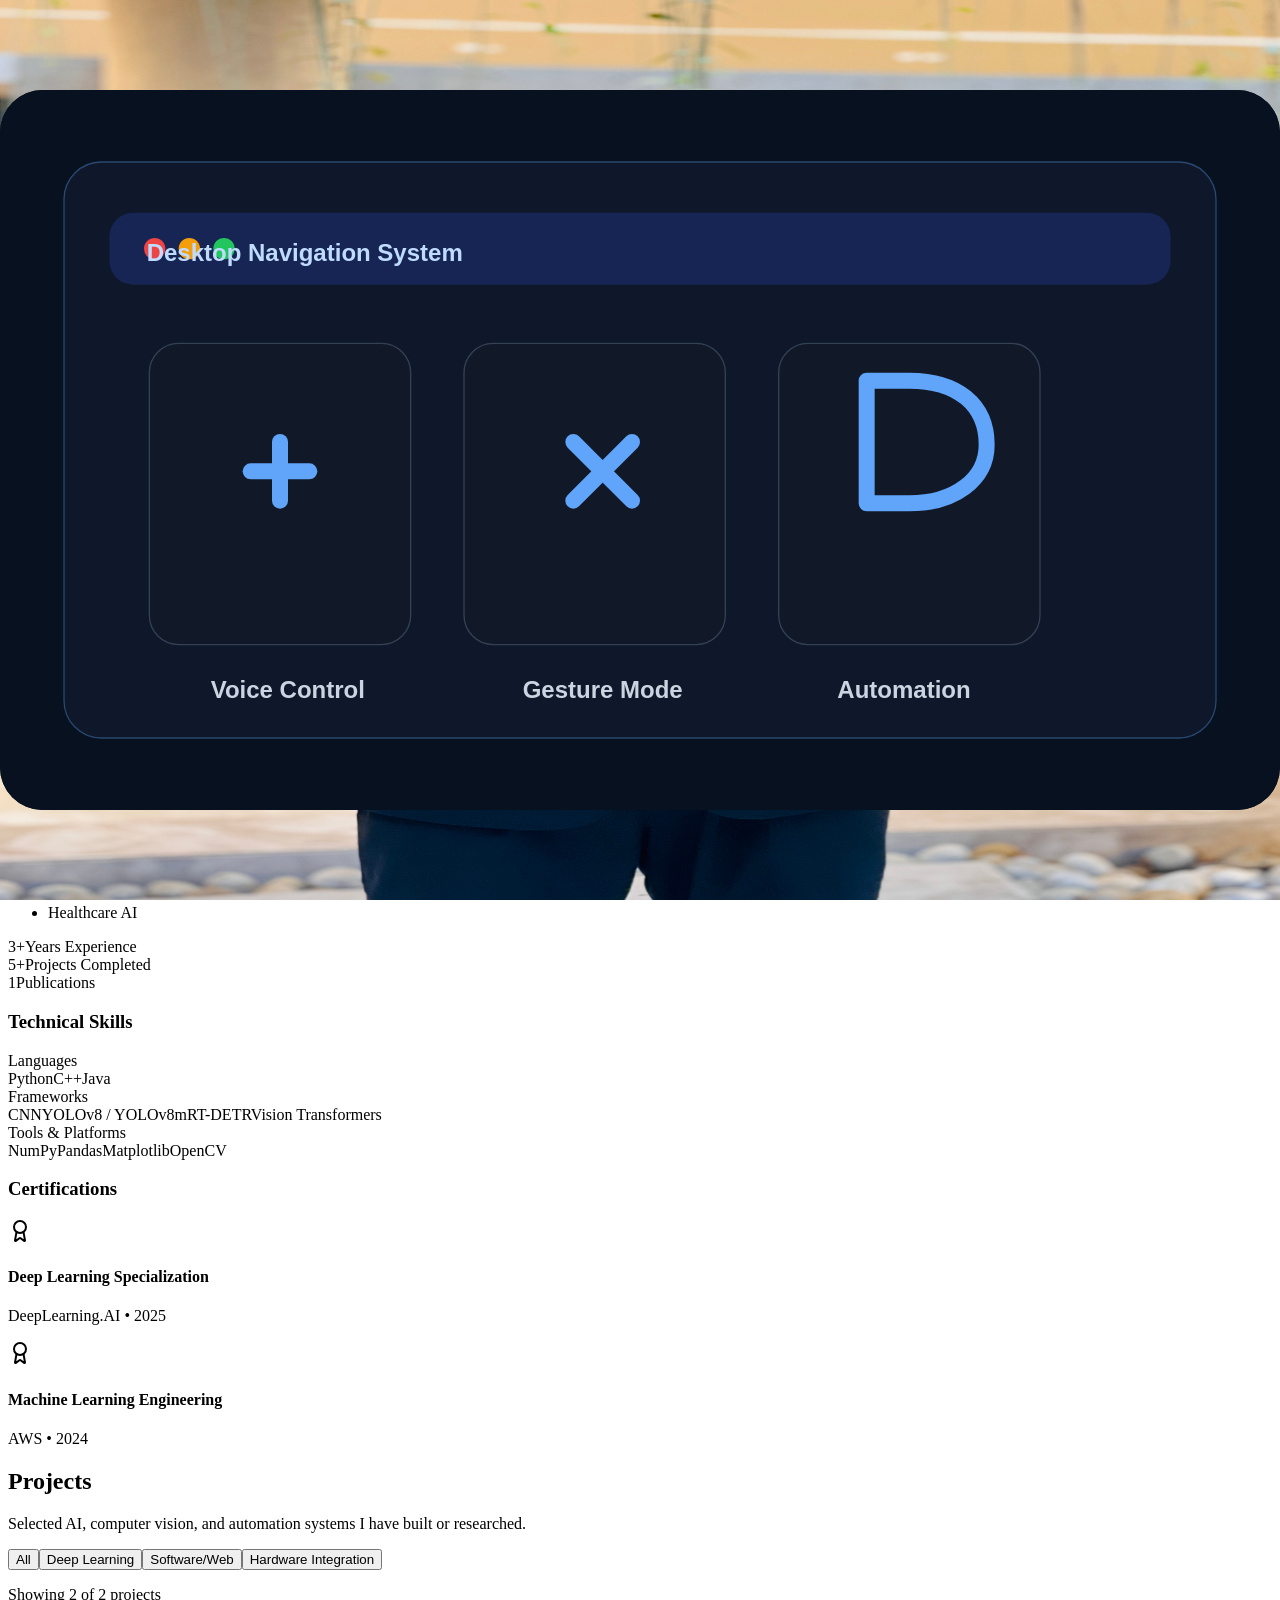
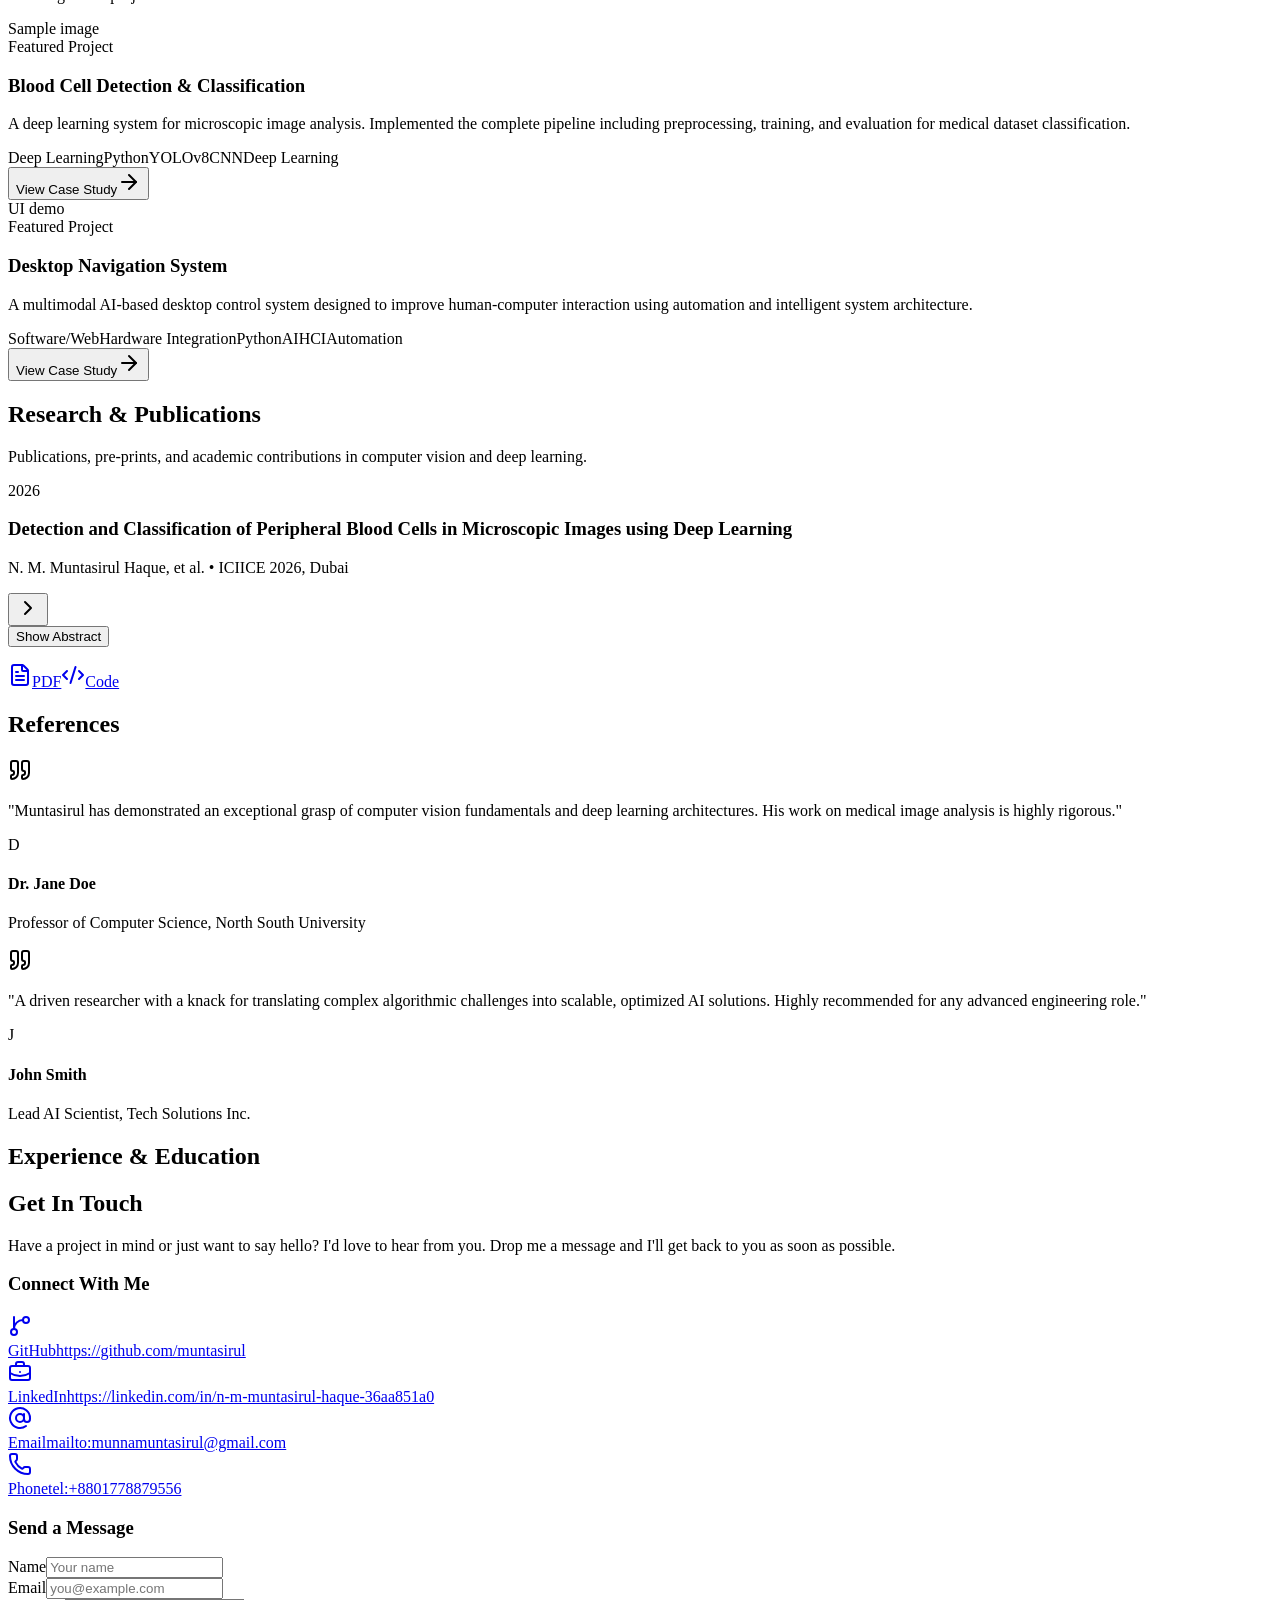
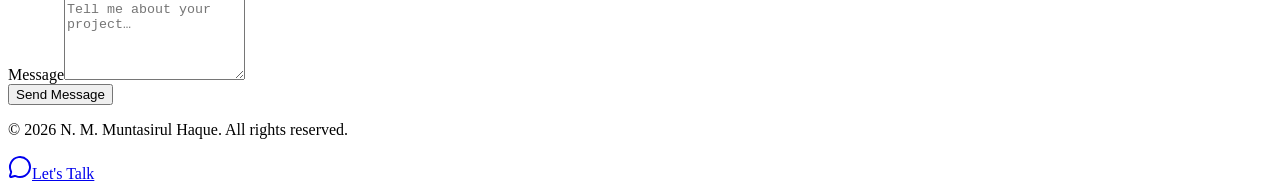
==== index.html @ 16759021 "Add files via upload" ====
<!DOCTYPE html><html lang="en" class="inter_7b064e0d-module__MOT0tq__variable jetbrains_mono_b623b980-module__35dYfa__variable dark"><head><meta charSet="utf-8"/><meta name="viewport" content="width=device-width, initial-scale=1"/><link rel="preload" href="/_next/static/media/70bc3e132a0a741e-s.p.1409xf.ylxg8g.woff2" as="font" crossorigin="" type="font/woff2"/><link rel="preload" href="/_next/static/media/83afe278b6a6bb3c-s.p.0q-301v4kxxnr.woff2" as="font" crossorigin="" type="font/woff2"/><link rel="preload" as="image" href="/profile-muntasirul-v2.jpg"/><link rel="stylesheet" href="/_next/static/chunks/0l3.cu~.2u4cn.css" data-precedence="next"/><link rel="preload" as="script" fetchPriority="low" href="/_next/static/chunks/0ursk~c~2p0vl.js"/><script src="/_next/static/chunks/125l.7mq080dp.js" async=""></script><script src="/_next/static/chunks/10u3y4bw1ayzs.js" async=""></script><script src="/_next/static/chunks/turbopack-02fdy~1ht3zlr.js" async=""></script><script src="/_next/static/chunks/0wj7aab82ookk.js" async=""></script><script src="/_next/static/chunks/0d3tkj33oycf2.js" async=""></script><script src="/_next/static/chunks/0ogdyqs182cl~.js" async=""></script><meta name="next-size-adjust" content=""/><title>N. M. Muntasirul Haque | Deep Learning Engineer &amp; Full-Stack Portfolio</title><meta name="description" content="Professional portfolio of N. M. Muntasirul Haque. Exploring computer vision, medical diagnostic models, and reactive web applications."/><meta name="keywords" content="N. M. Muntasirul Haque,Software Engineer,Deep Learning Portfolio,Computer Vision,Next.js Developer"/><meta property="og:title" content="N. M. Muntasirul Haque | Deep Learning Engineer &amp; Full-Stack Portfolio"/><meta property="og:description" content="Professional portfolio of N. M. Muntasirul Haque. Exploring computer vision, medical diagnostic models, and reactive web applications."/><meta property="og:type" content="website"/><meta name="twitter:card" content="summary"/><meta name="twitter:title" content="N. M. Muntasirul Haque | Deep Learning Engineer &amp; Full-Stack Portfolio"/><meta name="twitter:description" content="Professional portfolio of N. M. Muntasirul Haque. Exploring computer vision, medical diagnostic models, and reactive web applications."/><link rel="icon" href="/favicon.ico?favicon.0x3dzn~oxb6tn.ico" sizes="256x256" type="image/x-icon"/><script src="/_next/static/chunks/03~yq9q893hmn.js" noModule=""></script></head><body class="min-h-screen font-sans antialiased"><div hidden=""><!--$--><!--/$--></div><nav class="glass fixed top-0 right-0 left-0 z-50 rounded-b-xl" role="navigation" aria-label="Main navigation"><div class="mx-auto flex max-w-6xl items-center justify-between px-4 py-3 sm:px-6 lg:px-8"><a href="#home" class="gradient-text text-xl font-bold tracking-tight select-none" aria-label="Go to home">MH</a><ul class="hidden items-center gap-1 md:flex"><li><a href="#home" class="rounded-lg px-3 py-2 text-sm font-medium transition-colors duration-300 text-blue-600 dark:text-blue-400" aria-current="page">Home</a></li><li><a href="#about" class="rounded-lg px-3 py-2 text-sm font-medium transition-colors duration-300 text-slate-600 hover:text-blue-600 dark:text-slate-400 dark:hover:text-blue-400">About</a></li><li><a href="#projects" class="rounded-lg px-3 py-2 text-sm font-medium transition-colors duration-300 text-slate-600 hover:text-blue-600 dark:text-slate-400 dark:hover:text-blue-400">Projects</a></li><li><a href="#research" class="rounded-lg px-3 py-2 text-sm font-medium transition-colors duration-300 text-slate-600 hover:text-blue-600 dark:text-slate-400 dark:hover:text-blue-400">Research</a></li><li><a href="#resume" class="rounded-lg px-3 py-2 text-sm font-medium transition-colors duration-300 text-slate-600 hover:text-blue-600 dark:text-slate-400 dark:hover:text-blue-400">Resume</a></li><li><a href="#contact" class="rounded-lg px-3 py-2 text-sm font-medium transition-colors duration-300 text-slate-600 hover:text-blue-600 dark:text-slate-400 dark:hover:text-blue-400">Contact</a></li></ul><div class="flex items-center gap-2"><button type="button" class="flex h-9 w-9 items-center justify-center rounded-full text-slate-400 transition-colors duration-300 hover:bg-blue-500/10 hover:text-blue-400" aria-label="Switch to light mode"><svg xmlns="http://www.w3.org/2000/svg" width="24" height="24" viewBox="0 0 24 24" fill="none" stroke="currentColor" stroke-width="2" stroke-linecap="round" stroke-linejoin="round" class="lucide lucide-sun h-5 w-5" aria-hidden="true"><circle cx="12" cy="12" r="4"></circle><path d="M12 2v2"></path><path d="M12 20v2"></path><path d="m4.93 4.93 1.41 1.41"></path><path d="m17.66 17.66 1.41 1.41"></path><path d="M2 12h2"></path><path d="M20 12h2"></path><path d="m6.34 17.66-1.41 1.41"></path><path d="m19.07 4.93-1.41 1.41"></path></svg></button><button type="button" class="flex h-9 w-9 items-center justify-center rounded-lg text-slate-400 transition-colors duration-300 hover:bg-blue-500/10 hover:text-blue-400 md:hidden" aria-label="Open menu" aria-expanded="false" aria-controls="mobile-menu"><svg xmlns="http://www.w3.org/2000/svg" width="24" height="24" viewBox="0 0 24 24" fill="none" stroke="currentColor" stroke-width="2" stroke-linecap="round" stroke-linejoin="round" class="lucide lucide-menu h-5 w-5" aria-hidden="true"><path d="M4 5h16"></path><path d="M4 12h16"></path><path d="M4 19h16"></path></svg></button></div></div><div id="mobile-menu" class="glass overflow-hidden rounded-b-xl transition-all duration-300 ease-in-out md:hidden max-h-0 opacity-0"><ul class="flex flex-col gap-1 px-4 py-3"><li><a href="#home" class="block rounded-lg px-3 py-2.5 text-sm font-medium transition-colors duration-300 bg-blue-500/10 text-blue-600 dark:text-blue-400" aria-current="page">Home</a></li><li><a href="#about" class="block rounded-lg px-3 py-2.5 text-sm font-medium transition-colors duration-300 text-slate-600 hover:bg-blue-500/5 hover:text-blue-600 dark:text-slate-400 dark:hover:text-blue-400">About</a></li><li><a href="#projects" class="block rounded-lg px-3 py-2.5 text-sm font-medium transition-colors duration-300 text-slate-600 hover:bg-blue-500/5 hover:text-blue-600 dark:text-slate-400 dark:hover:text-blue-400">Projects</a></li><li><a href="#research" class="block rounded-lg px-3 py-2.5 text-sm font-medium transition-colors duration-300 text-slate-600 hover:bg-blue-500/5 hover:text-blue-600 dark:text-slate-400 dark:hover:text-blue-400">Research</a></li><li><a href="#resume" class="block rounded-lg px-3 py-2.5 text-sm font-medium transition-colors duration-300 text-slate-600 hover:bg-blue-500/5 hover:text-blue-600 dark:text-slate-400 dark:hover:text-blue-400">Resume</a></li><li><a href="#contact" class="block rounded-lg px-3 py-2.5 text-sm font-medium transition-colors duration-300 text-slate-600 hover:bg-blue-500/5 hover:text-blue-600 dark:text-slate-400 dark:hover:text-blue-400">Contact</a></li></ul></div></nav><main><section id="home" class="relative flex min-h-screen items-center justify-center overflow-hidden px-6 py-24"><div aria-hidden="true" class="orb orb-violet absolute -top-20 right-[-6rem] w-96 h-96 opacity-30 pointer-events-none"></div><div aria-hidden="true" class="orb orb-teal absolute -bottom-16 left-[-5rem] w-80 h-80 opacity-25 pointer-events-none"></div><div class="relative z-10 mx-auto flex w-full max-w-3xl flex-col items-center text-center"><div class="relative mb-8 h-40 w-40 shrink-0 overflow-hidden rounded-full border-4 border-slate-200 shadow-2xl shadow-violet-500/20 lg:h-48 lg:w-48 dark:border-slate-800"><img alt="N. M. Muntasirul Haque" decoding="async" data-nimg="fill" class="object-cover object-[center_30%]" style="position:absolute;height:100%;width:100%;left:0;top:0;right:0;bottom:0;color:transparent" src="/profile-muntasirul-v2.jpg"/></div><p class="mb-6 font-mono text-sm tracking-widest text-violet-400 uppercase reveal-up">Hello, I&#x27;m</p><h1 class="text-5xl leading-tight font-bold text-slate-900 sm:text-6xl md:text-7xl dark:text-white reveal-up delay-100"><span class="gradient-text">N. M. Muntasirul Haque</span></h1><p class="mx-auto mt-6 max-w-2xl text-xl leading-relaxed text-slate-600 md:text-2xl dark:text-slate-400 reveal-up delay-200">AI Engineer building computer vision systems for healthcare, automation, and intelligent interfaces.</p><p class="mx-auto mt-4 max-w-xl text-md text-slate-500 dark:text-slate-500 reveal-up delay-300">Open to AI engineering, computer vision research, and full-stack AI product roles.</p><div class="mt-7 flex flex-wrap justify-center gap-2 reveal-up delay-300"><span class="flex items-center gap-2 rounded-full border border-slate-700 bg-slate-900/50 px-4 py-2 text-sm font-medium text-slate-300 dark:border-slate-700 dark:text-slate-300"><svg xmlns="http://www.w3.org/2000/svg" width="24" height="24" viewBox="0 0 24 24" fill="none" stroke="currentColor" stroke-width="2" stroke-linecap="round" stroke-linejoin="round" class="lucide lucide-scan h-4 w-4 text-violet-400" aria-hidden="true"><path d="M3 7V5a2 2 0 0 1 2-2h2"></path><path d="M17 3h2a2 2 0 0 1 2 2v2"></path><path d="M21 17v2a2 2 0 0 1-2 2h-2"></path><path d="M7 21H5a2 2 0 0 1-2-2v-2"></path></svg>Computer Vision</span><span class="flex items-center gap-2 rounded-full border border-slate-700 bg-slate-900/50 px-4 py-2 text-sm font-medium text-slate-300 dark:border-slate-700 dark:text-slate-300"><svg xmlns="http://www.w3.org/2000/svg" width="24" height="24" viewBox="0 0 24 24" fill="none" stroke="currentColor" stroke-width="2" stroke-linecap="round" stroke-linejoin="round" class="lucide lucide-heart-pulse h-4 w-4 text-violet-400" aria-hidden="true"><path d="M2 9.5a5.5 5.5 0 0 1 9.591-3.676.56.56 0 0 0 .818 0A5.49 5.49 0 0 1 22 9.5c0 2.29-1.5 4-3 5.5l-5.492 5.313a2 2 0 0 1-3 .019L5 15c-1.5-1.5-3-3.2-3-5.5"></path><path d="M3.22 13H9.5l.5-1 2 4.5 2-7 1.5 3.5h5.27"></path></svg>Medical AI</span><span class="flex items-center gap-2 rounded-full border border-slate-700 bg-slate-900/50 px-4 py-2 text-sm font-medium text-slate-300 dark:border-slate-700 dark:text-slate-300"><svg xmlns="http://www.w3.org/2000/svg" width="24" height="24" viewBox="0 0 24 24" fill="none" stroke="currentColor" stroke-width="2" stroke-linecap="round" stroke-linejoin="round" class="lucide lucide-book-open h-4 w-4 text-violet-400" aria-hidden="true"><path d="M12 7v14"></path><path d="M3 18a1 1 0 0 1-1-1V4a1 1 0 0 1 1-1h5a4 4 0 0 1 4 4 4 4 0 0 1 4-4h5a1 1 0 0 1 1 1v13a1 1 0 0 1-1 1h-6a3 3 0 0 0-3 3 3 3 0 0 0-3-3z"></path></svg>Research Published</span></div><div class="mt-10 flex flex-wrap justify-center gap-4 reveal-up delay-300"><a href="#projects" class="rounded-xl bg-blue-500 px-8 py-3.5 font-semibold text-slate-950 transition-all duration-300 hover:bg-blue-400 hover:shadow-lg hover:shadow-blue-500/25">View Projects</a></div></div><a href="#about" aria-label="Scroll down" class="absolute bottom-10 left-1/2 -translate-x-1/2 text-slate-500 dark:text-slate-500 hover:text-blue-400 transition-colors duration-300 animate-bounce"><svg xmlns="http://www.w3.org/2000/svg" width="24" height="24" viewBox="0 0 24 24" fill="none" stroke="currentColor" stroke-width="2" stroke-linecap="round" stroke-linejoin="round" class="lucide lucide-chevron-down w-6 h-6" aria-hidden="true"><path d="m6 9 6 6 6-6"></path></svg></a></section><section id="about" class="section-padding relative"><div class="max-w-6xl mx-auto px-6"><div class="text-center"><h2 class="text-3xl md:text-4xl font-bold text-slate-900 dark:text-white">About Me</h2><div class="w-12 h-1 bg-blue-500 rounded-full mx-auto mt-4"></div></div><div class="grid grid-cols-1 lg:grid-cols-2 gap-12 lg:gap-16 mt-16"><div class="rounded-2xl border border-slate-200 bg-white p-8 dark:border-slate-800 dark:bg-[#0f172a] reveal-up"><div class="space-y-5"><p class="text-lg leading-relaxed text-slate-600 dark:text-slate-300">I&#x27;m an AI-focused Computer Science student who thrives at the intersection of deep learning, computer vision, and research. With hands-on experience in machine learning, data structures, and problem-solving, I build intelligent systems and contribute to research projects powering real-world applications.</p><p class="text-lg leading-relaxed text-slate-600 dark:text-slate-300">My current focus is on advancing explainable AI (XAI) and computer vision in healthcare, having recently published research on blood cell detection. I believe great intelligent systems should solve analytical problems seamlessly.</p><p class="text-lg leading-relaxed text-slate-600 dark:text-slate-300">When I&#x27;m not writing Python or C++ code, you&#x27;ll find me reading papers on advanced neural networks, tinkering with deep learning side projects, or studying software architecture. I continuously strive to learn new AI architectures and refine my problem-solving skills.</p></div><div class="mt-8"><h3 class="text-xl font-semibold text-slate-900 dark:text-white mb-4">Research Focus</h3><ul class="grid grid-cols-1 sm:grid-cols-2 gap-3"><li class="flex items-center gap-2 text-sm text-slate-600 dark:text-slate-400"><span class="w-1.5 h-1.5 rounded-full bg-violet-500 shrink-0"></span>Medical Imaging</li><li class="flex items-center gap-2 text-sm text-slate-600 dark:text-slate-400"><span class="w-1.5 h-1.5 rounded-full bg-violet-500 shrink-0"></span>Explainable AI (XAI)</li><li class="flex items-center gap-2 text-sm text-slate-600 dark:text-slate-400"><span class="w-1.5 h-1.5 rounded-full bg-violet-500 shrink-0"></span>Object Detection</li><li class="flex items-center gap-2 text-sm text-slate-600 dark:text-slate-400"><span class="w-1.5 h-1.5 rounded-full bg-violet-500 shrink-0"></span>Vision Transformers</li><li class="flex items-center gap-2 text-sm text-slate-600 dark:text-slate-400"><span class="w-1.5 h-1.5 rounded-full bg-violet-500 shrink-0"></span>Healthcare AI</li></ul></div><div class="grid grid-cols-3 gap-4 mt-8 pt-8 border-t border-slate-200 dark:border-slate-700/50"><div class="text-center"><span class="block text-2xl md:text-3xl font-bold text-blue-400">3+</span><span class="text-sm text-slate-500 dark:text-slate-400 mt-1 block">Years Experience</span></div><div class="text-center"><span class="block text-2xl md:text-3xl font-bold text-blue-400">5+</span><span class="text-sm text-slate-500 dark:text-slate-400 mt-1 block">Projects Completed</span></div><div class="text-center"><span class="block text-2xl md:text-3xl font-bold text-blue-400">1</span><span class="text-sm text-slate-500 dark:text-slate-400 mt-1 block">Publications</span></div></div></div><div class="reveal-up delay-200"><h3 class="text-xl font-semibold text-slate-900 dark:text-white mb-6">Technical Skills</h3><div class="space-y-8"><div><span class="text-sm uppercase tracking-wider text-blue-400 mb-3 block">Languages</span><div class="flex flex-wrap gap-2"><span class="rounded-lg border border-slate-200 bg-slate-50 px-4 py-2 text-sm text-slate-700 transition-transform hover:scale-105 hover:border-violet-500/30 dark:border-slate-800 dark:bg-[#0a0a0a] dark:text-slate-300">Python</span><span class="rounded-lg border border-slate-200 bg-slate-50 px-4 py-2 text-sm text-slate-700 transition-transform hover:scale-105 hover:border-violet-500/30 dark:border-slate-800 dark:bg-[#0a0a0a] dark:text-slate-300">C++</span><span class="rounded-lg border border-slate-200 bg-slate-50 px-4 py-2 text-sm text-slate-700 transition-transform hover:scale-105 hover:border-violet-500/30 dark:border-slate-800 dark:bg-[#0a0a0a] dark:text-slate-300">Java</span></div></div><div><span class="text-sm uppercase tracking-wider text-blue-400 mb-3 block">Frameworks</span><div class="flex flex-wrap gap-2"><span class="rounded-lg border border-slate-200 bg-slate-50 px-4 py-2 text-sm text-slate-700 transition-transform hover:scale-105 hover:border-violet-500/30 dark:border-slate-800 dark:bg-[#0a0a0a] dark:text-slate-300">CNN</span><span class="rounded-lg border border-slate-200 bg-slate-50 px-4 py-2 text-sm text-slate-700 transition-transform hover:scale-105 hover:border-violet-500/30 dark:border-slate-800 dark:bg-[#0a0a0a] dark:text-slate-300">YOLOv8 / YOLOv8m</span><span class="rounded-lg border border-slate-200 bg-slate-50 px-4 py-2 text-sm text-slate-700 transition-transform hover:scale-105 hover:border-violet-500/30 dark:border-slate-800 dark:bg-[#0a0a0a] dark:text-slate-300">RT-DETR</span><span class="rounded-lg border border-slate-200 bg-slate-50 px-4 py-2 text-sm text-slate-700 transition-transform hover:scale-105 hover:border-violet-500/30 dark:border-slate-800 dark:bg-[#0a0a0a] dark:text-slate-300">Vision Transformers</span></div></div><div><span class="text-sm uppercase tracking-wider text-blue-400 mb-3 block">Tools &amp; Platforms</span><div class="flex flex-wrap gap-2"><span class="rounded-lg border border-slate-200 bg-slate-50 px-4 py-2 text-sm text-slate-700 transition-transform hover:scale-105 hover:border-violet-500/30 dark:border-slate-800 dark:bg-[#0a0a0a] dark:text-slate-300">NumPy</span><span class="rounded-lg border border-slate-200 bg-slate-50 px-4 py-2 text-sm text-slate-700 transition-transform hover:scale-105 hover:border-violet-500/30 dark:border-slate-800 dark:bg-[#0a0a0a] dark:text-slate-300">Pandas</span><span class="rounded-lg border border-slate-200 bg-slate-50 px-4 py-2 text-sm text-slate-700 transition-transform hover:scale-105 hover:border-violet-500/30 dark:border-slate-800 dark:bg-[#0a0a0a] dark:text-slate-300">Matplotlib</span><span class="rounded-lg border border-slate-200 bg-slate-50 px-4 py-2 text-sm text-slate-700 transition-transform hover:scale-105 hover:border-violet-500/30 dark:border-slate-800 dark:bg-[#0a0a0a] dark:text-slate-300">OpenCV</span></div></div></div><h3 class="text-xl font-semibold text-slate-900 dark:text-white mt-12 mb-6">Certifications</h3><div class="space-y-4"><div class="flex items-start gap-3 rounded-xl border border-slate-200 bg-slate-50 p-4 dark:border-slate-800 dark:bg-[#0a0a0a]"><span class="flex h-10 w-10 shrink-0 items-center justify-center rounded-lg bg-amber-500/10 text-amber-600 dark:text-amber-500"><svg xmlns="http://www.w3.org/2000/svg" width="24" height="24" viewBox="0 0 24 24" fill="none" stroke="currentColor" stroke-width="2" stroke-linecap="round" stroke-linejoin="round" class="lucide lucide-award h-5 w-5" aria-hidden="true"><path d="m15.477 12.89 1.515 8.526a.5.5 0 0 1-.81.47l-3.58-2.687a1 1 0 0 0-1.197 0l-3.586 2.686a.5.5 0 0 1-.81-.469l1.514-8.526"></path><circle cx="12" cy="8" r="6"></circle></svg></span><div><h4 class="font-medium text-slate-900 dark:text-white">Deep Learning Specialization</h4><p class="text-sm text-slate-500">DeepLearning.AI<!-- --> • <!-- -->2025</p></div></div><div class="flex items-start gap-3 rounded-xl border border-slate-200 bg-slate-50 p-4 dark:border-slate-800 dark:bg-[#0a0a0a]"><span class="flex h-10 w-10 shrink-0 items-center justify-center rounded-lg bg-amber-500/10 text-amber-600 dark:text-amber-500"><svg xmlns="http://www.w3.org/2000/svg" width="24" height="24" viewBox="0 0 24 24" fill="none" stroke="currentColor" stroke-width="2" stroke-linecap="round" stroke-linejoin="round" class="lucide lucide-award h-5 w-5" aria-hidden="true"><path d="m15.477 12.89 1.515 8.526a.5.5 0 0 1-.81.47l-3.58-2.687a1 1 0 0 0-1.197 0l-3.586 2.686a.5.5 0 0 1-.81-.469l1.514-8.526"></path><circle cx="12" cy="8" r="6"></circle></svg></span><div><h4 class="font-medium text-slate-900 dark:text-white">Machine Learning Engineering</h4><p class="text-sm text-slate-500">AWS<!-- --> • <!-- -->2024</p></div></div></div></div></div></div></section><section id="projects" class="section-padding"><div class="mx-auto max-w-6xl px-6"><div class="text-center"><h2 class="text-3xl font-bold text-slate-900 md:text-4xl dark:text-white">Projects</h2><div class="mx-auto mt-4 h-1 w-12 rounded-full bg-blue-500"></div><p class="mx-auto mt-4 max-w-2xl text-slate-600 dark:text-slate-400">Selected AI, computer vision, and automation systems I have built or researched.</p></div><div class="mt-10 flex flex-wrap justify-center gap-2" aria-label="Project category filters"><button type="button" class="rounded-full border px-4 py-2 text-sm font-medium transition-all duration-300 border-blue-500 bg-blue-500 text-slate-950 shadow-lg shadow-blue-500/20" aria-pressed="true">All</button><button type="button" class="rounded-full border px-4 py-2 text-sm font-medium transition-all duration-300 border-slate-300 text-slate-600 hover:border-blue-500 hover:text-blue-600 dark:border-slate-700 dark:text-slate-400 dark:hover:text-blue-400" aria-pressed="false">Deep Learning</button><button type="button" class="rounded-full border px-4 py-2 text-sm font-medium transition-all duration-300 border-slate-300 text-slate-600 hover:border-blue-500 hover:text-blue-600 dark:border-slate-700 dark:text-slate-400 dark:hover:text-blue-400" aria-pressed="false">Software/Web</button><button type="button" class="rounded-full border px-4 py-2 text-sm font-medium transition-all duration-300 border-slate-300 text-slate-600 hover:border-blue-500 hover:text-blue-600 dark:border-slate-700 dark:text-slate-400 dark:hover:text-blue-400" aria-pressed="false">Hardware Integration</button></div><p class="mt-5 text-center text-sm text-slate-500" aria-live="polite">Showing <!-- -->2<!-- --> of <!-- -->2<!-- --> projects</p><div class="mt-10 grid grid-cols-1 gap-6 md:grid-cols-2 lg:grid-cols-3"><article class="project-card-enter overflow-hidden rounded-2xl border border-slate-200 bg-white transition-all duration-300 hover:-translate-y-1 dark:border-slate-800 dark:bg-[#0f172a] md:col-span-2 flex flex-col md:flex-row" style="animation-delay:0ms"><div class="relative overflow-hidden border-slate-200 dark:border-slate-800 md:w-1/2 border-b md:border-b-0 md:border-r"><img alt="Microscopic blood cell sample preview" loading="lazy" decoding="async" data-nimg="fill" class="object-cover" style="position:absolute;height:100%;width:100%;left:0;top:0;right:0;bottom:0;color:transparent" src="/project-blood-cell-sample.svg"/><div class="absolute top-4 left-4 rounded-full bg-slate-950/75 px-3 py-1 text-xs font-semibold text-blue-100 backdrop-blur">Sample image</div></div><div class="p-6 lg:p-8 flex flex-col justify-center md:w-1/2"><div class="flex items-center gap-2"><span class="h-2 w-2 rounded-full bg-blue-500"></span><span class="text-xs text-slate-500">Featured Project</span></div><h3 class="mt-4 text-xl font-semibold text-slate-900 dark:text-white">Blood Cell Detection &amp; Classification</h3><p class="mt-3 line-clamp-3 text-sm leading-relaxed text-slate-600 dark:text-slate-400">A deep learning system for microscopic image analysis. Implemented the complete pipeline including preprocessing, training, and evaluation for medical dataset classification.</p><div class="mt-4 flex flex-wrap gap-2"><span class="rounded-md border border-slate-300 px-2.5 py-1 text-xs text-slate-500 dark:border-slate-700 dark:text-slate-400">Deep Learning</span><span class="rounded-md border border-blue-500/20 bg-blue-500/10 px-2.5 py-1 text-xs text-blue-600 dark:text-blue-400">Python</span><span class="rounded-md border border-blue-500/20 bg-blue-500/10 px-2.5 py-1 text-xs text-blue-600 dark:text-blue-400">YOLOv8</span><span class="rounded-md border border-blue-500/20 bg-blue-500/10 px-2.5 py-1 text-xs text-blue-600 dark:text-blue-400">CNN</span><span class="rounded-md border border-blue-500/20 bg-blue-500/10 px-2.5 py-1 text-xs text-blue-600 dark:text-blue-400">Deep Learning</span></div><div class="mt-6 pt-4"><button class="group flex items-center gap-2 text-sm font-semibold text-blue-600 transition-colors hover:text-blue-500 dark:text-blue-400">View Case Study<svg xmlns="http://www.w3.org/2000/svg" width="24" height="24" viewBox="0 0 24 24" fill="none" stroke="currentColor" stroke-width="2" stroke-linecap="round" stroke-linejoin="round" class="lucide lucide-arrow-right h-4 w-4 transition-transform group-hover:translate-x-1" aria-hidden="true"><path d="M5 12h14"></path><path d="m12 5 7 7-7 7"></path></svg></button></div></div></article><article class="project-card-enter overflow-hidden rounded-2xl border border-slate-200 bg-white transition-all duration-300 hover:-translate-y-1 dark:border-slate-800 dark:bg-[#0f172a] md:col-span-2 flex flex-col md:flex-row" style="animation-delay:45ms"><div class="relative overflow-hidden border-slate-200 dark:border-slate-800 md:w-1/2 border-b md:border-b-0 md:border-r"><img alt="Desktop navigation system interface preview" loading="lazy" decoding="async" data-nimg="fill" class="object-cover" style="position:absolute;height:100%;width:100%;left:0;top:0;right:0;bottom:0;color:transparent" src="/project-desktop-navigation-ui.svg"/><div class="absolute top-4 left-4 rounded-full bg-slate-950/75 px-3 py-1 text-xs font-semibold text-blue-100 backdrop-blur">UI demo</div></div><div class="p-6 lg:p-8 flex flex-col justify-center md:w-1/2"><div class="flex items-center gap-2"><span class="h-2 w-2 rounded-full bg-blue-500"></span><span class="text-xs text-slate-500">Featured Project</span></div><h3 class="mt-4 text-xl font-semibold text-slate-900 dark:text-white">Desktop Navigation System</h3><p class="mt-3 line-clamp-3 text-sm leading-relaxed text-slate-600 dark:text-slate-400">A multimodal AI-based desktop control system designed to improve human-computer interaction using automation and intelligent system architecture.</p><div class="mt-4 flex flex-wrap gap-2"><span class="rounded-md border border-slate-300 px-2.5 py-1 text-xs text-slate-500 dark:border-slate-700 dark:text-slate-400">Software/Web</span><span class="rounded-md border border-slate-300 px-2.5 py-1 text-xs text-slate-500 dark:border-slate-700 dark:text-slate-400">Hardware Integration</span><span class="rounded-md border border-blue-500/20 bg-blue-500/10 px-2.5 py-1 text-xs text-blue-600 dark:text-blue-400">Python</span><span class="rounded-md border border-blue-500/20 bg-blue-500/10 px-2.5 py-1 text-xs text-blue-600 dark:text-blue-400">AI</span><span class="rounded-md border border-blue-500/20 bg-blue-500/10 px-2.5 py-1 text-xs text-blue-600 dark:text-blue-400">HCI</span><span class="rounded-md border border-blue-500/20 bg-blue-500/10 px-2.5 py-1 text-xs text-blue-600 dark:text-blue-400">Automation</span></div><div class="mt-6 pt-4"><button class="group flex items-center gap-2 text-sm font-semibold text-blue-600 transition-colors hover:text-blue-500 dark:text-blue-400">View Case Study<svg xmlns="http://www.w3.org/2000/svg" width="24" height="24" viewBox="0 0 24 24" fill="none" stroke="currentColor" stroke-width="2" stroke-linecap="round" stroke-linejoin="round" class="lucide lucide-arrow-right h-4 w-4 transition-transform group-hover:translate-x-1" aria-hidden="true"><path d="M5 12h14"></path><path d="m12 5 7 7-7 7"></path></svg></button></div></div></article></div></div></section><section id="research" class="section-padding"><div class="mx-auto max-w-4xl px-6"><div class="text-center"><h2 class="text-3xl font-bold text-slate-900 md:text-4xl dark:text-white">Research &amp; Publications</h2><div class="mx-auto mt-4 h-1 w-12 rounded-full bg-violet-500"></div><p class="mx-auto mt-4 max-w-2xl text-slate-600 dark:text-slate-400">Publications, pre-prints, and academic contributions in computer vision and deep learning.</p></div><div class="mt-16 flex flex-col gap-6"><article class="rounded-2xl border border-slate-200 bg-white p-6 dark:border-slate-800 dark:bg-[#0f172a] lg:p-8" role="button" tabindex="0" aria-expanded="false" aria-controls="_R_6iavb_"><div class="flex items-start justify-between gap-4"><div><span class="inline-block rounded-md bg-amber-500/10 px-2.5 py-1 font-mono text-xs text-amber-600 dark:text-amber-500">2026</span><h3 class="mt-3 text-lg font-semibold text-slate-900 transition-colors duration-300 hover:text-violet-500 dark:text-white dark:hover:text-violet-400">Detection and Classification of Peripheral Blood Cells in Microscopic Images using Deep Learning</h3><p class="mt-2 text-sm text-slate-500">N. M. Muntasirul Haque, et al.<!-- --> • <!-- -->ICIICE 2026, Dubai</p></div><button type="button" class="flex h-10 w-10 shrink-0 items-center justify-center rounded-full text-violet-600 transition-colors duration-300 hover:bg-violet-500/10 dark:text-violet-400" aria-label="Expand abstract for Detection and Classification of Peripheral Blood Cells in Microscopic Images using Deep Learning" aria-expanded="false" aria-controls="_R_6iavb_"><svg xmlns="http://www.w3.org/2000/svg" width="24" height="24" viewBox="0 0 24 24" fill="none" stroke="currentColor" stroke-width="2" stroke-linecap="round" stroke-linejoin="round" class="lucide lucide-chevron-right h-5 w-5 transition-transform duration-300" aria-hidden="true"><path d="m9 18 6-6-6-6"></path></svg></button></div><button type="button" class="mt-3 text-sm text-violet-600 transition-colors duration-300 hover:text-violet-700 dark:text-violet-400 dark:hover:text-violet-300" aria-expanded="false" aria-controls="_R_6iavb_">Show Abstract</button><div id="_R_6iavb_" class="overflow-hidden transition-all duration-300 ease-in-out" style="max-height:0;opacity:0"><p class="mt-3 text-sm leading-relaxed text-slate-600 dark:text-slate-400">Developed a two-stage deep learning pipeline for detection and classification. Used YOLOv8m &amp; RT-DETR for object detection achieving mAP: 0.895, Accuracy: 0.9995, Macro-F1: 0.9953. Applied CNNs and Vision Transformers for high-accuracy medical image analysis.</p></div><div class="mt-4 flex gap-4 border-t border-slate-200 pt-4 dark:border-slate-700/50"><a href="https://github.com/muntasirul/Detection-and-Classification-of-Peripheral-Blood-Cells" target="_blank" rel="noopener noreferrer" class="flex items-center gap-1.5 text-sm text-slate-500 transition-colors duration-300 hover:text-violet-600 dark:text-slate-400 dark:hover:text-violet-400"><svg xmlns="http://www.w3.org/2000/svg" width="24" height="24" viewBox="0 0 24 24" fill="none" stroke="currentColor" stroke-width="2" stroke-linecap="round" stroke-linejoin="round" class="lucide lucide-file-text h-4 w-4" aria-hidden="true"><path d="M6 22a2 2 0 0 1-2-2V4a2 2 0 0 1 2-2h8a2.4 2.4 0 0 1 1.704.706l3.588 3.588A2.4 2.4 0 0 1 20 8v12a2 2 0 0 1-2 2z"></path><path d="M14 2v5a1 1 0 0 0 1 1h5"></path><path d="M10 9H8"></path><path d="M16 13H8"></path><path d="M16 17H8"></path></svg>PDF</a><a href="https://github.com/muntasirul/Detection-and-Classification-of-Peripheral-Blood-Cells" target="_blank" rel="noopener noreferrer" class="flex items-center gap-1.5 text-sm text-slate-500 transition-colors duration-300 hover:text-violet-600 dark:text-slate-400 dark:hover:text-violet-400"><svg xmlns="http://www.w3.org/2000/svg" width="24" height="24" viewBox="0 0 24 24" fill="none" stroke="currentColor" stroke-width="2" stroke-linecap="round" stroke-linejoin="round" class="lucide lucide-code-xml h-4 w-4" aria-hidden="true"><path d="m18 16 4-4-4-4"></path><path d="m6 8-4 4 4 4"></path><path d="m14.5 4-5 16"></path></svg>Code</a></div></article></div></div></section><section id="testimonials" class="section-padding bg-slate-50 dark:bg-[#0a0a0a]"><div class="mx-auto max-w-6xl px-6"><div class="text-center mb-16 reveal-up"><h2 class="text-3xl font-bold text-slate-900 md:text-4xl dark:text-white">References</h2><div class="mx-auto mt-4 h-1 w-12 rounded-full bg-blue-500"></div></div><div class="grid grid-cols-1 md:grid-cols-2 gap-8"><div class="relative rounded-2xl border border-slate-200 bg-white p-8 dark:border-slate-800 dark:bg-[#0f172a] reveal-up delay-100"><svg xmlns="http://www.w3.org/2000/svg" width="24" height="24" viewBox="0 0 24 24" fill="none" stroke="currentColor" stroke-width="2" stroke-linecap="round" stroke-linejoin="round" class="lucide lucide-quote absolute top-6 right-6 h-8 w-8 text-slate-200 dark:text-slate-800" aria-hidden="true"><path d="M16 3a2 2 0 0 0-2 2v6a2 2 0 0 0 2 2 1 1 0 0 1 1 1v1a2 2 0 0 1-2 2 1 1 0 0 0-1 1v2a1 1 0 0 0 1 1 6 6 0 0 0 6-6V5a2 2 0 0 0-2-2z"></path><path d="M5 3a2 2 0 0 0-2 2v6a2 2 0 0 0 2 2 1 1 0 0 1 1 1v1a2 2 0 0 1-2 2 1 1 0 0 0-1 1v2a1 1 0 0 0 1 1 6 6 0 0 0 6-6V5a2 2 0 0 0-2-2z"></path></svg><p class="relative z-10 text-lg leading-relaxed text-slate-700 dark:text-slate-300 mb-8 italic">&quot;<!-- -->Muntasirul has demonstrated an exceptional grasp of computer vision fundamentals and deep learning architectures. His work on medical image analysis is highly rigorous.<!-- -->&quot;</p><div class="flex items-center gap-4 border-t border-slate-100 pt-6 dark:border-slate-800/50"><div class="flex h-12 w-12 shrink-0 items-center justify-center rounded-full bg-blue-100 text-blue-700 font-bold dark:bg-blue-900/30 dark:text-blue-400">D</div><div><h4 class="font-semibold text-slate-900 dark:text-white">Dr. Jane Doe</h4><p class="text-sm text-slate-500 dark:text-slate-400">Professor of Computer Science<!-- -->, <!-- -->North South University</p></div></div></div><div class="relative rounded-2xl border border-slate-200 bg-white p-8 dark:border-slate-800 dark:bg-[#0f172a] reveal-up delay-200"><svg xmlns="http://www.w3.org/2000/svg" width="24" height="24" viewBox="0 0 24 24" fill="none" stroke="currentColor" stroke-width="2" stroke-linecap="round" stroke-linejoin="round" class="lucide lucide-quote absolute top-6 right-6 h-8 w-8 text-slate-200 dark:text-slate-800" aria-hidden="true"><path d="M16 3a2 2 0 0 0-2 2v6a2 2 0 0 0 2 2 1 1 0 0 1 1 1v1a2 2 0 0 1-2 2 1 1 0 0 0-1 1v2a1 1 0 0 0 1 1 6 6 0 0 0 6-6V5a2 2 0 0 0-2-2z"></path><path d="M5 3a2 2 0 0 0-2 2v6a2 2 0 0 0 2 2 1 1 0 0 1 1 1v1a2 2 0 0 1-2 2 1 1 0 0 0-1 1v2a1 1 0 0 0 1 1 6 6 0 0 0 6-6V5a2 2 0 0 0-2-2z"></path></svg><p class="relative z-10 text-lg leading-relaxed text-slate-700 dark:text-slate-300 mb-8 italic">&quot;<!-- -->A driven researcher with a knack for translating complex algorithmic challenges into scalable, optimized AI solutions. Highly recommended for any advanced engineering role.<!-- -->&quot;</p><div class="flex items-center gap-4 border-t border-slate-100 pt-6 dark:border-slate-800/50"><div class="flex h-12 w-12 shrink-0 items-center justify-center rounded-full bg-blue-100 text-blue-700 font-bold dark:bg-blue-900/30 dark:text-blue-400">J</div><div><h4 class="font-semibold text-slate-900 dark:text-white">John Smith</h4><p class="text-sm text-slate-500 dark:text-slate-400">Lead AI Scientist<!-- -->, <!-- -->Tech Solutions Inc.</p></div></div></div></div></div></section><section id="resume" class="section-padding"><div class="max-w-5xl mx-auto px-6"><div class="text-center"><h2 class="text-3xl md:text-4xl font-bold text-slate-900 dark:text-white">Experience &amp; Education</h2><div class="mt-4 mx-auto h-1 w-16 rounded-full bg-blue-500"></div></div><div class="relative mt-16"><div class="timeline-line"></div></div></div></section><section id="contact" class="section-padding"><div class="mx-auto max-w-6xl px-6"><div class="text-center"><h2 class="text-3xl font-bold text-slate-900 md:text-4xl dark:text-white">Get In Touch</h2><div class="mx-auto mt-4 h-1 w-12 rounded-full bg-blue-500"></div><p class="mx-auto mt-4 max-w-xl text-center text-slate-600 dark:text-slate-400">Have a project in mind or just want to say hello? I&#x27;d love to hear from you. Drop me a message and I&#x27;ll get back to you as soon as possible.</p></div><div class="mt-16 grid grid-cols-1 gap-12 lg:grid-cols-2"><div><h3 class="text-xl font-semibold text-slate-900 dark:text-white">Connect With Me</h3><div class="mt-6 flex flex-col gap-4"><a href="https://github.com/muntasirul" target="_blank" rel="noopener noreferrer" class="group flex items-center gap-4 rounded-xl border border-slate-200 bg-slate-50 p-4 transition-all duration-300 hover:-translate-y-0.5 dark:border-slate-800 dark:bg-[#0a0a0a]"><span class="flex h-12 w-12 items-center justify-center rounded-xl bg-blue-500/10 text-blue-600 transition-colors duration-300 group-hover:bg-blue-500/20 dark:text-blue-400"><svg xmlns="http://www.w3.org/2000/svg" width="24" height="24" viewBox="0 0 24 24" fill="none" stroke="currentColor" stroke-width="2" stroke-linecap="round" stroke-linejoin="round" class="lucide lucide-git-branch h-5 w-5" aria-hidden="true"><path d="M15 6a9 9 0 0 0-9 9V3"></path><circle cx="18" cy="6" r="3"></circle><circle cx="6" cy="18" r="3"></circle></svg></span><div class="min-w-0 flex-1"><span class="block font-medium text-slate-900 dark:text-white">GitHub</span><span class="block truncate text-sm text-slate-500">https://github.com/muntasirul</span></div></a><a href="https://linkedin.com/in/n-m-muntasirul-haque-36aa851a0" target="_blank" rel="noopener noreferrer" class="group flex items-center gap-4 rounded-xl border border-slate-200 bg-slate-50 p-4 transition-all duration-300 hover:-translate-y-0.5 dark:border-slate-800 dark:bg-[#0a0a0a]"><span class="flex h-12 w-12 items-center justify-center rounded-xl bg-blue-500/10 text-blue-600 transition-colors duration-300 group-hover:bg-blue-500/20 dark:text-blue-400"><svg xmlns="http://www.w3.org/2000/svg" width="24" height="24" viewBox="0 0 24 24" fill="none" stroke="currentColor" stroke-width="2" stroke-linecap="round" stroke-linejoin="round" class="lucide lucide-briefcase-business h-5 w-5" aria-hidden="true"><path d="M12 12h.01"></path><path d="M16 6V4a2 2 0 0 0-2-2h-4a2 2 0 0 0-2 2v2"></path><path d="M22 13a18.15 18.15 0 0 1-20 0"></path><rect width="20" height="14" x="2" y="6" rx="2"></rect></svg></span><div class="min-w-0 flex-1"><span class="block font-medium text-slate-900 dark:text-white">LinkedIn</span><span class="block truncate text-sm text-slate-500">https://linkedin.com/in/n-m-muntasirul-haque-36aa851a0</span></div></a><a href="mailto:munnamuntasirul@gmail.com" target="_blank" rel="noopener noreferrer" class="group flex items-center gap-4 rounded-xl border border-slate-200 bg-slate-50 p-4 transition-all duration-300 hover:-translate-y-0.5 dark:border-slate-800 dark:bg-[#0a0a0a]"><span class="flex h-12 w-12 items-center justify-center rounded-xl bg-blue-500/10 text-blue-600 transition-colors duration-300 group-hover:bg-blue-500/20 dark:text-blue-400"><svg xmlns="http://www.w3.org/2000/svg" width="24" height="24" viewBox="0 0 24 24" fill="none" stroke="currentColor" stroke-width="2" stroke-linecap="round" stroke-linejoin="round" class="lucide lucide-at-sign h-5 w-5" aria-hidden="true"><circle cx="12" cy="12" r="4"></circle><path d="M16 8v5a3 3 0 0 0 6 0v-1a10 10 0 1 0-4 8"></path></svg></span><div class="min-w-0 flex-1"><span class="block font-medium text-slate-900 dark:text-white">Email</span><span class="block truncate text-sm text-slate-500">mailto:munnamuntasirul@gmail.com</span></div></a><a href="tel:+8801778879556" target="_blank" rel="noopener noreferrer" class="group flex items-center gap-4 rounded-xl border border-slate-200 bg-slate-50 p-4 transition-all duration-300 hover:-translate-y-0.5 dark:border-slate-800 dark:bg-[#0a0a0a]"><span class="flex h-12 w-12 items-center justify-center rounded-xl bg-blue-500/10 text-blue-600 transition-colors duration-300 group-hover:bg-blue-500/20 dark:text-blue-400"><svg xmlns="http://www.w3.org/2000/svg" width="24" height="24" viewBox="0 0 24 24" fill="none" stroke="currentColor" stroke-width="2" stroke-linecap="round" stroke-linejoin="round" class="lucide lucide-phone h-5 w-5" aria-hidden="true"><path d="M13.832 16.568a1 1 0 0 0 1.213-.303l.355-.465A2 2 0 0 1 17 15h3a2 2 0 0 1 2 2v3a2 2 0 0 1-2 2A18 18 0 0 1 2 4a2 2 0 0 1 2-2h3a2 2 0 0 1 2 2v3a2 2 0 0 1-.8 1.6l-.468.351a1 1 0 0 0-.292 1.233 14 14 0 0 0 6.392 6.384"></path></svg></span><div class="min-w-0 flex-1"><span class="block font-medium text-slate-900 dark:text-white">Phone</span><span class="block truncate text-sm text-slate-500">tel:+8801778879556</span></div></a></div></div><div class="rounded-2xl border border-slate-200 bg-white p-8 dark:border-slate-800 dark:bg-[#0f172a]"><h3 class="text-xl font-semibold text-slate-900 dark:text-white">Send a Message</h3><form class="mt-6 space-y-5" noValidate=""><div><label for="contact-name" class="mb-2 block text-sm text-slate-500 dark:text-slate-400">Name</label><input id="contact-name" type="text" placeholder="Your name" aria-invalid="false" class="w-full rounded-xl border bg-slate-100 px-4 py-3 text-slate-900 outline-none transition placeholder:text-slate-400 focus:border-blue-500 focus:ring-1 focus:ring-blue-500/50 dark:bg-slate-800/50 dark:text-white border-slate-300 dark:border-slate-700/50" value=""/></div><div><label for="contact-email" class="mb-2 block text-sm text-slate-500 dark:text-slate-400">Email</label><input id="contact-email" type="email" placeholder="you@example.com" aria-invalid="false" class="w-full rounded-xl border bg-slate-100 px-4 py-3 text-slate-900 outline-none transition placeholder:text-slate-400 focus:border-blue-500 focus:ring-1 focus:ring-blue-500/50 dark:bg-slate-800/50 dark:text-white border-slate-300 dark:border-slate-700/50" value=""/></div><div><label for="contact-message" class="mb-2 block text-sm text-slate-500 dark:text-slate-400">Message</label><textarea id="contact-message" rows="5" placeholder="Tell me about your project…" aria-invalid="false" class="w-full resize-none rounded-xl border bg-slate-100 px-4 py-3 text-slate-900 outline-none transition placeholder:text-slate-400 focus:border-blue-500 focus:ring-1 focus:ring-blue-500/50 dark:bg-slate-800/50 dark:text-white border-slate-300 dark:border-slate-700/50"></textarea></div><button type="submit" class="mt-4 flex w-full items-center justify-center gap-2 rounded-xl bg-blue-500 py-3.5 font-semibold text-slate-950 transition-all duration-300 hover:bg-blue-400 hover:shadow-lg hover:shadow-blue-500/25 disabled:cursor-not-allowed disabled:opacity-70">Send Message</button></form></div></div><div class="mt-20 border-t border-slate-200 pt-8 pb-8 dark:border-slate-800/50"><div class="flex flex-col items-center justify-between gap-4 sm:flex-row"><p class="text-sm text-slate-500">© 2026 N. M. Muntasirul Haque. All rights reserved.</p></div></div></div></section></main><a href="#contact" class="fixed bottom-8 right-8 z-50 flex items-center gap-2 rounded-full bg-blue-500 px-5 py-3.5 text-sm font-semibold text-slate-950 shadow-xl shadow-blue-500/25 transition-all duration-300 hover:scale-105 hover:bg-blue-400 translate-y-16 opacity-0 pointer-events-none" aria-label="Scroll to contact section"><svg xmlns="http://www.w3.org/2000/svg" width="24" height="24" viewBox="0 0 24 24" fill="none" stroke="currentColor" stroke-width="2" stroke-linecap="round" stroke-linejoin="round" class="lucide lucide-message-circle h-5 w-5" aria-hidden="true"><path d="M2.992 16.342a2 2 0 0 1 .094 1.167l-1.065 3.29a1 1 0 0 0 1.236 1.168l3.413-.998a2 2 0 0 1 1.099.092 10 10 0 1 0-4.777-4.719"></path></svg><span class="hidden sm:inline">Let&#x27;s Talk</span></a><!--$--><!--/$--><script src="/_next/static/chunks/0ursk~c~2p0vl.js" id="_R_" async=""></script><script>(self.__next_f=self.__next_f||[]).push([0])</script><script>self.__next_f.push([1,"1:\"$Sreact.fragment\"\n2:I[80492,[\"/_next/static/chunks/0wj7aab82ookk.js\",\"/_next/static/chunks/0d3tkj33oycf2.js\"],\"ThemeProvider\"]\n3:I[39756,[\"/_next/static/chunks/0wj7aab82ookk.js\",\"/_next/static/chunks/0d3tkj33oycf2.js\"],\"default\"]\n4:I[37457,[\"/_next/static/chunks/0wj7aab82ookk.js\",\"/_next/static/chunks/0d3tkj33oycf2.js\"],\"default\"]\n5:I[70777,[\"/_next/static/chunks/0wj7aab82ookk.js\",\"/_next/static/chunks/0d3tkj33oycf2.js\",\"/_next/static/chunks/0ogdyqs182cl~.js\"],\"default\"]\n6:I[62319,[\"/_next/static/chunks/0wj7aab82ookk.js\",\"/_next/static/chunks/0d3tkj33oycf2.js\",\"/_next/static/chunks/0ogdyqs182cl~.js\"],\"default\"]\n7:I[5500,[\"/_next/static/chunks/0wj7aab82ookk.js\",\"/_next/static/chunks/0d3tkj33oycf2.js\",\"/_next/static/chunks/0ogdyqs182cl~.js\"],\"Image\"]\n17:I[68027,[\"/_next/static/chunks/0wj7aab82ookk.js\",\"/_next/static/chunks/0d3tkj33oycf2.js\"],\"default\",1]\n:HL[\"/_next/static/chunks/0l3.cu~.2u4cn.css\",\"style\"]\n:HL[\"/_next/static/media/70bc3e132a0a741e-s.p.1409xf.ylxg8g.woff2\",\"font\",{\"crossOrigin\":\"\",\"type\":\"font/woff2\"}]\n:HL[\"/_next/static/media/83afe278b6a6bb3c-s.p.0q-301v4kxxnr.woff2\",\"font\",{\"crossOrigin\":\"\",\"type\":\"font/woff2\"}]\n"])</script><script>self.__next_f.push([1,"0:{\"P\":null,\"c\":[\"\",\"\"],\"q\":\"\",\"i\":false,\"f\":[[[\"\",{\"children\":[\"__PAGE__\",{}]},\"$undefined\",\"$undefined\",16],[[\"$\",\"$1\",\"c\",{\"children\":[[[\"$\",\"link\",\"0\",{\"rel\":\"stylesheet\",\"href\":\"/_next/static/chunks/0l3.cu~.2u4cn.css\",\"precedence\":\"next\",\"crossOrigin\":\"$undefined\",\"nonce\":\"$undefined\"}],[\"$\",\"script\",\"script-0\",{\"src\":\"/_next/static/chunks/0wj7aab82ookk.js\",\"async\":true,\"nonce\":\"$undefined\"}],[\"$\",\"script\",\"script-1\",{\"src\":\"/_next/static/chunks/0d3tkj33oycf2.js\",\"async\":true,\"nonce\":\"$undefined\"}]],[\"$\",\"html\",null,{\"lang\":\"en\",\"className\":\"inter_7b064e0d-module__MOT0tq__variable jetbrains_mono_b623b980-module__35dYfa__variable dark\",\"suppressHydrationWarning\":true,\"children\":[\"$\",\"body\",null,{\"className\":\"min-h-screen font-sans antialiased\",\"children\":[\"$\",\"$L2\",null,{\"children\":[\"$\",\"$L3\",null,{\"parallelRouterKey\":\"children\",\"error\":\"$undefined\",\"errorStyles\":\"$undefined\",\"errorScripts\":\"$undefined\",\"template\":[\"$\",\"$L4\",null,{}],\"templateStyles\":\"$undefined\",\"templateScripts\":\"$undefined\",\"notFound\":[[[\"$\",\"title\",null,{\"children\":\"404: This page could not be found.\"}],[\"$\",\"div\",null,{\"style\":{\"fontFamily\":\"system-ui,\\\"Segoe UI\\\",Roboto,Helvetica,Arial,sans-serif,\\\"Apple Color Emoji\\\",\\\"Segoe UI Emoji\\\"\",\"height\":\"100vh\",\"textAlign\":\"center\",\"display\":\"flex\",\"flexDirection\":\"column\",\"alignItems\":\"center\",\"justifyContent\":\"center\"},\"children\":[\"$\",\"div\",null,{\"children\":[[\"$\",\"style\",null,{\"dangerouslySetInnerHTML\":{\"__html\":\"body{color:#000;background:#fff;margin:0}.next-error-h1{border-right:1px solid rgba(0,0,0,.3)}@media (prefers-color-scheme:dark){body{color:#fff;background:#000}.next-error-h1{border-right:1px solid rgba(255,255,255,.3)}}\"}}],[\"$\",\"h1\",null,{\"className\":\"next-error-h1\",\"style\":{\"display\":\"inline-block\",\"margin\":\"0 20px 0 0\",\"padding\":\"0 23px 0 0\",\"fontSize\":24,\"fontWeight\":500,\"verticalAlign\":\"top\",\"lineHeight\":\"49px\"},\"children\":404}],[\"$\",\"div\",null,{\"style\":{\"display\":\"inline-block\"},\"children\":[\"$\",\"h2\",null,{\"style\":{\"fontSize\":14,\"fontWeight\":400,\"lineHeight\":\"49px\",\"margin\":0},\"children\":\"This page could not be found.\"}]}]]}]}]],[]],\"forbidden\":\"$undefined\",\"unauthorized\":\"$undefined\"}]}]}]}]]}],{\"children\":[[\"$\",\"$1\",\"c\",{\"children\":[[\"$\",\"$L5\",null,{\"children\":[[\"$\",\"$L6\",null,{}],[\"$\",\"main\",null,{\"children\":[[\"$\",\"section\",null,{\"id\":\"home\",\"className\":\"relative flex min-h-screen items-center justify-center overflow-hidden px-6 py-24\",\"children\":[[\"$\",\"div\",null,{\"aria-hidden\":\"true\",\"className\":\"orb orb-violet absolute -top-20 right-[-6rem] w-96 h-96 opacity-30 pointer-events-none\"}],[\"$\",\"div\",null,{\"aria-hidden\":\"true\",\"className\":\"orb orb-teal absolute -bottom-16 left-[-5rem] w-80 h-80 opacity-25 pointer-events-none\"}],[\"$\",\"div\",null,{\"className\":\"relative z-10 mx-auto flex w-full max-w-3xl flex-col items-center text-center\",\"children\":[[\"$\",\"div\",null,{\"className\":\"relative mb-8 h-40 w-40 shrink-0 overflow-hidden rounded-full border-4 border-slate-200 shadow-2xl shadow-violet-500/20 lg:h-48 lg:w-48 dark:border-slate-800\",\"children\":[\"$\",\"$L7\",null,{\"src\":\"/profile-muntasirul-v2.jpg\",\"alt\":\"N. M. Muntasirul Haque\",\"fill\":true,\"priority\":true,\"sizes\":\"(max-width: 1024px) 160px, 192px\",\"className\":\"object-cover object-[center_30%]\"}]}],[\"$\",\"p\",null,{\"className\":\"mb-6 font-mono text-sm tracking-widest text-violet-400 uppercase reveal-up\",\"children\":\"Hello, I'm\"}],[\"$\",\"h1\",null,{\"className\":\"text-5xl leading-tight font-bold text-slate-900 sm:text-6xl md:text-7xl dark:text-white reveal-up delay-100\",\"children\":[\"$\",\"span\",null,{\"className\":\"gradient-text\",\"children\":\"N. M. Muntasirul Haque\"}]}],[\"$\",\"p\",null,{\"className\":\"mx-auto mt-6 max-w-2xl text-xl leading-relaxed text-slate-600 md:text-2xl dark:text-slate-400 reveal-up delay-200\",\"children\":\"AI Engineer building computer vision systems for healthcare, automation, and intelligent interfaces.\"}],[\"$\",\"p\",null,{\"className\":\"mx-auto mt-4 max-w-xl text-md text-slate-500 dark:text-slate-500 reveal-up delay-300\",\"children\":\"Open to AI engineering, computer vision research, and full-stack AI product roles.\"}],[\"$\",\"div\",null,{\"className\":\"mt-7 flex flex-wrap justify-center gap-2 reveal-up delay-300\",\"children\":[[\"$\",\"span\",\"Computer Vision\",{\"className\":\"flex items-center gap-2 rounded-full border border-slate-700 bg-slate-900/50 px-4 py-2 text-sm font-medium text-slate-300 dark:border-slate-700 dark:text-slate-300\",\"children\":[\"$L8\",\"Computer Vision\"]}],\"$L9\",\"$La\"]}],\"$Lb\"]}],\"$Lc\"]}],\"$Ld\",\"$Le\",\"$Lf\",\"$L10\",\"$L11\",\"$L12\"]}],\"$L13\"]}],[\"$L14\"],\"$L15\"]}],{},null,false,null]},null,false,null],\"$L16\",false]],\"m\":\"$undefined\",\"G\":[\"$17\",[\"$L18\"]],\"S\":true,\"h\":null,\"s\":\"$undefined\",\"l\":\"$undefined\",\"p\":\"$undefined\",\"d\":\"$undefined\",\"b\":\"mkPKAiwnlX8xlMHYZ_iT-\"}\n"])</script><script>self.__next_f.push([1,"19:I[5014,[\"/_next/static/chunks/0wj7aab82ookk.js\",\"/_next/static/chunks/0d3tkj33oycf2.js\",\"/_next/static/chunks/0ogdyqs182cl~.js\"],\"default\"]\n1c:I[44413,[\"/_next/static/chunks/0wj7aab82ookk.js\",\"/_next/static/chunks/0d3tkj33oycf2.js\",\"/_next/static/chunks/0ogdyqs182cl~.js\"],\"default\"]\n1d:I[43464,[\"/_next/static/chunks/0wj7aab82ookk.js\",\"/_next/static/chunks/0d3tkj33oycf2.js\",\"/_next/static/chunks/0ogdyqs182cl~.js\"],\"default\"]\n24:I[63971,[\"/_next/static/chunks/0wj7aab82ookk.js\",\"/_next/static/chunks/0d3tkj33oycf2.js\",\"/_next/static/chunks/0ogdyqs182cl~.js\"],\"default\"]\n25:I[75105,[\"/_next/static/chunks/0wj7aab82ookk.js\",\"/_next/static/chunks/0d3tkj33oycf2.js\",\"/_next/static/chunks/0ogdyqs182cl~.js\"],\"default\"]\n26:I[97367,[\"/_next/static/chunks/0wj7aab82ookk.js\",\"/_next/static/chunks/0d3tkj33oycf2.js\"],\"OutletBoundary\"]\n27:\"$Sreact.suspense\"\n29:I[97367,[\"/_next/static/chunks/0wj7aab82ookk.js\",\"/_next/static/chunks/0d3tkj33oycf2.js\"],\"ViewportBoundary\"]\n2b:I[97367,[\"/_next/static/chunks/0wj7aab82ookk.js\",\"/_next/static/chunks/0d3tkj33oycf2.js\"],\"MetadataBoundary\"]\n8:[\"$\",\"$L19\",null,{\"ref\":\"$undefined\",\"iconNode\":[[\"path\",{\"d\":\"M3 7V5a2 2 0 0 1 2-2h2\",\"key\":\"aa7l1z\"}],[\"path\",{\"d\":\"M17 3h2a2 2 0 0 1 2 2v2\",\"key\":\"4qcy5o\"}],[\"path\",{\"d\":\"M21 17v2a2 2 0 0 1-2 2h-2\",\"key\":\"6vwrx8\"}],[\"path\",{\"d\":\"M7 21H5a2 2 0 0 1-2-2v-2\",\"key\":\"ioqczr\"}]],\"className\":\"lucide-scan h-4 w-4 text-violet-400\"}]\n9:[\"$\",\"span\",\"Medical AI\",{\"className\":\"flex items-center gap-2 rounded-full border border-slate-700 bg-slate-900/50 px-4 py-2 text-sm font-medium text-slate-300 dark:border-slate-700 dark:text-slate-300\",\"children\":[[\"$\",\"$L19\",null,{\"ref\":\"$undefined\",\"iconNode\":[[\"path\",{\"d\":\"M2 9.5a5.5 5.5 0 0 1 9.591-3.676.56.56 0 0 0 .818 0A5.49 5.49 0 0 1 22 9.5c0 2.29-1.5 4-3 5.5l-5.492 5.313a2 2 0 0 1-3 .019L5 15c-1.5-1.5-3-3.2-3-5.5\",\"key\":\"mvr1a0\"}],[\"path\",{\"d\":\"M3.22 13H9.5l.5-1 2 4.5 2-7 1.5 3.5h5.27\",\"key\":\"auskq0\"}]],\"className\":\"lucide-heart-pulse h-4 w-4 text-violet-400\"}],\"Medical AI\"]}]\na:[\"$\",\"span\",\"Research Published\",{\"className\":\"flex items-center gap-2 rounded-full border border-slate-700 bg-slate-900/50 px-4 py-2 text-sm font-medium text-slate-300 dark:border-slate-700 dark:text-slate-300\",\"children\":[[\"$\",\"$L19\",null,{\"ref\":\"$undefined\",\"iconNode\":[[\"path\",{\"d\":\"M12 7v14\",\"key\":\"1akyts\"}],[\"path\",{\"d\":\"M3 18a1 1 0 0 1-1-1V4a1 1 0 0 1 1-1h5a4 4 0 0 1 4 4 4 4 0 0 1 4-4h5a1 1 0 0 1 1 1v13a1 1 0 0 1-1 1h-6a3 3 0 0 0-3 3 3 3 0 0 0-3-3z\",\"key\":\"ruj8y\"}]],\"className\":\"lucide-book-open h-4 w-4 text-violet-400\"}],\"Research Published\"]}]\nb:[\"$\",\"div\",null,{\"className\":\"mt-10 flex flex-wrap justify-center gap-4 reveal-up delay-300\",\"children\":[\"$\",\"a\",null,{\"href\":\"#projects\",\"className\":\"rounded-xl bg-blue-500 px-8 py-3.5 font-semibold text-slate-950 transition-all duration-300 hover:bg-blue-400 hover:shadow-lg hover:shadow-blue-500/25\",\"children\":\"View Projects\"}]}]\nc:[\"$\",\"a\",null,{\"href\":\"#about\",\"aria-label\":\"Scroll down\",\"className\":\"absolute bottom-10 left-1/2 -translate-x-1/2 text-slate-500 dark:text-slate-500 hover:text-blue-400 transition-colors duration-300 animate-bounce\",\"children\":[\"$\",\"$L19\",null,{\"ref\":\"$undefined\",\"iconNode\":[[\"path\",{\"d\":\"m6 9 6 6 6-6\",\"key\":\"qrunsl\"}]],\"className\":\"lucide-chevron-down w-6 h-6\"}]}]\n"])</script><script>self.__next_f.push([1,"d:[\"$\",\"section\",null,{\"id\":\"about\",\"className\":\"section-padding relative\",\"children\":[\"$\",\"div\",null,{\"className\":\"max-w-6xl mx-auto px-6\",\"children\":[[\"$\",\"div\",null,{\"className\":\"text-center\",\"children\":[[\"$\",\"h2\",null,{\"className\":\"text-3xl md:text-4xl font-bold text-slate-900 dark:text-white\",\"children\":\"About Me\"}],[\"$\",\"div\",null,{\"className\":\"w-12 h-1 bg-blue-500 rounded-full mx-auto mt-4\"}]]}],[\"$\",\"div\",null,{\"className\":\"grid grid-cols-1 lg:grid-cols-2 gap-12 lg:gap-16 mt-16\",\"children\":[[\"$\",\"div\",null,{\"className\":\"rounded-2xl border border-slate-200 bg-white p-8 dark:border-slate-800 dark:bg-[#0f172a] reveal-up\",\"children\":[[\"$\",\"div\",null,{\"className\":\"space-y-5\",\"children\":[[\"$\",\"p\",null,{\"className\":\"text-lg leading-relaxed text-slate-600 dark:text-slate-300\",\"children\":\"I'm an AI-focused Computer Science student who thrives at the intersection of deep learning, computer vision, and research. With hands-on experience in machine learning, data structures, and problem-solving, I build intelligent systems and contribute to research projects powering real-world applications.\"}],[\"$\",\"p\",null,{\"className\":\"text-lg leading-relaxed text-slate-600 dark:text-slate-300\",\"children\":\"My current focus is on advancing explainable AI (XAI) and computer vision in healthcare, having recently published research on blood cell detection. I believe great intelligent systems should solve analytical problems seamlessly.\"}],[\"$\",\"p\",null,{\"className\":\"text-lg leading-relaxed text-slate-600 dark:text-slate-300\",\"children\":\"When I'm not writing Python or C++ code, you'll find me reading papers on advanced neural networks, tinkering with deep learning side projects, or studying software architecture. I continuously strive to learn new AI architectures and refine my problem-solving skills.\"}]]}],[\"$\",\"div\",null,{\"className\":\"mt-8\",\"children\":[[\"$\",\"h3\",null,{\"className\":\"text-xl font-semibold text-slate-900 dark:text-white mb-4\",\"children\":\"Research Focus\"}],[\"$\",\"ul\",null,{\"className\":\"grid grid-cols-1 sm:grid-cols-2 gap-3\",\"children\":[[\"$\",\"li\",\"Medical Imaging\",{\"className\":\"flex items-center gap-2 text-sm text-slate-600 dark:text-slate-400\",\"children\":[[\"$\",\"span\",null,{\"className\":\"w-1.5 h-1.5 rounded-full bg-violet-500 shrink-0\"}],\"Medical Imaging\"]}],[\"$\",\"li\",\"Explainable AI (XAI)\",{\"className\":\"flex items-center gap-2 text-sm text-slate-600 dark:text-slate-400\",\"children\":[[\"$\",\"span\",null,{\"className\":\"w-1.5 h-1.5 rounded-full bg-violet-500 shrink-0\"}],\"Explainable AI (XAI)\"]}],[\"$\",\"li\",\"Object Detection\",{\"className\":\"flex items-center gap-2 text-sm text-slate-600 dark:text-slate-400\",\"children\":[[\"$\",\"span\",null,{\"className\":\"w-1.5 h-1.5 rounded-full bg-violet-500 shrink-0\"}],\"Object Detection\"]}],[\"$\",\"li\",\"Vision Transformers\",{\"className\":\"flex items-center gap-2 text-sm text-slate-600 dark:text-slate-400\",\"children\":[[\"$\",\"span\",null,{\"className\":\"w-1.5 h-1.5 rounded-full bg-violet-500 shrink-0\"}],\"Vision Transformers\"]}],[\"$\",\"li\",\"Healthcare AI\",{\"className\":\"flex items-center gap-2 text-sm text-slate-600 dark:text-slate-400\",\"children\":[[\"$\",\"span\",null,{\"className\":\"w-1.5 h-1.5 rounded-full bg-violet-500 shrink-0\"}],\"Healthcare AI\"]}]]}]]}],[\"$\",\"div\",null,{\"className\":\"grid grid-cols-3 gap-4 mt-8 pt-8 border-t border-slate-200 dark:border-slate-700/50\",\"children\":[[\"$\",\"div\",\"Years Experience\",{\"className\":\"text-center\",\"children\":[[\"$\",\"span\",null,{\"className\":\"block text-2xl md:text-3xl font-bold text-blue-400\",\"children\":\"3+\"}],[\"$\",\"span\",null,{\"className\":\"text-sm text-slate-500 dark:text-slate-400 mt-1 block\",\"children\":\"Years Experience\"}]]}],[\"$\",\"div\",\"Projects Completed\",{\"className\":\"text-center\",\"children\":[[\"$\",\"span\",null,{\"className\":\"block text-2xl md:text-3xl font-bold text-blue-400\",\"children\":\"5+\"}],[\"$\",\"span\",null,{\"className\":\"text-sm text-slate-500 dark:text-slate-400 mt-1 block\",\"children\":\"Projects Completed\"}]]}],\"$L1a\"]}]]}],\"$L1b\"]}]]}]}]\n"])</script><script>self.__next_f.push([1,"e:[\"$\",\"$L1c\",null,{}]\nf:[\"$\",\"$L1d\",null,{}]\n"])</script><script>self.__next_f.push([1,"10:[\"$\",\"section\",null,{\"id\":\"testimonials\",\"className\":\"section-padding bg-slate-50 dark:bg-[#0a0a0a]\",\"children\":[\"$\",\"div\",null,{\"className\":\"mx-auto max-w-6xl px-6\",\"children\":[[\"$\",\"div\",null,{\"className\":\"text-center mb-16 reveal-up\",\"children\":[[\"$\",\"h2\",null,{\"className\":\"text-3xl font-bold text-slate-900 md:text-4xl dark:text-white\",\"children\":\"References\"}],[\"$\",\"div\",null,{\"className\":\"mx-auto mt-4 h-1 w-12 rounded-full bg-blue-500\"}]]}],[\"$\",\"div\",null,{\"className\":\"grid grid-cols-1 md:grid-cols-2 gap-8\",\"children\":[[\"$\",\"div\",\"Dr. Jane Doe\",{\"className\":\"relative rounded-2xl border border-slate-200 bg-white p-8 dark:border-slate-800 dark:bg-[#0f172a] reveal-up delay-100\",\"children\":[[\"$\",\"$L19\",null,{\"ref\":\"$undefined\",\"iconNode\":[[\"path\",{\"d\":\"M16 3a2 2 0 0 0-2 2v6a2 2 0 0 0 2 2 1 1 0 0 1 1 1v1a2 2 0 0 1-2 2 1 1 0 0 0-1 1v2a1 1 0 0 0 1 1 6 6 0 0 0 6-6V5a2 2 0 0 0-2-2z\",\"key\":\"rib7q0\"}],[\"path\",{\"d\":\"M5 3a2 2 0 0 0-2 2v6a2 2 0 0 0 2 2 1 1 0 0 1 1 1v1a2 2 0 0 1-2 2 1 1 0 0 0-1 1v2a1 1 0 0 0 1 1 6 6 0 0 0 6-6V5a2 2 0 0 0-2-2z\",\"key\":\"1ymkrd\"}]],\"className\":\"lucide-quote absolute top-6 right-6 h-8 w-8 text-slate-200 dark:text-slate-800\",\"aria-hidden\":\"true\"}],[\"$\",\"p\",null,{\"className\":\"relative z-10 text-lg leading-relaxed text-slate-700 dark:text-slate-300 mb-8 italic\",\"children\":[\"\\\"\",\"Muntasirul has demonstrated an exceptional grasp of computer vision fundamentals and deep learning architectures. His work on medical image analysis is highly rigorous.\",\"\\\"\"]}],[\"$\",\"div\",null,{\"className\":\"flex items-center gap-4 border-t border-slate-100 pt-6 dark:border-slate-800/50\",\"children\":[[\"$\",\"div\",null,{\"className\":\"flex h-12 w-12 shrink-0 items-center justify-center rounded-full bg-blue-100 text-blue-700 font-bold dark:bg-blue-900/30 dark:text-blue-400\",\"children\":\"D\"}],[\"$\",\"div\",null,{\"children\":[[\"$\",\"h4\",null,{\"className\":\"font-semibold text-slate-900 dark:text-white\",\"children\":\"Dr. Jane Doe\"}],[\"$\",\"p\",null,{\"className\":\"text-sm text-slate-500 dark:text-slate-400\",\"children\":[\"Professor of Computer Science\",\", \",\"North South University\"]}]]}]]}]]}],[\"$\",\"div\",\"John Smith\",{\"className\":\"relative rounded-2xl border border-slate-200 bg-white p-8 dark:border-slate-800 dark:bg-[#0f172a] reveal-up delay-200\",\"children\":[[\"$\",\"$L19\",null,{\"ref\":\"$undefined\",\"iconNode\":\"$10:props:children:props:children:1:props:children:0:props:children:0:props:iconNode\",\"className\":\"lucide-quote absolute top-6 right-6 h-8 w-8 text-slate-200 dark:text-slate-800\",\"aria-hidden\":\"true\"}],[\"$\",\"p\",null,{\"className\":\"relative z-10 text-lg leading-relaxed text-slate-700 dark:text-slate-300 mb-8 italic\",\"children\":[\"\\\"\",\"A driven researcher with a knack for translating complex algorithmic challenges into scalable, optimized AI solutions. Highly recommended for any advanced engineering role.\",\"\\\"\"]}],[\"$\",\"div\",null,{\"className\":\"flex items-center gap-4 border-t border-slate-100 pt-6 dark:border-slate-800/50\",\"children\":[[\"$\",\"div\",null,{\"className\":\"flex h-12 w-12 shrink-0 items-center justify-center rounded-full bg-blue-100 text-blue-700 font-bold dark:bg-blue-900/30 dark:text-blue-400\",\"children\":\"J\"}],[\"$\",\"div\",null,{\"children\":[[\"$\",\"h4\",null,{\"className\":\"font-semibold text-slate-900 dark:text-white\",\"children\":\"John Smith\"}],[\"$\",\"p\",null,{\"className\":\"text-sm text-slate-500 dark:text-slate-400\",\"children\":[\"Lead AI Scientist\",\", \",\"Tech Solutions Inc.\"]}]]}]]}]]}]]}]]}]}]\n"])</script><script>self.__next_f.push([1,"11:[\"$\",\"section\",null,{\"id\":\"resume\",\"className\":\"section-padding\",\"children\":[\"$\",\"div\",null,{\"className\":\"max-w-5xl mx-auto px-6\",\"children\":[[\"$\",\"div\",null,{\"className\":\"text-center\",\"children\":[[\"$\",\"h2\",null,{\"className\":\"text-3xl md:text-4xl font-bold text-slate-900 dark:text-white\",\"children\":\"Experience \u0026 Education\"}],[\"$\",\"div\",null,{\"className\":\"mt-4 mx-auto h-1 w-16 rounded-full bg-blue-500\"}]]}],[\"$\",\"div\",null,{\"className\":\"relative mt-16\",\"children\":[[\"$\",\"div\",null,{\"className\":\"timeline-line\"}],[[\"$\",\"div\",\"0\",{\"className\":\"relative mb-12 last:mb-0\",\"children\":[[\"$\",\"div\",null,{\"className\":\"absolute z-10 w-4 h-4 rounded-full border-4 border-white dark:border-slate-950 top-6 left-5 -translate-x-1/2 md:left-1/2 md:-translate-x-1/2 bg-violet-500\"}],[\"$\",\"div\",null,{\"className\":\"flex pl-12 md:justify-end md:pl-0 md:pr-16 md:text-right\",\"children\":[\"$\",\"div\",null,{\"className\":\"w-full md:w-1/2 md:pr-0\",\"children\":[\"$\",\"div\",null,{\"className\":\"rounded-2xl p-6 max-w-md border border-violet-500/30 bg-violet-500/5 dark:bg-violet-500/5\",\"children\":[[\"$\",\"span\",null,{\"className\":\"flex items-center gap-1.5 text-xs uppercase tracking-wider font-mono text-violet-500 dark:text-violet-400 font-bold\",\"children\":[[\"$\",\"$L19\",null,{\"ref\":\"$undefined\",\"iconNode\":[[\"path\",{\"d\":\"M16 20V4a2 2 0 0 0-2-2h-4a2 2 0 0 0-2 2v16\",\"key\":\"jecpp\"}],[\"rect\",{\"width\":\"20\",\"height\":\"14\",\"x\":\"2\",\"y\":\"6\",\"rx\":\"2\",\"key\":\"i6l2r4\"}]],\"className\":\"lucide-briefcase h-3.5 w-3.5\"}],\"Work \u0026 Research\"]}],[\"$\",\"h3\",null,{\"className\":\"text-lg font-semibold text-slate-900 dark:text-white mt-2\",\"children\":\"AI Engineer \u0026 Independent Researcher\"}],[\"$\",\"p\",null,{\"className\":\"text-sm mt-1 text-violet-600 dark:text-violet-400\",\"children\":\"Research \u0026 Project Experience\"}],[\"$\",\"p\",null,{\"className\":\"text-xs text-slate-500 mt-1 font-mono\",\"children\":\"Ongoing\"}],[\"$\",\"ul\",null,{\"className\":\"mt-3 space-y-2\",\"children\":[[\"$\",\"li\",\"0\",{\"className\":\"flex items-start gap-2\",\"children\":[[\"$\",\"span\",null,{\"className\":\"mt-1.5 h-1.5 w-1.5 shrink-0 rounded-full bg-violet-500\"}],[\"$\",\"span\",null,{\"className\":\"text-sm text-slate-700 dark:text-slate-300\",\"children\":\"Applied deep learning and computer vision techniques in research-level projects.\"}]]}],[\"$\",\"li\",\"1\",{\"className\":\"flex items-start gap-2\",\"children\":[[\"$\",\"span\",null,{\"className\":\"mt-1.5 h-1.5 w-1.5 shrink-0 rounded-full bg-violet-500\"}],[\"$\",\"span\",null,{\"className\":\"text-sm text-slate-700 dark:text-slate-300\",\"children\":\"Worked with real datasets including preprocessing, augmentation, and evaluation.\"}]]}],[\"$\",\"li\",\"2\",{\"className\":\"flex items-start gap-2\",\"children\":[[\"$\",\"span\",null,{\"className\":\"mt-1.5 h-1.5 w-1.5 shrink-0 rounded-full bg-violet-500\"}],[\"$\",\"span\",null,{\"className\":\"text-sm text-slate-700 dark:text-slate-300\",\"children\":\"Solved algorithmic problems using C++ and Java.\"}]]}],[\"$\",\"li\",\"3\",{\"className\":\"flex items-start gap-2\",\"children\":[[\"$\",\"span\",null,{\"className\":\"mt-1.5 h-1.5 w-1.5 shrink-0 rounded-full bg-violet-500\"}],[\"$\",\"span\",null,{\"className\":\"text-sm text-slate-700 dark:text-slate-300\",\"children\":\"Developed strong analytical and debugging skills through independent work.\"}]]}]]}]]}]}]}]]}],[\"$\",\"div\",\"1\",{\"className\":\"relative mb-12 last:mb-0\",\"children\":[[\"$\",\"div\",null,{\"className\":\"absolute z-10 w-4 h-4 rounded-full border-4 border-white dark:border-slate-950 top-6 left-5 -translate-x-1/2 md:left-1/2 md:-translate-x-1/2 bg-slate-400\"}],[\"$\",\"div\",null,{\"className\":\"flex pl-12 md:justify-start md:pl-16 md:pr-0 md:text-left\",\"children\":[\"$\",\"div\",null,{\"className\":\"w-full md:w-1/2 md:pl-0\",\"children\":[\"$\",\"div\",null,{\"className\":\"rounded-2xl p-6 max-w-md border border-slate-200 bg-slate-50 dark:border-slate-800 dark:bg-[#0a0a0a]\",\"children\":[[\"$\",\"span\",null,{\"className\":\"flex items-center gap-1.5 text-xs uppercase tracking-wider font-mono text-slate-500 font-medium\",\"children\":[[\"$\",\"$L19\",null,{\"ref\":\"$undefined\",\"iconNode\":[[\"path\",{\"d\":\"M21.42 10.922a1 1 0 0 0-.019-1.838L12.83 5.18a2 2 0 0 0-1.66 0L2.6 9.08a1 1 0 0 0 0 1.832l8.57 3.908a2 2 0 0 0 1.66 0z\",\"key\":\"j76jl0\"}],[\"path\",{\"d\":\"M22 10v6\",\"key\":\"1lu8f3\"}],[\"path\",{\"d\":\"M6 12.5V16a6 3 0 0 0 12 0v-3.5\",\"key\":\"1r8lef\"}]],\"className\":\"lucide-graduation-cap h-3.5 w-3.5\"}],\"Education\"]}],\"$L1e\",\"$L1f\",\"$L20\",\"$L21\"]}]}]}]]}]]]}]]}]}]\n"])</script><script>self.__next_f.push([1,"12:[\"$\",\"$L24\",null,{}]\n13:[\"$\",\"$L25\",null,{}]\n14:[\"$\",\"script\",\"script-0\",{\"src\":\"/_next/static/chunks/0ogdyqs182cl~.js\",\"async\":true,\"nonce\":\"$undefined\"}]\n15:[\"$\",\"$L26\",null,{\"children\":[\"$\",\"$27\",null,{\"name\":\"Next.MetadataOutlet\",\"children\":\"$@28\"}]}]\n16:[\"$\",\"$1\",\"h\",{\"children\":[null,[\"$\",\"$L29\",null,{\"children\":\"$L2a\"}],[\"$\",\"div\",null,{\"hidden\":true,\"children\":[\"$\",\"$L2b\",null,{\"children\":[\"$\",\"$27\",null,{\"name\":\"Next.Metadata\",\"children\":\"$L2c\"}]}]}],[\"$\",\"meta\",null,{\"name\":\"next-size-adjust\",\"content\":\"\"}]]}]\n18:[\"$\",\"link\",\"0\",{\"rel\":\"stylesheet\",\"href\":\"/_next/static/chunks/0l3.cu~.2u4cn.css\",\"precedence\":\"next\",\"crossOrigin\":\"$undefined\",\"nonce\":\"$undefined\"}]\n"])</script><script>self.__next_f.push([1,"1a:[\"$\",\"div\",\"Publications\",{\"className\":\"text-center\",\"children\":[[\"$\",\"span\",null,{\"className\":\"block text-2xl md:text-3xl font-bold text-blue-400\",\"children\":\"1\"}],[\"$\",\"span\",null,{\"className\":\"text-sm text-slate-500 dark:text-slate-400 mt-1 block\",\"children\":\"Publications\"}]]}]\n"])</script><script>self.__next_f.push([1,"1b:[\"$\",\"div\",null,{\"className\":\"reveal-up delay-200\",\"children\":[[\"$\",\"h3\",null,{\"className\":\"text-xl font-semibold text-slate-900 dark:text-white mb-6\",\"children\":\"Technical Skills\"}],[\"$\",\"div\",null,{\"className\":\"space-y-8\",\"children\":[[\"$\",\"div\",\"Languages\",{\"children\":[[\"$\",\"span\",null,{\"className\":\"text-sm uppercase tracking-wider text-blue-400 mb-3 block\",\"children\":\"Languages\"}],[\"$\",\"div\",null,{\"className\":\"flex flex-wrap gap-2\",\"children\":[[\"$\",\"span\",\"Python\",{\"className\":\"rounded-lg border border-slate-200 bg-slate-50 px-4 py-2 text-sm text-slate-700 transition-transform hover:scale-105 hover:border-violet-500/30 dark:border-slate-800 dark:bg-[#0a0a0a] dark:text-slate-300\",\"children\":\"Python\"}],[\"$\",\"span\",\"C++\",{\"className\":\"rounded-lg border border-slate-200 bg-slate-50 px-4 py-2 text-sm text-slate-700 transition-transform hover:scale-105 hover:border-violet-500/30 dark:border-slate-800 dark:bg-[#0a0a0a] dark:text-slate-300\",\"children\":\"C++\"}],[\"$\",\"span\",\"Java\",{\"className\":\"rounded-lg border border-slate-200 bg-slate-50 px-4 py-2 text-sm text-slate-700 transition-transform hover:scale-105 hover:border-violet-500/30 dark:border-slate-800 dark:bg-[#0a0a0a] dark:text-slate-300\",\"children\":\"Java\"}]]}]]}],[\"$\",\"div\",\"Frameworks\",{\"children\":[[\"$\",\"span\",null,{\"className\":\"text-sm uppercase tracking-wider text-blue-400 mb-3 block\",\"children\":\"Frameworks\"}],[\"$\",\"div\",null,{\"className\":\"flex flex-wrap gap-2\",\"children\":[[\"$\",\"span\",\"CNN\",{\"className\":\"rounded-lg border border-slate-200 bg-slate-50 px-4 py-2 text-sm text-slate-700 transition-transform hover:scale-105 hover:border-violet-500/30 dark:border-slate-800 dark:bg-[#0a0a0a] dark:text-slate-300\",\"children\":\"CNN\"}],[\"$\",\"span\",\"YOLOv8 / YOLOv8m\",{\"className\":\"rounded-lg border border-slate-200 bg-slate-50 px-4 py-2 text-sm text-slate-700 transition-transform hover:scale-105 hover:border-violet-500/30 dark:border-slate-800 dark:bg-[#0a0a0a] dark:text-slate-300\",\"children\":\"YOLOv8 / YOLOv8m\"}],[\"$\",\"span\",\"RT-DETR\",{\"className\":\"rounded-lg border border-slate-200 bg-slate-50 px-4 py-2 text-sm text-slate-700 transition-transform hover:scale-105 hover:border-violet-500/30 dark:border-slate-800 dark:bg-[#0a0a0a] dark:text-slate-300\",\"children\":\"RT-DETR\"}],[\"$\",\"span\",\"Vision Transformers\",{\"className\":\"rounded-lg border border-slate-200 bg-slate-50 px-4 py-2 text-sm text-slate-700 transition-transform hover:scale-105 hover:border-violet-500/30 dark:border-slate-800 dark:bg-[#0a0a0a] dark:text-slate-300\",\"children\":\"Vision Transformers\"}]]}]]}],[\"$\",\"div\",\"Tools \u0026 Platforms\",{\"children\":[[\"$\",\"span\",null,{\"className\":\"text-sm uppercase tracking-wider text-blue-400 mb-3 block\",\"children\":\"Tools \u0026 Platforms\"}],[\"$\",\"div\",null,{\"className\":\"flex flex-wrap gap-2\",\"children\":[[\"$\",\"span\",\"NumPy\",{\"className\":\"rounded-lg border border-slate-200 bg-slate-50 px-4 py-2 text-sm text-slate-700 transition-transform hover:scale-105 hover:border-violet-500/30 dark:border-slate-800 dark:bg-[#0a0a0a] dark:text-slate-300\",\"children\":\"NumPy\"}],[\"$\",\"span\",\"Pandas\",{\"className\":\"rounded-lg border border-slate-200 bg-slate-50 px-4 py-2 text-sm text-slate-700 transition-transform hover:scale-105 hover:border-violet-500/30 dark:border-slate-800 dark:bg-[#0a0a0a] dark:text-slate-300\",\"children\":\"Pandas\"}],[\"$\",\"span\",\"Matplotlib\",{\"className\":\"rounded-lg border border-slate-200 bg-slate-50 px-4 py-2 text-sm text-slate-700 transition-transform hover:scale-105 hover:border-violet-500/30 dark:border-slate-800 dark:bg-[#0a0a0a] dark:text-slate-300\",\"children\":\"Matplotlib\"}],[\"$\",\"span\",\"OpenCV\",{\"className\":\"rounded-lg border border-slate-200 bg-slate-50 px-4 py-2 text-sm text-slate-700 transition-transform hover:scale-105 hover:border-violet-500/30 dark:border-slate-800 dark:bg-[#0a0a0a] dark:text-slate-300\",\"children\":\"OpenCV\"}]]}]]}]]}],\"$L2d\",\"$L2e\"]}]\n"])</script><script>self.__next_f.push([1,"1e:[\"$\",\"h3\",null,{\"className\":\"text-lg font-semibold text-slate-900 dark:text-white mt-2\",\"children\":\"BSc in Computer Science and Engineering (CSE) - Major in Artificial Intelligence (AI)\"}]\n1f:[\"$\",\"p\",null,{\"className\":\"text-sm mt-1 text-slate-600 dark:text-slate-400\",\"children\":\"North South University — Dhaka, Bangladesh\"}]\n20:[\"$\",\"p\",null,{\"className\":\"text-xs text-slate-500 mt-1 font-mono\",\"children\":\"Current - 11th Semester\"}]\n21:[\"$\",\"ul\",null,{\"className\":\"mt-3 space-y-2\",\"children\":[[\"$\",\"li\",\"0\",{\"className\":\"flex items-start gap-2\",\"children\":[[\"$\",\"span\",null,{\"className\":\"mt-1.5 h-1.5 w-1.5 shrink-0 rounded-full bg-slate-400\"}],[\"$\",\"span\",null,{\"className\":\"text-sm text-slate-600 dark:text-slate-400\",\"children\":\"Studying intelligent systems, deep learning, and core computer science concepts.\"}]]}],[\"$\",\"li\",\"1\",{\"className\":\"flex items-start gap-2\",\"children\":[[\"$\",\"span\",null,{\"className\":\"mt-1.5 h-1.5 w-1.5 shrink-0 rounded-full bg-slate-400\"}],[\"$\",\"span\",null,{\"className\":\"text-sm text-slate-600 dark:text-slate-400\",\"children\":\"Hands-on experience in machine learning, data structures, and problem-solving.\"}]]}]]}]\n"])</script><script>self.__next_f.push([1,"2d:[\"$\",\"h3\",null,{\"className\":\"text-xl font-semibold text-slate-900 dark:text-white mt-12 mb-6\",\"children\":\"Certifications\"}]\n"])</script><script>self.__next_f.push([1,"2e:[\"$\",\"div\",null,{\"className\":\"space-y-4\",\"children\":[[\"$\",\"div\",\"Deep Learning Specialization\",{\"className\":\"flex items-start gap-3 rounded-xl border border-slate-200 bg-slate-50 p-4 dark:border-slate-800 dark:bg-[#0a0a0a]\",\"children\":[[\"$\",\"span\",null,{\"className\":\"flex h-10 w-10 shrink-0 items-center justify-center rounded-lg bg-amber-500/10 text-amber-600 dark:text-amber-500\",\"children\":[\"$\",\"$L19\",null,{\"ref\":\"$undefined\",\"iconNode\":[[\"path\",{\"d\":\"m15.477 12.89 1.515 8.526a.5.5 0 0 1-.81.47l-3.58-2.687a1 1 0 0 0-1.197 0l-3.586 2.686a.5.5 0 0 1-.81-.469l1.514-8.526\",\"key\":\"1yiouv\"}],[\"circle\",{\"cx\":\"12\",\"cy\":\"8\",\"r\":\"6\",\"key\":\"1vp47v\"}]],\"className\":\"lucide-award h-5 w-5\"}]}],[\"$\",\"div\",null,{\"children\":[[\"$\",\"h4\",null,{\"className\":\"font-medium text-slate-900 dark:text-white\",\"children\":\"Deep Learning Specialization\"}],[\"$\",\"p\",null,{\"className\":\"text-sm text-slate-500\",\"children\":[\"DeepLearning.AI\",\" • \",\"2025\"]}]]}]]}],[\"$\",\"div\",\"Machine Learning Engineering\",{\"className\":\"flex items-start gap-3 rounded-xl border border-slate-200 bg-slate-50 p-4 dark:border-slate-800 dark:bg-[#0a0a0a]\",\"children\":[[\"$\",\"span\",null,{\"className\":\"flex h-10 w-10 shrink-0 items-center justify-center rounded-lg bg-amber-500/10 text-amber-600 dark:text-amber-500\",\"children\":[\"$\",\"$L19\",null,{\"ref\":\"$undefined\",\"iconNode\":\"$2e:props:children:0:props:children:0:props:children:props:iconNode\",\"className\":\"lucide-award h-5 w-5\"}]}],[\"$\",\"div\",null,{\"children\":[[\"$\",\"h4\",null,{\"className\":\"font-medium text-slate-900 dark:text-white\",\"children\":\"Machine Learning Engineering\"}],[\"$\",\"p\",null,{\"className\":\"text-sm text-slate-500\",\"children\":[\"AWS\",\" • \",\"2024\"]}]]}]]}]]}]\n"])</script><script>self.__next_f.push([1,"2a:[[\"$\",\"meta\",\"0\",{\"charSet\":\"utf-8\"}],[\"$\",\"meta\",\"1\",{\"name\":\"viewport\",\"content\":\"width=device-width, initial-scale=1\"}]]\n"])</script><script>self.__next_f.push([1,"2f:I[27201,[\"/_next/static/chunks/0wj7aab82ookk.js\",\"/_next/static/chunks/0d3tkj33oycf2.js\"],\"IconMark\"]\n28:null\n2c:[[\"$\",\"title\",\"0\",{\"children\":\"N. M. Muntasirul Haque | Deep Learning Engineer \u0026 Full-Stack Portfolio\"}],[\"$\",\"meta\",\"1\",{\"name\":\"description\",\"content\":\"Professional portfolio of N. M. Muntasirul Haque. Exploring computer vision, medical diagnostic models, and reactive web applications.\"}],[\"$\",\"meta\",\"2\",{\"name\":\"keywords\",\"content\":\"N. M. Muntasirul Haque,Software Engineer,Deep Learning Portfolio,Computer Vision,Next.js Developer\"}],[\"$\",\"meta\",\"3\",{\"property\":\"og:title\",\"content\":\"N. M. Muntasirul Haque | Deep Learning Engineer \u0026 Full-Stack Portfolio\"}],[\"$\",\"meta\",\"4\",{\"property\":\"og:description\",\"content\":\"Professional portfolio of N. M. Muntasirul Haque. Exploring computer vision, medical diagnostic models, and reactive web applications.\"}],[\"$\",\"meta\",\"5\",{\"property\":\"og:type\",\"content\":\"website\"}],[\"$\",\"meta\",\"6\",{\"name\":\"twitter:card\",\"content\":\"summary\"}],[\"$\",\"meta\",\"7\",{\"name\":\"twitter:title\",\"content\":\"N. M. Muntasirul Haque | Deep Learning Engineer \u0026 Full-Stack Portfolio\"}],[\"$\",\"meta\",\"8\",{\"name\":\"twitter:description\",\"content\":\"Professional portfolio of N. M. Muntasirul Haque. Exploring computer vision, medical diagnostic models, and reactive web applications.\"}],[\"$\",\"link\",\"9\",{\"rel\":\"icon\",\"href\":\"/favicon.ico?favicon.0x3dzn~oxb6tn.ico\",\"sizes\":\"256x256\",\"type\":\"image/x-icon\"}],[\"$\",\"$L2f\",\"10\",{}]]\n"])</script></body></html>
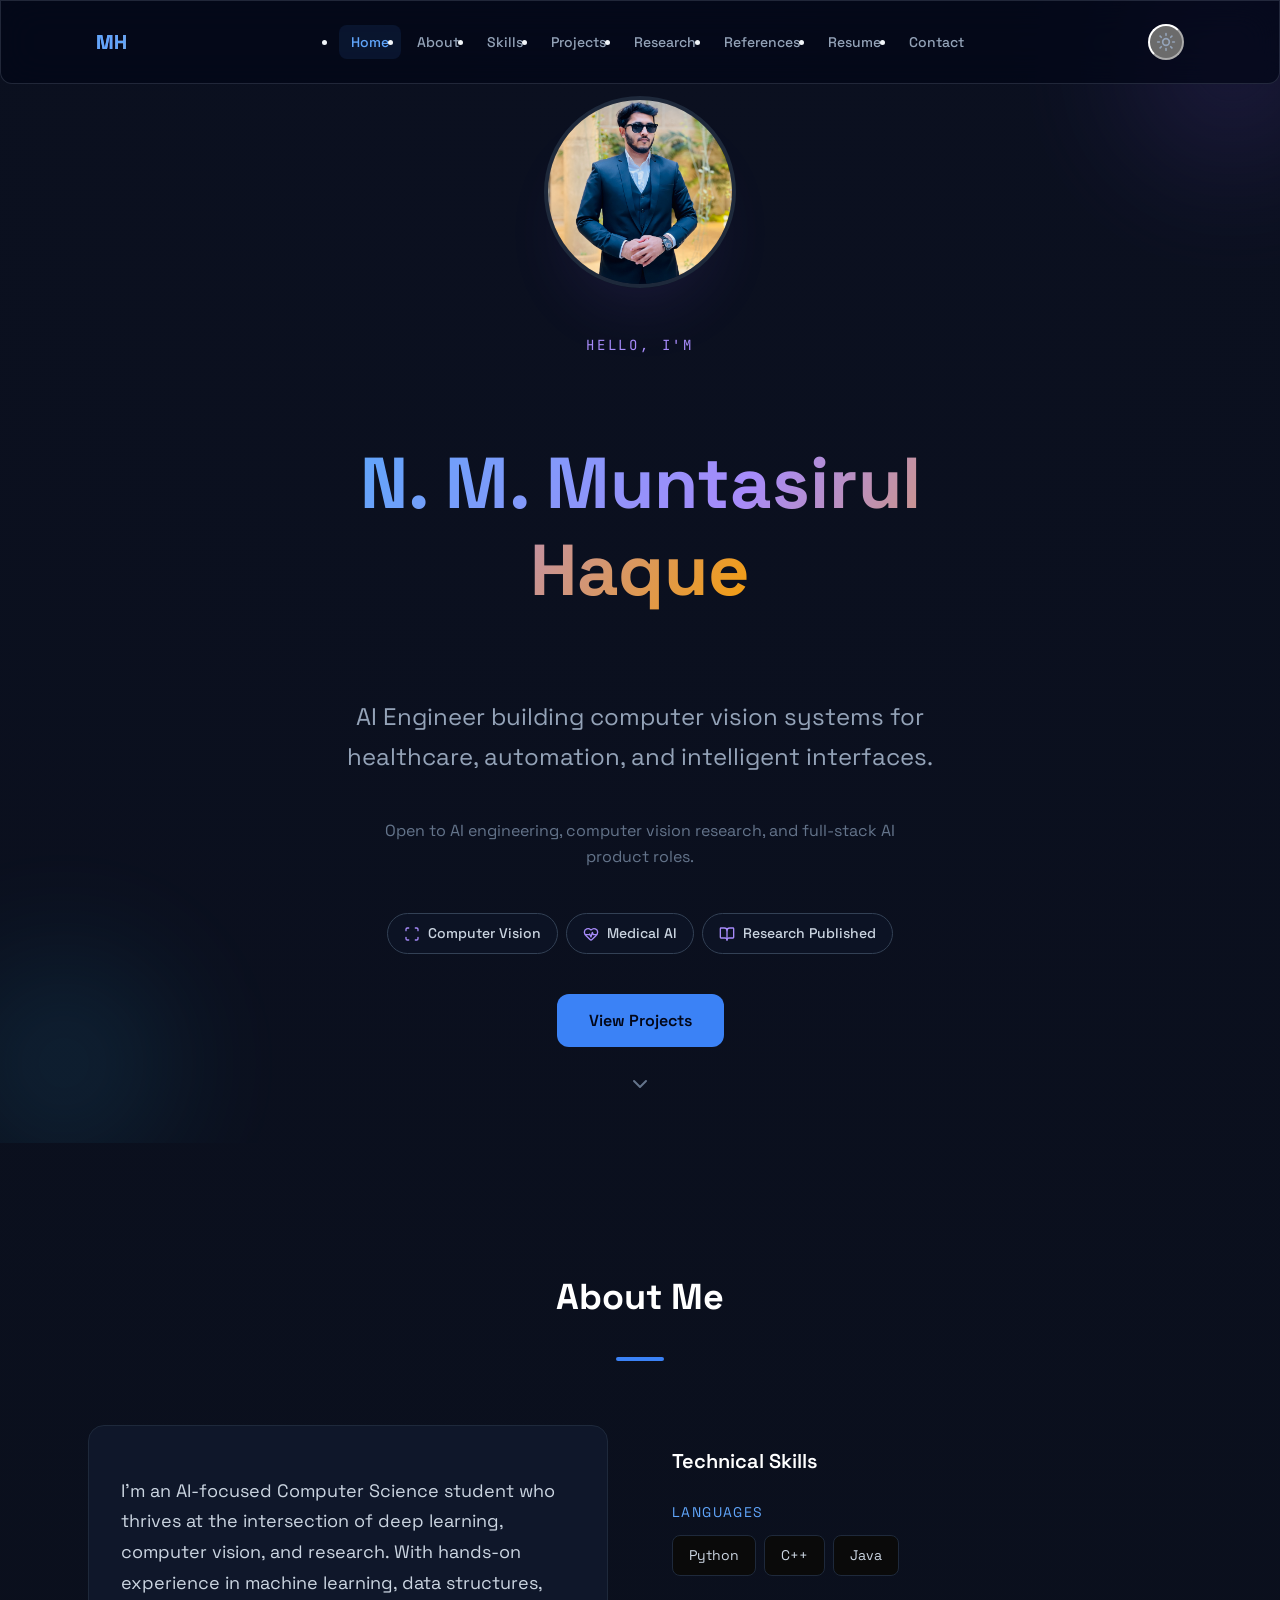
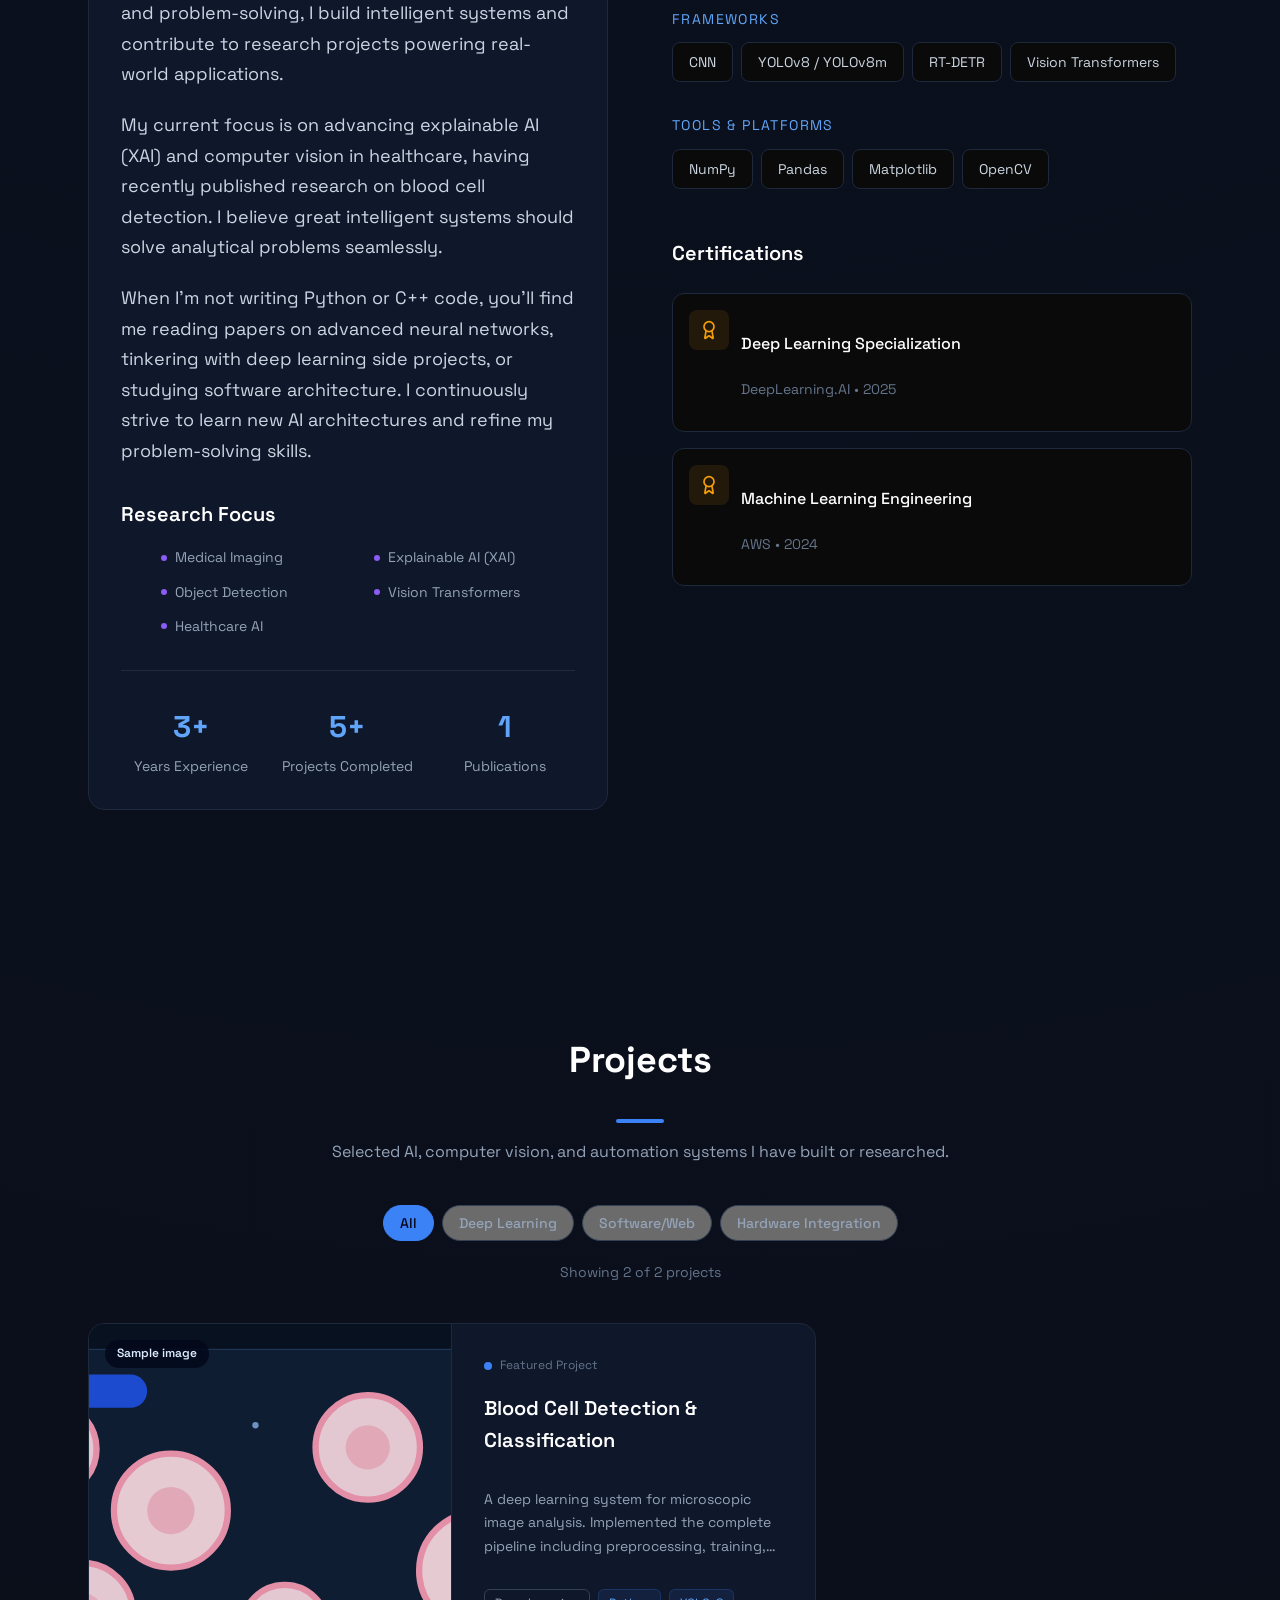
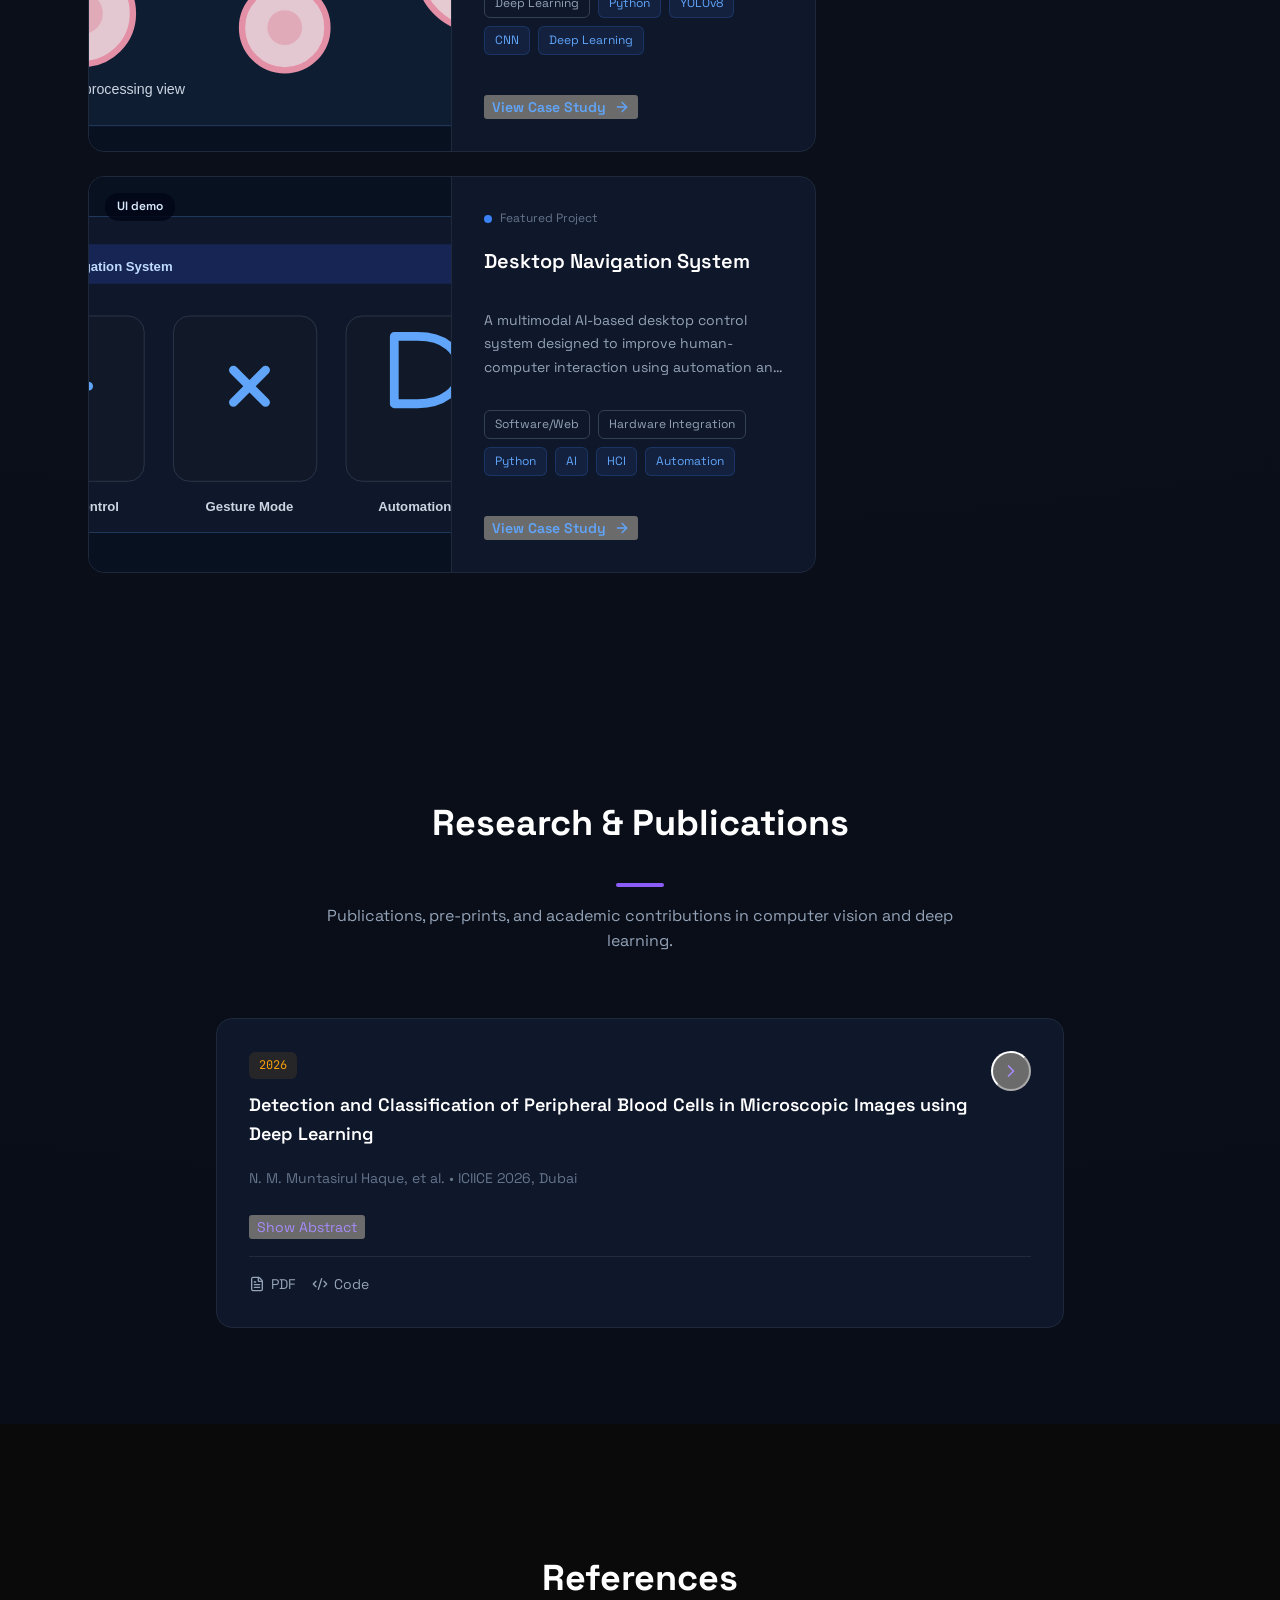
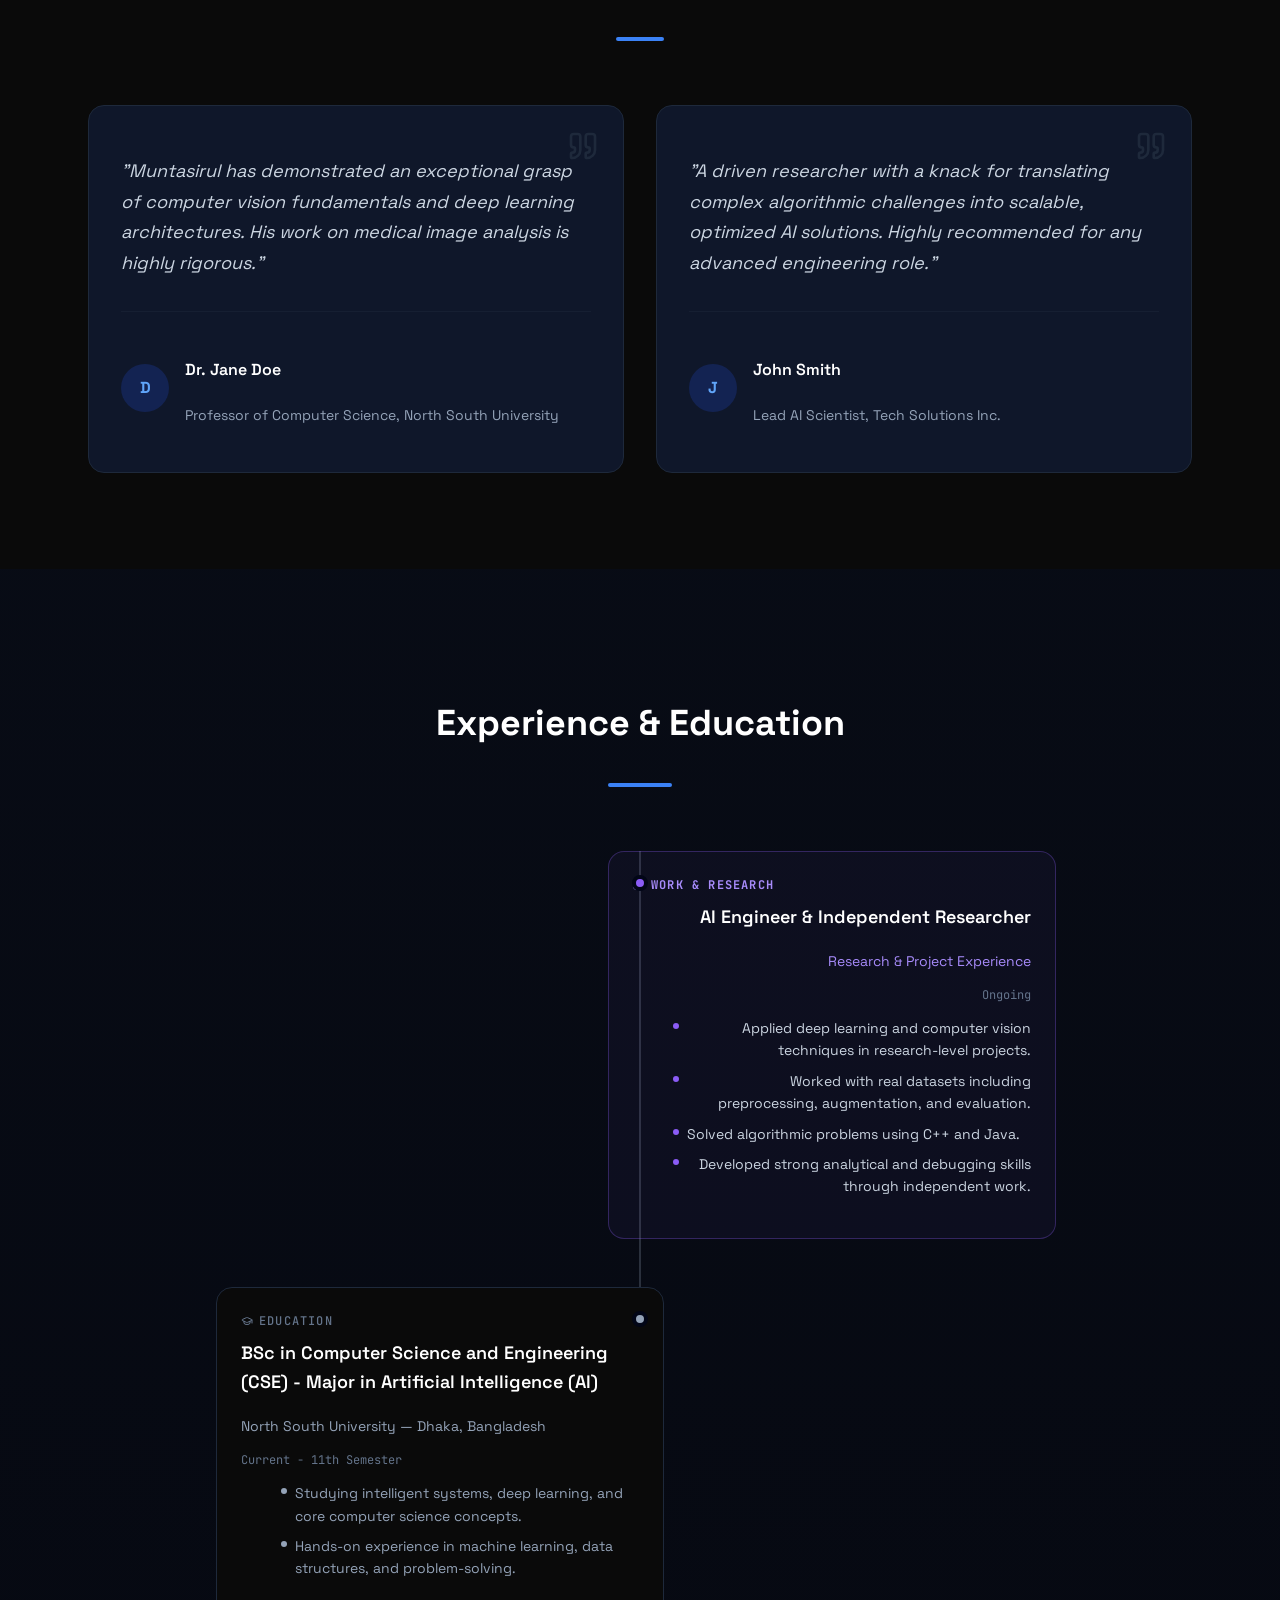
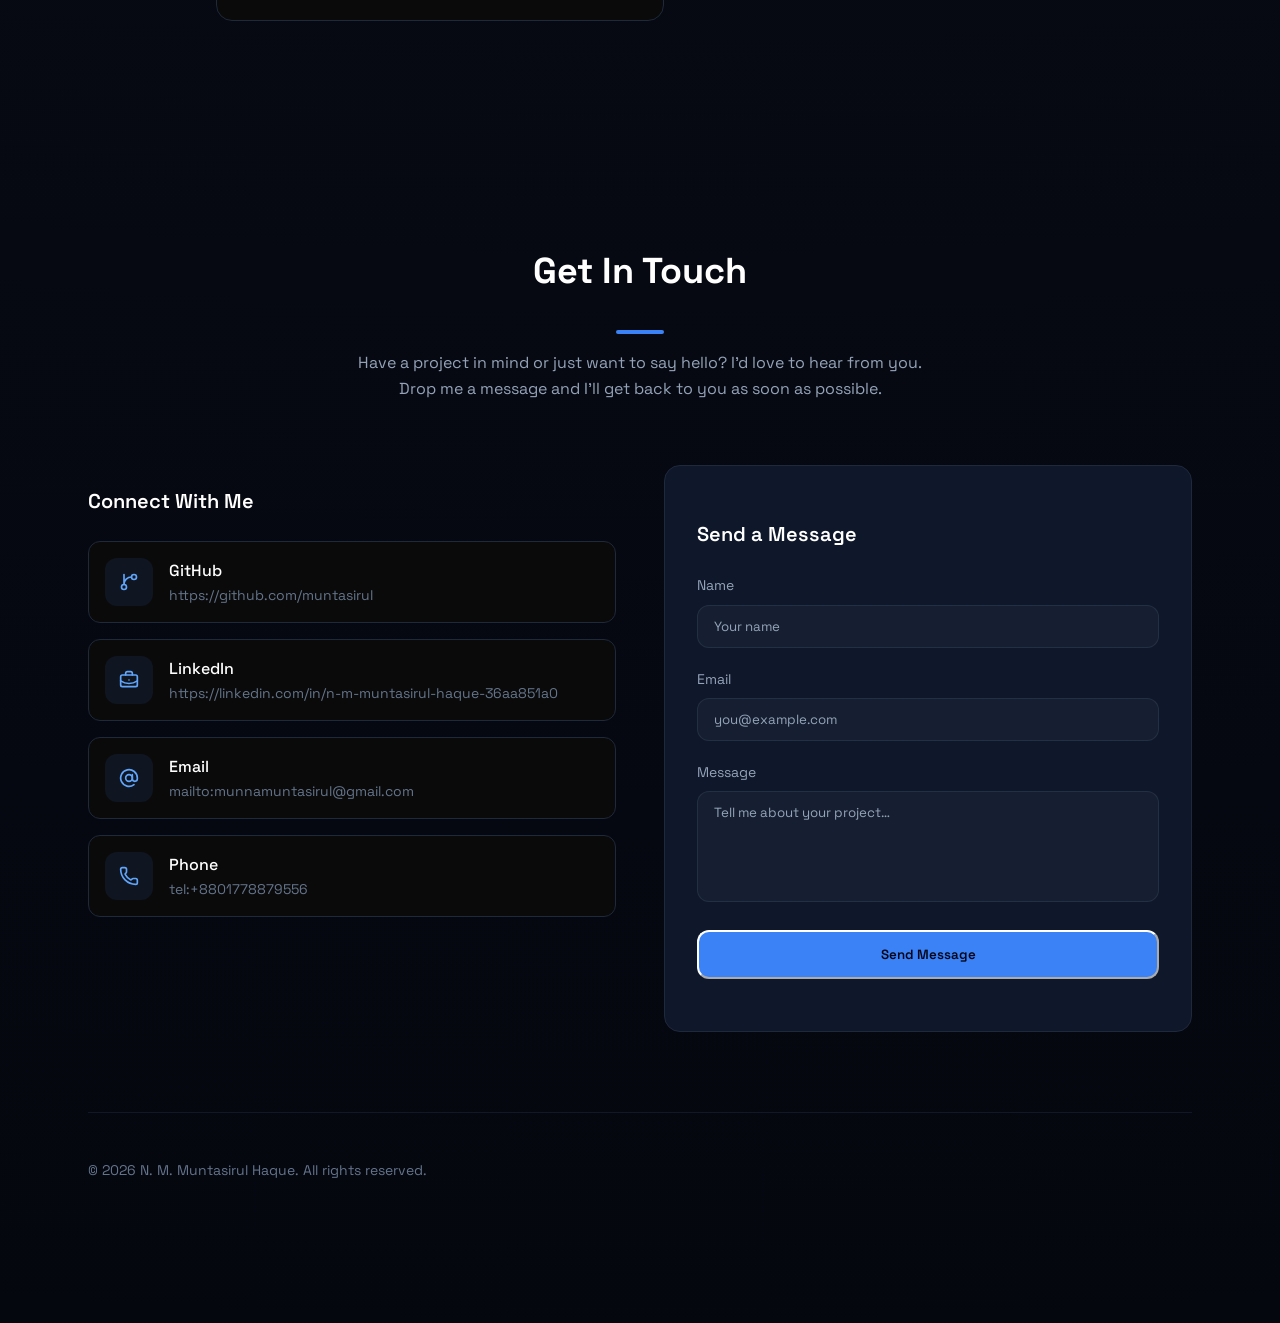
==== commit ceab4509: "Add files via upload" ====
--- a/index.html
+++ b/index.html
@@ -1 +1,197 @@
-<!DOCTYPE html><html lang="en" class="inter_7b064e0d-module__MOT0tq__variable jetbrains_mono_b623b980-module__35dYfa__variable dark"><head><meta charSet="utf-8"/><meta name="viewport" content="width=device-width, initial-scale=1"/><link rel="preload" href="/_next/static/media/70bc3e132a0a741e-s.p.1409xf.ylxg8g.woff2" as="font" crossorigin="" type="font/woff2"/><link rel="preload" href="/_next/static/media/83afe278b6a6bb3c-s.p.0q-301v4kxxnr.woff2" as="font" crossorigin="" type="font/woff2"/><link rel="preload" as="image" href="/profile-muntasirul-v2.jpg"/><link rel="stylesheet" href="/_next/static/chunks/0l3.cu~.2u4cn.css" data-precedence="next"/><link rel="preload" as="script" fetchPriority="low" href="/_next/static/chunks/0ursk~c~2p0vl.js"/><script src="/_next/static/chunks/125l.7mq080dp.js" async=""></script><script src="/_next/static/chunks/10u3y4bw1ayzs.js" async=""></script><script src="/_next/static/chunks/turbopack-02fdy~1ht3zlr.js" async=""></script><script src="/_next/static/chunks/0wj7aab82ookk.js" async=""></script><script src="/_next/static/chunks/0d3tkj33oycf2.js" async=""></script><script src="/_next/static/chunks/0ogdyqs182cl~.js" async=""></script><meta name="next-size-adjust" content=""/><title>N. M. Muntasirul Haque | Deep Learning Engineer &amp; Full-Stack Portfolio</title><meta name="description" content="Professional portfolio of N. M. Muntasirul Haque. Exploring computer vision, medical diagnostic models, and reactive web applications."/><meta name="keywords" content="N. M. Muntasirul Haque,Software Engineer,Deep Learning Portfolio,Computer Vision,Next.js Developer"/><meta property="og:title" content="N. M. Muntasirul Haque | Deep Learning Engineer &amp; Full-Stack Portfolio"/><meta property="og:description" content="Professional portfolio of N. M. Muntasirul Haque. Exploring computer vision, medical diagnostic models, and reactive web applications."/><meta property="og:type" content="website"/><meta name="twitter:card" content="summary"/><meta name="twitter:title" content="N. M. Muntasirul Haque | Deep Learning Engineer &amp; Full-Stack Portfolio"/><meta name="twitter:description" content="Professional portfolio of N. M. Muntasirul Haque. Exploring computer vision, medical diagnostic models, and reactive web applications."/><link rel="icon" href="/favicon.ico?favicon.0x3dzn~oxb6tn.ico" sizes="256x256" type="image/x-icon"/><script src="/_next/static/chunks/03~yq9q893hmn.js" noModule=""></script></head><body class="min-h-screen font-sans antialiased"><div hidden=""><!--$--><!--/$--></div><nav class="glass fixed top-0 right-0 left-0 z-50 rounded-b-xl" role="navigation" aria-label="Main navigation"><div class="mx-auto flex max-w-6xl items-center justify-between px-4 py-3 sm:px-6 lg:px-8"><a href="#home" class="gradient-text text-xl font-bold tracking-tight select-none" aria-label="Go to home">MH</a><ul class="hidden items-center gap-1 md:flex"><li><a href="#home" class="rounded-lg px-3 py-2 text-sm font-medium transition-colors duration-300 text-blue-600 dark:text-blue-400" aria-current="page">Home</a></li><li><a href="#about" class="rounded-lg px-3 py-2 text-sm font-medium transition-colors duration-300 text-slate-600 hover:text-blue-600 dark:text-slate-400 dark:hover:text-blue-400">About</a></li><li><a href="#projects" class="rounded-lg px-3 py-2 text-sm font-medium transition-colors duration-300 text-slate-600 hover:text-blue-600 dark:text-slate-400 dark:hover:text-blue-400">Projects</a></li><li><a href="#research" class="rounded-lg px-3 py-2 text-sm font-medium transition-colors duration-300 text-slate-600 hover:text-blue-600 dark:text-slate-400 dark:hover:text-blue-400">Research</a></li><li><a href="#resume" class="rounded-lg px-3 py-2 text-sm font-medium transition-colors duration-300 text-slate-600 hover:text-blue-600 dark:text-slate-400 dark:hover:text-blue-400">Resume</a></li><li><a href="#contact" class="rounded-lg px-3 py-2 text-sm font-medium transition-colors duration-300 text-slate-600 hover:text-blue-600 dark:text-slate-400 dark:hover:text-blue-400">Contact</a></li></ul><div class="flex items-center gap-2"><button type="button" class="flex h-9 w-9 items-center justify-center rounded-full text-slate-400 transition-colors duration-300 hover:bg-blue-500/10 hover:text-blue-400" aria-label="Switch to light mode"><svg xmlns="http://www.w3.org/2000/svg" width="24" height="24" viewBox="0 0 24 24" fill="none" stroke="currentColor" stroke-width="2" stroke-linecap="round" stroke-linejoin="round" class="lucide lucide-sun h-5 w-5" aria-hidden="true"><circle cx="12" cy="12" r="4"></circle><path d="M12 2v2"></path><path d="M12 20v2"></path><path d="m4.93 4.93 1.41 1.41"></path><path d="m17.66 17.66 1.41 1.41"></path><path d="M2 12h2"></path><path d="M20 12h2"></path><path d="m6.34 17.66-1.41 1.41"></path><path d="m19.07 4.93-1.41 1.41"></path></svg></button><button type="button" class="flex h-9 w-9 items-center justify-center rounded-lg text-slate-400 transition-colors duration-300 hover:bg-blue-500/10 hover:text-blue-400 md:hidden" aria-label="Open menu" aria-expanded="false" aria-controls="mobile-menu"><svg xmlns="http://www.w3.org/2000/svg" width="24" height="24" viewBox="0 0 24 24" fill="none" stroke="currentColor" stroke-width="2" stroke-linecap="round" stroke-linejoin="round" class="lucide lucide-menu h-5 w-5" aria-hidden="true"><path d="M4 5h16"></path><path d="M4 12h16"></path><path d="M4 19h16"></path></svg></button></div></div><div id="mobile-menu" class="glass overflow-hidden rounded-b-xl transition-all duration-300 ease-in-out md:hidden max-h-0 opacity-0"><ul class="flex flex-col gap-1 px-4 py-3"><li><a href="#home" class="block rounded-lg px-3 py-2.5 text-sm font-medium transition-colors duration-300 bg-blue-500/10 text-blue-600 dark:text-blue-400" aria-current="page">Home</a></li><li><a href="#about" class="block rounded-lg px-3 py-2.5 text-sm font-medium transition-colors duration-300 text-slate-600 hover:bg-blue-500/5 hover:text-blue-600 dark:text-slate-400 dark:hover:text-blue-400">About</a></li><li><a href="#projects" class="block rounded-lg px-3 py-2.5 text-sm font-medium transition-colors duration-300 text-slate-600 hover:bg-blue-500/5 hover:text-blue-600 dark:text-slate-400 dark:hover:text-blue-400">Projects</a></li><li><a href="#research" class="block rounded-lg px-3 py-2.5 text-sm font-medium transition-colors duration-300 text-slate-600 hover:bg-blue-500/5 hover:text-blue-600 dark:text-slate-400 dark:hover:text-blue-400">Research</a></li><li><a href="#resume" class="block rounded-lg px-3 py-2.5 text-sm font-medium transition-colors duration-300 text-slate-600 hover:bg-blue-500/5 hover:text-blue-600 dark:text-slate-400 dark:hover:text-blue-400">Resume</a></li><li><a href="#contact" class="block rounded-lg px-3 py-2.5 text-sm font-medium transition-colors duration-300 text-slate-600 hover:bg-blue-500/5 hover:text-blue-600 dark:text-slate-400 dark:hover:text-blue-400">Contact</a></li></ul></div></nav><main><section id="home" class="relative flex min-h-screen items-center justify-center overflow-hidden px-6 py-24"><div aria-hidden="true" class="orb orb-violet absolute -top-20 right-[-6rem] w-96 h-96 opacity-30 pointer-events-none"></div><div aria-hidden="true" class="orb orb-teal absolute -bottom-16 left-[-5rem] w-80 h-80 opacity-25 pointer-events-none"></div><div class="relative z-10 mx-auto flex w-full max-w-3xl flex-col items-center text-center"><div class="relative mb-8 h-40 w-40 shrink-0 overflow-hidden rounded-full border-4 border-slate-200 shadow-2xl shadow-violet-500/20 lg:h-48 lg:w-48 dark:border-slate-800"><img alt="N. M. Muntasirul Haque" decoding="async" data-nimg="fill" class="object-cover object-[center_30%]" style="position:absolute;height:100%;width:100%;left:0;top:0;right:0;bottom:0;color:transparent" src="/profile-muntasirul-v2.jpg"/></div><p class="mb-6 font-mono text-sm tracking-widest text-violet-400 uppercase reveal-up">Hello, I&#x27;m</p><h1 class="text-5xl leading-tight font-bold text-slate-900 sm:text-6xl md:text-7xl dark:text-white reveal-up delay-100"><span class="gradient-text">N. M. Muntasirul Haque</span></h1><p class="mx-auto mt-6 max-w-2xl text-xl leading-relaxed text-slate-600 md:text-2xl dark:text-slate-400 reveal-up delay-200">AI Engineer building computer vision systems for healthcare, automation, and intelligent interfaces.</p><p class="mx-auto mt-4 max-w-xl text-md text-slate-500 dark:text-slate-500 reveal-up delay-300">Open to AI engineering, computer vision research, and full-stack AI product roles.</p><div class="mt-7 flex flex-wrap justify-center gap-2 reveal-up delay-300"><span class="flex items-center gap-2 rounded-full border border-slate-700 bg-slate-900/50 px-4 py-2 text-sm font-medium text-slate-300 dark:border-slate-700 dark:text-slate-300"><svg xmlns="http://www.w3.org/2000/svg" width="24" height="24" viewBox="0 0 24 24" fill="none" stroke="currentColor" stroke-width="2" stroke-linecap="round" stroke-linejoin="round" class="lucide lucide-scan h-4 w-4 text-violet-400" aria-hidden="true"><path d="M3 7V5a2 2 0 0 1 2-2h2"></path><path d="M17 3h2a2 2 0 0 1 2 2v2"></path><path d="M21 17v2a2 2 0 0 1-2 2h-2"></path><path d="M7 21H5a2 2 0 0 1-2-2v-2"></path></svg>Computer Vision</span><span class="flex items-center gap-2 rounded-full border border-slate-700 bg-slate-900/50 px-4 py-2 text-sm font-medium text-slate-300 dark:border-slate-700 dark:text-slate-300"><svg xmlns="http://www.w3.org/2000/svg" width="24" height="24" viewBox="0 0 24 24" fill="none" stroke="currentColor" stroke-width="2" stroke-linecap="round" stroke-linejoin="round" class="lucide lucide-heart-pulse h-4 w-4 text-violet-400" aria-hidden="true"><path d="M2 9.5a5.5 5.5 0 0 1 9.591-3.676.56.56 0 0 0 .818 0A5.49 5.49 0 0 1 22 9.5c0 2.29-1.5 4-3 5.5l-5.492 5.313a2 2 0 0 1-3 .019L5 15c-1.5-1.5-3-3.2-3-5.5"></path><path d="M3.22 13H9.5l.5-1 2 4.5 2-7 1.5 3.5h5.27"></path></svg>Medical AI</span><span class="flex items-center gap-2 rounded-full border border-slate-700 bg-slate-900/50 px-4 py-2 text-sm font-medium text-slate-300 dark:border-slate-700 dark:text-slate-300"><svg xmlns="http://www.w3.org/2000/svg" width="24" height="24" viewBox="0 0 24 24" fill="none" stroke="currentColor" stroke-width="2" stroke-linecap="round" stroke-linejoin="round" class="lucide lucide-book-open h-4 w-4 text-violet-400" aria-hidden="true"><path d="M12 7v14"></path><path d="M3 18a1 1 0 0 1-1-1V4a1 1 0 0 1 1-1h5a4 4 0 0 1 4 4 4 4 0 0 1 4-4h5a1 1 0 0 1 1 1v13a1 1 0 0 1-1 1h-6a3 3 0 0 0-3 3 3 3 0 0 0-3-3z"></path></svg>Research Published</span></div><div class="mt-10 flex flex-wrap justify-center gap-4 reveal-up delay-300"><a href="#projects" class="rounded-xl bg-blue-500 px-8 py-3.5 font-semibold text-slate-950 transition-all duration-300 hover:bg-blue-400 hover:shadow-lg hover:shadow-blue-500/25">View Projects</a></div></div><a href="#about" aria-label="Scroll down" class="absolute bottom-10 left-1/2 -translate-x-1/2 text-slate-500 dark:text-slate-500 hover:text-blue-400 transition-colors duration-300 animate-bounce"><svg xmlns="http://www.w3.org/2000/svg" width="24" height="24" viewBox="0 0 24 24" fill="none" stroke="currentColor" stroke-width="2" stroke-linecap="round" stroke-linejoin="round" class="lucide lucide-chevron-down w-6 h-6" aria-hidden="true"><path d="m6 9 6 6 6-6"></path></svg></a></section><section id="about" class="section-padding relative"><div class="max-w-6xl mx-auto px-6"><div class="text-center"><h2 class="text-3xl md:text-4xl font-bold text-slate-900 dark:text-white">About Me</h2><div class="w-12 h-1 bg-blue-500 rounded-full mx-auto mt-4"></div></div><div class="grid grid-cols-1 lg:grid-cols-2 gap-12 lg:gap-16 mt-16"><div class="rounded-2xl border border-slate-200 bg-white p-8 dark:border-slate-800 dark:bg-[#0f172a] reveal-up"><div class="space-y-5"><p class="text-lg leading-relaxed text-slate-600 dark:text-slate-300">I&#x27;m an AI-focused Computer Science student who thrives at the intersection of deep learning, computer vision, and research. With hands-on experience in machine learning, data structures, and problem-solving, I build intelligent systems and contribute to research projects powering real-world applications.</p><p class="text-lg leading-relaxed text-slate-600 dark:text-slate-300">My current focus is on advancing explainable AI (XAI) and computer vision in healthcare, having recently published research on blood cell detection. I believe great intelligent systems should solve analytical problems seamlessly.</p><p class="text-lg leading-relaxed text-slate-600 dark:text-slate-300">When I&#x27;m not writing Python or C++ code, you&#x27;ll find me reading papers on advanced neural networks, tinkering with deep learning side projects, or studying software architecture. I continuously strive to learn new AI architectures and refine my problem-solving skills.</p></div><div class="mt-8"><h3 class="text-xl font-semibold text-slate-900 dark:text-white mb-4">Research Focus</h3><ul class="grid grid-cols-1 sm:grid-cols-2 gap-3"><li class="flex items-center gap-2 text-sm text-slate-600 dark:text-slate-400"><span class="w-1.5 h-1.5 rounded-full bg-violet-500 shrink-0"></span>Medical Imaging</li><li class="flex items-center gap-2 text-sm text-slate-600 dark:text-slate-400"><span class="w-1.5 h-1.5 rounded-full bg-violet-500 shrink-0"></span>Explainable AI (XAI)</li><li class="flex items-center gap-2 text-sm text-slate-600 dark:text-slate-400"><span class="w-1.5 h-1.5 rounded-full bg-violet-500 shrink-0"></span>Object Detection</li><li class="flex items-center gap-2 text-sm text-slate-600 dark:text-slate-400"><span class="w-1.5 h-1.5 rounded-full bg-violet-500 shrink-0"></span>Vision Transformers</li><li class="flex items-center gap-2 text-sm text-slate-600 dark:text-slate-400"><span class="w-1.5 h-1.5 rounded-full bg-violet-500 shrink-0"></span>Healthcare AI</li></ul></div><div class="grid grid-cols-3 gap-4 mt-8 pt-8 border-t border-slate-200 dark:border-slate-700/50"><div class="text-center"><span class="block text-2xl md:text-3xl font-bold text-blue-400">3+</span><span class="text-sm text-slate-500 dark:text-slate-400 mt-1 block">Years Experience</span></div><div class="text-center"><span class="block text-2xl md:text-3xl font-bold text-blue-400">5+</span><span class="text-sm text-slate-500 dark:text-slate-400 mt-1 block">Projects Completed</span></div><div class="text-center"><span class="block text-2xl md:text-3xl font-bold text-blue-400">1</span><span class="text-sm text-slate-500 dark:text-slate-400 mt-1 block">Publications</span></div></div></div><div class="reveal-up delay-200"><h3 class="text-xl font-semibold text-slate-900 dark:text-white mb-6">Technical Skills</h3><div class="space-y-8"><div><span class="text-sm uppercase tracking-wider text-blue-400 mb-3 block">Languages</span><div class="flex flex-wrap gap-2"><span class="rounded-lg border border-slate-200 bg-slate-50 px-4 py-2 text-sm text-slate-700 transition-transform hover:scale-105 hover:border-violet-500/30 dark:border-slate-800 dark:bg-[#0a0a0a] dark:text-slate-300">Python</span><span class="rounded-lg border border-slate-200 bg-slate-50 px-4 py-2 text-sm text-slate-700 transition-transform hover:scale-105 hover:border-violet-500/30 dark:border-slate-800 dark:bg-[#0a0a0a] dark:text-slate-300">C++</span><span class="rounded-lg border border-slate-200 bg-slate-50 px-4 py-2 text-sm text-slate-700 transition-transform hover:scale-105 hover:border-violet-500/30 dark:border-slate-800 dark:bg-[#0a0a0a] dark:text-slate-300">Java</span></div></div><div><span class="text-sm uppercase tracking-wider text-blue-400 mb-3 block">Frameworks</span><div class="flex flex-wrap gap-2"><span class="rounded-lg border border-slate-200 bg-slate-50 px-4 py-2 text-sm text-slate-700 transition-transform hover:scale-105 hover:border-violet-500/30 dark:border-slate-800 dark:bg-[#0a0a0a] dark:text-slate-300">CNN</span><span class="rounded-lg border border-slate-200 bg-slate-50 px-4 py-2 text-sm text-slate-700 transition-transform hover:scale-105 hover:border-violet-500/30 dark:border-slate-800 dark:bg-[#0a0a0a] dark:text-slate-300">YOLOv8 / YOLOv8m</span><span class="rounded-lg border border-slate-200 bg-slate-50 px-4 py-2 text-sm text-slate-700 transition-transform hover:scale-105 hover:border-violet-500/30 dark:border-slate-800 dark:bg-[#0a0a0a] dark:text-slate-300">RT-DETR</span><span class="rounded-lg border border-slate-200 bg-slate-50 px-4 py-2 text-sm text-slate-700 transition-transform hover:scale-105 hover:border-violet-500/30 dark:border-slate-800 dark:bg-[#0a0a0a] dark:text-slate-300">Vision Transformers</span></div></div><div><span class="text-sm uppercase tracking-wider text-blue-400 mb-3 block">Tools &amp; Platforms</span><div class="flex flex-wrap gap-2"><span class="rounded-lg border border-slate-200 bg-slate-50 px-4 py-2 text-sm text-slate-700 transition-transform hover:scale-105 hover:border-violet-500/30 dark:border-slate-800 dark:bg-[#0a0a0a] dark:text-slate-300">NumPy</span><span class="rounded-lg border border-slate-200 bg-slate-50 px-4 py-2 text-sm text-slate-700 transition-transform hover:scale-105 hover:border-violet-500/30 dark:border-slate-800 dark:bg-[#0a0a0a] dark:text-slate-300">Pandas</span><span class="rounded-lg border border-slate-200 bg-slate-50 px-4 py-2 text-sm text-slate-700 transition-transform hover:scale-105 hover:border-violet-500/30 dark:border-slate-800 dark:bg-[#0a0a0a] dark:text-slate-300">Matplotlib</span><span class="rounded-lg border border-slate-200 bg-slate-50 px-4 py-2 text-sm text-slate-700 transition-transform hover:scale-105 hover:border-violet-500/30 dark:border-slate-800 dark:bg-[#0a0a0a] dark:text-slate-300">OpenCV</span></div></div></div><h3 class="text-xl font-semibold text-slate-900 dark:text-white mt-12 mb-6">Certifications</h3><div class="space-y-4"><div class="flex items-start gap-3 rounded-xl border border-slate-200 bg-slate-50 p-4 dark:border-slate-800 dark:bg-[#0a0a0a]"><span class="flex h-10 w-10 shrink-0 items-center justify-center rounded-lg bg-amber-500/10 text-amber-600 dark:text-amber-500"><svg xmlns="http://www.w3.org/2000/svg" width="24" height="24" viewBox="0 0 24 24" fill="none" stroke="currentColor" stroke-width="2" stroke-linecap="round" stroke-linejoin="round" class="lucide lucide-award h-5 w-5" aria-hidden="true"><path d="m15.477 12.89 1.515 8.526a.5.5 0 0 1-.81.47l-3.58-2.687a1 1 0 0 0-1.197 0l-3.586 2.686a.5.5 0 0 1-.81-.469l1.514-8.526"></path><circle cx="12" cy="8" r="6"></circle></svg></span><div><h4 class="font-medium text-slate-900 dark:text-white">Deep Learning Specialization</h4><p class="text-sm text-slate-500">DeepLearning.AI<!-- --> • <!-- -->2025</p></div></div><div class="flex items-start gap-3 rounded-xl border border-slate-200 bg-slate-50 p-4 dark:border-slate-800 dark:bg-[#0a0a0a]"><span class="flex h-10 w-10 shrink-0 items-center justify-center rounded-lg bg-amber-500/10 text-amber-600 dark:text-amber-500"><svg xmlns="http://www.w3.org/2000/svg" width="24" height="24" viewBox="0 0 24 24" fill="none" stroke="currentColor" stroke-width="2" stroke-linecap="round" stroke-linejoin="round" class="lucide lucide-award h-5 w-5" aria-hidden="true"><path d="m15.477 12.89 1.515 8.526a.5.5 0 0 1-.81.47l-3.58-2.687a1 1 0 0 0-1.197 0l-3.586 2.686a.5.5 0 0 1-.81-.469l1.514-8.526"></path><circle cx="12" cy="8" r="6"></circle></svg></span><div><h4 class="font-medium text-slate-900 dark:text-white">Machine Learning Engineering</h4><p class="text-sm text-slate-500">AWS<!-- --> • <!-- -->2024</p></div></div></div></div></div></div></section><section id="projects" class="section-padding"><div class="mx-auto max-w-6xl px-6"><div class="text-center"><h2 class="text-3xl font-bold text-slate-900 md:text-4xl dark:text-white">Projects</h2><div class="mx-auto mt-4 h-1 w-12 rounded-full bg-blue-500"></div><p class="mx-auto mt-4 max-w-2xl text-slate-600 dark:text-slate-400">Selected AI, computer vision, and automation systems I have built or researched.</p></div><div class="mt-10 flex flex-wrap justify-center gap-2" aria-label="Project category filters"><button type="button" class="rounded-full border px-4 py-2 text-sm font-medium transition-all duration-300 border-blue-500 bg-blue-500 text-slate-950 shadow-lg shadow-blue-500/20" aria-pressed="true">All</button><button type="button" class="rounded-full border px-4 py-2 text-sm font-medium transition-all duration-300 border-slate-300 text-slate-600 hover:border-blue-500 hover:text-blue-600 dark:border-slate-700 dark:text-slate-400 dark:hover:text-blue-400" aria-pressed="false">Deep Learning</button><button type="button" class="rounded-full border px-4 py-2 text-sm font-medium transition-all duration-300 border-slate-300 text-slate-600 hover:border-blue-500 hover:text-blue-600 dark:border-slate-700 dark:text-slate-400 dark:hover:text-blue-400" aria-pressed="false">Software/Web</button><button type="button" class="rounded-full border px-4 py-2 text-sm font-medium transition-all duration-300 border-slate-300 text-slate-600 hover:border-blue-500 hover:text-blue-600 dark:border-slate-700 dark:text-slate-400 dark:hover:text-blue-400" aria-pressed="false">Hardware Integration</button></div><p class="mt-5 text-center text-sm text-slate-500" aria-live="polite">Showing <!-- -->2<!-- --> of <!-- -->2<!-- --> projects</p><div class="mt-10 grid grid-cols-1 gap-6 md:grid-cols-2 lg:grid-cols-3"><article class="project-card-enter overflow-hidden rounded-2xl border border-slate-200 bg-white transition-all duration-300 hover:-translate-y-1 dark:border-slate-800 dark:bg-[#0f172a] md:col-span-2 flex flex-col md:flex-row" style="animation-delay:0ms"><div class="relative overflow-hidden border-slate-200 dark:border-slate-800 md:w-1/2 border-b md:border-b-0 md:border-r"><img alt="Microscopic blood cell sample preview" loading="lazy" decoding="async" data-nimg="fill" class="object-cover" style="position:absolute;height:100%;width:100%;left:0;top:0;right:0;bottom:0;color:transparent" src="/project-blood-cell-sample.svg"/><div class="absolute top-4 left-4 rounded-full bg-slate-950/75 px-3 py-1 text-xs font-semibold text-blue-100 backdrop-blur">Sample image</div></div><div class="p-6 lg:p-8 flex flex-col justify-center md:w-1/2"><div class="flex items-center gap-2"><span class="h-2 w-2 rounded-full bg-blue-500"></span><span class="text-xs text-slate-500">Featured Project</span></div><h3 class="mt-4 text-xl font-semibold text-slate-900 dark:text-white">Blood Cell Detection &amp; Classification</h3><p class="mt-3 line-clamp-3 text-sm leading-relaxed text-slate-600 dark:text-slate-400">A deep learning system for microscopic image analysis. Implemented the complete pipeline including preprocessing, training, and evaluation for medical dataset classification.</p><div class="mt-4 flex flex-wrap gap-2"><span class="rounded-md border border-slate-300 px-2.5 py-1 text-xs text-slate-500 dark:border-slate-700 dark:text-slate-400">Deep Learning</span><span class="rounded-md border border-blue-500/20 bg-blue-500/10 px-2.5 py-1 text-xs text-blue-600 dark:text-blue-400">Python</span><span class="rounded-md border border-blue-500/20 bg-blue-500/10 px-2.5 py-1 text-xs text-blue-600 dark:text-blue-400">YOLOv8</span><span class="rounded-md border border-blue-500/20 bg-blue-500/10 px-2.5 py-1 text-xs text-blue-600 dark:text-blue-400">CNN</span><span class="rounded-md border border-blue-500/20 bg-blue-500/10 px-2.5 py-1 text-xs text-blue-600 dark:text-blue-400">Deep Learning</span></div><div class="mt-6 pt-4"><button class="group flex items-center gap-2 text-sm font-semibold text-blue-600 transition-colors hover:text-blue-500 dark:text-blue-400">View Case Study<svg xmlns="http://www.w3.org/2000/svg" width="24" height="24" viewBox="0 0 24 24" fill="none" stroke="currentColor" stroke-width="2" stroke-linecap="round" stroke-linejoin="round" class="lucide lucide-arrow-right h-4 w-4 transition-transform group-hover:translate-x-1" aria-hidden="true"><path d="M5 12h14"></path><path d="m12 5 7 7-7 7"></path></svg></button></div></div></article><article class="project-card-enter overflow-hidden rounded-2xl border border-slate-200 bg-white transition-all duration-300 hover:-translate-y-1 dark:border-slate-800 dark:bg-[#0f172a] md:col-span-2 flex flex-col md:flex-row" style="animation-delay:45ms"><div class="relative overflow-hidden border-slate-200 dark:border-slate-800 md:w-1/2 border-b md:border-b-0 md:border-r"><img alt="Desktop navigation system interface preview" loading="lazy" decoding="async" data-nimg="fill" class="object-cover" style="position:absolute;height:100%;width:100%;left:0;top:0;right:0;bottom:0;color:transparent" src="/project-desktop-navigation-ui.svg"/><div class="absolute top-4 left-4 rounded-full bg-slate-950/75 px-3 py-1 text-xs font-semibold text-blue-100 backdrop-blur">UI demo</div></div><div class="p-6 lg:p-8 flex flex-col justify-center md:w-1/2"><div class="flex items-center gap-2"><span class="h-2 w-2 rounded-full bg-blue-500"></span><span class="text-xs text-slate-500">Featured Project</span></div><h3 class="mt-4 text-xl font-semibold text-slate-900 dark:text-white">Desktop Navigation System</h3><p class="mt-3 line-clamp-3 text-sm leading-relaxed text-slate-600 dark:text-slate-400">A multimodal AI-based desktop control system designed to improve human-computer interaction using automation and intelligent system architecture.</p><div class="mt-4 flex flex-wrap gap-2"><span class="rounded-md border border-slate-300 px-2.5 py-1 text-xs text-slate-500 dark:border-slate-700 dark:text-slate-400">Software/Web</span><span class="rounded-md border border-slate-300 px-2.5 py-1 text-xs text-slate-500 dark:border-slate-700 dark:text-slate-400">Hardware Integration</span><span class="rounded-md border border-blue-500/20 bg-blue-500/10 px-2.5 py-1 text-xs text-blue-600 dark:text-blue-400">Python</span><span class="rounded-md border border-blue-500/20 bg-blue-500/10 px-2.5 py-1 text-xs text-blue-600 dark:text-blue-400">AI</span><span class="rounded-md border border-blue-500/20 bg-blue-500/10 px-2.5 py-1 text-xs text-blue-600 dark:text-blue-400">HCI</span><span class="rounded-md border border-blue-500/20 bg-blue-500/10 px-2.5 py-1 text-xs text-blue-600 dark:text-blue-400">Automation</span></div><div class="mt-6 pt-4"><button class="group flex items-center gap-2 text-sm font-semibold text-blue-600 transition-colors hover:text-blue-500 dark:text-blue-400">View Case Study<svg xmlns="http://www.w3.org/2000/svg" width="24" height="24" viewBox="0 0 24 24" fill="none" stroke="currentColor" stroke-width="2" stroke-linecap="round" stroke-linejoin="round" class="lucide lucide-arrow-right h-4 w-4 transition-transform group-hover:translate-x-1" aria-hidden="true"><path d="M5 12h14"></path><path d="m12 5 7 7-7 7"></path></svg></button></div></div></article></div></div></section><section id="research" class="section-padding"><div class="mx-auto max-w-4xl px-6"><div class="text-center"><h2 class="text-3xl font-bold text-slate-900 md:text-4xl dark:text-white">Research &amp; Publications</h2><div class="mx-auto mt-4 h-1 w-12 rounded-full bg-violet-500"></div><p class="mx-auto mt-4 max-w-2xl text-slate-600 dark:text-slate-400">Publications, pre-prints, and academic contributions in computer vision and deep learning.</p></div><div class="mt-16 flex flex-col gap-6"><article class="rounded-2xl border border-slate-200 bg-white p-6 dark:border-slate-800 dark:bg-[#0f172a] lg:p-8" role="button" tabindex="0" aria-expanded="false" aria-controls="_R_6iavb_"><div class="flex items-start justify-between gap-4"><div><span class="inline-block rounded-md bg-amber-500/10 px-2.5 py-1 font-mono text-xs text-amber-600 dark:text-amber-500">2026</span><h3 class="mt-3 text-lg font-semibold text-slate-900 transition-colors duration-300 hover:text-violet-500 dark:text-white dark:hover:text-violet-400">Detection and Classification of Peripheral Blood Cells in Microscopic Images using Deep Learning</h3><p class="mt-2 text-sm text-slate-500">N. M. Muntasirul Haque, et al.<!-- --> • <!-- -->ICIICE 2026, Dubai</p></div><button type="button" class="flex h-10 w-10 shrink-0 items-center justify-center rounded-full text-violet-600 transition-colors duration-300 hover:bg-violet-500/10 dark:text-violet-400" aria-label="Expand abstract for Detection and Classification of Peripheral Blood Cells in Microscopic Images using Deep Learning" aria-expanded="false" aria-controls="_R_6iavb_"><svg xmlns="http://www.w3.org/2000/svg" width="24" height="24" viewBox="0 0 24 24" fill="none" stroke="currentColor" stroke-width="2" stroke-linecap="round" stroke-linejoin="round" class="lucide lucide-chevron-right h-5 w-5 transition-transform duration-300" aria-hidden="true"><path d="m9 18 6-6-6-6"></path></svg></button></div><button type="button" class="mt-3 text-sm text-violet-600 transition-colors duration-300 hover:text-violet-700 dark:text-violet-400 dark:hover:text-violet-300" aria-expanded="false" aria-controls="_R_6iavb_">Show Abstract</button><div id="_R_6iavb_" class="overflow-hidden transition-all duration-300 ease-in-out" style="max-height:0;opacity:0"><p class="mt-3 text-sm leading-relaxed text-slate-600 dark:text-slate-400">Developed a two-stage deep learning pipeline for detection and classification. Used YOLOv8m &amp; RT-DETR for object detection achieving mAP: 0.895, Accuracy: 0.9995, Macro-F1: 0.9953. Applied CNNs and Vision Transformers for high-accuracy medical image analysis.</p></div><div class="mt-4 flex gap-4 border-t border-slate-200 pt-4 dark:border-slate-700/50"><a href="https://github.com/muntasirul/Detection-and-Classification-of-Peripheral-Blood-Cells" target="_blank" rel="noopener noreferrer" class="flex items-center gap-1.5 text-sm text-slate-500 transition-colors duration-300 hover:text-violet-600 dark:text-slate-400 dark:hover:text-violet-400"><svg xmlns="http://www.w3.org/2000/svg" width="24" height="24" viewBox="0 0 24 24" fill="none" stroke="currentColor" stroke-width="2" stroke-linecap="round" stroke-linejoin="round" class="lucide lucide-file-text h-4 w-4" aria-hidden="true"><path d="M6 22a2 2 0 0 1-2-2V4a2 2 0 0 1 2-2h8a2.4 2.4 0 0 1 1.704.706l3.588 3.588A2.4 2.4 0 0 1 20 8v12a2 2 0 0 1-2 2z"></path><path d="M14 2v5a1 1 0 0 0 1 1h5"></path><path d="M10 9H8"></path><path d="M16 13H8"></path><path d="M16 17H8"></path></svg>PDF</a><a href="https://github.com/muntasirul/Detection-and-Classification-of-Peripheral-Blood-Cells" target="_blank" rel="noopener noreferrer" class="flex items-center gap-1.5 text-sm text-slate-500 transition-colors duration-300 hover:text-violet-600 dark:text-slate-400 dark:hover:text-violet-400"><svg xmlns="http://www.w3.org/2000/svg" width="24" height="24" viewBox="0 0 24 24" fill="none" stroke="currentColor" stroke-width="2" stroke-linecap="round" stroke-linejoin="round" class="lucide lucide-code-xml h-4 w-4" aria-hidden="true"><path d="m18 16 4-4-4-4"></path><path d="m6 8-4 4 4 4"></path><path d="m14.5 4-5 16"></path></svg>Code</a></div></article></div></div></section><section id="testimonials" class="section-padding bg-slate-50 dark:bg-[#0a0a0a]"><div class="mx-auto max-w-6xl px-6"><div class="text-center mb-16 reveal-up"><h2 class="text-3xl font-bold text-slate-900 md:text-4xl dark:text-white">References</h2><div class="mx-auto mt-4 h-1 w-12 rounded-full bg-blue-500"></div></div><div class="grid grid-cols-1 md:grid-cols-2 gap-8"><div class="relative rounded-2xl border border-slate-200 bg-white p-8 dark:border-slate-800 dark:bg-[#0f172a] reveal-up delay-100"><svg xmlns="http://www.w3.org/2000/svg" width="24" height="24" viewBox="0 0 24 24" fill="none" stroke="currentColor" stroke-width="2" stroke-linecap="round" stroke-linejoin="round" class="lucide lucide-quote absolute top-6 right-6 h-8 w-8 text-slate-200 dark:text-slate-800" aria-hidden="true"><path d="M16 3a2 2 0 0 0-2 2v6a2 2 0 0 0 2 2 1 1 0 0 1 1 1v1a2 2 0 0 1-2 2 1 1 0 0 0-1 1v2a1 1 0 0 0 1 1 6 6 0 0 0 6-6V5a2 2 0 0 0-2-2z"></path><path d="M5 3a2 2 0 0 0-2 2v6a2 2 0 0 0 2 2 1 1 0 0 1 1 1v1a2 2 0 0 1-2 2 1 1 0 0 0-1 1v2a1 1 0 0 0 1 1 6 6 0 0 0 6-6V5a2 2 0 0 0-2-2z"></path></svg><p class="relative z-10 text-lg leading-relaxed text-slate-700 dark:text-slate-300 mb-8 italic">&quot;<!-- -->Muntasirul has demonstrated an exceptional grasp of computer vision fundamentals and deep learning architectures. His work on medical image analysis is highly rigorous.<!-- -->&quot;</p><div class="flex items-center gap-4 border-t border-slate-100 pt-6 dark:border-slate-800/50"><div class="flex h-12 w-12 shrink-0 items-center justify-center rounded-full bg-blue-100 text-blue-700 font-bold dark:bg-blue-900/30 dark:text-blue-400">D</div><div><h4 class="font-semibold text-slate-900 dark:text-white">Dr. Jane Doe</h4><p class="text-sm text-slate-500 dark:text-slate-400">Professor of Computer Science<!-- -->, <!-- -->North South University</p></div></div></div><div class="relative rounded-2xl border border-slate-200 bg-white p-8 dark:border-slate-800 dark:bg-[#0f172a] reveal-up delay-200"><svg xmlns="http://www.w3.org/2000/svg" width="24" height="24" viewBox="0 0 24 24" fill="none" stroke="currentColor" stroke-width="2" stroke-linecap="round" stroke-linejoin="round" class="lucide lucide-quote absolute top-6 right-6 h-8 w-8 text-slate-200 dark:text-slate-800" aria-hidden="true"><path d="M16 3a2 2 0 0 0-2 2v6a2 2 0 0 0 2 2 1 1 0 0 1 1 1v1a2 2 0 0 1-2 2 1 1 0 0 0-1 1v2a1 1 0 0 0 1 1 6 6 0 0 0 6-6V5a2 2 0 0 0-2-2z"></path><path d="M5 3a2 2 0 0 0-2 2v6a2 2 0 0 0 2 2 1 1 0 0 1 1 1v1a2 2 0 0 1-2 2 1 1 0 0 0-1 1v2a1 1 0 0 0 1 1 6 6 0 0 0 6-6V5a2 2 0 0 0-2-2z"></path></svg><p class="relative z-10 text-lg leading-relaxed text-slate-700 dark:text-slate-300 mb-8 italic">&quot;<!-- -->A driven researcher with a knack for translating complex algorithmic challenges into scalable, optimized AI solutions. Highly recommended for any advanced engineering role.<!-- -->&quot;</p><div class="flex items-center gap-4 border-t border-slate-100 pt-6 dark:border-slate-800/50"><div class="flex h-12 w-12 shrink-0 items-center justify-center rounded-full bg-blue-100 text-blue-700 font-bold dark:bg-blue-900/30 dark:text-blue-400">J</div><div><h4 class="font-semibold text-slate-900 dark:text-white">John Smith</h4><p class="text-sm text-slate-500 dark:text-slate-400">Lead AI Scientist<!-- -->, <!-- -->Tech Solutions Inc.</p></div></div></div></div></div></section><section id="resume" class="section-padding"><div class="max-w-5xl mx-auto px-6"><div class="text-center"><h2 class="text-3xl md:text-4xl font-bold text-slate-900 dark:text-white">Experience &amp; Education</h2><div class="mt-4 mx-auto h-1 w-16 rounded-full bg-blue-500"></div></div><div class="relative mt-16"><div class="timeline-line"></div></div></div></section><section id="contact" class="section-padding"><div class="mx-auto max-w-6xl px-6"><div class="text-center"><h2 class="text-3xl font-bold text-slate-900 md:text-4xl dark:text-white">Get In Touch</h2><div class="mx-auto mt-4 h-1 w-12 rounded-full bg-blue-500"></div><p class="mx-auto mt-4 max-w-xl text-center text-slate-600 dark:text-slate-400">Have a project in mind or just want to say hello? I&#x27;d love to hear from you. Drop me a message and I&#x27;ll get back to you as soon as possible.</p></div><div class="mt-16 grid grid-cols-1 gap-12 lg:grid-cols-2"><div><h3 class="text-xl font-semibold text-slate-900 dark:text-white">Connect With Me</h3><div class="mt-6 flex flex-col gap-4"><a href="https://github.com/muntasirul" target="_blank" rel="noopener noreferrer" class="group flex items-center gap-4 rounded-xl border border-slate-200 bg-slate-50 p-4 transition-all duration-300 hover:-translate-y-0.5 dark:border-slate-800 dark:bg-[#0a0a0a]"><span class="flex h-12 w-12 items-center justify-center rounded-xl bg-blue-500/10 text-blue-600 transition-colors duration-300 group-hover:bg-blue-500/20 dark:text-blue-400"><svg xmlns="http://www.w3.org/2000/svg" width="24" height="24" viewBox="0 0 24 24" fill="none" stroke="currentColor" stroke-width="2" stroke-linecap="round" stroke-linejoin="round" class="lucide lucide-git-branch h-5 w-5" aria-hidden="true"><path d="M15 6a9 9 0 0 0-9 9V3"></path><circle cx="18" cy="6" r="3"></circle><circle cx="6" cy="18" r="3"></circle></svg></span><div class="min-w-0 flex-1"><span class="block font-medium text-slate-900 dark:text-white">GitHub</span><span class="block truncate text-sm text-slate-500">https://github.com/muntasirul</span></div></a><a href="https://linkedin.com/in/n-m-muntasirul-haque-36aa851a0" target="_blank" rel="noopener noreferrer" class="group flex items-center gap-4 rounded-xl border border-slate-200 bg-slate-50 p-4 transition-all duration-300 hover:-translate-y-0.5 dark:border-slate-800 dark:bg-[#0a0a0a]"><span class="flex h-12 w-12 items-center justify-center rounded-xl bg-blue-500/10 text-blue-600 transition-colors duration-300 group-hover:bg-blue-500/20 dark:text-blue-400"><svg xmlns="http://www.w3.org/2000/svg" width="24" height="24" viewBox="0 0 24 24" fill="none" stroke="currentColor" stroke-width="2" stroke-linecap="round" stroke-linejoin="round" class="lucide lucide-briefcase-business h-5 w-5" aria-hidden="true"><path d="M12 12h.01"></path><path d="M16 6V4a2 2 0 0 0-2-2h-4a2 2 0 0 0-2 2v2"></path><path d="M22 13a18.15 18.15 0 0 1-20 0"></path><rect width="20" height="14" x="2" y="6" rx="2"></rect></svg></span><div class="min-w-0 flex-1"><span class="block font-medium text-slate-900 dark:text-white">LinkedIn</span><span class="block truncate text-sm text-slate-500">https://linkedin.com/in/n-m-muntasirul-haque-36aa851a0</span></div></a><a href="mailto:munnamuntasirul@gmail.com" target="_blank" rel="noopener noreferrer" class="group flex items-center gap-4 rounded-xl border border-slate-200 bg-slate-50 p-4 transition-all duration-300 hover:-translate-y-0.5 dark:border-slate-800 dark:bg-[#0a0a0a]"><span class="flex h-12 w-12 items-center justify-center rounded-xl bg-blue-500/10 text-blue-600 transition-colors duration-300 group-hover:bg-blue-500/20 dark:text-blue-400"><svg xmlns="http://www.w3.org/2000/svg" width="24" height="24" viewBox="0 0 24 24" fill="none" stroke="currentColor" stroke-width="2" stroke-linecap="round" stroke-linejoin="round" class="lucide lucide-at-sign h-5 w-5" aria-hidden="true"><circle cx="12" cy="12" r="4"></circle><path d="M16 8v5a3 3 0 0 0 6 0v-1a10 10 0 1 0-4 8"></path></svg></span><div class="min-w-0 flex-1"><span class="block font-medium text-slate-900 dark:text-white">Email</span><span class="block truncate text-sm text-slate-500">mailto:munnamuntasirul@gmail.com</span></div></a><a href="tel:+8801778879556" target="_blank" rel="noopener noreferrer" class="group flex items-center gap-4 rounded-xl border border-slate-200 bg-slate-50 p-4 transition-all duration-300 hover:-translate-y-0.5 dark:border-slate-800 dark:bg-[#0a0a0a]"><span class="flex h-12 w-12 items-center justify-center rounded-xl bg-blue-500/10 text-blue-600 transition-colors duration-300 group-hover:bg-blue-500/20 dark:text-blue-400"><svg xmlns="http://www.w3.org/2000/svg" width="24" height="24" viewBox="0 0 24 24" fill="none" stroke="currentColor" stroke-width="2" stroke-linecap="round" stroke-linejoin="round" class="lucide lucide-phone h-5 w-5" aria-hidden="true"><path d="M13.832 16.568a1 1 0 0 0 1.213-.303l.355-.465A2 2 0 0 1 17 15h3a2 2 0 0 1 2 2v3a2 2 0 0 1-2 2A18 18 0 0 1 2 4a2 2 0 0 1 2-2h3a2 2 0 0 1 2 2v3a2 2 0 0 1-.8 1.6l-.468.351a1 1 0 0 0-.292 1.233 14 14 0 0 0 6.392 6.384"></path></svg></span><div class="min-w-0 flex-1"><span class="block font-medium text-slate-900 dark:text-white">Phone</span><span class="block truncate text-sm text-slate-500">tel:+8801778879556</span></div></a></div></div><div class="rounded-2xl border border-slate-200 bg-white p-8 dark:border-slate-800 dark:bg-[#0f172a]"><h3 class="text-xl font-semibold text-slate-900 dark:text-white">Send a Message</h3><form class="mt-6 space-y-5" noValidate=""><div><label for="contact-name" class="mb-2 block text-sm text-slate-500 dark:text-slate-400">Name</label><input id="contact-name" type="text" placeholder="Your name" aria-invalid="false" class="w-full rounded-xl border bg-slate-100 px-4 py-3 text-slate-900 outline-none transition placeholder:text-slate-400 focus:border-blue-500 focus:ring-1 focus:ring-blue-500/50 dark:bg-slate-800/50 dark:text-white border-slate-300 dark:border-slate-700/50" value=""/></div><div><label for="contact-email" class="mb-2 block text-sm text-slate-500 dark:text-slate-400">Email</label><input id="contact-email" type="email" placeholder="you@example.com" aria-invalid="false" class="w-full rounded-xl border bg-slate-100 px-4 py-3 text-slate-900 outline-none transition placeholder:text-slate-400 focus:border-blue-500 focus:ring-1 focus:ring-blue-500/50 dark:bg-slate-800/50 dark:text-white border-slate-300 dark:border-slate-700/50" value=""/></div><div><label for="contact-message" class="mb-2 block text-sm text-slate-500 dark:text-slate-400">Message</label><textarea id="contact-message" rows="5" placeholder="Tell me about your project…" aria-invalid="false" class="w-full resize-none rounded-xl border bg-slate-100 px-4 py-3 text-slate-900 outline-none transition placeholder:text-slate-400 focus:border-blue-500 focus:ring-1 focus:ring-blue-500/50 dark:bg-slate-800/50 dark:text-white border-slate-300 dark:border-slate-700/50"></textarea></div><button type="submit" class="mt-4 flex w-full items-center justify-center gap-2 rounded-xl bg-blue-500 py-3.5 font-semibold text-slate-950 transition-all duration-300 hover:bg-blue-400 hover:shadow-lg hover:shadow-blue-500/25 disabled:cursor-not-allowed disabled:opacity-70">Send Message</button></form></div></div><div class="mt-20 border-t border-slate-200 pt-8 pb-8 dark:border-slate-800/50"><div class="flex flex-col items-center justify-between gap-4 sm:flex-row"><p class="text-sm text-slate-500">© 2026 N. M. Muntasirul Haque. All rights reserved.</p></div></div></div></section></main><a href="#contact" class="fixed bottom-8 right-8 z-50 flex items-center gap-2 rounded-full bg-blue-500 px-5 py-3.5 text-sm font-semibold text-slate-950 shadow-xl shadow-blue-500/25 transition-all duration-300 hover:scale-105 hover:bg-blue-400 translate-y-16 opacity-0 pointer-events-none" aria-label="Scroll to contact section"><svg xmlns="http://www.w3.org/2000/svg" width="24" height="24" viewBox="0 0 24 24" fill="none" stroke="currentColor" stroke-width="2" stroke-linecap="round" stroke-linejoin="round" class="lucide lucide-message-circle h-5 w-5" aria-hidden="true"><path d="M2.992 16.342a2 2 0 0 1 .094 1.167l-1.065 3.29a1 1 0 0 0 1.236 1.168l3.413-.998a2 2 0 0 1 1.099.092 10 10 0 1 0-4.777-4.719"></path></svg><span class="hidden sm:inline">Let&#x27;s Talk</span></a><!--$--><!--/$--><script src="/_next/static/chunks/0ursk~c~2p0vl.js" id="_R_" async=""></script><script>(self.__next_f=self.__next_f||[]).push([0])</script><script>self.__next_f.push([1,"1:\"$Sreact.fragment\"\n2:I[80492,[\"/_next/static/chunks/0wj7aab82ookk.js\",\"/_next/static/chunks/0d3tkj33oycf2.js\"],\"ThemeProvider\"]\n3:I[39756,[\"/_next/static/chunks/0wj7aab82ookk.js\",\"/_next/static/chunks/0d3tkj33oycf2.js\"],\"default\"]\n4:I[37457,[\"/_next/static/chunks/0wj7aab82ookk.js\",\"/_next/static/chunks/0d3tkj33oycf2.js\"],\"default\"]\n5:I[70777,[\"/_next/static/chunks/0wj7aab82ookk.js\",\"/_next/static/chunks/0d3tkj33oycf2.js\",\"/_next/static/chunks/0ogdyqs182cl~.js\"],\"default\"]\n6:I[62319,[\"/_next/static/chunks/0wj7aab82ookk.js\",\"/_next/static/chunks/0d3tkj33oycf2.js\",\"/_next/static/chunks/0ogdyqs182cl~.js\"],\"default\"]\n7:I[5500,[\"/_next/static/chunks/0wj7aab82ookk.js\",\"/_next/static/chunks/0d3tkj33oycf2.js\",\"/_next/static/chunks/0ogdyqs182cl~.js\"],\"Image\"]\n17:I[68027,[\"/_next/static/chunks/0wj7aab82ookk.js\",\"/_next/static/chunks/0d3tkj33oycf2.js\"],\"default\",1]\n:HL[\"/_next/static/chunks/0l3.cu~.2u4cn.css\",\"style\"]\n:HL[\"/_next/static/media/70bc3e132a0a741e-s.p.1409xf.ylxg8g.woff2\",\"font\",{\"crossOrigin\":\"\",\"type\":\"font/woff2\"}]\n:HL[\"/_next/static/media/83afe278b6a6bb3c-s.p.0q-301v4kxxnr.woff2\",\"font\",{\"crossOrigin\":\"\",\"type\":\"font/woff2\"}]\n"])</script><script>self.__next_f.push([1,"0:{\"P\":null,\"c\":[\"\",\"\"],\"q\":\"\",\"i\":false,\"f\":[[[\"\",{\"children\":[\"__PAGE__\",{}]},\"$undefined\",\"$undefined\",16],[[\"$\",\"$1\",\"c\",{\"children\":[[[\"$\",\"link\",\"0\",{\"rel\":\"stylesheet\",\"href\":\"/_next/static/chunks/0l3.cu~.2u4cn.css\",\"precedence\":\"next\",\"crossOrigin\":\"$undefined\",\"nonce\":\"$undefined\"}],[\"$\",\"script\",\"script-0\",{\"src\":\"/_next/static/chunks/0wj7aab82ookk.js\",\"async\":true,\"nonce\":\"$undefined\"}],[\"$\",\"script\",\"script-1\",{\"src\":\"/_next/static/chunks/0d3tkj33oycf2.js\",\"async\":true,\"nonce\":\"$undefined\"}]],[\"$\",\"html\",null,{\"lang\":\"en\",\"className\":\"inter_7b064e0d-module__MOT0tq__variable jetbrains_mono_b623b980-module__35dYfa__variable dark\",\"suppressHydrationWarning\":true,\"children\":[\"$\",\"body\",null,{\"className\":\"min-h-screen font-sans antialiased\",\"children\":[\"$\",\"$L2\",null,{\"children\":[\"$\",\"$L3\",null,{\"parallelRouterKey\":\"children\",\"error\":\"$undefined\",\"errorStyles\":\"$undefined\",\"errorScripts\":\"$undefined\",\"template\":[\"$\",\"$L4\",null,{}],\"templateStyles\":\"$undefined\",\"templateScripts\":\"$undefined\",\"notFound\":[[[\"$\",\"title\",null,{\"children\":\"404: This page could not be found.\"}],[\"$\",\"div\",null,{\"style\":{\"fontFamily\":\"system-ui,\\\"Segoe UI\\\",Roboto,Helvetica,Arial,sans-serif,\\\"Apple Color Emoji\\\",\\\"Segoe UI Emoji\\\"\",\"height\":\"100vh\",\"textAlign\":\"center\",\"display\":\"flex\",\"flexDirection\":\"column\",\"alignItems\":\"center\",\"justifyContent\":\"center\"},\"children\":[\"$\",\"div\",null,{\"children\":[[\"$\",\"style\",null,{\"dangerouslySetInnerHTML\":{\"__html\":\"body{color:#000;background:#fff;margin:0}.next-error-h1{border-right:1px solid rgba(0,0,0,.3)}@media (prefers-color-scheme:dark){body{color:#fff;background:#000}.next-error-h1{border-right:1px solid rgba(255,255,255,.3)}}\"}}],[\"$\",\"h1\",null,{\"className\":\"next-error-h1\",\"style\":{\"display\":\"inline-block\",\"margin\":\"0 20px 0 0\",\"padding\":\"0 23px 0 0\",\"fontSize\":24,\"fontWeight\":500,\"verticalAlign\":\"top\",\"lineHeight\":\"49px\"},\"children\":404}],[\"$\",\"div\",null,{\"style\":{\"display\":\"inline-block\"},\"children\":[\"$\",\"h2\",null,{\"style\":{\"fontSize\":14,\"fontWeight\":400,\"lineHeight\":\"49px\",\"margin\":0},\"children\":\"This page could not be found.\"}]}]]}]}]],[]],\"forbidden\":\"$undefined\",\"unauthorized\":\"$undefined\"}]}]}]}]]}],{\"children\":[[\"$\",\"$1\",\"c\",{\"children\":[[\"$\",\"$L5\",null,{\"children\":[[\"$\",\"$L6\",null,{}],[\"$\",\"main\",null,{\"children\":[[\"$\",\"section\",null,{\"id\":\"home\",\"className\":\"relative flex min-h-screen items-center justify-center overflow-hidden px-6 py-24\",\"children\":[[\"$\",\"div\",null,{\"aria-hidden\":\"true\",\"className\":\"orb orb-violet absolute -top-20 right-[-6rem] w-96 h-96 opacity-30 pointer-events-none\"}],[\"$\",\"div\",null,{\"aria-hidden\":\"true\",\"className\":\"orb orb-teal absolute -bottom-16 left-[-5rem] w-80 h-80 opacity-25 pointer-events-none\"}],[\"$\",\"div\",null,{\"className\":\"relative z-10 mx-auto flex w-full max-w-3xl flex-col items-center text-center\",\"children\":[[\"$\",\"div\",null,{\"className\":\"relative mb-8 h-40 w-40 shrink-0 overflow-hidden rounded-full border-4 border-slate-200 shadow-2xl shadow-violet-500/20 lg:h-48 lg:w-48 dark:border-slate-800\",\"children\":[\"$\",\"$L7\",null,{\"src\":\"/profile-muntasirul-v2.jpg\",\"alt\":\"N. M. Muntasirul Haque\",\"fill\":true,\"priority\":true,\"sizes\":\"(max-width: 1024px) 160px, 192px\",\"className\":\"object-cover object-[center_30%]\"}]}],[\"$\",\"p\",null,{\"className\":\"mb-6 font-mono text-sm tracking-widest text-violet-400 uppercase reveal-up\",\"children\":\"Hello, I'm\"}],[\"$\",\"h1\",null,{\"className\":\"text-5xl leading-tight font-bold text-slate-900 sm:text-6xl md:text-7xl dark:text-white reveal-up delay-100\",\"children\":[\"$\",\"span\",null,{\"className\":\"gradient-text\",\"children\":\"N. M. Muntasirul Haque\"}]}],[\"$\",\"p\",null,{\"className\":\"mx-auto mt-6 max-w-2xl text-xl leading-relaxed text-slate-600 md:text-2xl dark:text-slate-400 reveal-up delay-200\",\"children\":\"AI Engineer building computer vision systems for healthcare, automation, and intelligent interfaces.\"}],[\"$\",\"p\",null,{\"className\":\"mx-auto mt-4 max-w-xl text-md text-slate-500 dark:text-slate-500 reveal-up delay-300\",\"children\":\"Open to AI engineering, computer vision research, and full-stack AI product roles.\"}],[\"$\",\"div\",null,{\"className\":\"mt-7 flex flex-wrap justify-center gap-2 reveal-up delay-300\",\"children\":[[\"$\",\"span\",\"Computer Vision\",{\"className\":\"flex items-center gap-2 rounded-full border border-slate-700 bg-slate-900/50 px-4 py-2 text-sm font-medium text-slate-300 dark:border-slate-700 dark:text-slate-300\",\"children\":[\"$L8\",\"Computer Vision\"]}],\"$L9\",\"$La\"]}],\"$Lb\"]}],\"$Lc\"]}],\"$Ld\",\"$Le\",\"$Lf\",\"$L10\",\"$L11\",\"$L12\"]}],\"$L13\"]}],[\"$L14\"],\"$L15\"]}],{},null,false,null]},null,false,null],\"$L16\",false]],\"m\":\"$undefined\",\"G\":[\"$17\",[\"$L18\"]],\"S\":true,\"h\":null,\"s\":\"$undefined\",\"l\":\"$undefined\",\"p\":\"$undefined\",\"d\":\"$undefined\",\"b\":\"mkPKAiwnlX8xlMHYZ_iT-\"}\n"])</script><script>self.__next_f.push([1,"19:I[5014,[\"/_next/static/chunks/0wj7aab82ookk.js\",\"/_next/static/chunks/0d3tkj33oycf2.js\",\"/_next/static/chunks/0ogdyqs182cl~.js\"],\"default\"]\n1c:I[44413,[\"/_next/static/chunks/0wj7aab82ookk.js\",\"/_next/static/chunks/0d3tkj33oycf2.js\",\"/_next/static/chunks/0ogdyqs182cl~.js\"],\"default\"]\n1d:I[43464,[\"/_next/static/chunks/0wj7aab82ookk.js\",\"/_next/static/chunks/0d3tkj33oycf2.js\",\"/_next/static/chunks/0ogdyqs182cl~.js\"],\"default\"]\n24:I[63971,[\"/_next/static/chunks/0wj7aab82ookk.js\",\"/_next/static/chunks/0d3tkj33oycf2.js\",\"/_next/static/chunks/0ogdyqs182cl~.js\"],\"default\"]\n25:I[75105,[\"/_next/static/chunks/0wj7aab82ookk.js\",\"/_next/static/chunks/0d3tkj33oycf2.js\",\"/_next/static/chunks/0ogdyqs182cl~.js\"],\"default\"]\n26:I[97367,[\"/_next/static/chunks/0wj7aab82ookk.js\",\"/_next/static/chunks/0d3tkj33oycf2.js\"],\"OutletBoundary\"]\n27:\"$Sreact.suspense\"\n29:I[97367,[\"/_next/static/chunks/0wj7aab82ookk.js\",\"/_next/static/chunks/0d3tkj33oycf2.js\"],\"ViewportBoundary\"]\n2b:I[97367,[\"/_next/static/chunks/0wj7aab82ookk.js\",\"/_next/static/chunks/0d3tkj33oycf2.js\"],\"MetadataBoundary\"]\n8:[\"$\",\"$L19\",null,{\"ref\":\"$undefined\",\"iconNode\":[[\"path\",{\"d\":\"M3 7V5a2 2 0 0 1 2-2h2\",\"key\":\"aa7l1z\"}],[\"path\",{\"d\":\"M17 3h2a2 2 0 0 1 2 2v2\",\"key\":\"4qcy5o\"}],[\"path\",{\"d\":\"M21 17v2a2 2 0 0 1-2 2h-2\",\"key\":\"6vwrx8\"}],[\"path\",{\"d\":\"M7 21H5a2 2 0 0 1-2-2v-2\",\"key\":\"ioqczr\"}]],\"className\":\"lucide-scan h-4 w-4 text-violet-400\"}]\n9:[\"$\",\"span\",\"Medical AI\",{\"className\":\"flex items-center gap-2 rounded-full border border-slate-700 bg-slate-900/50 px-4 py-2 text-sm font-medium text-slate-300 dark:border-slate-700 dark:text-slate-300\",\"children\":[[\"$\",\"$L19\",null,{\"ref\":\"$undefined\",\"iconNode\":[[\"path\",{\"d\":\"M2 9.5a5.5 5.5 0 0 1 9.591-3.676.56.56 0 0 0 .818 0A5.49 5.49 0 0 1 22 9.5c0 2.29-1.5 4-3 5.5l-5.492 5.313a2 2 0 0 1-3 .019L5 15c-1.5-1.5-3-3.2-3-5.5\",\"key\":\"mvr1a0\"}],[\"path\",{\"d\":\"M3.22 13H9.5l.5-1 2 4.5 2-7 1.5 3.5h5.27\",\"key\":\"auskq0\"}]],\"className\":\"lucide-heart-pulse h-4 w-4 text-violet-400\"}],\"Medical AI\"]}]\na:[\"$\",\"span\",\"Research Published\",{\"className\":\"flex items-center gap-2 rounded-full border border-slate-700 bg-slate-900/50 px-4 py-2 text-sm font-medium text-slate-300 dark:border-slate-700 dark:text-slate-300\",\"children\":[[\"$\",\"$L19\",null,{\"ref\":\"$undefined\",\"iconNode\":[[\"path\",{\"d\":\"M12 7v14\",\"key\":\"1akyts\"}],[\"path\",{\"d\":\"M3 18a1 1 0 0 1-1-1V4a1 1 0 0 1 1-1h5a4 4 0 0 1 4 4 4 4 0 0 1 4-4h5a1 1 0 0 1 1 1v13a1 1 0 0 1-1 1h-6a3 3 0 0 0-3 3 3 3 0 0 0-3-3z\",\"key\":\"ruj8y\"}]],\"className\":\"lucide-book-open h-4 w-4 text-violet-400\"}],\"Research Published\"]}]\nb:[\"$\",\"div\",null,{\"className\":\"mt-10 flex flex-wrap justify-center gap-4 reveal-up delay-300\",\"children\":[\"$\",\"a\",null,{\"href\":\"#projects\",\"className\":\"rounded-xl bg-blue-500 px-8 py-3.5 font-semibold text-slate-950 transition-all duration-300 hover:bg-blue-400 hover:shadow-lg hover:shadow-blue-500/25\",\"children\":\"View Projects\"}]}]\nc:[\"$\",\"a\",null,{\"href\":\"#about\",\"aria-label\":\"Scroll down\",\"className\":\"absolute bottom-10 left-1/2 -translate-x-1/2 text-slate-500 dark:text-slate-500 hover:text-blue-400 transition-colors duration-300 animate-bounce\",\"children\":[\"$\",\"$L19\",null,{\"ref\":\"$undefined\",\"iconNode\":[[\"path\",{\"d\":\"m6 9 6 6 6-6\",\"key\":\"qrunsl\"}]],\"className\":\"lucide-chevron-down w-6 h-6\"}]}]\n"])</script><script>self.__next_f.push([1,"d:[\"$\",\"section\",null,{\"id\":\"about\",\"className\":\"section-padding relative\",\"children\":[\"$\",\"div\",null,{\"className\":\"max-w-6xl mx-auto px-6\",\"children\":[[\"$\",\"div\",null,{\"className\":\"text-center\",\"children\":[[\"$\",\"h2\",null,{\"className\":\"text-3xl md:text-4xl font-bold text-slate-900 dark:text-white\",\"children\":\"About Me\"}],[\"$\",\"div\",null,{\"className\":\"w-12 h-1 bg-blue-500 rounded-full mx-auto mt-4\"}]]}],[\"$\",\"div\",null,{\"className\":\"grid grid-cols-1 lg:grid-cols-2 gap-12 lg:gap-16 mt-16\",\"children\":[[\"$\",\"div\",null,{\"className\":\"rounded-2xl border border-slate-200 bg-white p-8 dark:border-slate-800 dark:bg-[#0f172a] reveal-up\",\"children\":[[\"$\",\"div\",null,{\"className\":\"space-y-5\",\"children\":[[\"$\",\"p\",null,{\"className\":\"text-lg leading-relaxed text-slate-600 dark:text-slate-300\",\"children\":\"I'm an AI-focused Computer Science student who thrives at the intersection of deep learning, computer vision, and research. With hands-on experience in machine learning, data structures, and problem-solving, I build intelligent systems and contribute to research projects powering real-world applications.\"}],[\"$\",\"p\",null,{\"className\":\"text-lg leading-relaxed text-slate-600 dark:text-slate-300\",\"children\":\"My current focus is on advancing explainable AI (XAI) and computer vision in healthcare, having recently published research on blood cell detection. I believe great intelligent systems should solve analytical problems seamlessly.\"}],[\"$\",\"p\",null,{\"className\":\"text-lg leading-relaxed text-slate-600 dark:text-slate-300\",\"children\":\"When I'm not writing Python or C++ code, you'll find me reading papers on advanced neural networks, tinkering with deep learning side projects, or studying software architecture. I continuously strive to learn new AI architectures and refine my problem-solving skills.\"}]]}],[\"$\",\"div\",null,{\"className\":\"mt-8\",\"children\":[[\"$\",\"h3\",null,{\"className\":\"text-xl font-semibold text-slate-900 dark:text-white mb-4\",\"children\":\"Research Focus\"}],[\"$\",\"ul\",null,{\"className\":\"grid grid-cols-1 sm:grid-cols-2 gap-3\",\"children\":[[\"$\",\"li\",\"Medical Imaging\",{\"className\":\"flex items-center gap-2 text-sm text-slate-600 dark:text-slate-400\",\"children\":[[\"$\",\"span\",null,{\"className\":\"w-1.5 h-1.5 rounded-full bg-violet-500 shrink-0\"}],\"Medical Imaging\"]}],[\"$\",\"li\",\"Explainable AI (XAI)\",{\"className\":\"flex items-center gap-2 text-sm text-slate-600 dark:text-slate-400\",\"children\":[[\"$\",\"span\",null,{\"className\":\"w-1.5 h-1.5 rounded-full bg-violet-500 shrink-0\"}],\"Explainable AI (XAI)\"]}],[\"$\",\"li\",\"Object Detection\",{\"className\":\"flex items-center gap-2 text-sm text-slate-600 dark:text-slate-400\",\"children\":[[\"$\",\"span\",null,{\"className\":\"w-1.5 h-1.5 rounded-full bg-violet-500 shrink-0\"}],\"Object Detection\"]}],[\"$\",\"li\",\"Vision Transformers\",{\"className\":\"flex items-center gap-2 text-sm text-slate-600 dark:text-slate-400\",\"children\":[[\"$\",\"span\",null,{\"className\":\"w-1.5 h-1.5 rounded-full bg-violet-500 shrink-0\"}],\"Vision Transformers\"]}],[\"$\",\"li\",\"Healthcare AI\",{\"className\":\"flex items-center gap-2 text-sm text-slate-600 dark:text-slate-400\",\"children\":[[\"$\",\"span\",null,{\"className\":\"w-1.5 h-1.5 rounded-full bg-violet-500 shrink-0\"}],\"Healthcare AI\"]}]]}]]}],[\"$\",\"div\",null,{\"className\":\"grid grid-cols-3 gap-4 mt-8 pt-8 border-t border-slate-200 dark:border-slate-700/50\",\"children\":[[\"$\",\"div\",\"Years Experience\",{\"className\":\"text-center\",\"children\":[[\"$\",\"span\",null,{\"className\":\"block text-2xl md:text-3xl font-bold text-blue-400\",\"children\":\"3+\"}],[\"$\",\"span\",null,{\"className\":\"text-sm text-slate-500 dark:text-slate-400 mt-1 block\",\"children\":\"Years Experience\"}]]}],[\"$\",\"div\",\"Projects Completed\",{\"className\":\"text-center\",\"children\":[[\"$\",\"span\",null,{\"className\":\"block text-2xl md:text-3xl font-bold text-blue-400\",\"children\":\"5+\"}],[\"$\",\"span\",null,{\"className\":\"text-sm text-slate-500 dark:text-slate-400 mt-1 block\",\"children\":\"Projects Completed\"}]]}],\"$L1a\"]}]]}],\"$L1b\"]}]]}]}]\n"])</script><script>self.__next_f.push([1,"e:[\"$\",\"$L1c\",null,{}]\nf:[\"$\",\"$L1d\",null,{}]\n"])</script><script>self.__next_f.push([1,"10:[\"$\",\"section\",null,{\"id\":\"testimonials\",\"className\":\"section-padding bg-slate-50 dark:bg-[#0a0a0a]\",\"children\":[\"$\",\"div\",null,{\"className\":\"mx-auto max-w-6xl px-6\",\"children\":[[\"$\",\"div\",null,{\"className\":\"text-center mb-16 reveal-up\",\"children\":[[\"$\",\"h2\",null,{\"className\":\"text-3xl font-bold text-slate-900 md:text-4xl dark:text-white\",\"children\":\"References\"}],[\"$\",\"div\",null,{\"className\":\"mx-auto mt-4 h-1 w-12 rounded-full bg-blue-500\"}]]}],[\"$\",\"div\",null,{\"className\":\"grid grid-cols-1 md:grid-cols-2 gap-8\",\"children\":[[\"$\",\"div\",\"Dr. Jane Doe\",{\"className\":\"relative rounded-2xl border border-slate-200 bg-white p-8 dark:border-slate-800 dark:bg-[#0f172a] reveal-up delay-100\",\"children\":[[\"$\",\"$L19\",null,{\"ref\":\"$undefined\",\"iconNode\":[[\"path\",{\"d\":\"M16 3a2 2 0 0 0-2 2v6a2 2 0 0 0 2 2 1 1 0 0 1 1 1v1a2 2 0 0 1-2 2 1 1 0 0 0-1 1v2a1 1 0 0 0 1 1 6 6 0 0 0 6-6V5a2 2 0 0 0-2-2z\",\"key\":\"rib7q0\"}],[\"path\",{\"d\":\"M5 3a2 2 0 0 0-2 2v6a2 2 0 0 0 2 2 1 1 0 0 1 1 1v1a2 2 0 0 1-2 2 1 1 0 0 0-1 1v2a1 1 0 0 0 1 1 6 6 0 0 0 6-6V5a2 2 0 0 0-2-2z\",\"key\":\"1ymkrd\"}]],\"className\":\"lucide-quote absolute top-6 right-6 h-8 w-8 text-slate-200 dark:text-slate-800\",\"aria-hidden\":\"true\"}],[\"$\",\"p\",null,{\"className\":\"relative z-10 text-lg leading-relaxed text-slate-700 dark:text-slate-300 mb-8 italic\",\"children\":[\"\\\"\",\"Muntasirul has demonstrated an exceptional grasp of computer vision fundamentals and deep learning architectures. His work on medical image analysis is highly rigorous.\",\"\\\"\"]}],[\"$\",\"div\",null,{\"className\":\"flex items-center gap-4 border-t border-slate-100 pt-6 dark:border-slate-800/50\",\"children\":[[\"$\",\"div\",null,{\"className\":\"flex h-12 w-12 shrink-0 items-center justify-center rounded-full bg-blue-100 text-blue-700 font-bold dark:bg-blue-900/30 dark:text-blue-400\",\"children\":\"D\"}],[\"$\",\"div\",null,{\"children\":[[\"$\",\"h4\",null,{\"className\":\"font-semibold text-slate-900 dark:text-white\",\"children\":\"Dr. Jane Doe\"}],[\"$\",\"p\",null,{\"className\":\"text-sm text-slate-500 dark:text-slate-400\",\"children\":[\"Professor of Computer Science\",\", \",\"North South University\"]}]]}]]}]]}],[\"$\",\"div\",\"John Smith\",{\"className\":\"relative rounded-2xl border border-slate-200 bg-white p-8 dark:border-slate-800 dark:bg-[#0f172a] reveal-up delay-200\",\"children\":[[\"$\",\"$L19\",null,{\"ref\":\"$undefined\",\"iconNode\":\"$10:props:children:props:children:1:props:children:0:props:children:0:props:iconNode\",\"className\":\"lucide-quote absolute top-6 right-6 h-8 w-8 text-slate-200 dark:text-slate-800\",\"aria-hidden\":\"true\"}],[\"$\",\"p\",null,{\"className\":\"relative z-10 text-lg leading-relaxed text-slate-700 dark:text-slate-300 mb-8 italic\",\"children\":[\"\\\"\",\"A driven researcher with a knack for translating complex algorithmic challenges into scalable, optimized AI solutions. Highly recommended for any advanced engineering role.\",\"\\\"\"]}],[\"$\",\"div\",null,{\"className\":\"flex items-center gap-4 border-t border-slate-100 pt-6 dark:border-slate-800/50\",\"children\":[[\"$\",\"div\",null,{\"className\":\"flex h-12 w-12 shrink-0 items-center justify-center rounded-full bg-blue-100 text-blue-700 font-bold dark:bg-blue-900/30 dark:text-blue-400\",\"children\":\"J\"}],[\"$\",\"div\",null,{\"children\":[[\"$\",\"h4\",null,{\"className\":\"font-semibold text-slate-900 dark:text-white\",\"children\":\"John Smith\"}],[\"$\",\"p\",null,{\"className\":\"text-sm text-slate-500 dark:text-slate-400\",\"children\":[\"Lead AI Scientist\",\", \",\"Tech Solutions Inc.\"]}]]}]]}]]}]]}]]}]}]\n"])</script><script>self.__next_f.push([1,"11:[\"$\",\"section\",null,{\"id\":\"resume\",\"className\":\"section-padding\",\"children\":[\"$\",\"div\",null,{\"className\":\"max-w-5xl mx-auto px-6\",\"children\":[[\"$\",\"div\",null,{\"className\":\"text-center\",\"children\":[[\"$\",\"h2\",null,{\"className\":\"text-3xl md:text-4xl font-bold text-slate-900 dark:text-white\",\"children\":\"Experience \u0026 Education\"}],[\"$\",\"div\",null,{\"className\":\"mt-4 mx-auto h-1 w-16 rounded-full bg-blue-500\"}]]}],[\"$\",\"div\",null,{\"className\":\"relative mt-16\",\"children\":[[\"$\",\"div\",null,{\"className\":\"timeline-line\"}],[[\"$\",\"div\",\"0\",{\"className\":\"relative mb-12 last:mb-0\",\"children\":[[\"$\",\"div\",null,{\"className\":\"absolute z-10 w-4 h-4 rounded-full border-4 border-white dark:border-slate-950 top-6 left-5 -translate-x-1/2 md:left-1/2 md:-translate-x-1/2 bg-violet-500\"}],[\"$\",\"div\",null,{\"className\":\"flex pl-12 md:justify-end md:pl-0 md:pr-16 md:text-right\",\"children\":[\"$\",\"div\",null,{\"className\":\"w-full md:w-1/2 md:pr-0\",\"children\":[\"$\",\"div\",null,{\"className\":\"rounded-2xl p-6 max-w-md border border-violet-500/30 bg-violet-500/5 dark:bg-violet-500/5\",\"children\":[[\"$\",\"span\",null,{\"className\":\"flex items-center gap-1.5 text-xs uppercase tracking-wider font-mono text-violet-500 dark:text-violet-400 font-bold\",\"children\":[[\"$\",\"$L19\",null,{\"ref\":\"$undefined\",\"iconNode\":[[\"path\",{\"d\":\"M16 20V4a2 2 0 0 0-2-2h-4a2 2 0 0 0-2 2v16\",\"key\":\"jecpp\"}],[\"rect\",{\"width\":\"20\",\"height\":\"14\",\"x\":\"2\",\"y\":\"6\",\"rx\":\"2\",\"key\":\"i6l2r4\"}]],\"className\":\"lucide-briefcase h-3.5 w-3.5\"}],\"Work \u0026 Research\"]}],[\"$\",\"h3\",null,{\"className\":\"text-lg font-semibold text-slate-900 dark:text-white mt-2\",\"children\":\"AI Engineer \u0026 Independent Researcher\"}],[\"$\",\"p\",null,{\"className\":\"text-sm mt-1 text-violet-600 dark:text-violet-400\",\"children\":\"Research \u0026 Project Experience\"}],[\"$\",\"p\",null,{\"className\":\"text-xs text-slate-500 mt-1 font-mono\",\"children\":\"Ongoing\"}],[\"$\",\"ul\",null,{\"className\":\"mt-3 space-y-2\",\"children\":[[\"$\",\"li\",\"0\",{\"className\":\"flex items-start gap-2\",\"children\":[[\"$\",\"span\",null,{\"className\":\"mt-1.5 h-1.5 w-1.5 shrink-0 rounded-full bg-violet-500\"}],[\"$\",\"span\",null,{\"className\":\"text-sm text-slate-700 dark:text-slate-300\",\"children\":\"Applied deep learning and computer vision techniques in research-level projects.\"}]]}],[\"$\",\"li\",\"1\",{\"className\":\"flex items-start gap-2\",\"children\":[[\"$\",\"span\",null,{\"className\":\"mt-1.5 h-1.5 w-1.5 shrink-0 rounded-full bg-violet-500\"}],[\"$\",\"span\",null,{\"className\":\"text-sm text-slate-700 dark:text-slate-300\",\"children\":\"Worked with real datasets including preprocessing, augmentation, and evaluation.\"}]]}],[\"$\",\"li\",\"2\",{\"className\":\"flex items-start gap-2\",\"children\":[[\"$\",\"span\",null,{\"className\":\"mt-1.5 h-1.5 w-1.5 shrink-0 rounded-full bg-violet-500\"}],[\"$\",\"span\",null,{\"className\":\"text-sm text-slate-700 dark:text-slate-300\",\"children\":\"Solved algorithmic problems using C++ and Java.\"}]]}],[\"$\",\"li\",\"3\",{\"className\":\"flex items-start gap-2\",\"children\":[[\"$\",\"span\",null,{\"className\":\"mt-1.5 h-1.5 w-1.5 shrink-0 rounded-full bg-violet-500\"}],[\"$\",\"span\",null,{\"className\":\"text-sm text-slate-700 dark:text-slate-300\",\"children\":\"Developed strong analytical and debugging skills through independent work.\"}]]}]]}]]}]}]}]]}],[\"$\",\"div\",\"1\",{\"className\":\"relative mb-12 last:mb-0\",\"children\":[[\"$\",\"div\",null,{\"className\":\"absolute z-10 w-4 h-4 rounded-full border-4 border-white dark:border-slate-950 top-6 left-5 -translate-x-1/2 md:left-1/2 md:-translate-x-1/2 bg-slate-400\"}],[\"$\",\"div\",null,{\"className\":\"flex pl-12 md:justify-start md:pl-16 md:pr-0 md:text-left\",\"children\":[\"$\",\"div\",null,{\"className\":\"w-full md:w-1/2 md:pl-0\",\"children\":[\"$\",\"div\",null,{\"className\":\"rounded-2xl p-6 max-w-md border border-slate-200 bg-slate-50 dark:border-slate-800 dark:bg-[#0a0a0a]\",\"children\":[[\"$\",\"span\",null,{\"className\":\"flex items-center gap-1.5 text-xs uppercase tracking-wider font-mono text-slate-500 font-medium\",\"children\":[[\"$\",\"$L19\",null,{\"ref\":\"$undefined\",\"iconNode\":[[\"path\",{\"d\":\"M21.42 10.922a1 1 0 0 0-.019-1.838L12.83 5.18a2 2 0 0 0-1.66 0L2.6 9.08a1 1 0 0 0 0 1.832l8.57 3.908a2 2 0 0 0 1.66 0z\",\"key\":\"j76jl0\"}],[\"path\",{\"d\":\"M22 10v6\",\"key\":\"1lu8f3\"}],[\"path\",{\"d\":\"M6 12.5V16a6 3 0 0 0 12 0v-3.5\",\"key\":\"1r8lef\"}]],\"className\":\"lucide-graduation-cap h-3.5 w-3.5\"}],\"Education\"]}],\"$L1e\",\"$L1f\",\"$L20\",\"$L21\"]}]}]}]]}]]]}]]}]}]\n"])</script><script>self.__next_f.push([1,"12:[\"$\",\"$L24\",null,{}]\n13:[\"$\",\"$L25\",null,{}]\n14:[\"$\",\"script\",\"script-0\",{\"src\":\"/_next/static/chunks/0ogdyqs182cl~.js\",\"async\":true,\"nonce\":\"$undefined\"}]\n15:[\"$\",\"$L26\",null,{\"children\":[\"$\",\"$27\",null,{\"name\":\"Next.MetadataOutlet\",\"children\":\"$@28\"}]}]\n16:[\"$\",\"$1\",\"h\",{\"children\":[null,[\"$\",\"$L29\",null,{\"children\":\"$L2a\"}],[\"$\",\"div\",null,{\"hidden\":true,\"children\":[\"$\",\"$L2b\",null,{\"children\":[\"$\",\"$27\",null,{\"name\":\"Next.Metadata\",\"children\":\"$L2c\"}]}]}],[\"$\",\"meta\",null,{\"name\":\"next-size-adjust\",\"content\":\"\"}]]}]\n18:[\"$\",\"link\",\"0\",{\"rel\":\"stylesheet\",\"href\":\"/_next/static/chunks/0l3.cu~.2u4cn.css\",\"precedence\":\"next\",\"crossOrigin\":\"$undefined\",\"nonce\":\"$undefined\"}]\n"])</script><script>self.__next_f.push([1,"1a:[\"$\",\"div\",\"Publications\",{\"className\":\"text-center\",\"children\":[[\"$\",\"span\",null,{\"className\":\"block text-2xl md:text-3xl font-bold text-blue-400\",\"children\":\"1\"}],[\"$\",\"span\",null,{\"className\":\"text-sm text-slate-500 dark:text-slate-400 mt-1 block\",\"children\":\"Publications\"}]]}]\n"])</script><script>self.__next_f.push([1,"1b:[\"$\",\"div\",null,{\"className\":\"reveal-up delay-200\",\"children\":[[\"$\",\"h3\",null,{\"className\":\"text-xl font-semibold text-slate-900 dark:text-white mb-6\",\"children\":\"Technical Skills\"}],[\"$\",\"div\",null,{\"className\":\"space-y-8\",\"children\":[[\"$\",\"div\",\"Languages\",{\"children\":[[\"$\",\"span\",null,{\"className\":\"text-sm uppercase tracking-wider text-blue-400 mb-3 block\",\"children\":\"Languages\"}],[\"$\",\"div\",null,{\"className\":\"flex flex-wrap gap-2\",\"children\":[[\"$\",\"span\",\"Python\",{\"className\":\"rounded-lg border border-slate-200 bg-slate-50 px-4 py-2 text-sm text-slate-700 transition-transform hover:scale-105 hover:border-violet-500/30 dark:border-slate-800 dark:bg-[#0a0a0a] dark:text-slate-300\",\"children\":\"Python\"}],[\"$\",\"span\",\"C++\",{\"className\":\"rounded-lg border border-slate-200 bg-slate-50 px-4 py-2 text-sm text-slate-700 transition-transform hover:scale-105 hover:border-violet-500/30 dark:border-slate-800 dark:bg-[#0a0a0a] dark:text-slate-300\",\"children\":\"C++\"}],[\"$\",\"span\",\"Java\",{\"className\":\"rounded-lg border border-slate-200 bg-slate-50 px-4 py-2 text-sm text-slate-700 transition-transform hover:scale-105 hover:border-violet-500/30 dark:border-slate-800 dark:bg-[#0a0a0a] dark:text-slate-300\",\"children\":\"Java\"}]]}]]}],[\"$\",\"div\",\"Frameworks\",{\"children\":[[\"$\",\"span\",null,{\"className\":\"text-sm uppercase tracking-wider text-blue-400 mb-3 block\",\"children\":\"Frameworks\"}],[\"$\",\"div\",null,{\"className\":\"flex flex-wrap gap-2\",\"children\":[[\"$\",\"span\",\"CNN\",{\"className\":\"rounded-lg border border-slate-200 bg-slate-50 px-4 py-2 text-sm text-slate-700 transition-transform hover:scale-105 hover:border-violet-500/30 dark:border-slate-800 dark:bg-[#0a0a0a] dark:text-slate-300\",\"children\":\"CNN\"}],[\"$\",\"span\",\"YOLOv8 / YOLOv8m\",{\"className\":\"rounded-lg border border-slate-200 bg-slate-50 px-4 py-2 text-sm text-slate-700 transition-transform hover:scale-105 hover:border-violet-500/30 dark:border-slate-800 dark:bg-[#0a0a0a] dark:text-slate-300\",\"children\":\"YOLOv8 / YOLOv8m\"}],[\"$\",\"span\",\"RT-DETR\",{\"className\":\"rounded-lg border border-slate-200 bg-slate-50 px-4 py-2 text-sm text-slate-700 transition-transform hover:scale-105 hover:border-violet-500/30 dark:border-slate-800 dark:bg-[#0a0a0a] dark:text-slate-300\",\"children\":\"RT-DETR\"}],[\"$\",\"span\",\"Vision Transformers\",{\"className\":\"rounded-lg border border-slate-200 bg-slate-50 px-4 py-2 text-sm text-slate-700 transition-transform hover:scale-105 hover:border-violet-500/30 dark:border-slate-800 dark:bg-[#0a0a0a] dark:text-slate-300\",\"children\":\"Vision Transformers\"}]]}]]}],[\"$\",\"div\",\"Tools \u0026 Platforms\",{\"children\":[[\"$\",\"span\",null,{\"className\":\"text-sm uppercase tracking-wider text-blue-400 mb-3 block\",\"children\":\"Tools \u0026 Platforms\"}],[\"$\",\"div\",null,{\"className\":\"flex flex-wrap gap-2\",\"children\":[[\"$\",\"span\",\"NumPy\",{\"className\":\"rounded-lg border border-slate-200 bg-slate-50 px-4 py-2 text-sm text-slate-700 transition-transform hover:scale-105 hover:border-violet-500/30 dark:border-slate-800 dark:bg-[#0a0a0a] dark:text-slate-300\",\"children\":\"NumPy\"}],[\"$\",\"span\",\"Pandas\",{\"className\":\"rounded-lg border border-slate-200 bg-slate-50 px-4 py-2 text-sm text-slate-700 transition-transform hover:scale-105 hover:border-violet-500/30 dark:border-slate-800 dark:bg-[#0a0a0a] dark:text-slate-300\",\"children\":\"Pandas\"}],[\"$\",\"span\",\"Matplotlib\",{\"className\":\"rounded-lg border border-slate-200 bg-slate-50 px-4 py-2 text-sm text-slate-700 transition-transform hover:scale-105 hover:border-violet-500/30 dark:border-slate-800 dark:bg-[#0a0a0a] dark:text-slate-300\",\"children\":\"Matplotlib\"}],[\"$\",\"span\",\"OpenCV\",{\"className\":\"rounded-lg border border-slate-200 bg-slate-50 px-4 py-2 text-sm text-slate-700 transition-transform hover:scale-105 hover:border-violet-500/30 dark:border-slate-800 dark:bg-[#0a0a0a] dark:text-slate-300\",\"children\":\"OpenCV\"}]]}]]}]]}],\"$L2d\",\"$L2e\"]}]\n"])</script><script>self.__next_f.push([1,"1e:[\"$\",\"h3\",null,{\"className\":\"text-lg font-semibold text-slate-900 dark:text-white mt-2\",\"children\":\"BSc in Computer Science and Engineering (CSE) - Major in Artificial Intelligence (AI)\"}]\n1f:[\"$\",\"p\",null,{\"className\":\"text-sm mt-1 text-slate-600 dark:text-slate-400\",\"children\":\"North South University — Dhaka, Bangladesh\"}]\n20:[\"$\",\"p\",null,{\"className\":\"text-xs text-slate-500 mt-1 font-mono\",\"children\":\"Current - 11th Semester\"}]\n21:[\"$\",\"ul\",null,{\"className\":\"mt-3 space-y-2\",\"children\":[[\"$\",\"li\",\"0\",{\"className\":\"flex items-start gap-2\",\"children\":[[\"$\",\"span\",null,{\"className\":\"mt-1.5 h-1.5 w-1.5 shrink-0 rounded-full bg-slate-400\"}],[\"$\",\"span\",null,{\"className\":\"text-sm text-slate-600 dark:text-slate-400\",\"children\":\"Studying intelligent systems, deep learning, and core computer science concepts.\"}]]}],[\"$\",\"li\",\"1\",{\"className\":\"flex items-start gap-2\",\"children\":[[\"$\",\"span\",null,{\"className\":\"mt-1.5 h-1.5 w-1.5 shrink-0 rounded-full bg-slate-400\"}],[\"$\",\"span\",null,{\"className\":\"text-sm text-slate-600 dark:text-slate-400\",\"children\":\"Hands-on experience in machine learning, data structures, and problem-solving.\"}]]}]]}]\n"])</script><script>self.__next_f.push([1,"2d:[\"$\",\"h3\",null,{\"className\":\"text-xl font-semibold text-slate-900 dark:text-white mt-12 mb-6\",\"children\":\"Certifications\"}]\n"])</script><script>self.__next_f.push([1,"2e:[\"$\",\"div\",null,{\"className\":\"space-y-4\",\"children\":[[\"$\",\"div\",\"Deep Learning Specialization\",{\"className\":\"flex items-start gap-3 rounded-xl border border-slate-200 bg-slate-50 p-4 dark:border-slate-800 dark:bg-[#0a0a0a]\",\"children\":[[\"$\",\"span\",null,{\"className\":\"flex h-10 w-10 shrink-0 items-center justify-center rounded-lg bg-amber-500/10 text-amber-600 dark:text-amber-500\",\"children\":[\"$\",\"$L19\",null,{\"ref\":\"$undefined\",\"iconNode\":[[\"path\",{\"d\":\"m15.477 12.89 1.515 8.526a.5.5 0 0 1-.81.47l-3.58-2.687a1 1 0 0 0-1.197 0l-3.586 2.686a.5.5 0 0 1-.81-.469l1.514-8.526\",\"key\":\"1yiouv\"}],[\"circle\",{\"cx\":\"12\",\"cy\":\"8\",\"r\":\"6\",\"key\":\"1vp47v\"}]],\"className\":\"lucide-award h-5 w-5\"}]}],[\"$\",\"div\",null,{\"children\":[[\"$\",\"h4\",null,{\"className\":\"font-medium text-slate-900 dark:text-white\",\"children\":\"Deep Learning Specialization\"}],[\"$\",\"p\",null,{\"className\":\"text-sm text-slate-500\",\"children\":[\"DeepLearning.AI\",\" • \",\"2025\"]}]]}]]}],[\"$\",\"div\",\"Machine Learning Engineering\",{\"className\":\"flex items-start gap-3 rounded-xl border border-slate-200 bg-slate-50 p-4 dark:border-slate-800 dark:bg-[#0a0a0a]\",\"children\":[[\"$\",\"span\",null,{\"className\":\"flex h-10 w-10 shrink-0 items-center justify-center rounded-lg bg-amber-500/10 text-amber-600 dark:text-amber-500\",\"children\":[\"$\",\"$L19\",null,{\"ref\":\"$undefined\",\"iconNode\":\"$2e:props:children:0:props:children:0:props:children:props:iconNode\",\"className\":\"lucide-award h-5 w-5\"}]}],[\"$\",\"div\",null,{\"children\":[[\"$\",\"h4\",null,{\"className\":\"font-medium text-slate-900 dark:text-white\",\"children\":\"Machine Learning Engineering\"}],[\"$\",\"p\",null,{\"className\":\"text-sm text-slate-500\",\"children\":[\"AWS\",\" • \",\"2024\"]}]]}]]}]]}]\n"])</script><script>self.__next_f.push([1,"2a:[[\"$\",\"meta\",\"0\",{\"charSet\":\"utf-8\"}],[\"$\",\"meta\",\"1\",{\"name\":\"viewport\",\"content\":\"width=device-width, initial-scale=1\"}]]\n"])</script><script>self.__next_f.push([1,"2f:I[27201,[\"/_next/static/chunks/0wj7aab82ookk.js\",\"/_next/static/chunks/0d3tkj33oycf2.js\"],\"IconMark\"]\n28:null\n2c:[[\"$\",\"title\",\"0\",{\"children\":\"N. M. Muntasirul Haque | Deep Learning Engineer \u0026 Full-Stack Portfolio\"}],[\"$\",\"meta\",\"1\",{\"name\":\"description\",\"content\":\"Professional portfolio of N. M. Muntasirul Haque. Exploring computer vision, medical diagnostic models, and reactive web applications.\"}],[\"$\",\"meta\",\"2\",{\"name\":\"keywords\",\"content\":\"N. M. Muntasirul Haque,Software Engineer,Deep Learning Portfolio,Computer Vision,Next.js Developer\"}],[\"$\",\"meta\",\"3\",{\"property\":\"og:title\",\"content\":\"N. M. Muntasirul Haque | Deep Learning Engineer \u0026 Full-Stack Portfolio\"}],[\"$\",\"meta\",\"4\",{\"property\":\"og:description\",\"content\":\"Professional portfolio of N. M. Muntasirul Haque. Exploring computer vision, medical diagnostic models, and reactive web applications.\"}],[\"$\",\"meta\",\"5\",{\"property\":\"og:type\",\"content\":\"website\"}],[\"$\",\"meta\",\"6\",{\"name\":\"twitter:card\",\"content\":\"summary\"}],[\"$\",\"meta\",\"7\",{\"name\":\"twitter:title\",\"content\":\"N. M. Muntasirul Haque | Deep Learning Engineer \u0026 Full-Stack Portfolio\"}],[\"$\",\"meta\",\"8\",{\"name\":\"twitter:description\",\"content\":\"Professional portfolio of N. M. Muntasirul Haque. Exploring computer vision, medical diagnostic models, and reactive web applications.\"}],[\"$\",\"link\",\"9\",{\"rel\":\"icon\",\"href\":\"/favicon.ico?favicon.0x3dzn~oxb6tn.ico\",\"sizes\":\"256x256\",\"type\":\"image/x-icon\"}],[\"$\",\"$L2f\",\"10\",{}]]\n"])</script></body></html>+<!DOCTYPE html><html lang="en" class="inter_7b064e0d-module__MOT0tq__variable jetbrains_mono_b623b980-module__35dYfa__variable dark"><head><meta charSet="utf-8"/><meta name="viewport" content="width=device-width, initial-scale=1"/><link rel="preload" as="image" href="/profile-muntasirul-v2.jpg"/><title>N. M. Muntasirul Haque | Deep Learning Engineer &amp; Full-Stack Portfolio</title><meta name="description" content="Professional portfolio of N. M. Muntasirul Haque. Exploring computer vision, medical diagnostic models, and reactive web applications."/><meta name="keywords" content="N. M. Muntasirul Haque,Software Engineer,Deep Learning Portfolio,Computer Vision,Next.js Developer"/><meta property="og:title" content="N. M. Muntasirul Haque | Deep Learning Engineer &amp; Full-Stack Portfolio"/><meta property="og:description" content="Professional portfolio of N. M. Muntasirul Haque. Exploring computer vision, medical diagnostic models, and reactive web applications."/><meta property="og:type" content="website"/><meta name="twitter:card" content="summary"/><meta name="twitter:title" content="N. M. Muntasirul Haque | Deep Learning Engineer &amp; Full-Stack Portfolio"/><meta name="twitter:description" content="Professional portfolio of N. M. Muntasirul Haque. Exploring computer vision, medical diagnostic models, and reactive web applications."/><link rel="icon" href="/favicon.ico?favicon.0x3dzn~oxb6tn.ico" sizes="256x256" type="image/x-icon"/><link rel="stylesheet" href="styles.css"/></head><body class="min-h-screen font-sans antialiased"><nav class="glass fixed top-0 right-0 left-0 z-50 rounded-b-xl" role="navigation" aria-label="Main navigation"><div class="mx-auto flex max-w-6xl items-center justify-between px-4 py-3 sm:px-6 lg:px-8"><a href="#home" class="gradient-text text-xl font-bold tracking-tight select-none" aria-label="Go to home">MH</a><ul class="hidden items-center gap-1 md:flex"><li><a href="#home" class="rounded-lg px-3 py-2 text-sm font-medium transition-colors duration-300 text-blue-600 dark:text-blue-400" aria-current="page">Home</a></li><li><a href="#about" class="rounded-lg px-3 py-2 text-sm font-medium transition-colors duration-300 text-slate-600 hover:text-blue-600 dark:text-slate-400 dark:hover:text-blue-400">About</a></li><li><a href="#skills" class="rounded-lg px-3 py-2 text-sm font-medium transition-colors duration-300 text-slate-600 hover:text-blue-600 dark:text-slate-400 dark:hover:text-blue-400">Skills</a></li><li><a href="#projects" class="rounded-lg px-3 py-2 text-sm font-medium transition-colors duration-300 text-slate-600 hover:text-blue-600 dark:text-slate-400 dark:hover:text-blue-400">Projects</a></li><li><a href="#research" class="rounded-lg px-3 py-2 text-sm font-medium transition-colors duration-300 text-slate-600 hover:text-blue-600 dark:text-slate-400 dark:hover:text-blue-400">Research</a></li><li><a href="#testimonials" class="rounded-lg px-3 py-2 text-sm font-medium transition-colors duration-300 text-slate-600 hover:text-blue-600 dark:text-slate-400 dark:hover:text-blue-400">References</a></li><li><a href="#resume" class="rounded-lg px-3 py-2 text-sm font-medium transition-colors duration-300 text-slate-600 hover:text-blue-600 dark:text-slate-400 dark:hover:text-blue-400">Resume</a></li><li><a href="#contact" class="rounded-lg px-3 py-2 text-sm font-medium transition-colors duration-300 text-slate-600 hover:text-blue-600 dark:text-slate-400 dark:hover:text-blue-400">Contact</a></li></ul><div class="flex items-center gap-2"><button type="button" class="flex h-9 w-9 items-center justify-center rounded-full text-slate-400 transition-colors duration-300 hover:bg-blue-500/10 hover:text-blue-400" aria-label="Switch to light mode"><svg xmlns="http://www.w3.org/2000/svg" width="24" height="24" viewBox="0 0 24 24" fill="none" stroke="currentColor" stroke-width="2" stroke-linecap="round" stroke-linejoin="round" class="lucide lucide-sun h-5 w-5" aria-hidden="true"><circle cx="12" cy="12" r="4"></circle><path d="M12 2v2"></path><path d="M12 20v2"></path><path d="m4.93 4.93 1.41 1.41"></path><path d="m17.66 17.66 1.41 1.41"></path><path d="M2 12h2"></path><path d="M20 12h2"></path><path d="m6.34 17.66-1.41 1.41"></path><path d="m19.07 4.93-1.41 1.41"></path></svg></button><button type="button" class="flex h-9 w-9 items-center justify-center rounded-lg text-slate-400 transition-colors duration-300 hover:bg-blue-500/10 hover:text-blue-400 md:hidden" aria-label="Open menu" aria-expanded="false" aria-controls="mobile-menu"><svg xmlns="http://www.w3.org/2000/svg" width="24" height="24" viewBox="0 0 24 24" fill="none" stroke="currentColor" stroke-width="2" stroke-linecap="round" stroke-linejoin="round" class="lucide lucide-menu h-5 w-5" aria-hidden="true"><path d="M4 5h16"></path><path d="M4 12h16"></path><path d="M4 19h16"></path></svg></button></div></div><div id="mobile-menu" class="glass overflow-hidden rounded-b-xl transition-all duration-300 ease-in-out md:hidden max-h-0 opacity-0"><ul class="flex flex-col gap-1 px-4 py-3"><li><a href="#home" class="block rounded-lg px-3 py-2.5 text-sm font-medium transition-colors duration-300 bg-blue-500/10 text-blue-600 dark:text-blue-400" aria-current="page">Home</a></li><li><a href="#about" class="block rounded-lg px-3 py-2.5 text-sm font-medium transition-colors duration-300 text-slate-600 hover:bg-blue-500/5 hover:text-blue-600 dark:text-slate-400 dark:hover:text-blue-400">About</a></li><li><a href="#skills" class="block rounded-lg px-3 py-2.5 text-sm font-medium transition-colors duration-300 text-slate-600 hover:bg-blue-500/5 hover:text-blue-600 dark:text-slate-400 dark:hover:text-blue-400">Skills</a></li><li><a href="#projects" class="block rounded-lg px-3 py-2.5 text-sm font-medium transition-colors duration-300 text-slate-600 hover:bg-blue-500/5 hover:text-blue-600 dark:text-slate-400 dark:hover:text-blue-400">Projects</a></li><li><a href="#research" class="block rounded-lg px-3 py-2.5 text-sm font-medium transition-colors duration-300 text-slate-600 hover:bg-blue-500/5 hover:text-blue-600 dark:text-slate-400 dark:hover:text-blue-400">Research</a></li><li><a href="#testimonials" class="block rounded-lg px-3 py-2.5 text-sm font-medium transition-colors duration-300 text-slate-600 hover:bg-blue-500/5 hover:text-blue-600 dark:text-slate-400 dark:hover:text-blue-400">References</a></li><li><a href="#resume" class="block rounded-lg px-3 py-2.5 text-sm font-medium transition-colors duration-300 text-slate-600 hover:bg-blue-500/5 hover:text-blue-600 dark:text-slate-400 dark:hover:text-blue-400">Resume</a></li><li><a href="#contact" class="block rounded-lg px-3 py-2.5 text-sm font-medium transition-colors duration-300 text-slate-600 hover:bg-blue-500/5 hover:text-blue-600 dark:text-slate-400 dark:hover:text-blue-400">Contact</a></li></ul></div></nav><main><section id="home" class="relative flex min-h-screen items-center justify-center overflow-hidden px-6 py-24"><div aria-hidden="true" class="orb orb-violet absolute -top-20 right-[-6rem] w-96 h-96 opacity-30 pointer-events-none"></div><div aria-hidden="true" class="orb orb-teal absolute -bottom-16 left-[-5rem] w-80 h-80 opacity-25 pointer-events-none"></div><div class="relative z-10 mx-auto flex w-full max-w-3xl flex-col items-center text-center"><div class="relative mb-8 h-40 w-40 shrink-0 overflow-hidden rounded-full border-4 border-slate-200 shadow-2xl shadow-violet-500/20 lg:h-48 lg:w-48 dark:border-slate-800"><img alt="N. M. Muntasirul Haque" decoding="async" data-nimg="fill" class="object-cover object-[center_30%]" style="position:absolute;height:100%;width:100%;left:0;top:0;right:0;bottom:0;color:transparent" src="/profile-muntasirul-v2.jpg"/></div><p class="mb-6 font-mono text-sm tracking-widest text-violet-400 uppercase reveal-up">Hello, I&#x27;m</p><h1 class="text-5xl leading-tight font-bold text-slate-900 sm:text-6xl md:text-7xl dark:text-white reveal-up delay-100"><span class="gradient-text">N. M. Muntasirul Haque</span></h1><p class="mx-auto mt-6 max-w-2xl text-xl leading-relaxed text-slate-600 md:text-2xl dark:text-slate-400 reveal-up delay-200">AI Engineer building computer vision systems for healthcare, automation, and intelligent interfaces.</p><p class="mx-auto mt-4 max-w-xl text-md text-slate-500 dark:text-slate-500 reveal-up delay-300">Open to AI engineering, computer vision research, and full-stack AI product roles.</p><div class="mt-7 flex flex-wrap justify-center gap-2 reveal-up delay-300"><span class="flex items-center gap-2 rounded-full border border-slate-700 bg-slate-900/50 px-4 py-2 text-sm font-medium text-slate-300 dark:border-slate-700 dark:text-slate-300"><svg xmlns="http://www.w3.org/2000/svg" width="24" height="24" viewBox="0 0 24 24" fill="none" stroke="currentColor" stroke-width="2" stroke-linecap="round" stroke-linejoin="round" class="lucide lucide-scan h-4 w-4 text-violet-400" aria-hidden="true"><path d="M3 7V5a2 2 0 0 1 2-2h2"></path><path d="M17 3h2a2 2 0 0 1 2 2v2"></path><path d="M21 17v2a2 2 0 0 1-2 2h-2"></path><path d="M7 21H5a2 2 0 0 1-2-2v-2"></path></svg>Computer Vision</span><span class="flex items-center gap-2 rounded-full border border-slate-700 bg-slate-900/50 px-4 py-2 text-sm font-medium text-slate-300 dark:border-slate-700 dark:text-slate-300"><svg xmlns="http://www.w3.org/2000/svg" width="24" height="24" viewBox="0 0 24 24" fill="none" stroke="currentColor" stroke-width="2" stroke-linecap="round" stroke-linejoin="round" class="lucide lucide-heart-pulse h-4 w-4 text-violet-400" aria-hidden="true"><path d="M2 9.5a5.5 5.5 0 0 1 9.591-3.676.56.56 0 0 0 .818 0A5.49 5.49 0 0 1 22 9.5c0 2.29-1.5 4-3 5.5l-5.492 5.313a2 2 0 0 1-3 .019L5 15c-1.5-1.5-3-3.2-3-5.5"></path><path d="M3.22 13H9.5l.5-1 2 4.5 2-7 1.5 3.5h5.27"></path></svg>Medical AI</span><span class="flex items-center gap-2 rounded-full border border-slate-700 bg-slate-900/50 px-4 py-2 text-sm font-medium text-slate-300 dark:border-slate-700 dark:text-slate-300"><svg xmlns="http://www.w3.org/2000/svg" width="24" height="24" viewBox="0 0 24 24" fill="none" stroke="currentColor" stroke-width="2" stroke-linecap="round" stroke-linejoin="round" class="lucide lucide-book-open h-4 w-4 text-violet-400" aria-hidden="true"><path d="M12 7v14"></path><path d="M3 18a1 1 0 0 1-1-1V4a1 1 0 0 1 1-1h5a4 4 0 0 1 4 4 4 4 0 0 1 4-4h5a1 1 0 0 1 1 1v13a1 1 0 0 1-1 1h-6a3 3 0 0 0-3 3 3 3 0 0 0-3-3z"></path></svg>Research Published</span></div><div class="mt-10 flex flex-wrap justify-center gap-4 reveal-up delay-300"><a href="#projects" class="rounded-xl bg-blue-500 px-8 py-3.5 font-semibold text-slate-950 transition-all duration-300 hover:bg-blue-400 hover:shadow-lg hover:shadow-blue-500/25">View Projects</a></div></div><a href="#about" aria-label="Scroll down" class="absolute bottom-10 left-1/2 -translate-x-1/2 text-slate-500 dark:text-slate-500 hover:text-blue-400 transition-colors duration-300 animate-bounce"><svg xmlns="http://www.w3.org/2000/svg" width="24" height="24" viewBox="0 0 24 24" fill="none" stroke="currentColor" stroke-width="2" stroke-linecap="round" stroke-linejoin="round" class="lucide lucide-chevron-down w-6 h-6" aria-hidden="true"><path d="m6 9 6 6 6-6"></path></svg></a></section><section id="about" class="section-padding relative"><div class="max-w-6xl mx-auto px-6"><div class="text-center"><h2 class="text-3xl md:text-4xl font-bold text-slate-900 dark:text-white">About Me</h2><div class="w-12 h-1 bg-blue-500 rounded-full mx-auto mt-4"></div></div><div class="grid grid-cols-1 lg:grid-cols-2 gap-12 lg:gap-16 mt-16"><div class="rounded-2xl border border-slate-200 bg-white p-8 dark:border-slate-800 dark:bg-[#0f172a] reveal-up"><div class="space-y-5"><p class="text-lg leading-relaxed text-slate-600 dark:text-slate-300">I&#x27;m an AI-focused Computer Science student who thrives at the intersection of deep learning, computer vision, and research. With hands-on experience in machine learning, data structures, and problem-solving, I build intelligent systems and contribute to research projects powering real-world applications.</p><p class="text-lg leading-relaxed text-slate-600 dark:text-slate-300">My current focus is on advancing explainable AI (XAI) and computer vision in healthcare, having recently published research on blood cell detection. I believe great intelligent systems should solve analytical problems seamlessly.</p><p class="text-lg leading-relaxed text-slate-600 dark:text-slate-300">When I&#x27;m not writing Python or C++ code, you&#x27;ll find me reading papers on advanced neural networks, tinkering with deep learning side projects, or studying software architecture. I continuously strive to learn new AI architectures and refine my problem-solving skills.</p></div><div class="mt-8"><h3 class="text-xl font-semibold text-slate-900 dark:text-white mb-4">Research Focus</h3><ul class="grid grid-cols-1 sm:grid-cols-2 gap-3"><li class="flex items-center gap-2 text-sm text-slate-600 dark:text-slate-400"><span class="w-1.5 h-1.5 rounded-full bg-violet-500 shrink-0"></span>Medical Imaging</li><li class="flex items-center gap-2 text-sm text-slate-600 dark:text-slate-400"><span class="w-1.5 h-1.5 rounded-full bg-violet-500 shrink-0"></span>Explainable AI (XAI)</li><li class="flex items-center gap-2 text-sm text-slate-600 dark:text-slate-400"><span class="w-1.5 h-1.5 rounded-full bg-violet-500 shrink-0"></span>Object Detection</li><li class="flex items-center gap-2 text-sm text-slate-600 dark:text-slate-400"><span class="w-1.5 h-1.5 rounded-full bg-violet-500 shrink-0"></span>Vision Transformers</li><li class="flex items-center gap-2 text-sm text-slate-600 dark:text-slate-400"><span class="w-1.5 h-1.5 rounded-full bg-violet-500 shrink-0"></span>Healthcare AI</li></ul></div><div class="grid grid-cols-3 gap-4 mt-8 pt-8 border-t border-slate-200 dark:border-slate-700/50"><div class="text-center"><span class="block text-2xl md:text-3xl font-bold text-blue-400">3+</span><span class="text-sm text-slate-500 dark:text-slate-400 mt-1 block">Years Experience</span></div><div class="text-center"><span class="block text-2xl md:text-3xl font-bold text-blue-400">5+</span><span class="text-sm text-slate-500 dark:text-slate-400 mt-1 block">Projects Completed</span></div><div class="text-center"><span class="block text-2xl md:text-3xl font-bold text-blue-400">1</span><span class="text-sm text-slate-500 dark:text-slate-400 mt-1 block">Publications</span></div></div></div><div id="skills" class="reveal-up delay-200"><h3 class="text-xl font-semibold text-slate-900 dark:text-white mb-6">Technical Skills</h3><div class="space-y-8"><div><span class="text-sm uppercase tracking-wider text-blue-400 mb-3 block">Languages</span><div class="flex flex-wrap gap-2"><span class="rounded-lg border border-slate-200 bg-slate-50 px-4 py-2 text-sm text-slate-700 transition-transform hover:scale-105 hover:border-violet-500/30 dark:border-slate-800 dark:bg-[#0a0a0a] dark:text-slate-300">Python</span><span class="rounded-lg border border-slate-200 bg-slate-50 px-4 py-2 text-sm text-slate-700 transition-transform hover:scale-105 hover:border-violet-500/30 dark:border-slate-800 dark:bg-[#0a0a0a] dark:text-slate-300">C++</span><span class="rounded-lg border border-slate-200 bg-slate-50 px-4 py-2 text-sm text-slate-700 transition-transform hover:scale-105 hover:border-violet-500/30 dark:border-slate-800 dark:bg-[#0a0a0a] dark:text-slate-300">Java</span></div></div><div><span class="text-sm uppercase tracking-wider text-blue-400 mb-3 block">Frameworks</span><div class="flex flex-wrap gap-2"><span class="rounded-lg border border-slate-200 bg-slate-50 px-4 py-2 text-sm text-slate-700 transition-transform hover:scale-105 hover:border-violet-500/30 dark:border-slate-800 dark:bg-[#0a0a0a] dark:text-slate-300">CNN</span><span class="rounded-lg border border-slate-200 bg-slate-50 px-4 py-2 text-sm text-slate-700 transition-transform hover:scale-105 hover:border-violet-500/30 dark:border-slate-800 dark:bg-[#0a0a0a] dark:text-slate-300">YOLOv8 / YOLOv8m</span><span class="rounded-lg border border-slate-200 bg-slate-50 px-4 py-2 text-sm text-slate-700 transition-transform hover:scale-105 hover:border-violet-500/30 dark:border-slate-800 dark:bg-[#0a0a0a] dark:text-slate-300">RT-DETR</span><span class="rounded-lg border border-slate-200 bg-slate-50 px-4 py-2 text-sm text-slate-700 transition-transform hover:scale-105 hover:border-violet-500/30 dark:border-slate-800 dark:bg-[#0a0a0a] dark:text-slate-300">Vision Transformers</span></div></div><div><span class="text-sm uppercase tracking-wider text-blue-400 mb-3 block">Tools &amp; Platforms</span><div class="flex flex-wrap gap-2"><span class="rounded-lg border border-slate-200 bg-slate-50 px-4 py-2 text-sm text-slate-700 transition-transform hover:scale-105 hover:border-violet-500/30 dark:border-slate-800 dark:bg-[#0a0a0a] dark:text-slate-300">NumPy</span><span class="rounded-lg border border-slate-200 bg-slate-50 px-4 py-2 text-sm text-slate-700 transition-transform hover:scale-105 hover:border-violet-500/30 dark:border-slate-800 dark:bg-[#0a0a0a] dark:text-slate-300">Pandas</span><span class="rounded-lg border border-slate-200 bg-slate-50 px-4 py-2 text-sm text-slate-700 transition-transform hover:scale-105 hover:border-violet-500/30 dark:border-slate-800 dark:bg-[#0a0a0a] dark:text-slate-300">Matplotlib</span><span class="rounded-lg border border-slate-200 bg-slate-50 px-4 py-2 text-sm text-slate-700 transition-transform hover:scale-105 hover:border-violet-500/30 dark:border-slate-800 dark:bg-[#0a0a0a] dark:text-slate-300">OpenCV</span></div></div></div><h3 class="text-xl font-semibold text-slate-900 dark:text-white mt-12 mb-6">Certifications</h3><div class="space-y-4"><div class="flex items-start gap-3 rounded-xl border border-slate-200 bg-slate-50 p-4 dark:border-slate-800 dark:bg-[#0a0a0a]"><span class="flex h-10 w-10 shrink-0 items-center justify-center rounded-lg bg-amber-500/10 text-amber-600 dark:text-amber-500"><svg xmlns="http://www.w3.org/2000/svg" width="24" height="24" viewBox="0 0 24 24" fill="none" stroke="currentColor" stroke-width="2" stroke-linecap="round" stroke-linejoin="round" class="lucide lucide-award h-5 w-5" aria-hidden="true"><path d="m15.477 12.89 1.515 8.526a.5.5 0 0 1-.81.47l-3.58-2.687a1 1 0 0 0-1.197 0l-3.586 2.686a.5.5 0 0 1-.81-.469l1.514-8.526"></path><circle cx="12" cy="8" r="6"></circle></svg></span><div><h4 class="font-medium text-slate-900 dark:text-white">Deep Learning Specialization</h4><p class="text-sm text-slate-500">DeepLearning.AI<!-- --> • <!-- -->2025</p></div></div><div class="flex items-start gap-3 rounded-xl border border-slate-200 bg-slate-50 p-4 dark:border-slate-800 dark:bg-[#0a0a0a]"><span class="flex h-10 w-10 shrink-0 items-center justify-center rounded-lg bg-amber-500/10 text-amber-600 dark:text-amber-500"><svg xmlns="http://www.w3.org/2000/svg" width="24" height="24" viewBox="0 0 24 24" fill="none" stroke="currentColor" stroke-width="2" stroke-linecap="round" stroke-linejoin="round" class="lucide lucide-award h-5 w-5" aria-hidden="true"><path d="m15.477 12.89 1.515 8.526a.5.5 0 0 1-.81.47l-3.58-2.687a1 1 0 0 0-1.197 0l-3.586 2.686a.5.5 0 0 1-.81-.469l1.514-8.526"></path><circle cx="12" cy="8" r="6"></circle></svg></span><div><h4 class="font-medium text-slate-900 dark:text-white">Machine Learning Engineering</h4><p class="text-sm text-slate-500">AWS<!-- --> • <!-- -->2024</p></div></div></div></div></div></div></section><section id="projects" class="section-padding"><div class="mx-auto max-w-6xl px-6"><div class="text-center"><h2 class="text-3xl font-bold text-slate-900 md:text-4xl dark:text-white">Projects</h2><div class="mx-auto mt-4 h-1 w-12 rounded-full bg-blue-500"></div><p class="mx-auto mt-4 max-w-2xl text-slate-600 dark:text-slate-400">Selected AI, computer vision, and automation systems I have built or researched.</p></div><div class="mt-10 flex flex-wrap justify-center gap-2" aria-label="Project category filters"><button type="button" class="rounded-full border px-4 py-2 text-sm font-medium transition-all duration-300 border-blue-500 bg-blue-500 text-slate-950 shadow-lg shadow-blue-500/20" aria-pressed="true">All</button><button type="button" class="rounded-full border px-4 py-2 text-sm font-medium transition-all duration-300 border-slate-300 text-slate-600 hover:border-blue-500 hover:text-blue-600 dark:border-slate-700 dark:text-slate-400 dark:hover:text-blue-400" aria-pressed="false">Deep Learning</button><button type="button" class="rounded-full border px-4 py-2 text-sm font-medium transition-all duration-300 border-slate-300 text-slate-600 hover:border-blue-500 hover:text-blue-600 dark:border-slate-700 dark:text-slate-400 dark:hover:text-blue-400" aria-pressed="false">Software/Web</button><button type="button" class="rounded-full border px-4 py-2 text-sm font-medium transition-all duration-300 border-slate-300 text-slate-600 hover:border-blue-500 hover:text-blue-600 dark:border-slate-700 dark:text-slate-400 dark:hover:text-blue-400" aria-pressed="false">Hardware Integration</button></div><p class="mt-5 text-center text-sm text-slate-500" aria-live="polite">Showing <!-- -->2<!-- --> of <!-- -->2<!-- --> projects</p><div class="mt-10 grid grid-cols-1 gap-6 md:grid-cols-2 lg:grid-cols-3"><article class="project-card-enter overflow-hidden rounded-2xl border border-slate-200 bg-white transition-all duration-300 hover:-translate-y-1 dark:border-slate-800 dark:bg-[#0f172a] md:col-span-2 flex flex-col md:flex-row" style="animation-delay:0ms"><div class="relative overflow-hidden border-slate-200 dark:border-slate-800 md:w-1/2 border-b md:border-b-0 md:border-r"><img alt="Microscopic blood cell sample preview" loading="lazy" decoding="async" data-nimg="fill" class="object-cover" style="position:absolute;height:100%;width:100%;left:0;top:0;right:0;bottom:0;color:transparent" src="/project-blood-cell-sample.svg"/><div class="absolute top-4 left-4 rounded-full bg-slate-950/75 px-3 py-1 text-xs font-semibold text-blue-100 backdrop-blur">Sample image</div></div><div class="p-6 lg:p-8 flex flex-col justify-center md:w-1/2"><div class="flex items-center gap-2"><span class="h-2 w-2 rounded-full bg-blue-500"></span><span class="text-xs text-slate-500">Featured Project</span></div><h3 class="mt-4 text-xl font-semibold text-slate-900 dark:text-white">Blood Cell Detection &amp; Classification</h3><p class="mt-3 line-clamp-3 text-sm leading-relaxed text-slate-600 dark:text-slate-400">A deep learning system for microscopic image analysis. Implemented the complete pipeline including preprocessing, training, and evaluation for medical dataset classification.</p><div class="mt-4 flex flex-wrap gap-2"><span class="rounded-md border border-slate-300 px-2.5 py-1 text-xs text-slate-500 dark:border-slate-700 dark:text-slate-400">Deep Learning</span><span class="rounded-md border border-blue-500/20 bg-blue-500/10 px-2.5 py-1 text-xs text-blue-600 dark:text-blue-400">Python</span><span class="rounded-md border border-blue-500/20 bg-blue-500/10 px-2.5 py-1 text-xs text-blue-600 dark:text-blue-400">YOLOv8</span><span class="rounded-md border border-blue-500/20 bg-blue-500/10 px-2.5 py-1 text-xs text-blue-600 dark:text-blue-400">CNN</span><span class="rounded-md border border-blue-500/20 bg-blue-500/10 px-2.5 py-1 text-xs text-blue-600 dark:text-blue-400">Deep Learning</span></div><div class="mt-6 pt-4"><button class="group flex items-center gap-2 text-sm font-semibold text-blue-600 transition-colors hover:text-blue-500 dark:text-blue-400">View Case Study<svg xmlns="http://www.w3.org/2000/svg" width="24" height="24" viewBox="0 0 24 24" fill="none" stroke="currentColor" stroke-width="2" stroke-linecap="round" stroke-linejoin="round" class="lucide lucide-arrow-right h-4 w-4 transition-transform group-hover:translate-x-1" aria-hidden="true"><path d="M5 12h14"></path><path d="m12 5 7 7-7 7"></path></svg></button></div></div></article><article class="project-card-enter overflow-hidden rounded-2xl border border-slate-200 bg-white transition-all duration-300 hover:-translate-y-1 dark:border-slate-800 dark:bg-[#0f172a] md:col-span-2 flex flex-col md:flex-row" style="animation-delay:45ms"><div class="relative overflow-hidden border-slate-200 dark:border-slate-800 md:w-1/2 border-b md:border-b-0 md:border-r"><img alt="Desktop navigation system interface preview" loading="lazy" decoding="async" data-nimg="fill" class="object-cover" style="position:absolute;height:100%;width:100%;left:0;top:0;right:0;bottom:0;color:transparent" src="/project-desktop-navigation-ui.svg"/><div class="absolute top-4 left-4 rounded-full bg-slate-950/75 px-3 py-1 text-xs font-semibold text-blue-100 backdrop-blur">UI demo</div></div><div class="p-6 lg:p-8 flex flex-col justify-center md:w-1/2"><div class="flex items-center gap-2"><span class="h-2 w-2 rounded-full bg-blue-500"></span><span class="text-xs text-slate-500">Featured Project</span></div><h3 class="mt-4 text-xl font-semibold text-slate-900 dark:text-white">Desktop Navigation System</h3><p class="mt-3 line-clamp-3 text-sm leading-relaxed text-slate-600 dark:text-slate-400">A multimodal AI-based desktop control system designed to improve human-computer interaction using automation and intelligent system architecture.</p><div class="mt-4 flex flex-wrap gap-2"><span class="rounded-md border border-slate-300 px-2.5 py-1 text-xs text-slate-500 dark:border-slate-700 dark:text-slate-400">Software/Web</span><span class="rounded-md border border-slate-300 px-2.5 py-1 text-xs text-slate-500 dark:border-slate-700 dark:text-slate-400">Hardware Integration</span><span class="rounded-md border border-blue-500/20 bg-blue-500/10 px-2.5 py-1 text-xs text-blue-600 dark:text-blue-400">Python</span><span class="rounded-md border border-blue-500/20 bg-blue-500/10 px-2.5 py-1 text-xs text-blue-600 dark:text-blue-400">AI</span><span class="rounded-md border border-blue-500/20 bg-blue-500/10 px-2.5 py-1 text-xs text-blue-600 dark:text-blue-400">HCI</span><span class="rounded-md border border-blue-500/20 bg-blue-500/10 px-2.5 py-1 text-xs text-blue-600 dark:text-blue-400">Automation</span></div><div class="mt-6 pt-4"><button class="group flex items-center gap-2 text-sm font-semibold text-blue-600 transition-colors hover:text-blue-500 dark:text-blue-400">View Case Study<svg xmlns="http://www.w3.org/2000/svg" width="24" height="24" viewBox="0 0 24 24" fill="none" stroke="currentColor" stroke-width="2" stroke-linecap="round" stroke-linejoin="round" class="lucide lucide-arrow-right h-4 w-4 transition-transform group-hover:translate-x-1" aria-hidden="true"><path d="M5 12h14"></path><path d="m12 5 7 7-7 7"></path></svg></button></div></div></article></div></div></section><section id="research" class="section-padding"><div class="mx-auto max-w-4xl px-6"><div class="text-center"><h2 class="text-3xl font-bold text-slate-900 md:text-4xl dark:text-white">Research &amp; Publications</h2><div class="mx-auto mt-4 h-1 w-12 rounded-full bg-violet-500"></div><p class="mx-auto mt-4 max-w-2xl text-slate-600 dark:text-slate-400">Publications, pre-prints, and academic contributions in computer vision and deep learning.</p></div><div class="mt-16 flex flex-col gap-6"><article class="rounded-2xl border border-slate-200 bg-white p-6 dark:border-slate-800 dark:bg-[#0f172a] lg:p-8" role="button" tabindex="0" aria-expanded="false" aria-controls="_R_6iavb_"><div class="flex items-start justify-between gap-4"><div><span class="inline-block rounded-md bg-amber-500/10 px-2.5 py-1 font-mono text-xs text-amber-600 dark:text-amber-500">2026</span><h3 class="mt-3 text-lg font-semibold text-slate-900 transition-colors duration-300 hover:text-violet-500 dark:text-white dark:hover:text-violet-400">Detection and Classification of Peripheral Blood Cells in Microscopic Images using Deep Learning</h3><p class="mt-2 text-sm text-slate-500">N. M. Muntasirul Haque, et al.<!-- --> • <!-- -->ICIICE 2026, Dubai</p></div><button type="button" class="flex h-10 w-10 shrink-0 items-center justify-center rounded-full text-violet-600 transition-colors duration-300 hover:bg-violet-500/10 dark:text-violet-400" aria-label="Expand abstract for Detection and Classification of Peripheral Blood Cells in Microscopic Images using Deep Learning" aria-expanded="false" aria-controls="_R_6iavb_"><svg xmlns="http://www.w3.org/2000/svg" width="24" height="24" viewBox="0 0 24 24" fill="none" stroke="currentColor" stroke-width="2" stroke-linecap="round" stroke-linejoin="round" class="lucide lucide-chevron-right h-5 w-5 transition-transform duration-300" aria-hidden="true"><path d="m9 18 6-6-6-6"></path></svg></button></div><button type="button" class="mt-3 text-sm text-violet-600 transition-colors duration-300 hover:text-violet-700 dark:text-violet-400 dark:hover:text-violet-300" aria-expanded="false" aria-controls="_R_6iavb_">Show Abstract</button><div id="_R_6iavb_" class="overflow-hidden transition-all duration-300 ease-in-out" style="max-height:0;opacity:0"><p class="mt-3 text-sm leading-relaxed text-slate-600 dark:text-slate-400">Developed a two-stage deep learning pipeline for detection and classification. Used YOLOv8m &amp; RT-DETR for object detection achieving mAP: 0.895, Accuracy: 0.9995, Macro-F1: 0.9953. Applied CNNs and Vision Transformers for high-accuracy medical image analysis.</p></div><div class="mt-4 flex gap-4 border-t border-slate-200 pt-4 dark:border-slate-700/50"><a href="https://github.com/muntasirul/Detection-and-Classification-of-Peripheral-Blood-Cells" target="_blank" rel="noopener noreferrer" class="flex items-center gap-1.5 text-sm text-slate-500 transition-colors duration-300 hover:text-violet-600 dark:text-slate-400 dark:hover:text-violet-400"><svg xmlns="http://www.w3.org/2000/svg" width="24" height="24" viewBox="0 0 24 24" fill="none" stroke="currentColor" stroke-width="2" stroke-linecap="round" stroke-linejoin="round" class="lucide lucide-file-text h-4 w-4" aria-hidden="true"><path d="M6 22a2 2 0 0 1-2-2V4a2 2 0 0 1 2-2h8a2.4 2.4 0 0 1 1.704.706l3.588 3.588A2.4 2.4 0 0 1 20 8v12a2 2 0 0 1-2 2z"></path><path d="M14 2v5a1 1 0 0 0 1 1h5"></path><path d="M10 9H8"></path><path d="M16 13H8"></path><path d="M16 17H8"></path></svg>PDF</a><a href="https://github.com/muntasirul/Detection-and-Classification-of-Peripheral-Blood-Cells" target="_blank" rel="noopener noreferrer" class="flex items-center gap-1.5 text-sm text-slate-500 transition-colors duration-300 hover:text-violet-600 dark:text-slate-400 dark:hover:text-violet-400"><svg xmlns="http://www.w3.org/2000/svg" width="24" height="24" viewBox="0 0 24 24" fill="none" stroke="currentColor" stroke-width="2" stroke-linecap="round" stroke-linejoin="round" class="lucide lucide-code-xml h-4 w-4" aria-hidden="true"><path d="m18 16 4-4-4-4"></path><path d="m6 8-4 4 4 4"></path><path d="m14.5 4-5 16"></path></svg>Code</a></div></article></div></div></section><section id="testimonials" class="section-padding bg-slate-50 dark:bg-[#0a0a0a]"><div class="mx-auto max-w-6xl px-6"><div class="text-center mb-16 reveal-up"><h2 class="text-3xl font-bold text-slate-900 md:text-4xl dark:text-white">References</h2><div class="mx-auto mt-4 h-1 w-12 rounded-full bg-blue-500"></div></div><div class="grid grid-cols-1 md:grid-cols-2 gap-8"><div class="relative rounded-2xl border border-slate-200 bg-white p-8 dark:border-slate-800 dark:bg-[#0f172a] reveal-up delay-100"><svg xmlns="http://www.w3.org/2000/svg" width="24" height="24" viewBox="0 0 24 24" fill="none" stroke="currentColor" stroke-width="2" stroke-linecap="round" stroke-linejoin="round" class="lucide lucide-quote absolute top-6 right-6 h-8 w-8 text-slate-200 dark:text-slate-800" aria-hidden="true"><path d="M16 3a2 2 0 0 0-2 2v6a2 2 0 0 0 2 2 1 1 0 0 1 1 1v1a2 2 0 0 1-2 2 1 1 0 0 0-1 1v2a1 1 0 0 0 1 1 6 6 0 0 0 6-6V5a2 2 0 0 0-2-2z"></path><path d="M5 3a2 2 0 0 0-2 2v6a2 2 0 0 0 2 2 1 1 0 0 1 1 1v1a2 2 0 0 1-2 2 1 1 0 0 0-1 1v2a1 1 0 0 0 1 1 6 6 0 0 0 6-6V5a2 2 0 0 0-2-2z"></path></svg><p class="relative z-10 text-lg leading-relaxed text-slate-700 dark:text-slate-300 mb-8 italic">&quot;<!-- -->Muntasirul has demonstrated an exceptional grasp of computer vision fundamentals and deep learning architectures. His work on medical image analysis is highly rigorous.<!-- -->&quot;</p><div class="flex items-center gap-4 border-t border-slate-100 pt-6 dark:border-slate-800/50"><div class="flex h-12 w-12 shrink-0 items-center justify-center rounded-full bg-blue-100 text-blue-700 font-bold dark:bg-blue-900/30 dark:text-blue-400">D</div><div><h4 class="font-semibold text-slate-900 dark:text-white">Dr. Jane Doe</h4><p class="text-sm text-slate-500 dark:text-slate-400">Professor of Computer Science<!-- -->, <!-- -->North South University</p></div></div></div><div class="relative rounded-2xl border border-slate-200 bg-white p-8 dark:border-slate-800 dark:bg-[#0f172a] reveal-up delay-200"><svg xmlns="http://www.w3.org/2000/svg" width="24" height="24" viewBox="0 0 24 24" fill="none" stroke="currentColor" stroke-width="2" stroke-linecap="round" stroke-linejoin="round" class="lucide lucide-quote absolute top-6 right-6 h-8 w-8 text-slate-200 dark:text-slate-800" aria-hidden="true"><path d="M16 3a2 2 0 0 0-2 2v6a2 2 0 0 0 2 2 1 1 0 0 1 1 1v1a2 2 0 0 1-2 2 1 1 0 0 0-1 1v2a1 1 0 0 0 1 1 6 6 0 0 0 6-6V5a2 2 0 0 0-2-2z"></path><path d="M5 3a2 2 0 0 0-2 2v6a2 2 0 0 0 2 2 1 1 0 0 1 1 1v1a2 2 0 0 1-2 2 1 1 0 0 0-1 1v2a1 1 0 0 0 1 1 6 6 0 0 0 6-6V5a2 2 0 0 0-2-2z"></path></svg><p class="relative z-10 text-lg leading-relaxed text-slate-700 dark:text-slate-300 mb-8 italic">&quot;<!-- -->A driven researcher with a knack for translating complex algorithmic challenges into scalable, optimized AI solutions. Highly recommended for any advanced engineering role.<!-- -->&quot;</p><div class="flex items-center gap-4 border-t border-slate-100 pt-6 dark:border-slate-800/50"><div class="flex h-12 w-12 shrink-0 items-center justify-center rounded-full bg-blue-100 text-blue-700 font-bold dark:bg-blue-900/30 dark:text-blue-400">J</div><div><h4 class="font-semibold text-slate-900 dark:text-white">John Smith</h4><p class="text-sm text-slate-500 dark:text-slate-400">Lead AI Scientist<!-- -->, <!-- -->Tech Solutions Inc.</p></div></div></div></div></div></section><section id="resume" class="section-padding"><div class="max-w-5xl mx-auto px-6"><div class="text-center"><h2 class="text-3xl md:text-4xl font-bold text-slate-900 dark:text-white">Experience &amp; Education</h2><div class="mt-4 mx-auto h-1 w-16 rounded-full bg-blue-500"></div></div><div class="relative mt-16"><div class="timeline-line"></div><div class="relative mb-12 last:mb-0"><div class="absolute z-10 w-4 h-4 rounded-full border-4 border-white dark:border-slate-950 top-6 left-5 -translate-x-1/2 md:left-1/2 md:-translate-x-1/2 bg-violet-500"></div><div class="flex pl-12 md:justify-end md:pl-0 md:pr-16 md:text-right"><div class="w-full md:w-1/2 md:pr-0"><div class="rounded-2xl p-6 max-w-md border border-violet-500/30 bg-violet-500/5 dark:bg-violet-500/5"><span class="flex items-center gap-1.5 text-xs uppercase tracking-wider font-mono text-violet-500 dark:text-violet-400 font-bold"><svg xmlns="http://www.w3.org/2000/svg" width="24" height="24" viewBox="0 0 24 24" fill="none" stroke="currentColor" stroke-width="2" stroke-linecap="round" stroke-linejoin="round" class="lucide lucide-briefcase h-3.5 w-3.5" aria-hidden="true"><path d="M16 20V4a2 2 0 0 0-2-2h-4a2 2 0 0 0-2 2v16"></path><rect width="20" height="14" x="2" y="6" rx="2"></rect></svg>
+            Work &amp; Research
+          </span><h3 class="text-lg font-semibold text-slate-900 dark:text-white mt-2">AI Engineer &amp; Independent Researcher</h3><p class="text-sm mt-1 text-violet-600 dark:text-violet-400">Research &amp; Project Experience</p><p class="text-xs text-slate-500 mt-1 font-mono">Ongoing</p><ul class="mt-3 space-y-2"><li class="flex items-start gap-2"><span class="mt-1.5 h-1.5 w-1.5 shrink-0 rounded-full bg-violet-500"></span><span class="text-sm text-slate-700 dark:text-slate-300">Applied deep learning and computer vision techniques in research-level projects.</span></li><li class="flex items-start gap-2"><span class="mt-1.5 h-1.5 w-1.5 shrink-0 rounded-full bg-violet-500"></span><span class="text-sm text-slate-700 dark:text-slate-300">Worked with real datasets including preprocessing, augmentation, and evaluation.</span></li><li class="flex items-start gap-2"><span class="mt-1.5 h-1.5 w-1.5 shrink-0 rounded-full bg-violet-500"></span><span class="text-sm text-slate-700 dark:text-slate-300">Solved algorithmic problems using C++ and Java.</span></li><li class="flex items-start gap-2"><span class="mt-1.5 h-1.5 w-1.5 shrink-0 rounded-full bg-violet-500"></span><span class="text-sm text-slate-700 dark:text-slate-300">Developed strong analytical and debugging skills through independent work.</span></li></ul></div></div></div></div><div class="relative mb-12 last:mb-0"><div class="absolute z-10 w-4 h-4 rounded-full border-4 border-white dark:border-slate-950 top-6 left-5 -translate-x-1/2 md:left-1/2 md:-translate-x-1/2 bg-slate-400"></div><div class="flex pl-12 md:justify-start md:pl-16 md:pr-0 md:text-left"><div class="w-full md:w-1/2 md:pl-0"><div class="rounded-2xl p-6 max-w-md border border-slate-200 bg-slate-50 dark:border-slate-800 dark:bg-[#0a0a0a]"><span class="flex items-center gap-1.5 text-xs uppercase tracking-wider font-mono text-slate-500 font-medium"><svg xmlns="http://www.w3.org/2000/svg" width="24" height="24" viewBox="0 0 24 24" fill="none" stroke="currentColor" stroke-width="2" stroke-linecap="round" stroke-linejoin="round" class="lucide lucide-graduation-cap h-3.5 w-3.5" aria-hidden="true"><path d="M21.42 10.922a1 1 0 0 0-.019-1.838L12.83 5.18a2 2 0 0 0-1.66 0L2.6 9.08a1 1 0 0 0 0 1.832l8.57 3.908a2 2 0 0 0 1.66 0z"></path><path d="M22 10v6"></path><path d="M6 12.5V16a6 3 0 0 0 12 0v-3.5"></path></svg>
+            Education
+          </span><h3 class="text-lg font-semibold text-slate-900 dark:text-white mt-2">BSc in Computer Science and Engineering (CSE) - Major in Artificial Intelligence (AI)</h3><p class="text-sm mt-1 text-slate-600 dark:text-slate-400">North South University — Dhaka, Bangladesh</p><p class="text-xs text-slate-500 mt-1 font-mono">Current - 11th Semester</p><ul class="mt-3 space-y-2"><li class="flex items-start gap-2"><span class="mt-1.5 h-1.5 w-1.5 shrink-0 rounded-full bg-slate-400"></span><span class="text-sm text-slate-600 dark:text-slate-400">Studying intelligent systems, deep learning, and core computer science concepts.</span></li><li class="flex items-start gap-2"><span class="mt-1.5 h-1.5 w-1.5 shrink-0 rounded-full bg-slate-400"></span><span class="text-sm text-slate-600 dark:text-slate-400">Hands-on experience in machine learning, data structures, and problem-solving.</span></li></ul></div></div></div></div></div></div></section><section id="contact" class="section-padding"><div class="mx-auto max-w-6xl px-6"><div class="text-center"><h2 class="text-3xl font-bold text-slate-900 md:text-4xl dark:text-white">Get In Touch</h2><div class="mx-auto mt-4 h-1 w-12 rounded-full bg-blue-500"></div><p class="mx-auto mt-4 max-w-xl text-center text-slate-600 dark:text-slate-400">Have a project in mind or just want to say hello? I&#x27;d love to hear from you. Drop me a message and I&#x27;ll get back to you as soon as possible.</p></div><div class="mt-16 grid grid-cols-1 gap-12 lg:grid-cols-2"><div><h3 class="text-xl font-semibold text-slate-900 dark:text-white">Connect With Me</h3><div class="mt-6 flex flex-col gap-4"><a href="https://github.com/muntasirul" target="_blank" rel="noopener noreferrer" class="group flex items-center gap-4 rounded-xl border border-slate-200 bg-slate-50 p-4 transition-all duration-300 hover:-translate-y-0.5 dark:border-slate-800 dark:bg-[#0a0a0a]"><span class="flex h-12 w-12 items-center justify-center rounded-xl bg-blue-500/10 text-blue-600 transition-colors duration-300 group-hover:bg-blue-500/20 dark:text-blue-400"><svg xmlns="http://www.w3.org/2000/svg" width="24" height="24" viewBox="0 0 24 24" fill="none" stroke="currentColor" stroke-width="2" stroke-linecap="round" stroke-linejoin="round" class="lucide lucide-git-branch h-5 w-5" aria-hidden="true"><path d="M15 6a9 9 0 0 0-9 9V3"></path><circle cx="18" cy="6" r="3"></circle><circle cx="6" cy="18" r="3"></circle></svg></span><div class="min-w-0 flex-1"><span class="block font-medium text-slate-900 dark:text-white">GitHub</span><span class="block truncate text-sm text-slate-500">https://github.com/muntasirul</span></div></a><a href="https://linkedin.com/in/n-m-muntasirul-haque-36aa851a0" target="_blank" rel="noopener noreferrer" class="group flex items-center gap-4 rounded-xl border border-slate-200 bg-slate-50 p-4 transition-all duration-300 hover:-translate-y-0.5 dark:border-slate-800 dark:bg-[#0a0a0a]"><span class="flex h-12 w-12 items-center justify-center rounded-xl bg-blue-500/10 text-blue-600 transition-colors duration-300 group-hover:bg-blue-500/20 dark:text-blue-400"><svg xmlns="http://www.w3.org/2000/svg" width="24" height="24" viewBox="0 0 24 24" fill="none" stroke="currentColor" stroke-width="2" stroke-linecap="round" stroke-linejoin="round" class="lucide lucide-briefcase-business h-5 w-5" aria-hidden="true"><path d="M12 12h.01"></path><path d="M16 6V4a2 2 0 0 0-2-2h-4a2 2 0 0 0-2 2v2"></path><path d="M22 13a18.15 18.15 0 0 1-20 0"></path><rect width="20" height="14" x="2" y="6" rx="2"></rect></svg></span><div class="min-w-0 flex-1"><span class="block font-medium text-slate-900 dark:text-white">LinkedIn</span><span class="block truncate text-sm text-slate-500">https://linkedin.com/in/n-m-muntasirul-haque-36aa851a0</span></div></a><a href="mailto:munnamuntasirul@gmail.com" target="_blank" rel="noopener noreferrer" class="group flex items-center gap-4 rounded-xl border border-slate-200 bg-slate-50 p-4 transition-all duration-300 hover:-translate-y-0.5 dark:border-slate-800 dark:bg-[#0a0a0a]"><span class="flex h-12 w-12 items-center justify-center rounded-xl bg-blue-500/10 text-blue-600 transition-colors duration-300 group-hover:bg-blue-500/20 dark:text-blue-400"><svg xmlns="http://www.w3.org/2000/svg" width="24" height="24" viewBox="0 0 24 24" fill="none" stroke="currentColor" stroke-width="2" stroke-linecap="round" stroke-linejoin="round" class="lucide lucide-at-sign h-5 w-5" aria-hidden="true"><circle cx="12" cy="12" r="4"></circle><path d="M16 8v5a3 3 0 0 0 6 0v-1a10 10 0 1 0-4 8"></path></svg></span><div class="min-w-0 flex-1"><span class="block font-medium text-slate-900 dark:text-white">Email</span><span class="block truncate text-sm text-slate-500">mailto:munnamuntasirul@gmail.com</span></div></a><a href="tel:+8801778879556" target="_blank" rel="noopener noreferrer" class="group flex items-center gap-4 rounded-xl border border-slate-200 bg-slate-50 p-4 transition-all duration-300 hover:-translate-y-0.5 dark:border-slate-800 dark:bg-[#0a0a0a]"><span class="flex h-12 w-12 items-center justify-center rounded-xl bg-blue-500/10 text-blue-600 transition-colors duration-300 group-hover:bg-blue-500/20 dark:text-blue-400"><svg xmlns="http://www.w3.org/2000/svg" width="24" height="24" viewBox="0 0 24 24" fill="none" stroke="currentColor" stroke-width="2" stroke-linecap="round" stroke-linejoin="round" class="lucide lucide-phone h-5 w-5" aria-hidden="true"><path d="M13.832 16.568a1 1 0 0 0 1.213-.303l.355-.465A2 2 0 0 1 17 15h3a2 2 0 0 1 2 2v3a2 2 0 0 1-2 2A18 18 0 0 1 2 4a2 2 0 0 1 2-2h3a2 2 0 0 1 2 2v3a2 2 0 0 1-.8 1.6l-.468.351a1 1 0 0 0-.292 1.233 14 14 0 0 0 6.392 6.384"></path></svg></span><div class="min-w-0 flex-1"><span class="block font-medium text-slate-900 dark:text-white">Phone</span><span class="block truncate text-sm text-slate-500">tel:+8801778879556</span></div></a></div></div><div class="rounded-2xl border border-slate-200 bg-white p-8 dark:border-slate-800 dark:bg-[#0f172a]"><h3 class="text-xl font-semibold text-slate-900 dark:text-white">Send a Message</h3><form class="mt-6 space-y-5" noValidate=""><div><label for="contact-name" class="mb-2 block text-sm text-slate-500 dark:text-slate-400">Name</label><input id="contact-name" type="text" placeholder="Your name" aria-invalid="false" class="w-full rounded-xl border bg-slate-100 px-4 py-3 text-slate-900 outline-none transition placeholder:text-slate-400 focus:border-blue-500 focus:ring-1 focus:ring-blue-500/50 dark:bg-slate-800/50 dark:text-white border-slate-300 dark:border-slate-700/50" value=""/></div><div><label for="contact-email" class="mb-2 block text-sm text-slate-500 dark:text-slate-400">Email</label><input id="contact-email" type="email" placeholder="you@example.com" aria-invalid="false" class="w-full rounded-xl border bg-slate-100 px-4 py-3 text-slate-900 outline-none transition placeholder:text-slate-400 focus:border-blue-500 focus:ring-1 focus:ring-blue-500/50 dark:bg-slate-800/50 dark:text-white border-slate-300 dark:border-slate-700/50" value=""/></div><div><label for="contact-message" class="mb-2 block text-sm text-slate-500 dark:text-slate-400">Message</label><textarea id="contact-message" rows="5" placeholder="Tell me about your project…" aria-invalid="false" class="w-full resize-none rounded-xl border bg-slate-100 px-4 py-3 text-slate-900 outline-none transition placeholder:text-slate-400 focus:border-blue-500 focus:ring-1 focus:ring-blue-500/50 dark:bg-slate-800/50 dark:text-white border-slate-300 dark:border-slate-700/50"></textarea></div><button type="submit" class="mt-4 flex w-full items-center justify-center gap-2 rounded-xl bg-blue-500 py-3.5 font-semibold text-slate-950 transition-all duration-300 hover:bg-blue-400 hover:shadow-lg hover:shadow-blue-500/25 disabled:cursor-not-allowed disabled:opacity-70">Send Message</button></form></div></div><div class="mt-20 border-t border-slate-200 pt-8 pb-8 dark:border-slate-800/50"><div class="flex flex-col items-center justify-between gap-4 sm:flex-row"><p class="text-sm text-slate-500">© 2026 N. M. Muntasirul Haque. All rights reserved.</p></div></div></div></section></main><a href="#contact" class="fixed bottom-8 right-8 z-50 flex items-center gap-2 rounded-full bg-blue-500 px-5 py-3.5 text-sm font-semibold text-slate-950 shadow-xl shadow-blue-500/25 transition-all duration-300 hover:scale-105 hover:bg-blue-400 translate-y-16 opacity-0 pointer-events-none" aria-label="Scroll to contact section"><svg xmlns="http://www.w3.org/2000/svg" width="24" height="24" viewBox="0 0 24 24" fill="none" stroke="currentColor" stroke-width="2" stroke-linecap="round" stroke-linejoin="round" class="lucide lucide-message-circle h-5 w-5" aria-hidden="true"><path d="M2.992 16.342a2 2 0 0 1 .094 1.167l-1.065 3.29a1 1 0 0 0 1.236 1.168l3.413-.998a2 2 0 0 1 1.099.092 10 10 0 1 0-4.777-4.719"></path></svg><span class="hidden sm:inline">Let&#x27;s Talk</span></a><script>
+(function () {
+  var root = document.documentElement;
+  var themeButton = document.querySelector('button[aria-label^="Switch to"]');
+  var menuButton = document.querySelector('button[aria-controls="mobile-menu"]');
+  var mobileMenu = document.getElementById('mobile-menu');
+  var navLinks = Array.prototype.slice.call(document.querySelectorAll('nav a[href^="#"]'));
+  var sections = Array.prototype.slice.call(document.querySelectorAll('main section[id], #skills'));
+  var floatingContact = document.querySelector('a[aria-label="Scroll to contact section"]');
+  var sunIcon = '<svg xmlns="http://www.w3.org/2000/svg" width="24" height="24" viewBox="0 0 24 24" fill="none" stroke="currentColor" stroke-width="2" stroke-linecap="round" stroke-linejoin="round" class="lucide lucide-sun h-5 w-5" aria-hidden="true"><circle cx="12" cy="12" r="4"></circle><path d="M12 2v2"></path><path d="M12 20v2"></path><path d="m4.93 4.93 1.41 1.41"></path><path d="m17.66 17.66 1.41 1.41"></path><path d="M2 12h2"></path><path d="M20 12h2"></path><path d="m6.34 17.66-1.41 1.41"></path><path d="m19.07 4.93-1.41 1.41"></path></svg>';
+  var moonIcon = '<svg xmlns="http://www.w3.org/2000/svg" width="24" height="24" viewBox="0 0 24 24" fill="none" stroke="currentColor" stroke-width="2" stroke-linecap="round" stroke-linejoin="round" class="lucide lucide-moon h-5 w-5" aria-hidden="true"><path d="M20.985 12.486a9 9 0 1 1-9.473-9.472c.405-.022.617.46.402.803a6 6 0 0 0 8.268 8.268c.344-.215.825-.004.803.401"></path></svg>';
+
+  function setTheme(mode) {
+    var isDark = mode === 'dark';
+    root.classList.toggle('dark', isDark);
+    if (themeButton) {
+      themeButton.setAttribute('aria-label', isDark ? 'Switch to light mode' : 'Switch to dark mode');
+      themeButton.innerHTML = isDark ? sunIcon : moonIcon;
+    }
+    try { localStorage.setItem('portfolio-theme', mode); } catch (error) {}
+  }
+
+  try {
+    var savedTheme = localStorage.getItem('portfolio-theme');
+    if (savedTheme === 'light' || savedTheme === 'dark') setTheme(savedTheme);
+  } catch (error) {}
+
+  if (themeButton) {
+    themeButton.addEventListener('click', function () {
+      setTheme(root.classList.contains('dark') ? 'light' : 'dark');
+    });
+  }
+
+  function setMenu(open) {
+    if (!mobileMenu || !menuButton) return;
+    menuButton.setAttribute('aria-expanded', String(open));
+    menuButton.setAttribute('aria-label', open ? 'Close menu' : 'Open menu');
+    mobileMenu.classList.toggle('opacity-0', !open);
+    mobileMenu.classList.toggle('max-h-0', !open);
+    mobileMenu.style.maxHeight = open ? mobileMenu.scrollHeight + 'px' : '0px';
+  }
+
+  if (menuButton) {
+    menuButton.addEventListener('click', function () {
+      setMenu(menuButton.getAttribute('aria-expanded') !== 'true');
+    });
+  }
+
+  document.querySelectorAll('a[href^="#"]').forEach(function (link) {
+    link.addEventListener('click', function (event) {
+      var target = document.querySelector(link.getAttribute('href'));
+      if (!target) return;
+      event.preventDefault();
+      target.scrollIntoView({ behavior: 'smooth', block: 'start' });
+      setMenu(false);
+    });
+  });
+
+  function setActiveNav() {
+    var current = sections.reduce(function (active, section) {
+      return section.getBoundingClientRect().top <= 120 ? section.id : active;
+    }, 'home');
+    navLinks.forEach(function (link) {
+      var isActive = link.getAttribute('href') === '#' + current;
+      link.toggleAttribute('aria-current', isActive);
+      link.classList.toggle('bg-blue-500/10', isActive);
+      link.classList.toggle('text-blue-600', isActive);
+      link.classList.toggle('dark:text-blue-400', isActive);
+      link.classList.toggle('text-slate-600', !isActive);
+      link.classList.toggle('dark:text-slate-400', !isActive);
+    });
+    if (floatingContact) {
+      var show = window.scrollY > 500;
+      floatingContact.classList.toggle('translate-y-16', !show);
+      floatingContact.classList.toggle('opacity-0', !show);
+      floatingContact.classList.toggle('pointer-events-none', !show);
+    }
+  }
+
+  window.addEventListener('scroll', setActiveNav, { passive: true });
+  window.addEventListener('resize', function () {
+    if (menuButton && menuButton.getAttribute('aria-expanded') === 'true') setMenu(true);
+    setActiveNav();
+  });
+  setActiveNav();
+
+  var filters = document.querySelectorAll('[aria-label="Project category filters"] button');
+  var projectCards = document.querySelectorAll('#projects article');
+  var projectCount = document.querySelector('#projects [aria-live="polite"]');
+  filters.forEach(function (button) {
+    button.addEventListener('click', function () {
+      var selected = button.textContent.trim();
+      var visible = 0;
+      filters.forEach(function (filter) {
+        var active = filter === button;
+        filter.setAttribute('aria-pressed', String(active));
+        filter.classList.toggle('border-blue-500', active);
+        filter.classList.toggle('bg-blue-500', active);
+        filter.classList.toggle('text-slate-950', active);
+        filter.classList.toggle('shadow-lg', active);
+        filter.classList.toggle('shadow-blue-500/20', active);
+        filter.classList.toggle('border-slate-300', !active);
+        filter.classList.toggle('text-slate-600', !active);
+        filter.classList.toggle('dark:border-slate-700', !active);
+        filter.classList.toggle('dark:text-slate-400', !active);
+      });
+      projectCards.forEach(function (card) {
+        var match = selected === 'All' || card.textContent.indexOf(selected) !== -1;
+        card.classList.toggle('is-hidden', !match);
+        if (match) visible += 1;
+      });
+      if (projectCount) projectCount.textContent = 'Showing ' + visible + ' of ' + projectCards.length + ' projects';
+    });
+  });
+
+  document.querySelectorAll('#projects article button').forEach(function (button) {
+    button.setAttribute('type', 'button');
+    button.addEventListener('click', function () {
+      var card = button.closest('article');
+      var title = card ? card.querySelector('h3').textContent : '';
+      if (title.indexOf('Blood Cell') !== -1) {
+        window.open('https://github.com/muntasirul/Detection-and-Classification-of-Peripheral-Blood-Cells', '_blank', 'noopener');
+      } else {
+        document.querySelector('#contact').scrollIntoView({ behavior: 'smooth', block: 'start' });
+      }
+    });
+  });
+
+  function toggleAbstract(article) {
+    var id = article.getAttribute('aria-controls');
+    var panel = document.getElementById(id);
+    if (!panel) return;
+    var open = article.getAttribute('aria-expanded') !== 'true';
+    article.setAttribute('aria-expanded', String(open));
+    article.querySelectorAll('[aria-controls="' + id + '"]').forEach(function (control) {
+      control.setAttribute('aria-expanded', String(open));
+      if (control.textContent.trim().indexOf('Abstract') !== -1) control.textContent = open ? 'Hide Abstract' : 'Show Abstract';
+      var icon = control.querySelector('svg');
+      if (icon) icon.style.transform = open ? 'rotate(90deg)' : '';
+    });
+    panel.style.maxHeight = open ? panel.scrollHeight + 'px' : '0px';
+    panel.style.opacity = open ? '1' : '0';
+  }
+
+  document.querySelectorAll('#research article[role="button"]').forEach(function (article) {
+    article.addEventListener('click', function (event) {
+      if (event.target.closest('a')) return;
+      toggleAbstract(article);
+    });
+    article.addEventListener('keydown', function (event) {
+      if (event.key === 'Enter' || event.key === ' ') {
+        event.preventDefault();
+        toggleAbstract(article);
+      }
+    });
+  });
+
+  var form = document.querySelector('#contact form');
+  if (form) {
+    var submitButton = form.querySelector('button[type="submit"]');
+    var status = document.createElement('p');
+    status.className = 'form-status mt-3 text-sm text-slate-500';
+    status.setAttribute('aria-live', 'polite');
+    form.appendChild(status);
+    form.addEventListener('submit', function (event) {
+      event.preventDefault();
+      var name = form.querySelector('#contact-name');
+      var email = form.querySelector('#contact-email');
+      var message = form.querySelector('#contact-message');
+      var valid = name.value.trim() && /^[^\s@]+@[^\s@]+\.[^\s@]+$/.test(email.value.trim()) && message.value.trim();
+      [name, email, message].forEach(function (field) { field.setAttribute('aria-invalid', 'false'); });
+      if (!valid) {
+        if (!name.value.trim()) name.setAttribute('aria-invalid', 'true');
+        if (!/^[^\s@]+@[^\s@]+\.[^\s@]+$/.test(email.value.trim())) email.setAttribute('aria-invalid', 'true');
+        if (!message.value.trim()) message.setAttribute('aria-invalid', 'true');
+        status.textContent = 'Please complete all fields with a valid email.';
+        status.className = 'form-status mt-3 text-sm text-red-500';
+        return;
+      }
+      var subject = encodeURIComponent('Portfolio message from ' + name.value.trim());
+      var body = encodeURIComponent(message.value.trim() + '\n\nFrom: ' + name.value.trim() + ' <' + email.value.trim() + '>');
+      status.textContent = 'Opening your email app...';
+      status.className = 'form-status mt-3 text-sm text-blue-600 dark:text-blue-400';
+      submitButton.disabled = true;
+      window.location.href = 'mailto:munnamuntasirul@gmail.com?subject=' + subject + '&body=' + body;
+      setTimeout(function () {
+        submitButton.disabled = false;
+        status.textContent = 'Message prepared in your email app.';
+      }, 900);
+    });
+  }
+})();
+</script><!--$--><!--/$--></body></html>
--- a/styles.css
+++ b/styles.css
@@ -0,0 +1,1150 @@
+@import url("https://fonts.googleapis.com/css2?family=Space+Grotesk:wght@400;500;600;700&family=JetBrains+Mono:wght@400;500;600&display=swap");
+
+:root {
+  --slate-50: #f8fafc;
+  --slate-100: #f1f5f9;
+  --slate-200: #e2e8f0;
+  --slate-300: #cbd5e1;
+  --slate-400: #94a3b8;
+  --slate-500: #64748b;
+  --slate-600: #475569;
+  --slate-700: #334155;
+  --slate-800: #1f2937;
+  --slate-900: #0f172a;
+  --slate-950: #020617;
+  --blue-100: #dbeafe;
+  --blue-400: #60a5fa;
+  --blue-500: #3b82f6;
+  --blue-600: #2563eb;
+  --blue-700: #1d4ed8;
+  --violet-400: #a78bfa;
+  --violet-500: #8b5cf6;
+  --violet-600: #7c3aed;
+  --violet-700: #6d28d9;
+  --amber-500: #f59e0b;
+  --amber-600: #d97706;
+  --shadow-lg: 0 10px 30px rgba(2, 6, 23, 0.15);
+  --shadow-xl: 0 20px 40px rgba(2, 6, 23, 0.2);
+  --shadow-2xl: 0 30px 60px rgba(2, 6, 23, 0.3);
+  --radius-md: 0.5rem;
+  --radius-lg: 0.75rem;
+  --radius-xl: 1rem;
+  --radius-2xl: 1.5rem;
+}
+
+* {
+  box-sizing: border-box;
+}
+
+html {
+  scroll-behavior: smooth;
+}
+
+body {
+  margin: 0;
+  font-family: "Space Grotesk", system-ui, -apple-system, sans-serif;
+  background: radial-gradient(1200px 600px at 80% -10%, rgba(59, 130, 246, 0.12), transparent 60%),
+    radial-gradient(900px 500px at -10% 20%, rgba(139, 92, 246, 0.12), transparent 55%),
+    var(--slate-50);
+  color: var(--slate-700);
+  line-height: 1.6;
+}
+
+img {
+  max-width: 100%;
+  display: block;
+}
+
+a {
+  color: inherit;
+  text-decoration: none;
+}
+
+button,
+input,
+textarea {
+  font-family: inherit;
+}
+
+/* Typography utilities */
+.text-xs { font-size: 0.75rem; }
+.text-sm { font-size: 0.875rem; }
+.text-md { font-size: 1rem; }
+.text-lg { font-size: 1.125rem; }
+.text-xl { font-size: 1.25rem; }
+.text-2xl { font-size: 1.5rem; }
+.text-3xl { font-size: 1.875rem; }
+.text-5xl { font-size: 3rem; }
+.font-sans { font-family: "Space Grotesk", system-ui, -apple-system, sans-serif; }
+.font-mono { font-family: "JetBrains Mono", ui-monospace, SFMono-Regular, Menlo, monospace; }
+.font-medium { font-weight: 500; }
+.font-semibold { font-weight: 600; }
+.font-bold { font-weight: 700; }
+.leading-tight { line-height: 1.2; }
+.leading-relaxed { line-height: 1.7; }
+.tracking-tight { letter-spacing: -0.02em; }
+.tracking-wider { letter-spacing: 0.08em; }
+.tracking-widest { letter-spacing: 0.2em; }
+.uppercase { text-transform: uppercase; }
+.italic { font-style: italic; }
+.text-center { text-align: center; }
+.truncate { overflow: hidden; text-overflow: ellipsis; white-space: nowrap; }
+.line-clamp-3 {
+  display: -webkit-box;
+  -webkit-line-clamp: 3;
+  -webkit-box-orient: vertical;
+  overflow: hidden;
+}
+
+.text-slate-200 { color: var(--slate-200); }
+.text-slate-300 { color: var(--slate-300); }
+.text-slate-400 { color: var(--slate-400); }
+.text-slate-500 { color: var(--slate-500); }
+.text-slate-600 { color: var(--slate-600); }
+.text-slate-700 { color: var(--slate-700); }
+.text-slate-900 { color: var(--slate-900); }
+.text-slate-950 { color: var(--slate-950); }
+.text-blue-100 { color: var(--blue-100); }
+.text-blue-400 { color: var(--blue-400); }
+.text-blue-600 { color: var(--blue-600); }
+.text-blue-700 { color: var(--blue-700); }
+.text-violet-500 { color: var(--violet-500); }
+.text-violet-400 { color: var(--violet-400); }
+.text-violet-600 { color: var(--violet-600); }
+.text-amber-600 { color: var(--amber-600); }
+
+/* Layout utilities */
+.block { display: block; }
+.inline-block { display: inline-block; }
+.hidden { display: none; }
+.flex { display: flex; }
+.flex-col { flex-direction: column; }
+.flex-row { flex-direction: row; }
+.flex-wrap { flex-wrap: wrap; }
+.flex-1 { flex: 1 1 0%; }
+.grid { display: grid; }
+.items-center { align-items: center; }
+.items-start { align-items: flex-start; }
+.shrink-0 { flex-shrink: 0; }
+.justify-center { justify-content: center; }
+.justify-between { justify-content: space-between; }
+.gap-1 { gap: 0.25rem; }
+.gap-1\.5 { gap: 0.375rem; }
+.gap-2 { gap: 0.5rem; }
+.gap-3 { gap: 0.75rem; }
+.gap-4 { gap: 1rem; }
+.gap-6 { gap: 1.5rem; }
+.gap-8 { gap: 2rem; }
+.gap-12 { gap: 3rem; }
+.space-y-4 > * + * { margin-top: 1rem; }
+.space-y-2 > * + * { margin-top: 0.5rem; }
+.space-y-5 > * + * { margin-top: 1.25rem; }
+.space-y-8 > * + * { margin-top: 2rem; }
+
+.grid-cols-1 { grid-template-columns: repeat(1, minmax(0, 1fr)); }
+.grid-cols-3 { grid-template-columns: repeat(3, minmax(0, 1fr)); }
+
+.max-w-xl { max-width: 36rem; }
+.max-w-2xl { max-width: 42rem; }
+.max-w-3xl { max-width: 48rem; }
+.max-w-4xl { max-width: 56rem; }
+.max-w-md { max-width: 28rem; }
+.max-w-5xl { max-width: 64rem; }
+.max-w-6xl { max-width: 72rem; }
+.mx-auto { margin-left: auto; margin-right: auto; }
+.min-w-0 { min-width: 0; }
+.min-h-screen { min-height: 100vh; }
+
+/* Spacing utilities */
+.mt-1 { margin-top: 0.25rem; }
+.mt-1\.5 { margin-top: 0.375rem; }
+.mt-2 { margin-top: 0.5rem; }
+.mt-3 { margin-top: 0.75rem; }
+.mt-4 { margin-top: 1rem; }
+.mt-5 { margin-top: 1.25rem; }
+.mt-6 { margin-top: 1.5rem; }
+.mt-7 { margin-top: 1.75rem; }
+.mt-8 { margin-top: 2rem; }
+.mt-10 { margin-top: 2.5rem; }
+.mt-12 { margin-top: 3rem; }
+.mt-16 { margin-top: 4rem; }
+.mt-20 { margin-top: 5rem; }
+.mb-2 { margin-bottom: 0.5rem; }
+.mb-3 { margin-bottom: 0.75rem; }
+.mb-4 { margin-bottom: 1rem; }
+.mb-6 { margin-bottom: 1.5rem; }
+.mb-8 { margin-bottom: 2rem; }
+.mb-12 { margin-bottom: 3rem; }
+.mb-16 { margin-bottom: 4rem; }
+.p-4 { padding: 1rem; }
+.p-6 { padding: 1.5rem; }
+.p-8 { padding: 2rem; }
+.px-2\.5 { padding-left: 0.625rem; padding-right: 0.625rem; }
+.px-3 { padding-left: 0.75rem; padding-right: 0.75rem; }
+.px-4 { padding-left: 1rem; padding-right: 1rem; }
+.px-5 { padding-left: 1.25rem; padding-right: 1.25rem; }
+.px-6 { padding-left: 1.5rem; padding-right: 1.5rem; }
+.px-8 { padding-left: 2rem; padding-right: 2rem; }
+.pl-0 { padding-left: 0; }
+.pl-12 { padding-left: 3rem; }
+.pl-16 { padding-left: 4rem; }
+.pr-0 { padding-right: 0; }
+.pr-16 { padding-right: 4rem; }
+.py-1 { padding-top: 0.25rem; padding-bottom: 0.25rem; }
+.py-2 { padding-top: 0.5rem; padding-bottom: 0.5rem; }
+.py-2\.5 { padding-top: 0.625rem; padding-bottom: 0.625rem; }
+.py-3 { padding-top: 0.75rem; padding-bottom: 0.75rem; }
+.py-3\.5 { padding-top: 0.875rem; padding-bottom: 0.875rem; }
+.py-24 { padding-top: 6rem; padding-bottom: 6rem; }
+.pt-4 { padding-top: 1rem; }
+.pt-6 { padding-top: 1.5rem; }
+.pt-8 { padding-top: 2rem; }
+.pb-8 { padding-bottom: 2rem; }
+
+.section-padding { padding: 6rem 0; }
+
+/* Size utilities */
+.w-1\.5 { width: 0.375rem; }
+.w-2 { width: 0.5rem; }
+.w-4 { width: 1rem; }
+.w-5 { width: 1.25rem; }
+.w-6 { width: 1.5rem; }
+.w-3\.5 { width: 0.875rem; }
+.w-8 { width: 2rem; }
+.w-9 { width: 2.25rem; }
+.w-10 { width: 2.5rem; }
+.w-12 { width: 3rem; }
+.w-16 { width: 4rem; }
+.w-40 { width: 10rem; }
+.w-80 { width: 20rem; }
+.w-96 { width: 24rem; }
+.w-full { width: 100%; }
+.h-1 { height: 0.25rem; }
+.h-1\.5 { height: 0.375rem; }
+.h-2 { height: 0.5rem; }
+.h-4 { height: 1rem; }
+.h-3\.5 { height: 0.875rem; }
+.h-5 { height: 1.25rem; }
+.h-6 { height: 1.5rem; }
+.h-8 { height: 2rem; }
+.h-9 { height: 2.25rem; }
+.h-10 { height: 2.5rem; }
+.h-12 { height: 3rem; }
+.h-40 { height: 10rem; }
+.h-80 { height: 20rem; }
+.h-96 { height: 24rem; }
+.max-h-0 { max-height: 0; }
+
+/* Position utilities */
+.relative { position: relative; }
+.absolute { position: absolute; }
+.fixed { position: fixed; }
+.top-0 { top: 0; }
+.top-4 { top: 1rem; }
+.top-6 { top: 1.5rem; }
+.bottom-8 { bottom: 2rem; }
+.bottom-10 { bottom: 2.5rem; }
+.left-0 { left: 0; }
+.left-4 { left: 1rem; }
+.left-5 { left: 1.25rem; }
+.left-1\/2 { left: 50%; }
+.right-0 { right: 0; }
+.right-6 { right: 1.5rem; }
+.right-8 { right: 2rem; }
+.-top-20 { top: -5rem; }
+.-bottom-16 { bottom: -4rem; }
+.left-\[-5rem\] { left: -5rem; }
+.right-\[-6rem\] { right: -6rem; }
+.z-10 { z-index: 10; }
+.z-50 { z-index: 50; }
+
+.translate-y-16 { transform: translateY(4rem); }
+.-translate-x-1\/2 { transform: translateX(-50%); }
+
+/* Backgrounds and borders */
+.bg-white { background-color: #ffffff; }
+.bg-slate-50 { background-color: var(--slate-50); }
+.bg-slate-100 { background-color: var(--slate-100); }
+.bg-slate-400 { background-color: var(--slate-400); }
+.bg-slate-900\/50 { background-color: rgba(15, 23, 42, 0.5); }
+.bg-slate-950\/75 { background-color: rgba(2, 6, 23, 0.75); }
+.bg-blue-100 { background-color: var(--blue-100); }
+.bg-blue-500 { background-color: var(--blue-500); }
+.bg-blue-500\/10 { background-color: rgba(59, 130, 246, 0.1); }
+.bg-blue-500\/5 { background-color: rgba(59, 130, 246, 0.05); }
+.bg-violet-500 { background-color: var(--violet-500); }
+.bg-violet-500\/5 { background-color: rgba(139, 92, 246, 0.05); }
+.bg-amber-500\/10 { background-color: rgba(245, 158, 11, 0.1); }
+
+.border { border-width: 1px; border-style: solid; border-color: var(--slate-200); }
+.border-4 { border-width: 4px; border-style: solid; }
+.border-b { border-bottom: 1px solid var(--slate-200); }
+.border-t { border-top: 1px solid var(--slate-200); }
+.border-slate-100 { border-color: var(--slate-100); }
+.border-slate-200 { border-color: var(--slate-200); }
+.border-slate-300 { border-color: var(--slate-300); }
+.border-slate-700 { border-color: var(--slate-700); }
+.border-blue-500 { border-color: var(--blue-500); }
+.border-blue-500\/20 { border-color: rgba(59, 130, 246, 0.2); }
+.border-violet-500\/30 { border-color: rgba(139, 92, 246, 0.3); }
+.border-white { border-color: #ffffff; }
+
+.rounded-md { border-radius: var(--radius-md); }
+.rounded-lg { border-radius: var(--radius-lg); }
+.rounded-xl { border-radius: var(--radius-xl); }
+.rounded-2xl { border-radius: var(--radius-2xl); }
+.rounded-full { border-radius: 999px; }
+.rounded-b-xl { border-bottom-left-radius: var(--radius-xl); border-bottom-right-radius: var(--radius-xl); }
+
+.shadow-lg { box-shadow: var(--shadow-lg); }
+.shadow-xl { box-shadow: var(--shadow-xl); }
+.shadow-2xl { box-shadow: var(--shadow-2xl); }
+.shadow-blue-500\/20 { box-shadow: 0 10px 30px rgba(59, 130, 246, 0.2); }
+.shadow-blue-500\/25 { box-shadow: 0 14px 35px rgba(59, 130, 246, 0.25); }
+.shadow-violet-500\/20 { box-shadow: 0 14px 35px rgba(139, 92, 246, 0.2); }
+
+/* Effects */
+.backdrop-blur { backdrop-filter: blur(16px); }
+.antialiased { -webkit-font-smoothing: antialiased; -moz-osx-font-smoothing: grayscale; }
+.overflow-hidden { overflow: hidden; }
+.pointer-events-none { pointer-events: none; }
+.select-none { user-select: none; }
+.outline-none { outline: none; }
+.resize-none { resize: none; }
+.opacity-0 { opacity: 0; }
+.opacity-25 { opacity: 0.25; }
+.opacity-30 { opacity: 0.3; }
+
+.object-cover { object-fit: cover; }
+.object-\[center_30%\] { object-position: center 30%; }
+
+/* Transition utilities */
+.transition { transition: all 200ms ease; }
+.transition-all { transition: all 300ms ease; }
+.transition-colors { transition: color 300ms ease, background-color 300ms ease, border-color 300ms ease; }
+.transition-transform { transition: transform 300ms ease; }
+.duration-300 { transition-duration: 300ms; }
+.ease-in-out { transition-timing-function: cubic-bezier(0.4, 0, 0.2, 1); }
+.delay-100 { transition-delay: 100ms; animation-delay: 100ms; }
+.delay-200 { transition-delay: 200ms; animation-delay: 200ms; }
+.delay-300 { transition-delay: 300ms; animation-delay: 300ms; }
+
+/* Hover and focus variants */
+.hover\:-translate-y-0\.5:hover { transform: translateY(-0.125rem); }
+.hover\:-translate-y-1:hover { transform: translateY(-0.25rem); }
+.hover\:scale-105:hover { transform: scale(1.05); }
+.hover\:bg-blue-400:hover { background-color: #60a5fa; }
+.hover\:bg-blue-500\/10:hover { background-color: rgba(59, 130, 246, 0.1); }
+.hover\:bg-blue-500\/5:hover { background-color: rgba(59, 130, 246, 0.05); }
+.hover\:bg-violet-500\/10:hover { background-color: rgba(139, 92, 246, 0.1); }
+.hover\:border-blue-500:hover { border-color: var(--blue-500); }
+.hover\:border-violet-500\/30:hover { border-color: rgba(139, 92, 246, 0.3); }
+.hover\:shadow-lg:hover { box-shadow: var(--shadow-lg); }
+.hover\:shadow-blue-500\/25:hover { box-shadow: 0 14px 35px rgba(59, 130, 246, 0.25); }
+.hover\:text-blue-400:hover { color: var(--blue-400); }
+.hover\:text-blue-500:hover { color: var(--blue-500); }
+.hover\:text-blue-600:hover { color: var(--blue-600); }
+.hover\:text-violet-500:hover { color: var(--violet-500); }
+.hover\:text-violet-600:hover { color: var(--violet-600); }
+.hover\:text-violet-700:hover { color: var(--violet-700); }
+
+.focus\:border-blue-500:focus { border-color: var(--blue-500); }
+.focus\:ring-1:focus { box-shadow: 0 0 0 1px rgba(59, 130, 246, 0.5); }
+.focus\:ring-blue-500\/50:focus { box-shadow: 0 0 0 3px rgba(59, 130, 246, 0.5); }
+.placeholder\:text-slate-400::placeholder { color: var(--slate-400); }
+.disabled\:cursor-not-allowed:disabled { cursor: not-allowed; }
+.disabled\:opacity-70:disabled { opacity: 0.7; }
+
+.group:hover .group-hover\:bg-blue-500\/20 { background-color: rgba(59, 130, 246, 0.2); }
+.group:hover .group-hover\:translate-x-1 { transform: translateX(0.25rem); }
+
+/* Dark mode variants */
+.dark {
+  color-scheme: dark;
+  background: radial-gradient(1200px 600px at 80% -10%, rgba(59, 130, 246, 0.12), transparent 60%),
+    radial-gradient(900px 500px at -10% 20%, rgba(139, 92, 246, 0.12), transparent 55%),
+    #05070f;
+}
+
+.dark body {
+  background: radial-gradient(1200px 600px at 80% -10%, rgba(59, 130, 246, 0.16), transparent 60%),
+    radial-gradient(900px 500px at -10% 20%, rgba(139, 92, 246, 0.16), transparent 55%),
+    #05070f;
+  color: var(--slate-300);
+}
+
+.dark .dark\:bg-\[\#0a0a0a\] { background-color: #0a0a0a; }
+.dark .dark\:bg-\[\#0f172a\] { background-color: #0f172a; }
+.dark .dark\:bg-blue-900\/30 { background-color: rgba(30, 58, 138, 0.3); }
+.dark .dark\:bg-slate-800\/50 { background-color: rgba(30, 41, 59, 0.5); }
+.dark .dark\:bg-violet-500\/5 { background-color: rgba(139, 92, 246, 0.05); }
+.dark .dark\:border-slate-700 { border-color: var(--slate-700); }
+.dark .dark\:border-slate-700\/50 { border-color: rgba(51, 65, 85, 0.5); }
+.dark .dark\:border-slate-800 { border-color: var(--slate-800); }
+.dark .dark\:border-slate-800\/50 { border-color: rgba(30, 41, 59, 0.5); }
+.dark .dark\:border-slate-950 { border-color: var(--slate-950); }
+.dark .dark\:text-amber-500 { color: var(--amber-500); }
+.dark .dark\:text-blue-400 { color: var(--blue-400); }
+.dark .dark\:text-slate-300 { color: var(--slate-300); }
+.dark .dark\:text-slate-400 { color: var(--slate-400); }
+.dark .dark\:text-slate-500 { color: var(--slate-500); }
+.dark .dark\:text-slate-800 { color: var(--slate-800); }
+.dark .dark\:text-violet-400 { color: var(--violet-400); }
+.dark .dark\:text-white { color: #ffffff; }
+.dark .dark\:hover\:text-blue-400:hover { color: var(--blue-400); }
+.dark .dark\:hover\:text-violet-300:hover { color: #c4b5fd; }
+.dark .dark\:hover\:text-violet-400:hover { color: var(--violet-400); }
+
+/* Components */
+.glass {
+  background: rgba(255, 255, 255, 0.75);
+  border-bottom: 1px solid rgba(148, 163, 184, 0.2);
+  backdrop-filter: blur(16px);
+}
+
+.dark .glass {
+  background: rgba(2, 6, 23, 0.65);
+  border-bottom: 1px solid rgba(51, 65, 85, 0.4);
+}
+
+.gradient-text {
+  background: linear-gradient(120deg, var(--blue-500), var(--violet-500));
+  -webkit-background-clip: text;
+  color: transparent;
+}
+
+.timeline-line {
+  position: absolute;
+  top: 0;
+  bottom: 0;
+  left: 1.25rem;
+  width: 2px;
+  background: linear-gradient(to bottom, rgba(148, 163, 184, 0.2), rgba(148, 163, 184, 0.6));
+}
+
+.orb {
+  position: absolute;
+  width: 18rem;
+  height: 18rem;
+  border-radius: 999px;
+  filter: blur(60px);
+  opacity: 0.5;
+}
+
+.orb-teal { background: rgba(45, 212, 191, 0.45); }
+.orb-violet { background: rgba(139, 92, 246, 0.5); }
+
+.reveal-up {
+  animation: revealUp 0.9s ease both;
+}
+
+.project-card-enter {
+  animation: cardIn 0.7s ease both;
+}
+
+.animate-bounce {
+  animation: bounce 1.6s infinite;
+}
+
+@keyframes revealUp {
+  from { opacity: 0; transform: translateY(18px); }
+  to { opacity: 1; transform: translateY(0); }
+}
+
+@keyframes cardIn {
+  from { opacity: 0; transform: translateY(20px) scale(0.98); }
+  to { opacity: 1; transform: translateY(0) scale(1); }
+}
+
+@keyframes bounce {
+  0%, 100% { transform: translateY(0); }
+  50% { transform: translateY(6px); }
+}
+
+/* Icon sizing */
+.lucide { width: 1em; height: 1em; }
+
+/* Responsive variants */
+@media (min-width: 640px) {
+  .sm\:flex-row { flex-direction: row; }
+  .sm\:grid-cols-2 { grid-template-columns: repeat(2, minmax(0, 1fr)); }
+  .sm\:inline { display: inline; }
+  .sm\:px-6 { padding-left: 1.5rem; padding-right: 1.5rem; }
+  .sm\:text-6xl { font-size: 3.75rem; }
+}
+
+@media (min-width: 768px) {
+  .md\:flex { display: flex; }
+  .md\:hidden { display: none; }
+  .md\:flex-row { flex-direction: row; }
+  .md\:justify-start { justify-content: flex-start; }
+  .md\:justify-end { justify-content: flex-end; }
+  .md\:text-left { text-align: left; }
+  .md\:text-right { text-align: right; }
+  .md\:grid-cols-2 { grid-template-columns: repeat(2, minmax(0, 1fr)); }
+  .md\:col-span-2 { grid-column: span 2 / span 2; }
+  .md\:pl-0 { padding-left: 0; }
+  .md\:pl-16 { padding-left: 4rem; }
+  .md\:pr-0 { padding-right: 0; }
+  .md\:pr-16 { padding-right: 4rem; }
+  .md\:left-1\/2 { left: 50%; }
+  .md\:-translate-x-1\/2 { transform: translateX(-50%); }
+  .md\:text-2xl { font-size: 1.5rem; }
+  .md\:text-3xl { font-size: 1.875rem; }
+  .md\:text-4xl { font-size: 2.25rem; }
+  .md\:text-7xl { font-size: 4.5rem; }
+  .md\:w-1\/2 { width: 50%; }
+  .md\:border-r { border-right: 1px solid var(--slate-200); }
+  .md\:border-b-0 { border-bottom: 0; }
+
+  .timeline-line {
+    left: 50%;
+    transform: translateX(-50%);
+  }
+}
+
+@media (min-width: 1024px) {
+  .lg\:grid-cols-2 { grid-template-columns: repeat(2, minmax(0, 1fr)); }
+  .lg\:grid-cols-3 { grid-template-columns: repeat(3, minmax(0, 1fr)); }
+  .lg\:gap-16 { gap: 4rem; }
+  .lg\:p-8 { padding: 2rem; }
+  .lg\:px-8 { padding-left: 2rem; padding-right: 2rem; }
+  .lg\:h-48 { height: 12rem; }
+  .lg\:w-48 { width: 12rem; }
+}
+@import url('https://fonts.googleapis.com/css2?family=Space+Grotesk:wght@400;500;600;700&family=JetBrains+Mono:wght@400;500;600&display=swap');
+
+:root {
+  --font-sans: "Space Grotesk", "Segoe UI", Arial, sans-serif;
+  --font-mono: "JetBrains Mono", "SFMono-Regular", Menlo, Consolas, monospace;
+
+  --slate-50: #f8fafc;
+  --slate-100: #f1f5f9;
+  --slate-200: #e2e8f0;
+  --slate-300: #cbd5e1;
+  --slate-400: #94a3b8;
+  --slate-500: #64748b;
+  --slate-600: #475569;
+  --slate-700: #334155;
+  --slate-800: #1e293b;
+  --slate-900: #0f172a;
+  --slate-950: #020617;
+
+  --blue-100: #dbeafe;
+  --blue-400: #60a5fa;
+  --blue-500: #3b82f6;
+  --blue-600: #2563eb;
+  --blue-700: #1d4ed8;
+
+  --violet-400: #a78bfa;
+  --violet-500: #8b5cf6;
+  --violet-600: #7c3aed;
+  --violet-700: #6d28d9;
+
+  --amber-500: #f59e0b;
+  --amber-600: #d97706;
+
+  --shadow-color: rgba(15, 23, 42, 0.16);
+}
+
+* {
+  box-sizing: border-box;
+}
+
+html {
+  scroll-behavior: smooth;
+}
+
+body {
+  margin: 0;
+  font-family: var(--font-sans);
+  color: var(--slate-900);
+  background: radial-gradient(circle at top, #f8fbff, #f6f7fb 45%, #ffffff 100%);
+}
+
+.dark body {
+  color: var(--slate-100);
+  background: radial-gradient(circle at top, #0b1020, #0a0f1a 45%, #05070f 100%);
+}
+
+img {
+  max-width: 100%;
+  display: block;
+}
+
+a {
+  color: inherit;
+  text-decoration: none;
+}
+
+button,
+input,
+textarea {
+  font-family: inherit;
+}
+
+.inter_7b064e0d-module__MOT0tq__variable {
+  --font-sans: "Space Grotesk", "Segoe UI", Arial, sans-serif;
+}
+
+.jetbrains_mono_b623b980-module__35dYfa__variable {
+  --font-mono: "JetBrains Mono", "SFMono-Regular", Menlo, Consolas, monospace;
+}
+
+.font-sans {
+  font-family: var(--font-sans);
+}
+
+.font-mono {
+  font-family: var(--font-mono);
+}
+
+.font-medium {
+  font-weight: 500;
+}
+
+.font-semibold {
+  font-weight: 600;
+}
+
+.font-bold {
+  font-weight: 700;
+}
+
+.italic {
+  font-style: italic;
+}
+
+.antialiased {
+  -webkit-font-smoothing: antialiased;
+  -moz-osx-font-smoothing: grayscale;
+}
+
+.min-h-screen {
+  min-height: 100vh;
+}
+
+.min-w-0 {
+  min-width: 0;
+}
+
+.hidden {
+  display: none;
+}
+
+.block {
+  display: block;
+}
+
+.inline-block {
+  display: inline-block;
+}
+
+.flex {
+  display: flex;
+}
+
+.flex-1 {
+  flex: 1 1 0%;
+}
+
+.flex-col {
+  flex-direction: column;
+}
+
+.flex-wrap {
+  flex-wrap: wrap;
+}
+
+.grid {
+  display: grid;
+}
+
+.items-center {
+  align-items: center;
+}
+
+.items-start {
+  align-items: flex-start;
+}
+
+.justify-between {
+  justify-content: space-between;
+}
+
+.justify-center {
+  justify-content: center;
+}
+
+.gap-1 {
+  gap: 0.25rem;
+}
+
+.gap-1\.5 {
+  gap: 0.375rem;
+}
+
+.gap-2 {
+  gap: 0.5rem;
+}
+
+.gap-3 {
+  gap: 0.75rem;
+}
+
+.gap-4 {
+  gap: 1rem;
+}
+
+.gap-6 {
+  gap: 1.5rem;
+}
+
+.gap-8 {
+  gap: 2rem;
+}
+
+.gap-12 {
+  gap: 3rem;
+}
+
+.grid-cols-1 {
+  grid-template-columns: repeat(1, minmax(0, 1fr));
+}
+
+.grid-cols-3 {
+  grid-template-columns: repeat(3, minmax(0, 1fr));
+}
+
+.section-padding {
+  padding: 6rem 0;
+}
+
+.mx-auto {
+  margin-left: auto;
+  margin-right: auto;
+}
+
+.mt-1 { margin-top: 0.25rem; }
+.mt-2 { margin-top: 0.5rem; }
+.mt-3 { margin-top: 0.75rem; }
+.mt-4 { margin-top: 1rem; }
+.mt-5 { margin-top: 1.25rem; }
+.mt-6 { margin-top: 1.5rem; }
+.mt-7 { margin-top: 1.75rem; }
+.mt-8 { margin-top: 2rem; }
+.mt-10 { margin-top: 2.5rem; }
+.mt-12 { margin-top: 3rem; }
+.mt-16 { margin-top: 4rem; }
+.mt-20 { margin-top: 5rem; }
+
+.mb-2 { margin-bottom: 0.5rem; }
+.mb-3 { margin-bottom: 0.75rem; }
+.mb-4 { margin-bottom: 1rem; }
+.mb-6 { margin-bottom: 1.5rem; }
+.mb-8 { margin-bottom: 2rem; }
+.mb-16 { margin-bottom: 4rem; }
+.last\:mb-0:last-child { margin-bottom: 0; }
+
+.pt-4 { padding-top: 1rem; }
+.pt-6 { padding-top: 1.5rem; }
+.pt-8 { padding-top: 2rem; }
+.pb-8 { padding-bottom: 2rem; }
+
+.p-4 { padding: 1rem; }
+.p-6 { padding: 1.5rem; }
+.p-8 { padding: 2rem; }
+
+.px-2\.5 { padding-left: 0.625rem; padding-right: 0.625rem; }
+.px-3 { padding-left: 0.75rem; padding-right: 0.75rem; }
+.px-4 { padding-left: 1rem; padding-right: 1rem; }
+.px-5 { padding-left: 1.25rem; padding-right: 1.25rem; }
+.px-6 { padding-left: 1.5rem; padding-right: 1.5rem; }
+.px-8 { padding-left: 2rem; padding-right: 2rem; }
+
+.py-1 { padding-top: 0.25rem; padding-bottom: 0.25rem; }
+.py-2 { padding-top: 0.5rem; padding-bottom: 0.5rem; }
+.py-2\.5 { padding-top: 0.625rem; padding-bottom: 0.625rem; }
+.py-3 { padding-top: 0.75rem; padding-bottom: 0.75rem; }
+.py-3\.5 { padding-top: 0.875rem; padding-bottom: 0.875rem; }
+.py-24 { padding-top: 6rem; padding-bottom: 6rem; }
+
+.space-y-4 > :not([hidden]) ~ :not([hidden]) { margin-top: 1rem; }
+.space-y-5 > :not([hidden]) ~ :not([hidden]) { margin-top: 1.25rem; }
+.space-y-8 > :not([hidden]) ~ :not([hidden]) { margin-top: 2rem; }
+
+.w-1\.5 { width: 0.375rem; }
+.w-2 { width: 0.5rem; }
+.w-4 { width: 1rem; }
+.w-5 { width: 1.25rem; }
+.w-6 { width: 1.5rem; }
+.w-8 { width: 2rem; }
+.w-9 { width: 2.25rem; }
+.w-10 { width: 2.5rem; }
+.w-12 { width: 3rem; }
+.w-16 { width: 4rem; }
+.w-40 { width: 10rem; }
+.w-80 { width: 20rem; }
+.w-96 { width: 24rem; }
+.w-full { width: 100%; }
+.w-1\/2 { width: 50%; }
+
+.h-1 { height: 0.25rem; }
+.h-1\.5 { height: 0.375rem; }
+.h-2 { height: 0.5rem; }
+.h-4 { height: 1rem; }
+.h-5 { height: 1.25rem; }
+.h-6 { height: 1.5rem; }
+.h-8 { height: 2rem; }
+.h-9 { height: 2.25rem; }
+.h-10 { height: 2.5rem; }
+.h-12 { height: 3rem; }
+.h-40 { height: 10rem; }
+.h-80 { height: 20rem; }
+.h-96 { height: 24rem; }
+
+.max-w-xl { max-width: 36rem; }
+.max-w-2xl { max-width: 42rem; }
+.max-w-3xl { max-width: 48rem; }
+.max-w-4xl { max-width: 56rem; }
+.max-w-5xl { max-width: 64rem; }
+.max-w-6xl { max-width: 72rem; }
+
+.max-h-0 { max-height: 0; }
+
+.text-xs { font-size: 0.75rem; }
+.text-sm { font-size: 0.875rem; }
+.text-md { font-size: 1rem; }
+.text-lg { font-size: 1.125rem; }
+.text-xl { font-size: 1.25rem; }
+.text-2xl { font-size: 1.5rem; }
+.text-3xl { font-size: 1.875rem; }
+.text-5xl { font-size: 3rem; }
+
+.leading-relaxed { line-height: 1.7; }
+.leading-tight { line-height: 1.2; }
+
+.tracking-tight { letter-spacing: -0.015em; }
+.tracking-wider { letter-spacing: 0.1em; }
+.tracking-widest { letter-spacing: 0.2em; }
+
+.text-center { text-align: center; }
+
+.text-slate-900 { color: var(--slate-900); }
+.text-slate-950 { color: var(--slate-950); }
+.text-slate-700 { color: var(--slate-700); }
+.text-slate-600 { color: var(--slate-600); }
+.text-slate-500 { color: var(--slate-500); }
+.text-slate-400 { color: var(--slate-400); }
+.text-slate-300 { color: var(--slate-300); }
+.text-slate-200 { color: var(--slate-200); }
+.text-blue-100 { color: var(--blue-100); }
+.text-blue-400 { color: var(--blue-400); }
+.text-blue-600 { color: var(--blue-600); }
+.text-blue-700 { color: var(--blue-700); }
+.text-violet-400 { color: var(--violet-400); }
+.text-violet-600 { color: var(--violet-600); }
+.text-amber-600 { color: var(--amber-600); }
+
+.bg-white { background-color: #ffffff; }
+.bg-slate-50 { background-color: var(--slate-50); }
+.bg-slate-100 { background-color: var(--slate-100); }
+.bg-slate-900\/50 { background-color: rgba(15, 23, 42, 0.5); }
+.bg-slate-950\/75 { background-color: rgba(2, 6, 23, 0.75); }
+.bg-blue-100 { background-color: var(--blue-100); }
+.bg-blue-500 { background-color: var(--blue-500); }
+.bg-blue-500\/10 { background-color: rgba(59, 130, 246, 0.1); }
+.bg-amber-500\/10 { background-color: rgba(245, 158, 11, 0.1); }
+.bg-violet-500 { background-color: var(--violet-500); }
+
+.border { border-width: 1px; border-style: solid; }
+.border-4 { border-width: 4px; border-style: solid; }
+.border-b { border-bottom-width: 1px; border-bottom-style: solid; }
+.border-t { border-top-width: 1px; border-top-style: solid; }
+.border-slate-100 { border-color: var(--slate-100); }
+.border-slate-200 { border-color: var(--slate-200); }
+.border-slate-300 { border-color: var(--slate-300); }
+.border-slate-700 { border-color: var(--slate-700); }
+.border-blue-500 { border-color: var(--blue-500); }
+.border-blue-500\/20 { border-color: rgba(59, 130, 246, 0.2); }
+
+.rounded-full { border-radius: 9999px; }
+.rounded-md { border-radius: 0.375rem; }
+.rounded-lg { border-radius: 0.5rem; }
+.rounded-xl { border-radius: 0.75rem; }
+.rounded-2xl { border-radius: 1rem; }
+.rounded-b-xl { border-bottom-left-radius: 0.75rem; border-bottom-right-radius: 0.75rem; }
+
+.shadow-lg { box-shadow: 0 18px 35px -20px var(--shadow-color); }
+.shadow-xl { box-shadow: 0 25px 55px -25px var(--shadow-color); }
+.shadow-2xl { box-shadow: 0 40px 80px -40px var(--shadow-color); }
+.shadow-blue-500\/20 { --shadow-color: rgba(59, 130, 246, 0.2); }
+.shadow-blue-500\/25 { --shadow-color: rgba(59, 130, 246, 0.25); }
+.shadow-violet-500\/20 { --shadow-color: rgba(139, 92, 246, 0.2); }
+
+.transition { transition: all 200ms ease; }
+.transition-all { transition: all 300ms ease; }
+.transition-colors { transition: color 300ms ease, background-color 300ms ease, border-color 300ms ease; }
+.transition-transform { transition: transform 300ms ease; }
+.duration-300 { transition-duration: 300ms; }
+.ease-in-out { transition-timing-function: ease-in-out; }
+
+.relative { position: relative; }
+.absolute { position: absolute; }
+.fixed { position: fixed; }
+.left-0 { left: 0; }
+.right-0 { right: 0; }
+.top-0 { top: 0; }
+.top-4 { top: 1rem; }
+.top-6 { top: 1.5rem; }
+.bottom-8 { bottom: 2rem; }
+.bottom-10 { bottom: 2.5rem; }
+.left-4 { left: 1rem; }
+.right-6 { right: 1.5rem; }
+.right-8 { right: 2rem; }
+.left-1\/2 { left: 50%; }
+.left-\[-5rem\] { left: -5rem; }
+.right-\[-6rem\] { right: -6rem; }
+.-top-20 { top: -5rem; }
+.-bottom-16 { bottom: -4rem; }
+
+.-translate-x-1\/2 { transform: translateX(-50%); }
+.translate-y-16 { transform: translateY(4rem); }
+
+.object-cover { object-fit: cover; }
+.object-\[center_30%\] { object-position: center 30%; }
+
+.opacity-0 { opacity: 0; }
+.opacity-25 { opacity: 0.25; }
+.opacity-30 { opacity: 0.3; }
+
+.pointer-events-none { pointer-events: none; }
+.select-none { user-select: none; }
+.overflow-hidden { overflow: hidden; }
+
+.truncate {
+  overflow: hidden;
+  text-overflow: ellipsis;
+  white-space: nowrap;
+}
+
+.line-clamp-3 {
+  display: -webkit-box;
+  -webkit-line-clamp: 3;
+  -webkit-box-orient: vertical;
+  overflow: hidden;
+}
+
+.outline-none { outline: none; }
+.resize-none { resize: none; }
+
+.placeholder\:text-slate-400::placeholder { color: var(--slate-400); }
+
+.focus\:border-blue-500:focus { border-color: var(--blue-500); }
+.focus\:ring-1:focus { box-shadow: 0 0 0 1px rgba(59, 130, 246, 0.4); }
+.focus\:ring-blue-500\/50:focus { box-shadow: 0 0 0 2px rgba(59, 130, 246, 0.5); }
+
+.disabled\:cursor-not-allowed:disabled { cursor: not-allowed; }
+.disabled\:opacity-70:disabled { opacity: 0.7; }
+
+.hover\:bg-blue-400:hover { background-color: #60a5fa; }
+.hover\:bg-blue-500\/10:hover { background-color: rgba(59, 130, 246, 0.1); }
+.hover\:bg-blue-500\/5:hover { background-color: rgba(59, 130, 246, 0.05); }
+.hover\:bg-violet-500\/10:hover { background-color: rgba(139, 92, 246, 0.1); }
+.hover\:border-blue-500:hover { border-color: var(--blue-500); }
+.hover\:border-violet-500\/30:hover { border-color: rgba(139, 92, 246, 0.3); }
+.hover\:text-blue-400:hover { color: var(--blue-400); }
+.hover\:text-blue-500:hover { color: var(--blue-500); }
+.hover\:text-blue-600:hover { color: var(--blue-600); }
+.hover\:text-violet-500:hover { color: var(--violet-500); }
+.hover\:text-violet-600:hover { color: var(--violet-600); }
+.hover\:text-violet-700:hover { color: var(--violet-700); }
+.hover\:shadow-lg:hover { box-shadow: 0 18px 35px -20px var(--shadow-color); }
+.hover\:shadow-blue-500\/25:hover { --shadow-color: rgba(59, 130, 246, 0.25); }
+.hover\:scale-105:hover { transform: scale(1.05); }
+.hover\:-translate-y-0\.5:hover { transform: translateY(-0.125rem); }
+.hover\:-translate-y-1:hover { transform: translateY(-0.25rem); }
+
+.group:hover .group-hover\:bg-blue-500\/20 { background-color: rgba(59, 130, 246, 0.2); }
+.group:hover .group-hover\:translate-x-1 { transform: translateX(0.25rem); }
+
+.bg-blue-500\/10,
+.bg-blue-500\/5,
+.bg-violet-500\/10,
+.bg-amber-500\/10 {
+  transition: background-color 300ms ease;
+}
+
+.z-10 { z-index: 10; }
+.z-50 { z-index: 50; }
+
+.glass {
+  background: rgba(255, 255, 255, 0.78);
+  border: 1px solid rgba(148, 163, 184, 0.35);
+  backdrop-filter: blur(18px);
+}
+
+.dark .glass {
+  background: rgba(2, 6, 23, 0.72);
+  border-color: rgba(148, 163, 184, 0.2);
+}
+
+.gradient-text {
+  background: linear-gradient(120deg, #60a5fa, #a78bfa, #f59e0b);
+  -webkit-background-clip: text;
+  color: transparent;
+}
+
+.timeline-line {
+  position: absolute;
+  top: 0;
+  bottom: 0;
+  left: 1.25rem;
+  width: 2px;
+  background: var(--slate-200);
+}
+
+.dark .timeline-line {
+  background: rgba(148, 163, 184, 0.25);
+}
+
+.orb {
+  position: absolute;
+  width: 18rem;
+  height: 18rem;
+  border-radius: 9999px;
+  filter: blur(60px);
+  opacity: 0.35;
+  pointer-events: none;
+}
+
+.orb-violet {
+  background: radial-gradient(circle, rgba(139, 92, 246, 0.55) 0%, rgba(139, 92, 246, 0.1) 60%, transparent 100%);
+}
+
+.orb-teal {
+  background: radial-gradient(circle, rgba(56, 189, 248, 0.45) 0%, rgba(34, 211, 238, 0.08) 60%, transparent 100%);
+}
+
+.reveal-up {
+  animation: revealUp 0.9s ease both;
+}
+
+.delay-100 { animation-delay: 0.1s; }
+.delay-200 { animation-delay: 0.2s; }
+.delay-300 { animation-delay: 0.3s; }
+
+.project-card-enter {
+  animation: fadeIn 0.7s ease both;
+}
+
+@keyframes revealUp {
+  from { opacity: 0; transform: translateY(22px); }
+  to { opacity: 1; transform: translateY(0); }
+}
+
+@keyframes fadeIn {
+  from { opacity: 0; transform: translateY(14px); }
+  to { opacity: 1; transform: translateY(0); }
+}
+
+.animate-bounce {
+  animation: bounce 1.4s infinite;
+}
+
+@keyframes bounce {
+  0%, 100% { transform: translateY(0); }
+  50% { transform: translateY(-8px); }
+}
+
+.lucide {
+  flex-shrink: 0;
+}
+
+.backdrop-blur {
+  backdrop-filter: blur(14px);
+}
+
+.group { position: relative; }
+
+.dark .dark\:text-white { color: #ffffff; }
+.dark .dark\:text-slate-800 { color: var(--slate-800); }
+.dark .dark\:text-slate-500 { color: var(--slate-500); }
+.dark .dark\:text-slate-400 { color: var(--slate-400); }
+.dark .dark\:text-slate-300 { color: var(--slate-300); }
+.dark .dark\:text-amber-500 { color: var(--amber-500); }
+.dark .dark\:text-blue-400 { color: var(--blue-400); }
+.dark .dark\:text-violet-400 { color: var(--violet-400); }
+
+.dark .dark\:bg-\[\#0a0a0a\] { background-color: #0a0a0a; }
+.dark .dark\:bg-\[\#0f172a\] { background-color: #0f172a; }
+.dark .dark\:bg-blue-900\/30 { background-color: rgba(30, 64, 175, 0.3); }
+.dark .dark\:bg-slate-800\/50 { background-color: rgba(30, 41, 59, 0.5); }
+
+.dark .dark\:border-slate-700 { border-color: var(--slate-700); }
+.dark .dark\:border-slate-700\/50 { border-color: rgba(51, 65, 85, 0.5); }
+.dark .dark\:border-slate-800 { border-color: var(--slate-800); }
+.dark .dark\:border-slate-800\/50 { border-color: rgba(30, 41, 59, 0.5); }
+
+.dark .dark\:hover\:text-blue-400:hover { color: var(--blue-400); }
+.dark .dark\:hover\:text-violet-300:hover { color: #c4b5fd; }
+.dark .dark\:hover\:text-violet-400:hover { color: var(--violet-400); }
+
+@media (min-width: 640px) {
+  .sm\:px-6 { padding-left: 1.5rem; padding-right: 1.5rem; }
+  .sm\:flex-row { flex-direction: row; }
+  .sm\:grid-cols-2 { grid-template-columns: repeat(2, minmax(0, 1fr)); }
+  .sm\:inline { display: inline; }
+  .sm\:text-6xl { font-size: 3.75rem; }
+}
+
+@media (min-width: 768px) {
+  .md\:flex { display: flex; }
+  .md\:hidden { display: none; }
+  .md\:flex-row { flex-direction: row; }
+  .md\:grid-cols-2 { grid-template-columns: repeat(2, minmax(0, 1fr)); }
+  .md\:col-span-2 { grid-column: span 2 / span 2; }
+  .md\:border-r { border-right: 1px solid var(--slate-200); }
+  .md\:border-b-0 { border-bottom-width: 0; }
+  .md\:text-2xl { font-size: 1.5rem; }
+  .md\:text-3xl { font-size: 1.875rem; }
+  .md\:text-4xl { font-size: 2.25rem; }
+  .md\:text-7xl { font-size: 4.5rem; }
+  .md\:w-1\/2 { width: 50%; }
+  .md\:text-left { text-align: left; }
+  .md\:text-right { text-align: right; }
+
+  .timeline-line { left: 50%; transform: translateX(-50%); }
+}
+
+@media (min-width: 1024px) {
+  .lg\:grid-cols-2 { grid-template-columns: repeat(2, minmax(0, 1fr)); }
+  .lg\:grid-cols-3 { grid-template-columns: repeat(3, minmax(0, 1fr)); }
+  .lg\:gap-16 { gap: 4rem; }
+  .lg\:px-8 { padding-left: 2rem; padding-right: 2rem; }
+  .lg\:p-8 { padding: 2rem; }
+  .lg\:h-48 { height: 12rem; }
+  .lg\:w-48 { width: 12rem; }
+}
+
+.is-hidden {
+  display: none !important;
+}
+
+.text-red-500 {
+  color: #ef4444;
+}
+
+input[aria-invalid="true"],
+textarea[aria-invalid="true"] {
+  border-color: #ef4444;
+  box-shadow: 0 0 0 1px rgba(239, 68, 68, 0.35);
+}
+
+#skills {
+  scroll-margin-top: 5.5rem;
+}
+
+main section {
+  scroll-margin-top: 5.5rem;
+}
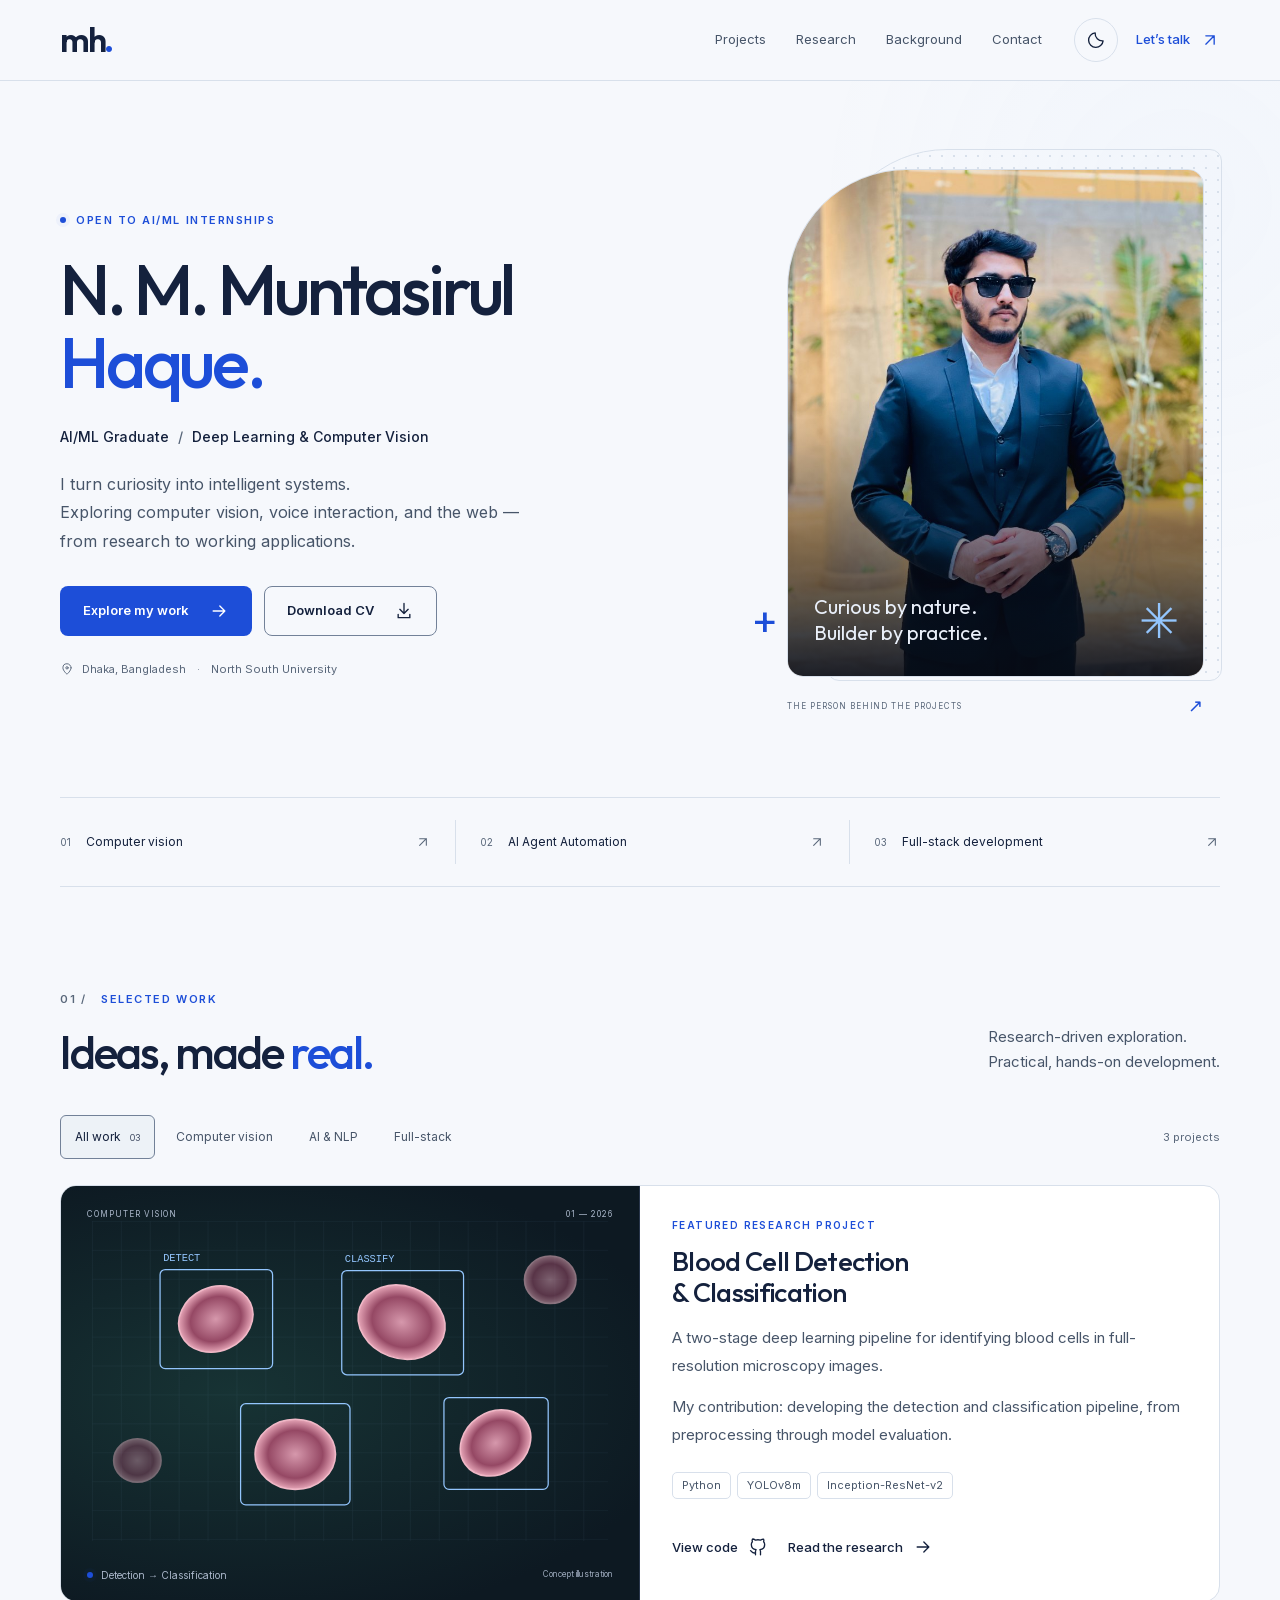
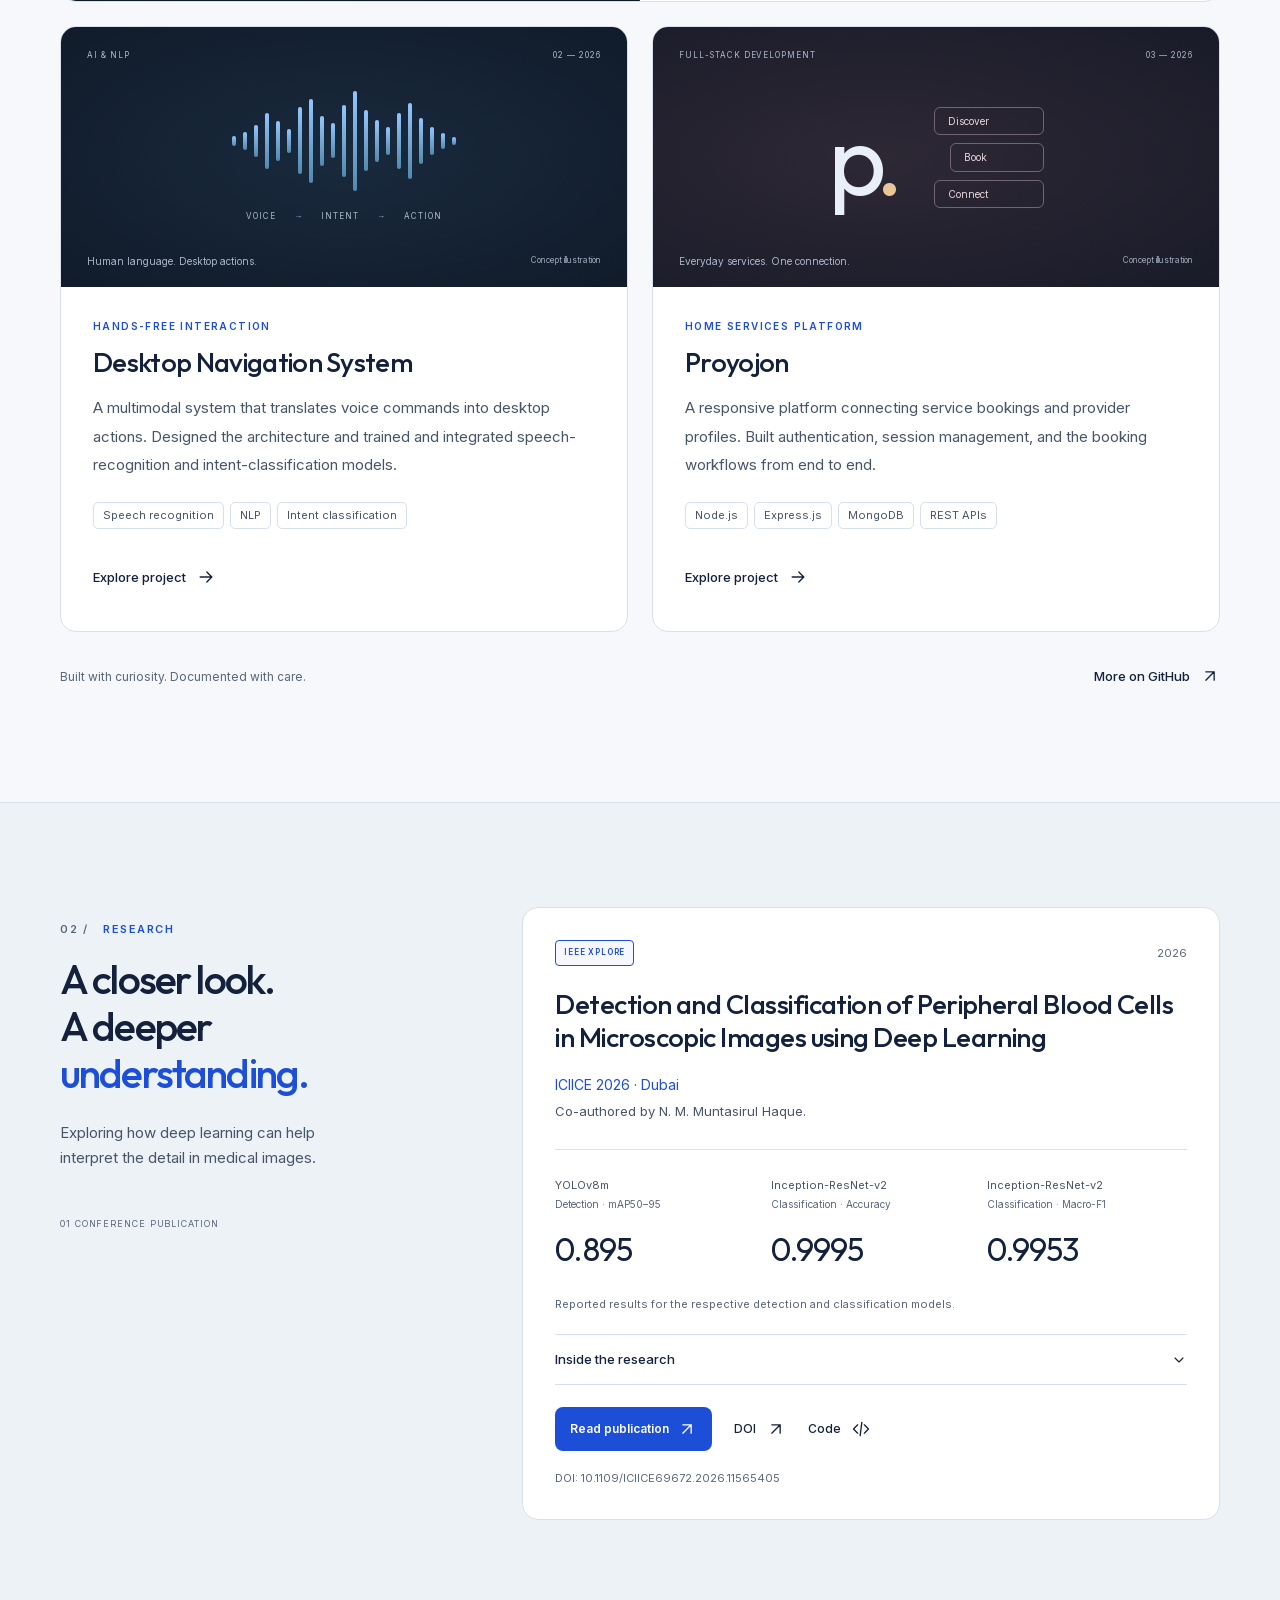
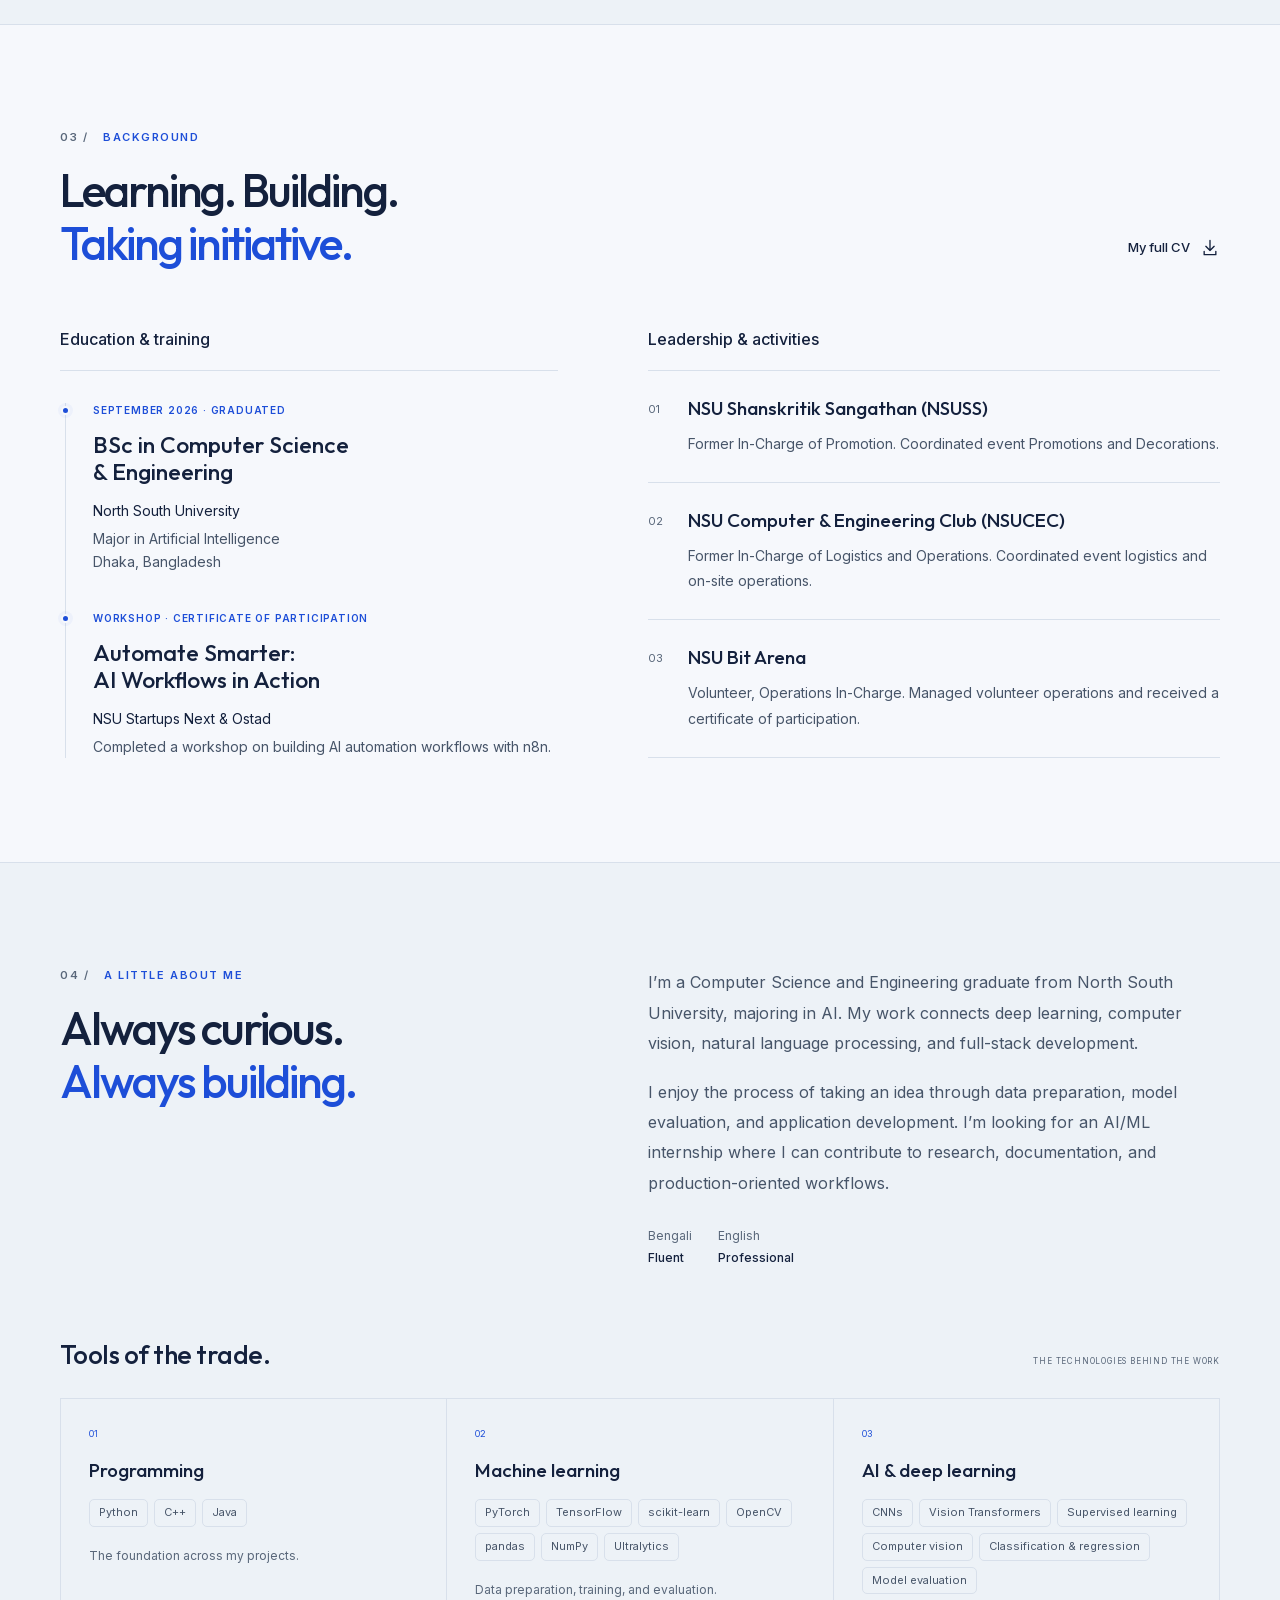
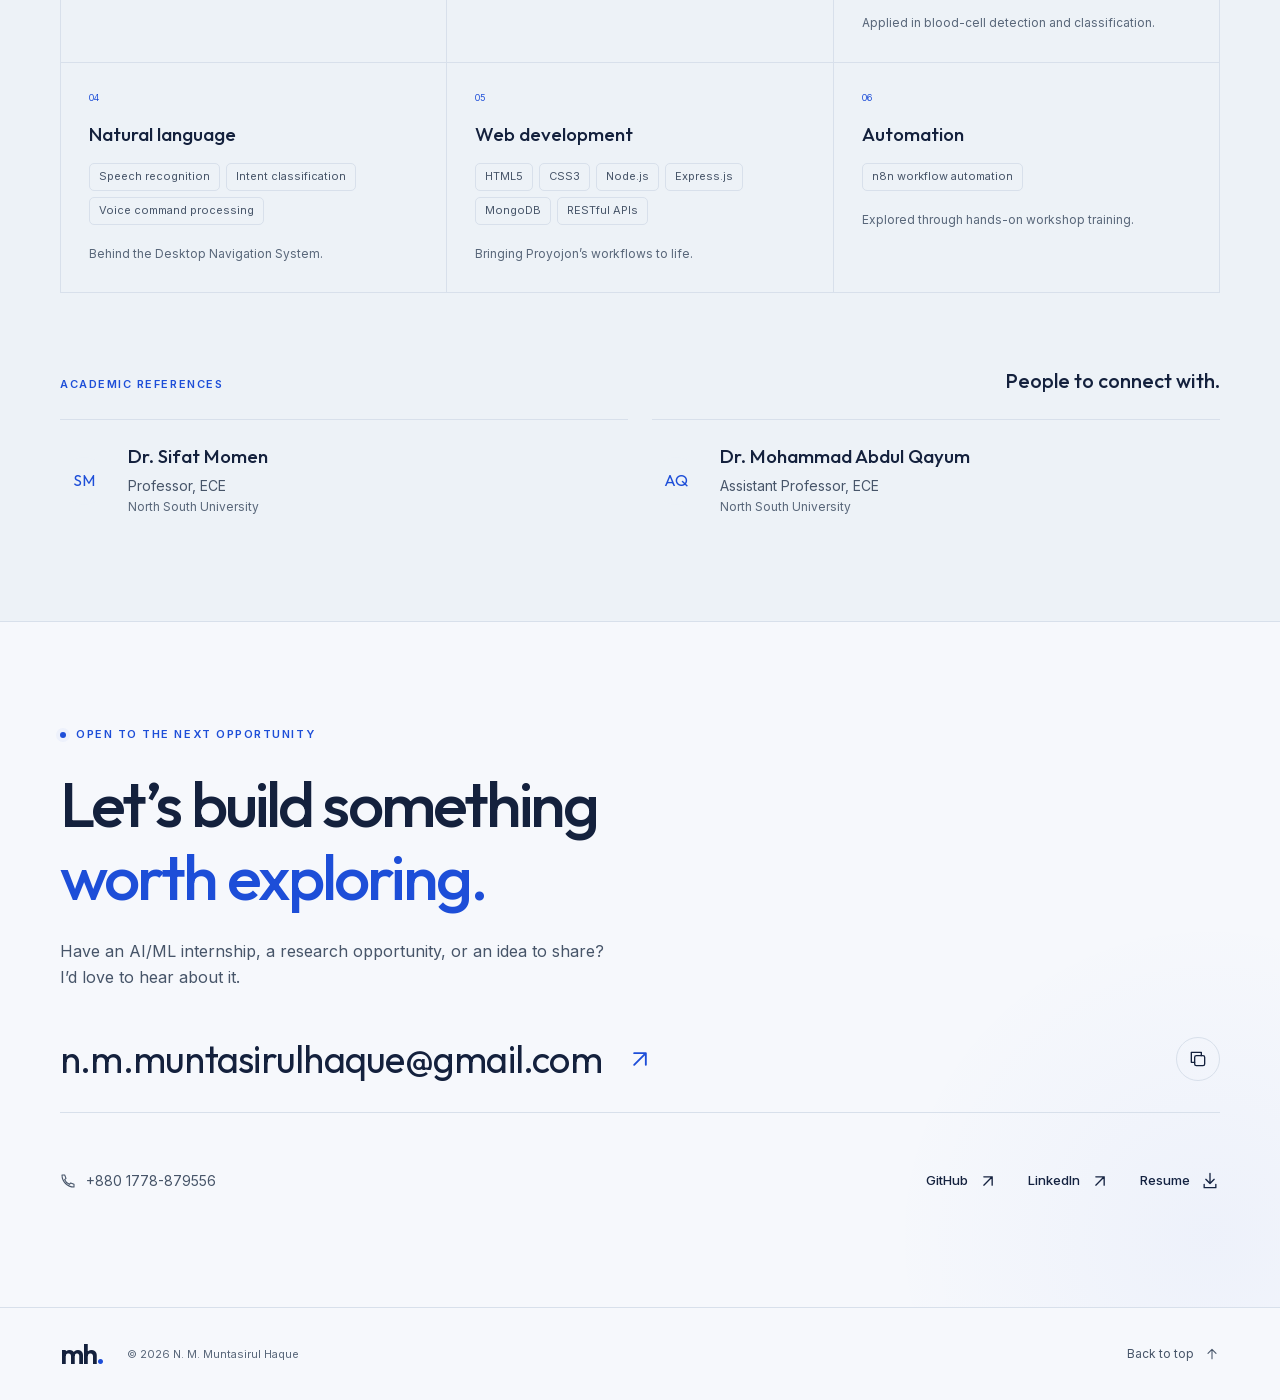
==== commit c4e94d98: "Add files via upload" ====
--- a/index.html
+++ b/index.html
@@ -1,197 +1,199 @@
-<!DOCTYPE html><html lang="en" class="inter_7b064e0d-module__MOT0tq__variable jetbrains_mono_b623b980-module__35dYfa__variable dark"><head><meta charSet="utf-8"/><meta name="viewport" content="width=device-width, initial-scale=1"/><link rel="preload" as="image" href="/profile-muntasirul-v2.jpg"/><title>N. M. Muntasirul Haque | Deep Learning Engineer &amp; Full-Stack Portfolio</title><meta name="description" content="Professional portfolio of N. M. Muntasirul Haque. Exploring computer vision, medical diagnostic models, and reactive web applications."/><meta name="keywords" content="N. M. Muntasirul Haque,Software Engineer,Deep Learning Portfolio,Computer Vision,Next.js Developer"/><meta property="og:title" content="N. M. Muntasirul Haque | Deep Learning Engineer &amp; Full-Stack Portfolio"/><meta property="og:description" content="Professional portfolio of N. M. Muntasirul Haque. Exploring computer vision, medical diagnostic models, and reactive web applications."/><meta property="og:type" content="website"/><meta name="twitter:card" content="summary"/><meta name="twitter:title" content="N. M. Muntasirul Haque | Deep Learning Engineer &amp; Full-Stack Portfolio"/><meta name="twitter:description" content="Professional portfolio of N. M. Muntasirul Haque. Exploring computer vision, medical diagnostic models, and reactive web applications."/><link rel="icon" href="/favicon.ico?favicon.0x3dzn~oxb6tn.ico" sizes="256x256" type="image/x-icon"/><link rel="stylesheet" href="styles.css"/></head><body class="min-h-screen font-sans antialiased"><nav class="glass fixed top-0 right-0 left-0 z-50 rounded-b-xl" role="navigation" aria-label="Main navigation"><div class="mx-auto flex max-w-6xl items-center justify-between px-4 py-3 sm:px-6 lg:px-8"><a href="#home" class="gradient-text text-xl font-bold tracking-tight select-none" aria-label="Go to home">MH</a><ul class="hidden items-center gap-1 md:flex"><li><a href="#home" class="rounded-lg px-3 py-2 text-sm font-medium transition-colors duration-300 text-blue-600 dark:text-blue-400" aria-current="page">Home</a></li><li><a href="#about" class="rounded-lg px-3 py-2 text-sm font-medium transition-colors duration-300 text-slate-600 hover:text-blue-600 dark:text-slate-400 dark:hover:text-blue-400">About</a></li><li><a href="#skills" class="rounded-lg px-3 py-2 text-sm font-medium transition-colors duration-300 text-slate-600 hover:text-blue-600 dark:text-slate-400 dark:hover:text-blue-400">Skills</a></li><li><a href="#projects" class="rounded-lg px-3 py-2 text-sm font-medium transition-colors duration-300 text-slate-600 hover:text-blue-600 dark:text-slate-400 dark:hover:text-blue-400">Projects</a></li><li><a href="#research" class="rounded-lg px-3 py-2 text-sm font-medium transition-colors duration-300 text-slate-600 hover:text-blue-600 dark:text-slate-400 dark:hover:text-blue-400">Research</a></li><li><a href="#testimonials" class="rounded-lg px-3 py-2 text-sm font-medium transition-colors duration-300 text-slate-600 hover:text-blue-600 dark:text-slate-400 dark:hover:text-blue-400">References</a></li><li><a href="#resume" class="rounded-lg px-3 py-2 text-sm font-medium transition-colors duration-300 text-slate-600 hover:text-blue-600 dark:text-slate-400 dark:hover:text-blue-400">Resume</a></li><li><a href="#contact" class="rounded-lg px-3 py-2 text-sm font-medium transition-colors duration-300 text-slate-600 hover:text-blue-600 dark:text-slate-400 dark:hover:text-blue-400">Contact</a></li></ul><div class="flex items-center gap-2"><button type="button" class="flex h-9 w-9 items-center justify-center rounded-full text-slate-400 transition-colors duration-300 hover:bg-blue-500/10 hover:text-blue-400" aria-label="Switch to light mode"><svg xmlns="http://www.w3.org/2000/svg" width="24" height="24" viewBox="0 0 24 24" fill="none" stroke="currentColor" stroke-width="2" stroke-linecap="round" stroke-linejoin="round" class="lucide lucide-sun h-5 w-5" aria-hidden="true"><circle cx="12" cy="12" r="4"></circle><path d="M12 2v2"></path><path d="M12 20v2"></path><path d="m4.93 4.93 1.41 1.41"></path><path d="m17.66 17.66 1.41 1.41"></path><path d="M2 12h2"></path><path d="M20 12h2"></path><path d="m6.34 17.66-1.41 1.41"></path><path d="m19.07 4.93-1.41 1.41"></path></svg></button><button type="button" class="flex h-9 w-9 items-center justify-center rounded-lg text-slate-400 transition-colors duration-300 hover:bg-blue-500/10 hover:text-blue-400 md:hidden" aria-label="Open menu" aria-expanded="false" aria-controls="mobile-menu"><svg xmlns="http://www.w3.org/2000/svg" width="24" height="24" viewBox="0 0 24 24" fill="none" stroke="currentColor" stroke-width="2" stroke-linecap="round" stroke-linejoin="round" class="lucide lucide-menu h-5 w-5" aria-hidden="true"><path d="M4 5h16"></path><path d="M4 12h16"></path><path d="M4 19h16"></path></svg></button></div></div><div id="mobile-menu" class="glass overflow-hidden rounded-b-xl transition-all duration-300 ease-in-out md:hidden max-h-0 opacity-0"><ul class="flex flex-col gap-1 px-4 py-3"><li><a href="#home" class="block rounded-lg px-3 py-2.5 text-sm font-medium transition-colors duration-300 bg-blue-500/10 text-blue-600 dark:text-blue-400" aria-current="page">Home</a></li><li><a href="#about" class="block rounded-lg px-3 py-2.5 text-sm font-medium transition-colors duration-300 text-slate-600 hover:bg-blue-500/5 hover:text-blue-600 dark:text-slate-400 dark:hover:text-blue-400">About</a></li><li><a href="#skills" class="block rounded-lg px-3 py-2.5 text-sm font-medium transition-colors duration-300 text-slate-600 hover:bg-blue-500/5 hover:text-blue-600 dark:text-slate-400 dark:hover:text-blue-400">Skills</a></li><li><a href="#projects" class="block rounded-lg px-3 py-2.5 text-sm font-medium transition-colors duration-300 text-slate-600 hover:bg-blue-500/5 hover:text-blue-600 dark:text-slate-400 dark:hover:text-blue-400">Projects</a></li><li><a href="#research" class="block rounded-lg px-3 py-2.5 text-sm font-medium transition-colors duration-300 text-slate-600 hover:bg-blue-500/5 hover:text-blue-600 dark:text-slate-400 dark:hover:text-blue-400">Research</a></li><li><a href="#testimonials" class="block rounded-lg px-3 py-2.5 text-sm font-medium transition-colors duration-300 text-slate-600 hover:bg-blue-500/5 hover:text-blue-600 dark:text-slate-400 dark:hover:text-blue-400">References</a></li><li><a href="#resume" class="block rounded-lg px-3 py-2.5 text-sm font-medium transition-colors duration-300 text-slate-600 hover:bg-blue-500/5 hover:text-blue-600 dark:text-slate-400 dark:hover:text-blue-400">Resume</a></li><li><a href="#contact" class="block rounded-lg px-3 py-2.5 text-sm font-medium transition-colors duration-300 text-slate-600 hover:bg-blue-500/5 hover:text-blue-600 dark:text-slate-400 dark:hover:text-blue-400">Contact</a></li></ul></div></nav><main><section id="home" class="relative flex min-h-screen items-center justify-center overflow-hidden px-6 py-24"><div aria-hidden="true" class="orb orb-violet absolute -top-20 right-[-6rem] w-96 h-96 opacity-30 pointer-events-none"></div><div aria-hidden="true" class="orb orb-teal absolute -bottom-16 left-[-5rem] w-80 h-80 opacity-25 pointer-events-none"></div><div class="relative z-10 mx-auto flex w-full max-w-3xl flex-col items-center text-center"><div class="relative mb-8 h-40 w-40 shrink-0 overflow-hidden rounded-full border-4 border-slate-200 shadow-2xl shadow-violet-500/20 lg:h-48 lg:w-48 dark:border-slate-800"><img alt="N. M. Muntasirul Haque" decoding="async" data-nimg="fill" class="object-cover object-[center_30%]" style="position:absolute;height:100%;width:100%;left:0;top:0;right:0;bottom:0;color:transparent" src="/profile-muntasirul-v2.jpg"/></div><p class="mb-6 font-mono text-sm tracking-widest text-violet-400 uppercase reveal-up">Hello, I&#x27;m</p><h1 class="text-5xl leading-tight font-bold text-slate-900 sm:text-6xl md:text-7xl dark:text-white reveal-up delay-100"><span class="gradient-text">N. M. Muntasirul Haque</span></h1><p class="mx-auto mt-6 max-w-2xl text-xl leading-relaxed text-slate-600 md:text-2xl dark:text-slate-400 reveal-up delay-200">AI Engineer building computer vision systems for healthcare, automation, and intelligent interfaces.</p><p class="mx-auto mt-4 max-w-xl text-md text-slate-500 dark:text-slate-500 reveal-up delay-300">Open to AI engineering, computer vision research, and full-stack AI product roles.</p><div class="mt-7 flex flex-wrap justify-center gap-2 reveal-up delay-300"><span class="flex items-center gap-2 rounded-full border border-slate-700 bg-slate-900/50 px-4 py-2 text-sm font-medium text-slate-300 dark:border-slate-700 dark:text-slate-300"><svg xmlns="http://www.w3.org/2000/svg" width="24" height="24" viewBox="0 0 24 24" fill="none" stroke="currentColor" stroke-width="2" stroke-linecap="round" stroke-linejoin="round" class="lucide lucide-scan h-4 w-4 text-violet-400" aria-hidden="true"><path d="M3 7V5a2 2 0 0 1 2-2h2"></path><path d="M17 3h2a2 2 0 0 1 2 2v2"></path><path d="M21 17v2a2 2 0 0 1-2 2h-2"></path><path d="M7 21H5a2 2 0 0 1-2-2v-2"></path></svg>Computer Vision</span><span class="flex items-center gap-2 rounded-full border border-slate-700 bg-slate-900/50 px-4 py-2 text-sm font-medium text-slate-300 dark:border-slate-700 dark:text-slate-300"><svg xmlns="http://www.w3.org/2000/svg" width="24" height="24" viewBox="0 0 24 24" fill="none" stroke="currentColor" stroke-width="2" stroke-linecap="round" stroke-linejoin="round" class="lucide lucide-heart-pulse h-4 w-4 text-violet-400" aria-hidden="true"><path d="M2 9.5a5.5 5.5 0 0 1 9.591-3.676.56.56 0 0 0 .818 0A5.49 5.49 0 0 1 22 9.5c0 2.29-1.5 4-3 5.5l-5.492 5.313a2 2 0 0 1-3 .019L5 15c-1.5-1.5-3-3.2-3-5.5"></path><path d="M3.22 13H9.5l.5-1 2 4.5 2-7 1.5 3.5h5.27"></path></svg>Medical AI</span><span class="flex items-center gap-2 rounded-full border border-slate-700 bg-slate-900/50 px-4 py-2 text-sm font-medium text-slate-300 dark:border-slate-700 dark:text-slate-300"><svg xmlns="http://www.w3.org/2000/svg" width="24" height="24" viewBox="0 0 24 24" fill="none" stroke="currentColor" stroke-width="2" stroke-linecap="round" stroke-linejoin="round" class="lucide lucide-book-open h-4 w-4 text-violet-400" aria-hidden="true"><path d="M12 7v14"></path><path d="M3 18a1 1 0 0 1-1-1V4a1 1 0 0 1 1-1h5a4 4 0 0 1 4 4 4 4 0 0 1 4-4h5a1 1 0 0 1 1 1v13a1 1 0 0 1-1 1h-6a3 3 0 0 0-3 3 3 3 0 0 0-3-3z"></path></svg>Research Published</span></div><div class="mt-10 flex flex-wrap justify-center gap-4 reveal-up delay-300"><a href="#projects" class="rounded-xl bg-blue-500 px-8 py-3.5 font-semibold text-slate-950 transition-all duration-300 hover:bg-blue-400 hover:shadow-lg hover:shadow-blue-500/25">View Projects</a></div></div><a href="#about" aria-label="Scroll down" class="absolute bottom-10 left-1/2 -translate-x-1/2 text-slate-500 dark:text-slate-500 hover:text-blue-400 transition-colors duration-300 animate-bounce"><svg xmlns="http://www.w3.org/2000/svg" width="24" height="24" viewBox="0 0 24 24" fill="none" stroke="currentColor" stroke-width="2" stroke-linecap="round" stroke-linejoin="round" class="lucide lucide-chevron-down w-6 h-6" aria-hidden="true"><path d="m6 9 6 6 6-6"></path></svg></a></section><section id="about" class="section-padding relative"><div class="max-w-6xl mx-auto px-6"><div class="text-center"><h2 class="text-3xl md:text-4xl font-bold text-slate-900 dark:text-white">About Me</h2><div class="w-12 h-1 bg-blue-500 rounded-full mx-auto mt-4"></div></div><div class="grid grid-cols-1 lg:grid-cols-2 gap-12 lg:gap-16 mt-16"><div class="rounded-2xl border border-slate-200 bg-white p-8 dark:border-slate-800 dark:bg-[#0f172a] reveal-up"><div class="space-y-5"><p class="text-lg leading-relaxed text-slate-600 dark:text-slate-300">I&#x27;m an AI-focused Computer Science student who thrives at the intersection of deep learning, computer vision, and research. With hands-on experience in machine learning, data structures, and problem-solving, I build intelligent systems and contribute to research projects powering real-world applications.</p><p class="text-lg leading-relaxed text-slate-600 dark:text-slate-300">My current focus is on advancing explainable AI (XAI) and computer vision in healthcare, having recently published research on blood cell detection. I believe great intelligent systems should solve analytical problems seamlessly.</p><p class="text-lg leading-relaxed text-slate-600 dark:text-slate-300">When I&#x27;m not writing Python or C++ code, you&#x27;ll find me reading papers on advanced neural networks, tinkering with deep learning side projects, or studying software architecture. I continuously strive to learn new AI architectures and refine my problem-solving skills.</p></div><div class="mt-8"><h3 class="text-xl font-semibold text-slate-900 dark:text-white mb-4">Research Focus</h3><ul class="grid grid-cols-1 sm:grid-cols-2 gap-3"><li class="flex items-center gap-2 text-sm text-slate-600 dark:text-slate-400"><span class="w-1.5 h-1.5 rounded-full bg-violet-500 shrink-0"></span>Medical Imaging</li><li class="flex items-center gap-2 text-sm text-slate-600 dark:text-slate-400"><span class="w-1.5 h-1.5 rounded-full bg-violet-500 shrink-0"></span>Explainable AI (XAI)</li><li class="flex items-center gap-2 text-sm text-slate-600 dark:text-slate-400"><span class="w-1.5 h-1.5 rounded-full bg-violet-500 shrink-0"></span>Object Detection</li><li class="flex items-center gap-2 text-sm text-slate-600 dark:text-slate-400"><span class="w-1.5 h-1.5 rounded-full bg-violet-500 shrink-0"></span>Vision Transformers</li><li class="flex items-center gap-2 text-sm text-slate-600 dark:text-slate-400"><span class="w-1.5 h-1.5 rounded-full bg-violet-500 shrink-0"></span>Healthcare AI</li></ul></div><div class="grid grid-cols-3 gap-4 mt-8 pt-8 border-t border-slate-200 dark:border-slate-700/50"><div class="text-center"><span class="block text-2xl md:text-3xl font-bold text-blue-400">3+</span><span class="text-sm text-slate-500 dark:text-slate-400 mt-1 block">Years Experience</span></div><div class="text-center"><span class="block text-2xl md:text-3xl font-bold text-blue-400">5+</span><span class="text-sm text-slate-500 dark:text-slate-400 mt-1 block">Projects Completed</span></div><div class="text-center"><span class="block text-2xl md:text-3xl font-bold text-blue-400">1</span><span class="text-sm text-slate-500 dark:text-slate-400 mt-1 block">Publications</span></div></div></div><div id="skills" class="reveal-up delay-200"><h3 class="text-xl font-semibold text-slate-900 dark:text-white mb-6">Technical Skills</h3><div class="space-y-8"><div><span class="text-sm uppercase tracking-wider text-blue-400 mb-3 block">Languages</span><div class="flex flex-wrap gap-2"><span class="rounded-lg border border-slate-200 bg-slate-50 px-4 py-2 text-sm text-slate-700 transition-transform hover:scale-105 hover:border-violet-500/30 dark:border-slate-800 dark:bg-[#0a0a0a] dark:text-slate-300">Python</span><span class="rounded-lg border border-slate-200 bg-slate-50 px-4 py-2 text-sm text-slate-700 transition-transform hover:scale-105 hover:border-violet-500/30 dark:border-slate-800 dark:bg-[#0a0a0a] dark:text-slate-300">C++</span><span class="rounded-lg border border-slate-200 bg-slate-50 px-4 py-2 text-sm text-slate-700 transition-transform hover:scale-105 hover:border-violet-500/30 dark:border-slate-800 dark:bg-[#0a0a0a] dark:text-slate-300">Java</span></div></div><div><span class="text-sm uppercase tracking-wider text-blue-400 mb-3 block">Frameworks</span><div class="flex flex-wrap gap-2"><span class="rounded-lg border border-slate-200 bg-slate-50 px-4 py-2 text-sm text-slate-700 transition-transform hover:scale-105 hover:border-violet-500/30 dark:border-slate-800 dark:bg-[#0a0a0a] dark:text-slate-300">CNN</span><span class="rounded-lg border border-slate-200 bg-slate-50 px-4 py-2 text-sm text-slate-700 transition-transform hover:scale-105 hover:border-violet-500/30 dark:border-slate-800 dark:bg-[#0a0a0a] dark:text-slate-300">YOLOv8 / YOLOv8m</span><span class="rounded-lg border border-slate-200 bg-slate-50 px-4 py-2 text-sm text-slate-700 transition-transform hover:scale-105 hover:border-violet-500/30 dark:border-slate-800 dark:bg-[#0a0a0a] dark:text-slate-300">RT-DETR</span><span class="rounded-lg border border-slate-200 bg-slate-50 px-4 py-2 text-sm text-slate-700 transition-transform hover:scale-105 hover:border-violet-500/30 dark:border-slate-800 dark:bg-[#0a0a0a] dark:text-slate-300">Vision Transformers</span></div></div><div><span class="text-sm uppercase tracking-wider text-blue-400 mb-3 block">Tools &amp; Platforms</span><div class="flex flex-wrap gap-2"><span class="rounded-lg border border-slate-200 bg-slate-50 px-4 py-2 text-sm text-slate-700 transition-transform hover:scale-105 hover:border-violet-500/30 dark:border-slate-800 dark:bg-[#0a0a0a] dark:text-slate-300">NumPy</span><span class="rounded-lg border border-slate-200 bg-slate-50 px-4 py-2 text-sm text-slate-700 transition-transform hover:scale-105 hover:border-violet-500/30 dark:border-slate-800 dark:bg-[#0a0a0a] dark:text-slate-300">Pandas</span><span class="rounded-lg border border-slate-200 bg-slate-50 px-4 py-2 text-sm text-slate-700 transition-transform hover:scale-105 hover:border-violet-500/30 dark:border-slate-800 dark:bg-[#0a0a0a] dark:text-slate-300">Matplotlib</span><span class="rounded-lg border border-slate-200 bg-slate-50 px-4 py-2 text-sm text-slate-700 transition-transform hover:scale-105 hover:border-violet-500/30 dark:border-slate-800 dark:bg-[#0a0a0a] dark:text-slate-300">OpenCV</span></div></div></div><h3 class="text-xl font-semibold text-slate-900 dark:text-white mt-12 mb-6">Certifications</h3><div class="space-y-4"><div class="flex items-start gap-3 rounded-xl border border-slate-200 bg-slate-50 p-4 dark:border-slate-800 dark:bg-[#0a0a0a]"><span class="flex h-10 w-10 shrink-0 items-center justify-center rounded-lg bg-amber-500/10 text-amber-600 dark:text-amber-500"><svg xmlns="http://www.w3.org/2000/svg" width="24" height="24" viewBox="0 0 24 24" fill="none" stroke="currentColor" stroke-width="2" stroke-linecap="round" stroke-linejoin="round" class="lucide lucide-award h-5 w-5" aria-hidden="true"><path d="m15.477 12.89 1.515 8.526a.5.5 0 0 1-.81.47l-3.58-2.687a1 1 0 0 0-1.197 0l-3.586 2.686a.5.5 0 0 1-.81-.469l1.514-8.526"></path><circle cx="12" cy="8" r="6"></circle></svg></span><div><h4 class="font-medium text-slate-900 dark:text-white">Deep Learning Specialization</h4><p class="text-sm text-slate-500">DeepLearning.AI<!-- --> • <!-- -->2025</p></div></div><div class="flex items-start gap-3 rounded-xl border border-slate-200 bg-slate-50 p-4 dark:border-slate-800 dark:bg-[#0a0a0a]"><span class="flex h-10 w-10 shrink-0 items-center justify-center rounded-lg bg-amber-500/10 text-amber-600 dark:text-amber-500"><svg xmlns="http://www.w3.org/2000/svg" width="24" height="24" viewBox="0 0 24 24" fill="none" stroke="currentColor" stroke-width="2" stroke-linecap="round" stroke-linejoin="round" class="lucide lucide-award h-5 w-5" aria-hidden="true"><path d="m15.477 12.89 1.515 8.526a.5.5 0 0 1-.81.47l-3.58-2.687a1 1 0 0 0-1.197 0l-3.586 2.686a.5.5 0 0 1-.81-.469l1.514-8.526"></path><circle cx="12" cy="8" r="6"></circle></svg></span><div><h4 class="font-medium text-slate-900 dark:text-white">Machine Learning Engineering</h4><p class="text-sm text-slate-500">AWS<!-- --> • <!-- -->2024</p></div></div></div></div></div></div></section><section id="projects" class="section-padding"><div class="mx-auto max-w-6xl px-6"><div class="text-center"><h2 class="text-3xl font-bold text-slate-900 md:text-4xl dark:text-white">Projects</h2><div class="mx-auto mt-4 h-1 w-12 rounded-full bg-blue-500"></div><p class="mx-auto mt-4 max-w-2xl text-slate-600 dark:text-slate-400">Selected AI, computer vision, and automation systems I have built or researched.</p></div><div class="mt-10 flex flex-wrap justify-center gap-2" aria-label="Project category filters"><button type="button" class="rounded-full border px-4 py-2 text-sm font-medium transition-all duration-300 border-blue-500 bg-blue-500 text-slate-950 shadow-lg shadow-blue-500/20" aria-pressed="true">All</button><button type="button" class="rounded-full border px-4 py-2 text-sm font-medium transition-all duration-300 border-slate-300 text-slate-600 hover:border-blue-500 hover:text-blue-600 dark:border-slate-700 dark:text-slate-400 dark:hover:text-blue-400" aria-pressed="false">Deep Learning</button><button type="button" class="rounded-full border px-4 py-2 text-sm font-medium transition-all duration-300 border-slate-300 text-slate-600 hover:border-blue-500 hover:text-blue-600 dark:border-slate-700 dark:text-slate-400 dark:hover:text-blue-400" aria-pressed="false">Software/Web</button><button type="button" class="rounded-full border px-4 py-2 text-sm font-medium transition-all duration-300 border-slate-300 text-slate-600 hover:border-blue-500 hover:text-blue-600 dark:border-slate-700 dark:text-slate-400 dark:hover:text-blue-400" aria-pressed="false">Hardware Integration</button></div><p class="mt-5 text-center text-sm text-slate-500" aria-live="polite">Showing <!-- -->2<!-- --> of <!-- -->2<!-- --> projects</p><div class="mt-10 grid grid-cols-1 gap-6 md:grid-cols-2 lg:grid-cols-3"><article class="project-card-enter overflow-hidden rounded-2xl border border-slate-200 bg-white transition-all duration-300 hover:-translate-y-1 dark:border-slate-800 dark:bg-[#0f172a] md:col-span-2 flex flex-col md:flex-row" style="animation-delay:0ms"><div class="relative overflow-hidden border-slate-200 dark:border-slate-800 md:w-1/2 border-b md:border-b-0 md:border-r"><img alt="Microscopic blood cell sample preview" loading="lazy" decoding="async" data-nimg="fill" class="object-cover" style="position:absolute;height:100%;width:100%;left:0;top:0;right:0;bottom:0;color:transparent" src="/project-blood-cell-sample.svg"/><div class="absolute top-4 left-4 rounded-full bg-slate-950/75 px-3 py-1 text-xs font-semibold text-blue-100 backdrop-blur">Sample image</div></div><div class="p-6 lg:p-8 flex flex-col justify-center md:w-1/2"><div class="flex items-center gap-2"><span class="h-2 w-2 rounded-full bg-blue-500"></span><span class="text-xs text-slate-500">Featured Project</span></div><h3 class="mt-4 text-xl font-semibold text-slate-900 dark:text-white">Blood Cell Detection &amp; Classification</h3><p class="mt-3 line-clamp-3 text-sm leading-relaxed text-slate-600 dark:text-slate-400">A deep learning system for microscopic image analysis. Implemented the complete pipeline including preprocessing, training, and evaluation for medical dataset classification.</p><div class="mt-4 flex flex-wrap gap-2"><span class="rounded-md border border-slate-300 px-2.5 py-1 text-xs text-slate-500 dark:border-slate-700 dark:text-slate-400">Deep Learning</span><span class="rounded-md border border-blue-500/20 bg-blue-500/10 px-2.5 py-1 text-xs text-blue-600 dark:text-blue-400">Python</span><span class="rounded-md border border-blue-500/20 bg-blue-500/10 px-2.5 py-1 text-xs text-blue-600 dark:text-blue-400">YOLOv8</span><span class="rounded-md border border-blue-500/20 bg-blue-500/10 px-2.5 py-1 text-xs text-blue-600 dark:text-blue-400">CNN</span><span class="rounded-md border border-blue-500/20 bg-blue-500/10 px-2.5 py-1 text-xs text-blue-600 dark:text-blue-400">Deep Learning</span></div><div class="mt-6 pt-4"><button class="group flex items-center gap-2 text-sm font-semibold text-blue-600 transition-colors hover:text-blue-500 dark:text-blue-400">View Case Study<svg xmlns="http://www.w3.org/2000/svg" width="24" height="24" viewBox="0 0 24 24" fill="none" stroke="currentColor" stroke-width="2" stroke-linecap="round" stroke-linejoin="round" class="lucide lucide-arrow-right h-4 w-4 transition-transform group-hover:translate-x-1" aria-hidden="true"><path d="M5 12h14"></path><path d="m12 5 7 7-7 7"></path></svg></button></div></div></article><article class="project-card-enter overflow-hidden rounded-2xl border border-slate-200 bg-white transition-all duration-300 hover:-translate-y-1 dark:border-slate-800 dark:bg-[#0f172a] md:col-span-2 flex flex-col md:flex-row" style="animation-delay:45ms"><div class="relative overflow-hidden border-slate-200 dark:border-slate-800 md:w-1/2 border-b md:border-b-0 md:border-r"><img alt="Desktop navigation system interface preview" loading="lazy" decoding="async" data-nimg="fill" class="object-cover" style="position:absolute;height:100%;width:100%;left:0;top:0;right:0;bottom:0;color:transparent" src="/project-desktop-navigation-ui.svg"/><div class="absolute top-4 left-4 rounded-full bg-slate-950/75 px-3 py-1 text-xs font-semibold text-blue-100 backdrop-blur">UI demo</div></div><div class="p-6 lg:p-8 flex flex-col justify-center md:w-1/2"><div class="flex items-center gap-2"><span class="h-2 w-2 rounded-full bg-blue-500"></span><span class="text-xs text-slate-500">Featured Project</span></div><h3 class="mt-4 text-xl font-semibold text-slate-900 dark:text-white">Desktop Navigation System</h3><p class="mt-3 line-clamp-3 text-sm leading-relaxed text-slate-600 dark:text-slate-400">A multimodal AI-based desktop control system designed to improve human-computer interaction using automation and intelligent system architecture.</p><div class="mt-4 flex flex-wrap gap-2"><span class="rounded-md border border-slate-300 px-2.5 py-1 text-xs text-slate-500 dark:border-slate-700 dark:text-slate-400">Software/Web</span><span class="rounded-md border border-slate-300 px-2.5 py-1 text-xs text-slate-500 dark:border-slate-700 dark:text-slate-400">Hardware Integration</span><span class="rounded-md border border-blue-500/20 bg-blue-500/10 px-2.5 py-1 text-xs text-blue-600 dark:text-blue-400">Python</span><span class="rounded-md border border-blue-500/20 bg-blue-500/10 px-2.5 py-1 text-xs text-blue-600 dark:text-blue-400">AI</span><span class="rounded-md border border-blue-500/20 bg-blue-500/10 px-2.5 py-1 text-xs text-blue-600 dark:text-blue-400">HCI</span><span class="rounded-md border border-blue-500/20 bg-blue-500/10 px-2.5 py-1 text-xs text-blue-600 dark:text-blue-400">Automation</span></div><div class="mt-6 pt-4"><button class="group flex items-center gap-2 text-sm font-semibold text-blue-600 transition-colors hover:text-blue-500 dark:text-blue-400">View Case Study<svg xmlns="http://www.w3.org/2000/svg" width="24" height="24" viewBox="0 0 24 24" fill="none" stroke="currentColor" stroke-width="2" stroke-linecap="round" stroke-linejoin="round" class="lucide lucide-arrow-right h-4 w-4 transition-transform group-hover:translate-x-1" aria-hidden="true"><path d="M5 12h14"></path><path d="m12 5 7 7-7 7"></path></svg></button></div></div></article></div></div></section><section id="research" class="section-padding"><div class="mx-auto max-w-4xl px-6"><div class="text-center"><h2 class="text-3xl font-bold text-slate-900 md:text-4xl dark:text-white">Research &amp; Publications</h2><div class="mx-auto mt-4 h-1 w-12 rounded-full bg-violet-500"></div><p class="mx-auto mt-4 max-w-2xl text-slate-600 dark:text-slate-400">Publications, pre-prints, and academic contributions in computer vision and deep learning.</p></div><div class="mt-16 flex flex-col gap-6"><article class="rounded-2xl border border-slate-200 bg-white p-6 dark:border-slate-800 dark:bg-[#0f172a] lg:p-8" role="button" tabindex="0" aria-expanded="false" aria-controls="_R_6iavb_"><div class="flex items-start justify-between gap-4"><div><span class="inline-block rounded-md bg-amber-500/10 px-2.5 py-1 font-mono text-xs text-amber-600 dark:text-amber-500">2026</span><h3 class="mt-3 text-lg font-semibold text-slate-900 transition-colors duration-300 hover:text-violet-500 dark:text-white dark:hover:text-violet-400">Detection and Classification of Peripheral Blood Cells in Microscopic Images using Deep Learning</h3><p class="mt-2 text-sm text-slate-500">N. M. Muntasirul Haque, et al.<!-- --> • <!-- -->ICIICE 2026, Dubai</p></div><button type="button" class="flex h-10 w-10 shrink-0 items-center justify-center rounded-full text-violet-600 transition-colors duration-300 hover:bg-violet-500/10 dark:text-violet-400" aria-label="Expand abstract for Detection and Classification of Peripheral Blood Cells in Microscopic Images using Deep Learning" aria-expanded="false" aria-controls="_R_6iavb_"><svg xmlns="http://www.w3.org/2000/svg" width="24" height="24" viewBox="0 0 24 24" fill="none" stroke="currentColor" stroke-width="2" stroke-linecap="round" stroke-linejoin="round" class="lucide lucide-chevron-right h-5 w-5 transition-transform duration-300" aria-hidden="true"><path d="m9 18 6-6-6-6"></path></svg></button></div><button type="button" class="mt-3 text-sm text-violet-600 transition-colors duration-300 hover:text-violet-700 dark:text-violet-400 dark:hover:text-violet-300" aria-expanded="false" aria-controls="_R_6iavb_">Show Abstract</button><div id="_R_6iavb_" class="overflow-hidden transition-all duration-300 ease-in-out" style="max-height:0;opacity:0"><p class="mt-3 text-sm leading-relaxed text-slate-600 dark:text-slate-400">Developed a two-stage deep learning pipeline for detection and classification. Used YOLOv8m &amp; RT-DETR for object detection achieving mAP: 0.895, Accuracy: 0.9995, Macro-F1: 0.9953. Applied CNNs and Vision Transformers for high-accuracy medical image analysis.</p></div><div class="mt-4 flex gap-4 border-t border-slate-200 pt-4 dark:border-slate-700/50"><a href="https://github.com/muntasirul/Detection-and-Classification-of-Peripheral-Blood-Cells" target="_blank" rel="noopener noreferrer" class="flex items-center gap-1.5 text-sm text-slate-500 transition-colors duration-300 hover:text-violet-600 dark:text-slate-400 dark:hover:text-violet-400"><svg xmlns="http://www.w3.org/2000/svg" width="24" height="24" viewBox="0 0 24 24" fill="none" stroke="currentColor" stroke-width="2" stroke-linecap="round" stroke-linejoin="round" class="lucide lucide-file-text h-4 w-4" aria-hidden="true"><path d="M6 22a2 2 0 0 1-2-2V4a2 2 0 0 1 2-2h8a2.4 2.4 0 0 1 1.704.706l3.588 3.588A2.4 2.4 0 0 1 20 8v12a2 2 0 0 1-2 2z"></path><path d="M14 2v5a1 1 0 0 0 1 1h5"></path><path d="M10 9H8"></path><path d="M16 13H8"></path><path d="M16 17H8"></path></svg>PDF</a><a href="https://github.com/muntasirul/Detection-and-Classification-of-Peripheral-Blood-Cells" target="_blank" rel="noopener noreferrer" class="flex items-center gap-1.5 text-sm text-slate-500 transition-colors duration-300 hover:text-violet-600 dark:text-slate-400 dark:hover:text-violet-400"><svg xmlns="http://www.w3.org/2000/svg" width="24" height="24" viewBox="0 0 24 24" fill="none" stroke="currentColor" stroke-width="2" stroke-linecap="round" stroke-linejoin="round" class="lucide lucide-code-xml h-4 w-4" aria-hidden="true"><path d="m18 16 4-4-4-4"></path><path d="m6 8-4 4 4 4"></path><path d="m14.5 4-5 16"></path></svg>Code</a></div></article></div></div></section><section id="testimonials" class="section-padding bg-slate-50 dark:bg-[#0a0a0a]"><div class="mx-auto max-w-6xl px-6"><div class="text-center mb-16 reveal-up"><h2 class="text-3xl font-bold text-slate-900 md:text-4xl dark:text-white">References</h2><div class="mx-auto mt-4 h-1 w-12 rounded-full bg-blue-500"></div></div><div class="grid grid-cols-1 md:grid-cols-2 gap-8"><div class="relative rounded-2xl border border-slate-200 bg-white p-8 dark:border-slate-800 dark:bg-[#0f172a] reveal-up delay-100"><svg xmlns="http://www.w3.org/2000/svg" width="24" height="24" viewBox="0 0 24 24" fill="none" stroke="currentColor" stroke-width="2" stroke-linecap="round" stroke-linejoin="round" class="lucide lucide-quote absolute top-6 right-6 h-8 w-8 text-slate-200 dark:text-slate-800" aria-hidden="true"><path d="M16 3a2 2 0 0 0-2 2v6a2 2 0 0 0 2 2 1 1 0 0 1 1 1v1a2 2 0 0 1-2 2 1 1 0 0 0-1 1v2a1 1 0 0 0 1 1 6 6 0 0 0 6-6V5a2 2 0 0 0-2-2z"></path><path d="M5 3a2 2 0 0 0-2 2v6a2 2 0 0 0 2 2 1 1 0 0 1 1 1v1a2 2 0 0 1-2 2 1 1 0 0 0-1 1v2a1 1 0 0 0 1 1 6 6 0 0 0 6-6V5a2 2 0 0 0-2-2z"></path></svg><p class="relative z-10 text-lg leading-relaxed text-slate-700 dark:text-slate-300 mb-8 italic">&quot;<!-- -->Muntasirul has demonstrated an exceptional grasp of computer vision fundamentals and deep learning architectures. His work on medical image analysis is highly rigorous.<!-- -->&quot;</p><div class="flex items-center gap-4 border-t border-slate-100 pt-6 dark:border-slate-800/50"><div class="flex h-12 w-12 shrink-0 items-center justify-center rounded-full bg-blue-100 text-blue-700 font-bold dark:bg-blue-900/30 dark:text-blue-400">D</div><div><h4 class="font-semibold text-slate-900 dark:text-white">Dr. Jane Doe</h4><p class="text-sm text-slate-500 dark:text-slate-400">Professor of Computer Science<!-- -->, <!-- -->North South University</p></div></div></div><div class="relative rounded-2xl border border-slate-200 bg-white p-8 dark:border-slate-800 dark:bg-[#0f172a] reveal-up delay-200"><svg xmlns="http://www.w3.org/2000/svg" width="24" height="24" viewBox="0 0 24 24" fill="none" stroke="currentColor" stroke-width="2" stroke-linecap="round" stroke-linejoin="round" class="lucide lucide-quote absolute top-6 right-6 h-8 w-8 text-slate-200 dark:text-slate-800" aria-hidden="true"><path d="M16 3a2 2 0 0 0-2 2v6a2 2 0 0 0 2 2 1 1 0 0 1 1 1v1a2 2 0 0 1-2 2 1 1 0 0 0-1 1v2a1 1 0 0 0 1 1 6 6 0 0 0 6-6V5a2 2 0 0 0-2-2z"></path><path d="M5 3a2 2 0 0 0-2 2v6a2 2 0 0 0 2 2 1 1 0 0 1 1 1v1a2 2 0 0 1-2 2 1 1 0 0 0-1 1v2a1 1 0 0 0 1 1 6 6 0 0 0 6-6V5a2 2 0 0 0-2-2z"></path></svg><p class="relative z-10 text-lg leading-relaxed text-slate-700 dark:text-slate-300 mb-8 italic">&quot;<!-- -->A driven researcher with a knack for translating complex algorithmic challenges into scalable, optimized AI solutions. Highly recommended for any advanced engineering role.<!-- -->&quot;</p><div class="flex items-center gap-4 border-t border-slate-100 pt-6 dark:border-slate-800/50"><div class="flex h-12 w-12 shrink-0 items-center justify-center rounded-full bg-blue-100 text-blue-700 font-bold dark:bg-blue-900/30 dark:text-blue-400">J</div><div><h4 class="font-semibold text-slate-900 dark:text-white">John Smith</h4><p class="text-sm text-slate-500 dark:text-slate-400">Lead AI Scientist<!-- -->, <!-- -->Tech Solutions Inc.</p></div></div></div></div></div></section><section id="resume" class="section-padding"><div class="max-w-5xl mx-auto px-6"><div class="text-center"><h2 class="text-3xl md:text-4xl font-bold text-slate-900 dark:text-white">Experience &amp; Education</h2><div class="mt-4 mx-auto h-1 w-16 rounded-full bg-blue-500"></div></div><div class="relative mt-16"><div class="timeline-line"></div><div class="relative mb-12 last:mb-0"><div class="absolute z-10 w-4 h-4 rounded-full border-4 border-white dark:border-slate-950 top-6 left-5 -translate-x-1/2 md:left-1/2 md:-translate-x-1/2 bg-violet-500"></div><div class="flex pl-12 md:justify-end md:pl-0 md:pr-16 md:text-right"><div class="w-full md:w-1/2 md:pr-0"><div class="rounded-2xl p-6 max-w-md border border-violet-500/30 bg-violet-500/5 dark:bg-violet-500/5"><span class="flex items-center gap-1.5 text-xs uppercase tracking-wider font-mono text-violet-500 dark:text-violet-400 font-bold"><svg xmlns="http://www.w3.org/2000/svg" width="24" height="24" viewBox="0 0 24 24" fill="none" stroke="currentColor" stroke-width="2" stroke-linecap="round" stroke-linejoin="round" class="lucide lucide-briefcase h-3.5 w-3.5" aria-hidden="true"><path d="M16 20V4a2 2 0 0 0-2-2h-4a2 2 0 0 0-2 2v16"></path><rect width="20" height="14" x="2" y="6" rx="2"></rect></svg>
-            Work &amp; Research
-          </span><h3 class="text-lg font-semibold text-slate-900 dark:text-white mt-2">AI Engineer &amp; Independent Researcher</h3><p class="text-sm mt-1 text-violet-600 dark:text-violet-400">Research &amp; Project Experience</p><p class="text-xs text-slate-500 mt-1 font-mono">Ongoing</p><ul class="mt-3 space-y-2"><li class="flex items-start gap-2"><span class="mt-1.5 h-1.5 w-1.5 shrink-0 rounded-full bg-violet-500"></span><span class="text-sm text-slate-700 dark:text-slate-300">Applied deep learning and computer vision techniques in research-level projects.</span></li><li class="flex items-start gap-2"><span class="mt-1.5 h-1.5 w-1.5 shrink-0 rounded-full bg-violet-500"></span><span class="text-sm text-slate-700 dark:text-slate-300">Worked with real datasets including preprocessing, augmentation, and evaluation.</span></li><li class="flex items-start gap-2"><span class="mt-1.5 h-1.5 w-1.5 shrink-0 rounded-full bg-violet-500"></span><span class="text-sm text-slate-700 dark:text-slate-300">Solved algorithmic problems using C++ and Java.</span></li><li class="flex items-start gap-2"><span class="mt-1.5 h-1.5 w-1.5 shrink-0 rounded-full bg-violet-500"></span><span class="text-sm text-slate-700 dark:text-slate-300">Developed strong analytical and debugging skills through independent work.</span></li></ul></div></div></div></div><div class="relative mb-12 last:mb-0"><div class="absolute z-10 w-4 h-4 rounded-full border-4 border-white dark:border-slate-950 top-6 left-5 -translate-x-1/2 md:left-1/2 md:-translate-x-1/2 bg-slate-400"></div><div class="flex pl-12 md:justify-start md:pl-16 md:pr-0 md:text-left"><div class="w-full md:w-1/2 md:pl-0"><div class="rounded-2xl p-6 max-w-md border border-slate-200 bg-slate-50 dark:border-slate-800 dark:bg-[#0a0a0a]"><span class="flex items-center gap-1.5 text-xs uppercase tracking-wider font-mono text-slate-500 font-medium"><svg xmlns="http://www.w3.org/2000/svg" width="24" height="24" viewBox="0 0 24 24" fill="none" stroke="currentColor" stroke-width="2" stroke-linecap="round" stroke-linejoin="round" class="lucide lucide-graduation-cap h-3.5 w-3.5" aria-hidden="true"><path d="M21.42 10.922a1 1 0 0 0-.019-1.838L12.83 5.18a2 2 0 0 0-1.66 0L2.6 9.08a1 1 0 0 0 0 1.832l8.57 3.908a2 2 0 0 0 1.66 0z"></path><path d="M22 10v6"></path><path d="M6 12.5V16a6 3 0 0 0 12 0v-3.5"></path></svg>
-            Education
-          </span><h3 class="text-lg font-semibold text-slate-900 dark:text-white mt-2">BSc in Computer Science and Engineering (CSE) - Major in Artificial Intelligence (AI)</h3><p class="text-sm mt-1 text-slate-600 dark:text-slate-400">North South University — Dhaka, Bangladesh</p><p class="text-xs text-slate-500 mt-1 font-mono">Current - 11th Semester</p><ul class="mt-3 space-y-2"><li class="flex items-start gap-2"><span class="mt-1.5 h-1.5 w-1.5 shrink-0 rounded-full bg-slate-400"></span><span class="text-sm text-slate-600 dark:text-slate-400">Studying intelligent systems, deep learning, and core computer science concepts.</span></li><li class="flex items-start gap-2"><span class="mt-1.5 h-1.5 w-1.5 shrink-0 rounded-full bg-slate-400"></span><span class="text-sm text-slate-600 dark:text-slate-400">Hands-on experience in machine learning, data structures, and problem-solving.</span></li></ul></div></div></div></div></div></div></section><section id="contact" class="section-padding"><div class="mx-auto max-w-6xl px-6"><div class="text-center"><h2 class="text-3xl font-bold text-slate-900 md:text-4xl dark:text-white">Get In Touch</h2><div class="mx-auto mt-4 h-1 w-12 rounded-full bg-blue-500"></div><p class="mx-auto mt-4 max-w-xl text-center text-slate-600 dark:text-slate-400">Have a project in mind or just want to say hello? I&#x27;d love to hear from you. Drop me a message and I&#x27;ll get back to you as soon as possible.</p></div><div class="mt-16 grid grid-cols-1 gap-12 lg:grid-cols-2"><div><h3 class="text-xl font-semibold text-slate-900 dark:text-white">Connect With Me</h3><div class="mt-6 flex flex-col gap-4"><a href="https://github.com/muntasirul" target="_blank" rel="noopener noreferrer" class="group flex items-center gap-4 rounded-xl border border-slate-200 bg-slate-50 p-4 transition-all duration-300 hover:-translate-y-0.5 dark:border-slate-800 dark:bg-[#0a0a0a]"><span class="flex h-12 w-12 items-center justify-center rounded-xl bg-blue-500/10 text-blue-600 transition-colors duration-300 group-hover:bg-blue-500/20 dark:text-blue-400"><svg xmlns="http://www.w3.org/2000/svg" width="24" height="24" viewBox="0 0 24 24" fill="none" stroke="currentColor" stroke-width="2" stroke-linecap="round" stroke-linejoin="round" class="lucide lucide-git-branch h-5 w-5" aria-hidden="true"><path d="M15 6a9 9 0 0 0-9 9V3"></path><circle cx="18" cy="6" r="3"></circle><circle cx="6" cy="18" r="3"></circle></svg></span><div class="min-w-0 flex-1"><span class="block font-medium text-slate-900 dark:text-white">GitHub</span><span class="block truncate text-sm text-slate-500">https://github.com/muntasirul</span></div></a><a href="https://linkedin.com/in/n-m-muntasirul-haque-36aa851a0" target="_blank" rel="noopener noreferrer" class="group flex items-center gap-4 rounded-xl border border-slate-200 bg-slate-50 p-4 transition-all duration-300 hover:-translate-y-0.5 dark:border-slate-800 dark:bg-[#0a0a0a]"><span class="flex h-12 w-12 items-center justify-center rounded-xl bg-blue-500/10 text-blue-600 transition-colors duration-300 group-hover:bg-blue-500/20 dark:text-blue-400"><svg xmlns="http://www.w3.org/2000/svg" width="24" height="24" viewBox="0 0 24 24" fill="none" stroke="currentColor" stroke-width="2" stroke-linecap="round" stroke-linejoin="round" class="lucide lucide-briefcase-business h-5 w-5" aria-hidden="true"><path d="M12 12h.01"></path><path d="M16 6V4a2 2 0 0 0-2-2h-4a2 2 0 0 0-2 2v2"></path><path d="M22 13a18.15 18.15 0 0 1-20 0"></path><rect width="20" height="14" x="2" y="6" rx="2"></rect></svg></span><div class="min-w-0 flex-1"><span class="block font-medium text-slate-900 dark:text-white">LinkedIn</span><span class="block truncate text-sm text-slate-500">https://linkedin.com/in/n-m-muntasirul-haque-36aa851a0</span></div></a><a href="mailto:munnamuntasirul@gmail.com" target="_blank" rel="noopener noreferrer" class="group flex items-center gap-4 rounded-xl border border-slate-200 bg-slate-50 p-4 transition-all duration-300 hover:-translate-y-0.5 dark:border-slate-800 dark:bg-[#0a0a0a]"><span class="flex h-12 w-12 items-center justify-center rounded-xl bg-blue-500/10 text-blue-600 transition-colors duration-300 group-hover:bg-blue-500/20 dark:text-blue-400"><svg xmlns="http://www.w3.org/2000/svg" width="24" height="24" viewBox="0 0 24 24" fill="none" stroke="currentColor" stroke-width="2" stroke-linecap="round" stroke-linejoin="round" class="lucide lucide-at-sign h-5 w-5" aria-hidden="true"><circle cx="12" cy="12" r="4"></circle><path d="M16 8v5a3 3 0 0 0 6 0v-1a10 10 0 1 0-4 8"></path></svg></span><div class="min-w-0 flex-1"><span class="block font-medium text-slate-900 dark:text-white">Email</span><span class="block truncate text-sm text-slate-500">mailto:munnamuntasirul@gmail.com</span></div></a><a href="tel:+8801778879556" target="_blank" rel="noopener noreferrer" class="group flex items-center gap-4 rounded-xl border border-slate-200 bg-slate-50 p-4 transition-all duration-300 hover:-translate-y-0.5 dark:border-slate-800 dark:bg-[#0a0a0a]"><span class="flex h-12 w-12 items-center justify-center rounded-xl bg-blue-500/10 text-blue-600 transition-colors duration-300 group-hover:bg-blue-500/20 dark:text-blue-400"><svg xmlns="http://www.w3.org/2000/svg" width="24" height="24" viewBox="0 0 24 24" fill="none" stroke="currentColor" stroke-width="2" stroke-linecap="round" stroke-linejoin="round" class="lucide lucide-phone h-5 w-5" aria-hidden="true"><path d="M13.832 16.568a1 1 0 0 0 1.213-.303l.355-.465A2 2 0 0 1 17 15h3a2 2 0 0 1 2 2v3a2 2 0 0 1-2 2A18 18 0 0 1 2 4a2 2 0 0 1 2-2h3a2 2 0 0 1 2 2v3a2 2 0 0 1-.8 1.6l-.468.351a1 1 0 0 0-.292 1.233 14 14 0 0 0 6.392 6.384"></path></svg></span><div class="min-w-0 flex-1"><span class="block font-medium text-slate-900 dark:text-white">Phone</span><span class="block truncate text-sm text-slate-500">tel:+8801778879556</span></div></a></div></div><div class="rounded-2xl border border-slate-200 bg-white p-8 dark:border-slate-800 dark:bg-[#0f172a]"><h3 class="text-xl font-semibold text-slate-900 dark:text-white">Send a Message</h3><form class="mt-6 space-y-5" noValidate=""><div><label for="contact-name" class="mb-2 block text-sm text-slate-500 dark:text-slate-400">Name</label><input id="contact-name" type="text" placeholder="Your name" aria-invalid="false" class="w-full rounded-xl border bg-slate-100 px-4 py-3 text-slate-900 outline-none transition placeholder:text-slate-400 focus:border-blue-500 focus:ring-1 focus:ring-blue-500/50 dark:bg-slate-800/50 dark:text-white border-slate-300 dark:border-slate-700/50" value=""/></div><div><label for="contact-email" class="mb-2 block text-sm text-slate-500 dark:text-slate-400">Email</label><input id="contact-email" type="email" placeholder="you@example.com" aria-invalid="false" class="w-full rounded-xl border bg-slate-100 px-4 py-3 text-slate-900 outline-none transition placeholder:text-slate-400 focus:border-blue-500 focus:ring-1 focus:ring-blue-500/50 dark:bg-slate-800/50 dark:text-white border-slate-300 dark:border-slate-700/50" value=""/></div><div><label for="contact-message" class="mb-2 block text-sm text-slate-500 dark:text-slate-400">Message</label><textarea id="contact-message" rows="5" placeholder="Tell me about your project…" aria-invalid="false" class="w-full resize-none rounded-xl border bg-slate-100 px-4 py-3 text-slate-900 outline-none transition placeholder:text-slate-400 focus:border-blue-500 focus:ring-1 focus:ring-blue-500/50 dark:bg-slate-800/50 dark:text-white border-slate-300 dark:border-slate-700/50"></textarea></div><button type="submit" class="mt-4 flex w-full items-center justify-center gap-2 rounded-xl bg-blue-500 py-3.5 font-semibold text-slate-950 transition-all duration-300 hover:bg-blue-400 hover:shadow-lg hover:shadow-blue-500/25 disabled:cursor-not-allowed disabled:opacity-70">Send Message</button></form></div></div><div class="mt-20 border-t border-slate-200 pt-8 pb-8 dark:border-slate-800/50"><div class="flex flex-col items-center justify-between gap-4 sm:flex-row"><p class="text-sm text-slate-500">© 2026 N. M. Muntasirul Haque. All rights reserved.</p></div></div></div></section></main><a href="#contact" class="fixed bottom-8 right-8 z-50 flex items-center gap-2 rounded-full bg-blue-500 px-5 py-3.5 text-sm font-semibold text-slate-950 shadow-xl shadow-blue-500/25 transition-all duration-300 hover:scale-105 hover:bg-blue-400 translate-y-16 opacity-0 pointer-events-none" aria-label="Scroll to contact section"><svg xmlns="http://www.w3.org/2000/svg" width="24" height="24" viewBox="0 0 24 24" fill="none" stroke="currentColor" stroke-width="2" stroke-linecap="round" stroke-linejoin="round" class="lucide lucide-message-circle h-5 w-5" aria-hidden="true"><path d="M2.992 16.342a2 2 0 0 1 .094 1.167l-1.065 3.29a1 1 0 0 0 1.236 1.168l3.413-.998a2 2 0 0 1 1.099.092 10 10 0 1 0-4.777-4.719"></path></svg><span class="hidden sm:inline">Let&#x27;s Talk</span></a><script>
-(function () {
-  var root = document.documentElement;
-  var themeButton = document.querySelector('button[aria-label^="Switch to"]');
-  var menuButton = document.querySelector('button[aria-controls="mobile-menu"]');
-  var mobileMenu = document.getElementById('mobile-menu');
-  var navLinks = Array.prototype.slice.call(document.querySelectorAll('nav a[href^="#"]'));
-  var sections = Array.prototype.slice.call(document.querySelectorAll('main section[id], #skills'));
-  var floatingContact = document.querySelector('a[aria-label="Scroll to contact section"]');
-  var sunIcon = '<svg xmlns="http://www.w3.org/2000/svg" width="24" height="24" viewBox="0 0 24 24" fill="none" stroke="currentColor" stroke-width="2" stroke-linecap="round" stroke-linejoin="round" class="lucide lucide-sun h-5 w-5" aria-hidden="true"><circle cx="12" cy="12" r="4"></circle><path d="M12 2v2"></path><path d="M12 20v2"></path><path d="m4.93 4.93 1.41 1.41"></path><path d="m17.66 17.66 1.41 1.41"></path><path d="M2 12h2"></path><path d="M20 12h2"></path><path d="m6.34 17.66-1.41 1.41"></path><path d="m19.07 4.93-1.41 1.41"></path></svg>';
-  var moonIcon = '<svg xmlns="http://www.w3.org/2000/svg" width="24" height="24" viewBox="0 0 24 24" fill="none" stroke="currentColor" stroke-width="2" stroke-linecap="round" stroke-linejoin="round" class="lucide lucide-moon h-5 w-5" aria-hidden="true"><path d="M20.985 12.486a9 9 0 1 1-9.473-9.472c.405-.022.617.46.402.803a6 6 0 0 0 8.268 8.268c.344-.215.825-.004.803.401"></path></svg>';
+<!DOCTYPE html>
+<html lang="en" data-theme="dark">
+<head>
+  <meta charset="utf-8">
+  <meta name="viewport" content="width=device-width, initial-scale=1">
+  <meta name="color-scheme" content="dark light">
+  <meta name="theme-color" content="#070B14">
+  <title>N. M. Muntasirul Haque — AI/ML Graduate &amp; Developer</title>
+  <meta name="description" content="AI/ML graduate from North South University. Explore my computer vision research, voice interaction systems, and full-stack applications. Open to AI/ML internships.">
+  <link rel="canonical" href="https://muntasirul.github.io/">
+  <meta property="og:type" content="website">
+  <meta property="og:url" content="https://muntasirul.github.io/">
+  <meta property="og:title" content="N. M. Muntasirul Haque — AI/ML Graduate">
+  <meta property="og:description" content="Deep learning. Computer vision. Ideas brought to life. Explore my research and selected projects.">
+  <meta property="og:image" content="https://muntasirul.github.io/assets/social-preview.png">
+  <meta property="og:image:width" content="1200">
+  <meta property="og:image:height" content="630">
+  <meta property="og:image:alt" content="N. M. Muntasirul Haque — AI/ML Graduate, Deep Learning and Computer Vision">
+  <meta name="twitter:card" content="summary_large_image">
+  <meta name="twitter:title" content="N. M. Muntasirul Haque — AI/ML Graduate">
+  <meta name="twitter:description" content="Explore my computer vision research, voice interaction systems, and full-stack projects.">
+  <meta name="twitter:image" content="https://muntasirul.github.io/assets/social-preview.png">
+  <link rel="icon" type="image/svg+xml" href="assets/favicon.svg">
+  <link rel="alternate icon" href="favicon.ico">
+  <link rel="preload" href="assets/portrait.jpg" as="image">
+  <script>
+    (() => {
+      let theme = window.matchMedia('(prefers-color-scheme: dark)').matches ? 'dark' : 'light';
+      try { const saved = localStorage.getItem('portfolio-theme'); if (saved === 'light' || saved === 'dark') theme = saved; } catch {}
+      document.documentElement.dataset.theme = theme;
+      document.querySelector('meta[name="theme-color"]').content = theme === 'dark' ? '#070B14' : '#F6F8FC';
+    })();
+  </script>
+  <link rel="stylesheet" href="styles.css">
+  <script src="script.js" defer></script>
+</head>
+<body>
+<a class="skip-link" href="#main">Skip to content</a>
+<header class="site-header">
+  <div class="container header-inner">
+    <a href="#home" class="brand" aria-label="Muntasirul Haque — home">mh<span>.</span></a>
+    <nav id="site-nav" class="site-nav" aria-label="Main navigation">
+      <a href="#projects">Projects</a><a href="#research">Research</a><a href="#resume">Background</a><a href="#contact">Contact</a>
+    </nav>
+    <div class="header-actions">
+      <button class="icon-button theme-toggle" type="button" aria-label="Switch color theme" hidden><svg class="icon theme-sun" width="20" height="20" viewBox="0 0 24 24" fill="none" stroke="currentColor" stroke-width="1.6" stroke-linecap="round" stroke-linejoin="round" aria-hidden="true"><circle cx="12" cy="12" r="4"/><path d="M12 2v2m0 16v2M2 12h2m16 0h2M5 5l1.5 1.5m11 11L19 19M5 19l1.5-1.5m11-11L19 5"/></svg><svg class="icon theme-moon" width="20" height="20" viewBox="0 0 24 24" fill="none" stroke="currentColor" stroke-width="1.6" stroke-linecap="round" stroke-linejoin="round" aria-hidden="true"><path d="M20.5 13a8.7 8.7 0 0 1-9.5-9.5A8.7 8.7 0 1 0 20.5 13Z"/></svg></button>
+      <a href="mailto:n.m.muntasirulhaque@gmail.com" class="header-contact">Let’s talk <svg class="icon " width="20" height="20" viewBox="0 0 24 24" fill="none" stroke="currentColor" stroke-width="1.6" stroke-linecap="round" stroke-linejoin="round" aria-hidden="true"><path d="M7 17 17 7M7 7h10v10"/></svg></a>
+      <button class="icon-button menu-toggle" type="button" aria-label="Open menu" aria-controls="site-nav" aria-expanded="false" hidden><svg class="icon menu-open-icon" width="20" height="20" viewBox="0 0 24 24" fill="none" stroke="currentColor" stroke-width="1.6" stroke-linecap="round" stroke-linejoin="round" aria-hidden="true"><path d="M4 8h16M4 16h16"/></svg><svg class="icon menu-close-icon" width="20" height="20" viewBox="0 0 24 24" fill="none" stroke="currentColor" stroke-width="1.6" stroke-linecap="round" stroke-linejoin="round" aria-hidden="true"><path d="m6 6 12 12M6 18 18 6"/></svg></button>
+    </div>
+  </div>
+</header>
+<main id="main">
+  <section class="hero" id="home" aria-labelledby="hero-title">
+    <div class="hero-aurora" aria-hidden="true"></div>
+    <div class="container">
+      <div class="hero-grid">
+        <div class="hero-copy">
+          <p class="eyebrow hero-enter" style="--delay:0ms"><span class="status-dot" aria-hidden="true"></span> OPEN TO AI/ML INTERNSHIPS</p>
+          <h1 id="hero-title" class="hero-enter" style="--delay:60ms">N. M. Muntasirul<br> <span>Haque.</span></h1>
+          <p class="hero-role hero-enter" style="--delay:120ms">AI/ML Graduate <span aria-hidden="true">/</span> Deep Learning &amp; Computer Vision</p>
+          <p class="hero-description hero-enter" style="--delay:180ms">I turn curiosity into intelligent systems.<br>  Exploring computer vision, voice interaction, and the web — from research to working applications.</p>
+          <div class="button-row hero-enter" style="--delay:240ms">
+            <a class="button button-primary" href="#projects">Explore my work <svg class="icon " width="20" height="20" viewBox="0 0 24 24" fill="none" stroke="currentColor" stroke-width="1.6" stroke-linecap="round" stroke-linejoin="round" aria-hidden="true"><path d="M5 12h14M13 6l6 6-6 6"/></svg></a>
+            <a class="button button-secondary" href="CV%20N_M_Muntasirul_Haque.pdf" download>Download CV <svg class="icon " width="20" height="20" viewBox="0 0 24 24" fill="none" stroke="currentColor" stroke-width="1.6" stroke-linecap="round" stroke-linejoin="round" aria-hidden="true"><path d="M12 3v12m-5-5 5 5 5-5M5 16v4h14v-4"/></svg></a>
+          </div>
+          <div class="hero-location hero-enter" style="--delay:300ms"><svg class="icon " width="20" height="20" viewBox="0 0 24 24" fill="none" stroke="currentColor" stroke-width="1.6" stroke-linecap="round" stroke-linejoin="round" aria-hidden="true"><path d="M19 10c0 5-7 11-7 11S5 15 5 10a7 7 0 1 1 14 0Z"/><circle cx="12" cy="10" r="2"/></svg> Dhaka, Bangladesh <span class="dot-divider" aria-hidden="true">·</span> North South University</div>
+        </div>
+        <figure class="portrait-composition hero-enter" style="--delay:180ms">
+          <div class="portrait-grid" aria-hidden="true"></div>
+          <div class="portrait-frame">
+            <img src="assets/portrait.jpg" width="750" height="1000" alt="N. M. Muntasirul Haque" fetchpriority="high">
+            <div class="portrait-caption"><span>Curious by nature.<br> Builder by practice.</span><span class="portrait-star" aria-hidden="true">✳</span></div>
+          </div>
+          <figcaption><span>THE PERSON BEHIND THE PROJECTS</span><span aria-hidden="true">↗</span></figcaption>
+          <span class="portrait-corner" aria-hidden="true">+</span>
+        </figure>
+      </div>
+      <div class="discipline-strip">
+        <a href="#projects"><span>01</span> Computer vision <svg class="icon " width="20" height="20" viewBox="0 0 24 24" fill="none" stroke="currentColor" stroke-width="1.6" stroke-linecap="round" stroke-linejoin="round" aria-hidden="true"><path d="M7 17 17 7M7 7h10v10"/></svg></a>
+        <a href="#project-desktop"><span>02</span> AI Agent Automation <svg class="icon " width="20" height="20" viewBox="0 0 24 24" fill="none" stroke="currentColor" stroke-width="1.6" stroke-linecap="round" stroke-linejoin="round" aria-hidden="true"><path d="M7 17 17 7M7 7h10v10"/></svg></a>
+        <a href="#project-proyojon"><span>03</span> Full-stack development <svg class="icon " width="20" height="20" viewBox="0 0 24 24" fill="none" stroke="currentColor" stroke-width="1.6" stroke-linecap="round" stroke-linejoin="round" aria-hidden="true"><path d="M7 17 17 7M7 7h10v10"/></svg></a>
+      </div>
+    </div>
+  </section>
 
-  function setTheme(mode) {
-    var isDark = mode === 'dark';
-    root.classList.toggle('dark', isDark);
-    if (themeButton) {
-      themeButton.setAttribute('aria-label', isDark ? 'Switch to light mode' : 'Switch to dark mode');
-      themeButton.innerHTML = isDark ? sunIcon : moonIcon;
-    }
-    try { localStorage.setItem('portfolio-theme', mode); } catch (error) {}
-  }
+  <section id="projects" class="section work-section" aria-labelledby="projects-title">
+    <div class="container">
+      <div class="section-heading reveal">
+        <div><p class="eyebrow"><span class="section-number">01 /</span> SELECTED WORK</p><h2 id="projects-title">Ideas, made <span class="accent">real.</span></h2></div>
+        <p>Research-driven exploration.<br> Practical, hands-on development.</p>
+      </div>
+      <div class="work-toolbar reveal">
+        <div class="filters" role="group" aria-label="Filter projects" hidden>
+          <button type="button" data-filter="all" aria-pressed="true">All work <span>03</span></button>
+          <button type="button" data-filter="vision" aria-pressed="false">Computer vision</button>
+          <button type="button" data-filter="nlp" aria-pressed="false">AI &amp; NLP</button>
+          <button type="button" data-filter="web" aria-pressed="false">Full-stack</button>
+        </div>
+        <span class="project-count" aria-live="polite">3 projects</span>
+      </div>
+      <div class="projects-grid">
+        <article class="project project-featured reveal" data-category="vision" id="project-blood">
+          <figure class="project-visual blood-visual">
+            <div class="visual-topline"><span>COMPUTER VISION</span><span>01 — 2026</span></div>
+            <svg class="cell-art" viewBox="0 0 500 310" role="img" aria-labelledby="cell-title"><title id="cell-title">Illustration of blood cells and detection regions; not a microscopy sample or model output</title><defs><radialGradient id="cell-fill"><stop stop-color="#d698ac"/><stop offset="0.68" stop-color="#954864"/><stop offset="1" stop-color="#e6a5b7"/></radialGradient><pattern id="cell-grid" width="28" height="28" patternUnits="userSpaceOnUse"><path d="M28 0H0V28" fill="none" stroke="#93c5fd" stroke-opacity=".08"/></pattern></defs><rect width="500" height="310" fill="url(#cell-grid)"/><g fill="url(#cell-fill)" stroke="#f0b8c7" stroke-width="1.5"><ellipse cx="120" cy="95" rx="37" ry="31" transform="rotate(-25 120 95)"/><ellipse cx="300" cy="98" rx="43" ry="35" transform="rotate(20 300 98)"/><ellipse cx="197" cy="226" rx="39" ry="34"/><ellipse cx="391" cy="215" rx="36" ry="30" transform="rotate(-35 391 215)"/><ellipse cx="44" cy="232" rx="23" ry="21" opacity=".45"/><ellipse cx="444" cy="57" rx="25" ry="23" opacity=".55"/></g><g stroke="#93c5fd" stroke-width="1.2" fill="none"><rect x="66" y="47" width="109" height="96" rx="5"/><rect x="242" y="48" width="118" height="101" rx="5"/><rect x="144" y="177" width="106" height="98" rx="5"/><rect x="341" y="171" width="101" height="89" rx="5"/></g><g fill="#93c5fd" font-family="monospace" font-size="10"><text x="69" y="39">DETECT</text><text x="245" y="40">CLASSIFY</text></g></svg>
+            <figcaption><span class="status-dot" aria-hidden="true"></span> Detection → Classification <span class="illustration-label">Concept illustration</span></figcaption>
+          </figure>
+          <div class="project-copy">
+            <p class="eyebrow">FEATURED RESEARCH PROJECT</p><h3>Blood Cell Detection<br> &amp; Classification</h3>
+            <p>A two-stage deep learning pipeline for identifying blood cells in full-resolution microscopy images.</p>
+            <p class="project-contribution">My contribution: developing the detection and classification pipeline, from preprocessing through model evaluation.</p>
+            <ul class="tags" aria-label="Technologies"><li>Python</li><li>YOLOv8m</li><li>Inception-ResNet-v2</li></ul>
+            <div class="project-links"><a class="text-link" href="https://github.com/muntasirul/Detection-and-Classification-of-Peripheral-Blood-Cells" target="_blank" rel="noopener noreferrer">View code<svg class="icon " width="20" height="20" viewBox="0 0 24 24" fill="none" stroke="currentColor" stroke-width="1.6" stroke-linecap="round" stroke-linejoin="round" aria-hidden="true"><path d="M9 19c-4.3 1.3-4.3-2.2-6-2.7m12 5v-3.8c0-1.1-.1-1.7-.7-2.3 2.8-.3 5.7-1.4 5.7-6.2 0-1.4-.5-2.5-1.3-3.3.2-.4.6-1.6-.1-3.2 0 0-1.1-.3-3.6 1.2a12 12 0 0 0-6 0C6.5 2.2 5.4 2.5 5.4 2.5c-.7 1.6-.3 2.8-.1 3.2C4.5 6.5 4 7.6 4 9c0 4.8 2.9 5.9 5.7 6.2-.6.6-.8 1.4-.7 2.3v3.8"/></svg></a><a class="text-link" href="#research">Read the research <svg class="icon " width="20" height="20" viewBox="0 0 24 24" fill="none" stroke="currentColor" stroke-width="1.6" stroke-linecap="round" stroke-linejoin="round" aria-hidden="true"><path d="M5 12h14M13 6l6 6-6 6"/></svg></a></div>
+          </div>
+        </article>
+        <article class="project reveal" data-category="nlp" id="project-desktop">
+          <figure class="project-visual voice-visual">
+            <div class="visual-topline"><span>AI &amp; NLP</span><span>02 — 2026</span></div>
+            <div class="voice-art" aria-hidden="true"><div class="waveform"><i style="--bar:10px"></i><i style="--bar:18px"></i><i style="--bar:32px"></i><i style="--bar:56px"></i><i style="--bar:40px"></i><i style="--bar:24px"></i><i style="--bar:67px"></i><i style="--bar:84px"></i><i style="--bar:50px"></i><i style="--bar:35px"></i><i style="--bar:72px"></i><i style="--bar:100px"></i><i style="--bar:61px"></i><i style="--bar:42px"></i><i style="--bar:28px"></i><i style="--bar:56px"></i><i style="--bar:76px"></i><i style="--bar:46px"></i><i style="--bar:28px"></i><i style="--bar:16px"></i><i style="--bar:8px"></i></div><div class="voice-flow"><span>VOICE</span><span>→</span><span>INTENT</span><span>→</span><span>ACTION</span></div></div>
+            <figcaption>Human language. Desktop actions.<span class="illustration-label">Concept illustration</span></figcaption>
+          </figure>
+          <div class="project-copy"><p class="eyebrow">HANDS-FREE INTERACTION</p><h3>Desktop Navigation System</h3><p>A multimodal system that translates voice commands into desktop actions. Designed the architecture and trained and integrated speech-recognition and intent-classification models.</p><ul class="tags" aria-label="Technologies"><li>Speech recognition</li><li>NLP</li><li>Intent classification</li></ul><div class="project-links"><a class="text-link" href="https://github.com/muntasirul/Handsfree-Desktop-Interaction-system" target="_blank" rel="noopener noreferrer">Explore project<svg class="icon " width="20" height="20" viewBox="0 0 24 24" fill="none" stroke="currentColor" stroke-width="1.6" stroke-linecap="round" stroke-linejoin="round" aria-hidden="true"><path d="M5 12h14M13 6l6 6-6 6"/></svg></a></div></div>
+        </article>
+        <article class="project reveal" data-category="web" id="project-proyojon">
+          <figure class="project-visual services-visual">
+            <div class="visual-topline"><span>FULL-STACK DEVELOPMENT</span><span>03 — 2026</span></div>
+            <div class="services-art" aria-hidden="true"><span class="services-mark">p<span>.</span></span><div class="service-orbit"><span>Discover</span><span>Book</span><span>Connect</span></div></div>
+            <figcaption>Everyday services. One connection.<span class="illustration-label">Concept illustration</span></figcaption>
+          </figure>
+          <div class="project-copy"><p class="eyebrow">HOME SERVICES PLATFORM</p><h3>Proyojon</h3><p>A responsive platform connecting service bookings and provider profiles. Built authentication, session management, and the booking workflows from end to end.</p><ul class="tags" aria-label="Technologies"><li>Node.js</li><li>Express.js</li><li>MongoDB</li><li>REST APIs</li></ul><div class="project-links"><a class="text-link" href="https://github.com/muntasirul/Home-services-provider-platform-Proyojon" target="_blank" rel="noopener noreferrer">Explore project<svg class="icon " width="20" height="20" viewBox="0 0 24 24" fill="none" stroke="currentColor" stroke-width="1.6" stroke-linecap="round" stroke-linejoin="round" aria-hidden="true"><path d="M5 12h14M13 6l6 6-6 6"/></svg></a></div></div>
+        </article>
+      </div>
+      <div class="section-footnote reveal"><span>Built with curiosity. Documented with care.</span><a class="text-link" href="https://github.com/muntasirul" target="_blank" rel="noopener noreferrer">More on GitHub<svg class="icon " width="20" height="20" viewBox="0 0 24 24" fill="none" stroke="currentColor" stroke-width="1.6" stroke-linecap="round" stroke-linejoin="round" aria-hidden="true"><path d="M7 17 17 7M7 7h10v10"/></svg></a></div>
+    </div>
+  </section>
 
-  try {
-    var savedTheme = localStorage.getItem('portfolio-theme');
-    if (savedTheme === 'light' || savedTheme === 'dark') setTheme(savedTheme);
-  } catch (error) {}
+  <section id="research" class="section research-section" aria-labelledby="research-title">
+    <div class="container research-layout">
+      <div class="section-intro reveal"><p class="eyebrow"><span class="section-number">02 /</span> RESEARCH</p><h2 id="research-title">A closer look.<br>  A deeper<br>  <span class="accent">understanding.</span></h2><p>Exploring how deep learning can help interpret the detail in medical images.</p><span class="research-index">01 CONFERENCE PUBLICATION</span></div>
+      <article class="publication reveal">
+        <div class="publication-top"><span class="badge">IEEE XPLORE</span><span class="muted">2026</span></div>
+        <h3>Detection and Classification of Peripheral Blood Cells in Microscopic Images using Deep Learning</h3>
+        <p class="publication-meta">ICIICE 2026 · Dubai</p><p class="publication-author">Co-authored by N. M. Muntasirul Haque.</p>
+        <dl class="research-metrics"><div><dt>YOLOv8m<span>Detection · mAP50–95</span></dt><dd>0.895</dd></div><div><dt>Inception-ResNet-v2<span>Classification · Accuracy</span></dt><dd>0.9995</dd></div><div><dt>Inception-ResNet-v2<span>Classification · Macro-F1</span></dt><dd>0.9953</dd></div></dl>
+        <p class="metric-note">Reported results for the respective detection and classification models.</p>
+        <details class="research-details"><summary>Inside the research <svg class="icon " width="20" height="20" viewBox="0 0 24 24" fill="none" stroke="currentColor" stroke-width="1.6" stroke-linecap="round" stroke-linejoin="round" aria-hidden="true"><path d="m6 9 6 6 6-6"/></svg></summary><div><p>Developed a two-stage deep learning pipeline using full-resolution microscopy images. YOLOv8m achieved 0.895 mAP50–95 for blood-cell detection, while Inception-ResNet-v2 achieved 0.9995 accuracy and 0.9953 Macro-F1 for classification.</p></div></details>
+        <div class="publication-links"><a class="button button-primary" href="https://ieeexplore.ieee.org/document/11565405/" target="_blank" rel="noopener noreferrer">Read publication<svg class="icon " width="20" height="20" viewBox="0 0 24 24" fill="none" stroke="currentColor" stroke-width="1.6" stroke-linecap="round" stroke-linejoin="round" aria-hidden="true"><path d="M7 17 17 7M7 7h10v10"/></svg></a><a class="text-link" href="https://doi.org/10.1109/ICIICE69672.2026.11565405" target="_blank" rel="noopener noreferrer">DOI<svg class="icon " width="20" height="20" viewBox="0 0 24 24" fill="none" stroke="currentColor" stroke-width="1.6" stroke-linecap="round" stroke-linejoin="round" aria-hidden="true"><path d="M7 17 17 7M7 7h10v10"/></svg></a><a class="text-link" href="https://github.com/muntasirul/Detection-and-Classification-of-Peripheral-Blood-Cells" target="_blank" rel="noopener noreferrer">Code<svg class="icon " width="20" height="20" viewBox="0 0 24 24" fill="none" stroke="currentColor" stroke-width="1.6" stroke-linecap="round" stroke-linejoin="round" aria-hidden="true"><path d="m8 7-5 5 5 5m8-10 5 5-5 5m-3-13-2 16"/></svg></a></div>
+        <p class="doi">DOI: 10.1109/ICIICE69672.2026.11565405</p>
+      </article>
+    </div>
+  </section>
 
-  if (themeButton) {
-    themeButton.addEventListener('click', function () {
-      setTheme(root.classList.contains('dark') ? 'light' : 'dark');
-    });
-  }
+  <section id="resume" class="section background-section" aria-labelledby="background-title">
+    <div class="container">
+      <div class="section-heading reveal"><div><p class="eyebrow"><span class="section-number">03 /</span> BACKGROUND</p><h2 id="background-title">Learning. Building.<br> <span class="accent">Taking initiative.</span></h2></div><a class="text-link" href="CV%20N_M_Muntasirul_Haque.pdf" download>My full CV <svg class="icon " width="20" height="20" viewBox="0 0 24 24" fill="none" stroke="currentColor" stroke-width="1.6" stroke-linecap="round" stroke-linejoin="round" aria-hidden="true"><path d="M12 3v12m-5-5 5 5 5-5M5 16v4h14v-4"/></svg></a></div>
+      <div class="background-grid">
+        <div class="education-column reveal"><h3 class="column-heading">Education &amp; training</h3>
+          <div class="timeline">
+            <article class="timeline-item"><p class="eyebrow">SEPTEMBER 2026 · GRADUATED</p><h4>BSc in Computer Science<br> &amp; Engineering</h4><p class="timeline-org">North South University</p><p>Major in Artificial Intelligence<br> Dhaka, Bangladesh</p></article>
+            <article class="timeline-item"><p class="eyebrow">WORKSHOP · CERTIFICATE OF PARTICIPATION</p><h4>Automate Smarter:<br> AI Workflows in Action</h4><p class="timeline-org">NSU Startups Next &amp; Ostad</p><p>Completed a workshop on building AI automation workflows with n8n.</p></article>
+          </div>
+        </div>
+        <div class="leadership-column reveal" id="leadership"><h3 class="column-heading">Leadership &amp; activities</h3>
+          <article class="leadership-item"><span class="leadership-index">01</span><div><h4>NSU Shanskritik Sangathan (NSUSS)</h4><p>Former In-Charge of Promotion. Coordinated event Promotions and Decorations.</p></div></article>
+          <article class="leadership-item"><span class="leadership-index">02</span><div><h4>NSU Computer &amp; Engineering Club (NSUCEC)</h4><p>Former In-Charge of Logistics and Operations. Coordinated event logistics and on-site operations.</p></div></article>
+          <article class="leadership-item"><span class="leadership-index">03</span><div><h4>NSU Bit Arena</h4><p>Volunteer, Operations In-Charge. Managed volunteer operations and received a certificate of participation.</p></div></article>
+        </div>
+      </div>
+    </div>
+  </section>
 
-  function setMenu(open) {
-    if (!mobileMenu || !menuButton) return;
-    menuButton.setAttribute('aria-expanded', String(open));
-    menuButton.setAttribute('aria-label', open ? 'Close menu' : 'Open menu');
-    mobileMenu.classList.toggle('opacity-0', !open);
-    mobileMenu.classList.toggle('max-h-0', !open);
-    mobileMenu.style.maxHeight = open ? mobileMenu.scrollHeight + 'px' : '0px';
-  }
+  <section id="about" class="section about-section" aria-labelledby="about-title">
+    <div class="container">
+      <div class="about-layout reveal"><div><p class="eyebrow"><span class="section-number">04 /</span> A LITTLE ABOUT ME</p><h2 id="about-title">Always curious.<br> <span class="accent">Always building.</span></h2></div><div class="about-copy"><p>I’m a Computer Science and Engineering graduate from North South University, majoring in AI. My work connects deep learning, computer vision, natural language processing, and full-stack development.</p><p>I enjoy the process of taking an idea through data preparation, model evaluation, and application development. I’m looking for an AI/ML internship where I can contribute to research, documentation, and production-oriented workflows.</p><div class="language-note"><span>Bengali <b>Fluent</b></span><span>English <b>Professional</b></span></div></div></div>
+      <div id="skills" class="skills-section"><div class="skills-heading reveal"><h3>Tools of the trade.</h3><span>THE TECHNOLOGIES BEHIND THE WORK</span></div>
+        <div class="skills-grid">
+<article class="skill-group reveal"><span class="skill-number">01</span><h4>Programming</h4><ul class="tags" aria-label="Technologies"><li>Python</li><li>C++</li><li>Java</li></ul><p>The foundation across my projects.</p></article>
+<article class="skill-group reveal"><span class="skill-number">02</span><h4>Machine learning</h4><ul class="tags" aria-label="Technologies"><li>PyTorch</li><li>TensorFlow</li><li>scikit-learn</li><li>OpenCV</li><li>pandas</li><li>NumPy</li><li>Ultralytics</li></ul><p>Data preparation, training, and evaluation.</p></article>
+<article class="skill-group reveal"><span class="skill-number">03</span><h4>AI &amp; deep learning</h4><ul class="tags" aria-label="Technologies"><li>CNNs</li><li>Vision Transformers</li><li>Supervised learning</li><li>Computer vision</li><li>Classification &amp; regression</li><li>Model evaluation</li></ul><p>Applied in blood-cell detection and classification.</p></article>
+<article class="skill-group reveal"><span class="skill-number">04</span><h4>Natural language</h4><ul class="tags" aria-label="Technologies"><li>Speech recognition</li><li>Intent classification</li><li>Voice command processing</li></ul><p>Behind the Desktop Navigation System.</p></article>
+<article class="skill-group reveal"><span class="skill-number">05</span><h4>Web development</h4><ul class="tags" aria-label="Technologies"><li>HTML5</li><li>CSS3</li><li>Node.js</li><li>Express.js</li><li>MongoDB</li><li>RESTful APIs</li></ul><p>Bringing Proyojon’s workflows to life.</p></article>
+<article class="skill-group reveal"><span class="skill-number">06</span><h4>Automation</h4><ul class="tags" aria-label="Technologies"><li>n8n workflow automation</li></ul><p>Explored through hands-on workshop training.</p></article>
+</div></div>
+      <section id="testimonials" class="references" aria-labelledby="references-title"><div class="references-heading reveal"><p class="eyebrow">ACADEMIC REFERENCES</p><h3 id="references-title">People to connect with.</h3></div><div class="references-grid"><article class="reference reveal"><span class="reference-avatar" aria-hidden="true">SM</span><div><h4>Dr. Sifat Momen</h4><p>Professor, ECE</p><span>North South University</span></div></article><article class="reference reveal"><span class="reference-avatar" aria-hidden="true">AQ</span><div><h4>Dr. Mohammad Abdul Qayum</h4><p>Assistant Professor, ECE</p><span>North South University</span></div></article></div></section>
+    </div>
+  </section>
 
-  if (menuButton) {
-    menuButton.addEventListener('click', function () {
-      setMenu(menuButton.getAttribute('aria-expanded') !== 'true');
-    });
-  }
-
-  document.querySelectorAll('a[href^="#"]').forEach(function (link) {
-    link.addEventListener('click', function (event) {
-      var target = document.querySelector(link.getAttribute('href'));
-      if (!target) return;
-      event.preventDefault();
-      target.scrollIntoView({ behavior: 'smooth', block: 'start' });
-      setMenu(false);
-    });
-  });
-
-  function setActiveNav() {
-    var current = sections.reduce(function (active, section) {
-      return section.getBoundingClientRect().top <= 120 ? section.id : active;
-    }, 'home');
-    navLinks.forEach(function (link) {
-      var isActive = link.getAttribute('href') === '#' + current;
-      link.toggleAttribute('aria-current', isActive);
-      link.classList.toggle('bg-blue-500/10', isActive);
-      link.classList.toggle('text-blue-600', isActive);
-      link.classList.toggle('dark:text-blue-400', isActive);
-      link.classList.toggle('text-slate-600', !isActive);
-      link.classList.toggle('dark:text-slate-400', !isActive);
-    });
-    if (floatingContact) {
-      var show = window.scrollY > 500;
-      floatingContact.classList.toggle('translate-y-16', !show);
-      floatingContact.classList.toggle('opacity-0', !show);
-      floatingContact.classList.toggle('pointer-events-none', !show);
-    }
-  }
-
-  window.addEventListener('scroll', setActiveNav, { passive: true });
-  window.addEventListener('resize', function () {
-    if (menuButton && menuButton.getAttribute('aria-expanded') === 'true') setMenu(true);
-    setActiveNav();
-  });
-  setActiveNav();
-
-  var filters = document.querySelectorAll('[aria-label="Project category filters"] button');
-  var projectCards = document.querySelectorAll('#projects article');
-  var projectCount = document.querySelector('#projects [aria-live="polite"]');
-  filters.forEach(function (button) {
-    button.addEventListener('click', function () {
-      var selected = button.textContent.trim();
-      var visible = 0;
-      filters.forEach(function (filter) {
-        var active = filter === button;
-        filter.setAttribute('aria-pressed', String(active));
-        filter.classList.toggle('border-blue-500', active);
-        filter.classList.toggle('bg-blue-500', active);
-        filter.classList.toggle('text-slate-950', active);
-        filter.classList.toggle('shadow-lg', active);
-        filter.classList.toggle('shadow-blue-500/20', active);
-        filter.classList.toggle('border-slate-300', !active);
-        filter.classList.toggle('text-slate-600', !active);
-        filter.classList.toggle('dark:border-slate-700', !active);
-        filter.classList.toggle('dark:text-slate-400', !active);
-      });
-      projectCards.forEach(function (card) {
-        var match = selected === 'All' || card.textContent.indexOf(selected) !== -1;
-        card.classList.toggle('is-hidden', !match);
-        if (match) visible += 1;
-      });
-      if (projectCount) projectCount.textContent = 'Showing ' + visible + ' of ' + projectCards.length + ' projects';
-    });
-  });
-
-  document.querySelectorAll('#projects article button').forEach(function (button) {
-    button.setAttribute('type', 'button');
-    button.addEventListener('click', function () {
-      var card = button.closest('article');
-      var title = card ? card.querySelector('h3').textContent : '';
-      if (title.indexOf('Blood Cell') !== -1) {
-        window.open('https://github.com/muntasirul/Detection-and-Classification-of-Peripheral-Blood-Cells', '_blank', 'noopener');
-      } else {
-        document.querySelector('#contact').scrollIntoView({ behavior: 'smooth', block: 'start' });
-      }
-    });
-  });
-
-  function toggleAbstract(article) {
-    var id = article.getAttribute('aria-controls');
-    var panel = document.getElementById(id);
-    if (!panel) return;
-    var open = article.getAttribute('aria-expanded') !== 'true';
-    article.setAttribute('aria-expanded', String(open));
-    article.querySelectorAll('[aria-controls="' + id + '"]').forEach(function (control) {
-      control.setAttribute('aria-expanded', String(open));
-      if (control.textContent.trim().indexOf('Abstract') !== -1) control.textContent = open ? 'Hide Abstract' : 'Show Abstract';
-      var icon = control.querySelector('svg');
-      if (icon) icon.style.transform = open ? 'rotate(90deg)' : '';
-    });
-    panel.style.maxHeight = open ? panel.scrollHeight + 'px' : '0px';
-    panel.style.opacity = open ? '1' : '0';
-  }
-
-  document.querySelectorAll('#research article[role="button"]').forEach(function (article) {
-    article.addEventListener('click', function (event) {
-      if (event.target.closest('a')) return;
-      toggleAbstract(article);
-    });
-    article.addEventListener('keydown', function (event) {
-      if (event.key === 'Enter' || event.key === ' ') {
-        event.preventDefault();
-        toggleAbstract(article);
-      }
-    });
-  });
-
-  var form = document.querySelector('#contact form');
-  if (form) {
-    var submitButton = form.querySelector('button[type="submit"]');
-    var status = document.createElement('p');
-    status.className = 'form-status mt-3 text-sm text-slate-500';
-    status.setAttribute('aria-live', 'polite');
-    form.appendChild(status);
-    form.addEventListener('submit', function (event) {
-      event.preventDefault();
-      var name = form.querySelector('#contact-name');
-      var email = form.querySelector('#contact-email');
-      var message = form.querySelector('#contact-message');
-      var valid = name.value.trim() && /^[^\s@]+@[^\s@]+\.[^\s@]+$/.test(email.value.trim()) && message.value.trim();
-      [name, email, message].forEach(function (field) { field.setAttribute('aria-invalid', 'false'); });
-      if (!valid) {
-        if (!name.value.trim()) name.setAttribute('aria-invalid', 'true');
-        if (!/^[^\s@]+@[^\s@]+\.[^\s@]+$/.test(email.value.trim())) email.setAttribute('aria-invalid', 'true');
-        if (!message.value.trim()) message.setAttribute('aria-invalid', 'true');
-        status.textContent = 'Please complete all fields with a valid email.';
-        status.className = 'form-status mt-3 text-sm text-red-500';
-        return;
-      }
-      var subject = encodeURIComponent('Portfolio message from ' + name.value.trim());
-      var body = encodeURIComponent(message.value.trim() + '\n\nFrom: ' + name.value.trim() + ' <' + email.value.trim() + '>');
-      status.textContent = 'Opening your email app...';
-      status.className = 'form-status mt-3 text-sm text-blue-600 dark:text-blue-400';
-      submitButton.disabled = true;
-      window.location.href = 'mailto:munnamuntasirul@gmail.com?subject=' + subject + '&body=' + body;
-      setTimeout(function () {
-        submitButton.disabled = false;
-        status.textContent = 'Message prepared in your email app.';
-      }, 900);
-    });
-  }
-})();
-</script><!--$--><!--/$--></body></html>+  <section id="contact" class="section contact-section" aria-labelledby="contact-title">
+    <div class="container">
+      <div class="contact-top reveal"><p class="eyebrow"><span class="status-dot" aria-hidden="true"></span> OPEN TO THE NEXT OPPORTUNITY</p><h2 id="contact-title">Let’s build something<br> <span class="accent">worth exploring.</span></h2><p>Have an AI/ML internship, a research opportunity, or an idea to share?<br> I’d love to hear about it.</p></div>
+      <div class="contact-email-row reveal"><a class="contact-email" href="mailto:n.m.muntasirulhaque@gmail.com">n.m.muntasirulhaque@gmail.com<svg class="icon " width="20" height="20" viewBox="0 0 24 24" fill="none" stroke="currentColor" stroke-width="1.6" stroke-linecap="round" stroke-linejoin="round" aria-hidden="true"><path d="M7 17 17 7M7 7h10v10"/></svg></a><button class="icon-button copy-email" type="button" aria-label="Copy email address" data-email="n.m.muntasirulhaque@gmail.com" hidden><svg class="icon " width="20" height="20" viewBox="0 0 24 24" fill="none" stroke="currentColor" stroke-width="1.6" stroke-linecap="round" stroke-linejoin="round" aria-hidden="true"><rect x="8" y="8" width="12" height="12" rx="2"/><path d="M16 8V4H4v12h4"/></svg></button></div>
+      <p class="copy-status" role="status" aria-live="polite"></p>
+      <div class="contact-bottom reveal"><a class="phone-link" href="tel:+8801778879556"><svg class="icon " width="20" height="20" viewBox="0 0 24 24" fill="none" stroke="currentColor" stroke-width="1.6" stroke-linecap="round" stroke-linejoin="round" aria-hidden="true"><path d="M7 3H3c0 10 8 18 18 18v-4l-5-2-2 2a14 14 0 0 1-7-7l2-2-2-5Z"/></svg> +880 1778-879556</a><div class="social-links"><a class="text-link" href="https://github.com/muntasirul" target="_blank" rel="noopener noreferrer">GitHub<svg class="icon " width="20" height="20" viewBox="0 0 24 24" fill="none" stroke="currentColor" stroke-width="1.6" stroke-linecap="round" stroke-linejoin="round" aria-hidden="true"><path d="M7 17 17 7M7 7h10v10"/></svg></a><a class="text-link" href="https://linkedin.com/in/n-m-muntasirul-haque" target="_blank" rel="noopener noreferrer">LinkedIn<svg class="icon " width="20" height="20" viewBox="0 0 24 24" fill="none" stroke="currentColor" stroke-width="1.6" stroke-linecap="round" stroke-linejoin="round" aria-hidden="true"><path d="M7 17 17 7M7 7h10v10"/></svg></a><a class="text-link" href="CV%20N_M_Muntasirul_Haque.pdf" download>Resume <svg class="icon " width="20" height="20" viewBox="0 0 24 24" fill="none" stroke="currentColor" stroke-width="1.6" stroke-linecap="round" stroke-linejoin="round" aria-hidden="true"><path d="M12 3v12m-5-5 5 5 5-5M5 16v4h14v-4"/></svg></a></div></div>
+    </div>
+  </section>
+</main>
+<footer class="site-footer"><div class="container footer-inner"><a class="brand" href="#home" aria-label="Back to home">mh<span>.</span></a><p>© 2026 N. M. Muntasirul Haque</p><a class="back-to-top" href="#home">Back to top <svg class="icon " width="20" height="20" viewBox="0 0 24 24" fill="none" stroke="currentColor" stroke-width="1.6" stroke-linecap="round" stroke-linejoin="round" aria-hidden="true"><path d="M12 19V5m-6 6 6-6 6 6"/></svg></a></div></footer>
+</body>
+</html>
--- a/styles.css
+++ b/styles.css
@@ -1,1150 +1,415 @@
-@import url("https://fonts.googleapis.com/css2?family=Space+Grotesk:wght@400;500;600;700&family=JetBrains+Mono:wght@400;500;600&display=swap");
-
+/* Design tokens: midnight navy / light blue, with a complete light theme. */
+@font-face { font-family: Outfit; src: url('assets/fonts/outfit-latin.woff2') format('woff2'); font-style: normal; font-weight: 400 700; font-display: swap; }
+@font-face { font-family: Inter; src: url('assets/fonts/inter-latin.woff2') format('woff2'); font-style: normal; font-weight: 400 600; font-display: swap; }
 :root {
-  --slate-50: #f8fafc;
-  --slate-100: #f1f5f9;
-  --slate-200: #e2e8f0;
-  --slate-300: #cbd5e1;
-  --slate-400: #94a3b8;
-  --slate-500: #64748b;
-  --slate-600: #475569;
-  --slate-700: #334155;
-  --slate-800: #1f2937;
-  --slate-900: #0f172a;
-  --slate-950: #020617;
-  --blue-100: #dbeafe;
-  --blue-400: #60a5fa;
-  --blue-500: #3b82f6;
-  --blue-600: #2563eb;
-  --blue-700: #1d4ed8;
-  --violet-400: #a78bfa;
-  --violet-500: #8b5cf6;
-  --violet-600: #7c3aed;
-  --violet-700: #6d28d9;
-  --amber-500: #f59e0b;
-  --amber-600: #d97706;
-  --shadow-lg: 0 10px 30px rgba(2, 6, 23, 0.15);
-  --shadow-xl: 0 20px 40px rgba(2, 6, 23, 0.2);
-  --shadow-2xl: 0 30px 60px rgba(2, 6, 23, 0.3);
-  --radius-md: 0.5rem;
-  --radius-lg: 0.75rem;
-  --radius-xl: 1rem;
-  --radius-2xl: 1.5rem;
-}
-
-* {
-  box-sizing: border-box;
-}
-
-html {
-  scroll-behavior: smooth;
-}
-
-body {
-  margin: 0;
-  font-family: "Space Grotesk", system-ui, -apple-system, sans-serif;
-  background: radial-gradient(1200px 600px at 80% -10%, rgba(59, 130, 246, 0.12), transparent 60%),
-    radial-gradient(900px 500px at -10% 20%, rgba(139, 92, 246, 0.12), transparent 55%),
-    var(--slate-50);
-  color: var(--slate-700);
-  line-height: 1.6;
-}
-
-img {
-  max-width: 100%;
-  display: block;
-}
-
-a {
-  color: inherit;
-  text-decoration: none;
-}
-
-button,
-input,
-textarea {
-  font-family: inherit;
-}
-
-/* Typography utilities */
-.text-xs { font-size: 0.75rem; }
-.text-sm { font-size: 0.875rem; }
-.text-md { font-size: 1rem; }
-.text-lg { font-size: 1.125rem; }
-.text-xl { font-size: 1.25rem; }
-.text-2xl { font-size: 1.5rem; }
-.text-3xl { font-size: 1.875rem; }
-.text-5xl { font-size: 3rem; }
-.font-sans { font-family: "Space Grotesk", system-ui, -apple-system, sans-serif; }
-.font-mono { font-family: "JetBrains Mono", ui-monospace, SFMono-Regular, Menlo, monospace; }
-.font-medium { font-weight: 500; }
-.font-semibold { font-weight: 600; }
-.font-bold { font-weight: 700; }
-.leading-tight { line-height: 1.2; }
-.leading-relaxed { line-height: 1.7; }
-.tracking-tight { letter-spacing: -0.02em; }
-.tracking-wider { letter-spacing: 0.08em; }
-.tracking-widest { letter-spacing: 0.2em; }
-.uppercase { text-transform: uppercase; }
-.italic { font-style: italic; }
-.text-center { text-align: center; }
-.truncate { overflow: hidden; text-overflow: ellipsis; white-space: nowrap; }
-.line-clamp-3 {
-  display: -webkit-box;
-  -webkit-line-clamp: 3;
-  -webkit-box-orient: vertical;
-  overflow: hidden;
-}
-
-.text-slate-200 { color: var(--slate-200); }
-.text-slate-300 { color: var(--slate-300); }
-.text-slate-400 { color: var(--slate-400); }
-.text-slate-500 { color: var(--slate-500); }
-.text-slate-600 { color: var(--slate-600); }
-.text-slate-700 { color: var(--slate-700); }
-.text-slate-900 { color: var(--slate-900); }
-.text-slate-950 { color: var(--slate-950); }
-.text-blue-100 { color: var(--blue-100); }
-.text-blue-400 { color: var(--blue-400); }
-.text-blue-600 { color: var(--blue-600); }
-.text-blue-700 { color: var(--blue-700); }
-.text-violet-500 { color: var(--violet-500); }
-.text-violet-400 { color: var(--violet-400); }
-.text-violet-600 { color: var(--violet-600); }
-.text-amber-600 { color: var(--amber-600); }
-
-/* Layout utilities */
-.block { display: block; }
-.inline-block { display: inline-block; }
-.hidden { display: none; }
-.flex { display: flex; }
-.flex-col { flex-direction: column; }
-.flex-row { flex-direction: row; }
-.flex-wrap { flex-wrap: wrap; }
-.flex-1 { flex: 1 1 0%; }
-.grid { display: grid; }
-.items-center { align-items: center; }
-.items-start { align-items: flex-start; }
-.shrink-0 { flex-shrink: 0; }
-.justify-center { justify-content: center; }
-.justify-between { justify-content: space-between; }
-.gap-1 { gap: 0.25rem; }
-.gap-1\.5 { gap: 0.375rem; }
-.gap-2 { gap: 0.5rem; }
-.gap-3 { gap: 0.75rem; }
-.gap-4 { gap: 1rem; }
-.gap-6 { gap: 1.5rem; }
-.gap-8 { gap: 2rem; }
-.gap-12 { gap: 3rem; }
-.space-y-4 > * + * { margin-top: 1rem; }
-.space-y-2 > * + * { margin-top: 0.5rem; }
-.space-y-5 > * + * { margin-top: 1.25rem; }
-.space-y-8 > * + * { margin-top: 2rem; }
-
-.grid-cols-1 { grid-template-columns: repeat(1, minmax(0, 1fr)); }
-.grid-cols-3 { grid-template-columns: repeat(3, minmax(0, 1fr)); }
-
-.max-w-xl { max-width: 36rem; }
-.max-w-2xl { max-width: 42rem; }
-.max-w-3xl { max-width: 48rem; }
-.max-w-4xl { max-width: 56rem; }
-.max-w-md { max-width: 28rem; }
-.max-w-5xl { max-width: 64rem; }
-.max-w-6xl { max-width: 72rem; }
-.mx-auto { margin-left: auto; margin-right: auto; }
-.min-w-0 { min-width: 0; }
-.min-h-screen { min-height: 100vh; }
-
-/* Spacing utilities */
-.mt-1 { margin-top: 0.25rem; }
-.mt-1\.5 { margin-top: 0.375rem; }
-.mt-2 { margin-top: 0.5rem; }
-.mt-3 { margin-top: 0.75rem; }
-.mt-4 { margin-top: 1rem; }
-.mt-5 { margin-top: 1.25rem; }
-.mt-6 { margin-top: 1.5rem; }
-.mt-7 { margin-top: 1.75rem; }
-.mt-8 { margin-top: 2rem; }
-.mt-10 { margin-top: 2.5rem; }
-.mt-12 { margin-top: 3rem; }
-.mt-16 { margin-top: 4rem; }
-.mt-20 { margin-top: 5rem; }
-.mb-2 { margin-bottom: 0.5rem; }
-.mb-3 { margin-bottom: 0.75rem; }
-.mb-4 { margin-bottom: 1rem; }
-.mb-6 { margin-bottom: 1.5rem; }
-.mb-8 { margin-bottom: 2rem; }
-.mb-12 { margin-bottom: 3rem; }
-.mb-16 { margin-bottom: 4rem; }
-.p-4 { padding: 1rem; }
-.p-6 { padding: 1.5rem; }
-.p-8 { padding: 2rem; }
-.px-2\.5 { padding-left: 0.625rem; padding-right: 0.625rem; }
-.px-3 { padding-left: 0.75rem; padding-right: 0.75rem; }
-.px-4 { padding-left: 1rem; padding-right: 1rem; }
-.px-5 { padding-left: 1.25rem; padding-right: 1.25rem; }
-.px-6 { padding-left: 1.5rem; padding-right: 1.5rem; }
-.px-8 { padding-left: 2rem; padding-right: 2rem; }
-.pl-0 { padding-left: 0; }
-.pl-12 { padding-left: 3rem; }
-.pl-16 { padding-left: 4rem; }
-.pr-0 { padding-right: 0; }
-.pr-16 { padding-right: 4rem; }
-.py-1 { padding-top: 0.25rem; padding-bottom: 0.25rem; }
-.py-2 { padding-top: 0.5rem; padding-bottom: 0.5rem; }
-.py-2\.5 { padding-top: 0.625rem; padding-bottom: 0.625rem; }
-.py-3 { padding-top: 0.75rem; padding-bottom: 0.75rem; }
-.py-3\.5 { padding-top: 0.875rem; padding-bottom: 0.875rem; }
-.py-24 { padding-top: 6rem; padding-bottom: 6rem; }
-.pt-4 { padding-top: 1rem; }
-.pt-6 { padding-top: 1.5rem; }
-.pt-8 { padding-top: 2rem; }
-.pb-8 { padding-bottom: 2rem; }
-
-.section-padding { padding: 6rem 0; }
-
-/* Size utilities */
-.w-1\.5 { width: 0.375rem; }
-.w-2 { width: 0.5rem; }
-.w-4 { width: 1rem; }
-.w-5 { width: 1.25rem; }
-.w-6 { width: 1.5rem; }
-.w-3\.5 { width: 0.875rem; }
-.w-8 { width: 2rem; }
-.w-9 { width: 2.25rem; }
-.w-10 { width: 2.5rem; }
-.w-12 { width: 3rem; }
-.w-16 { width: 4rem; }
-.w-40 { width: 10rem; }
-.w-80 { width: 20rem; }
-.w-96 { width: 24rem; }
-.w-full { width: 100%; }
-.h-1 { height: 0.25rem; }
-.h-1\.5 { height: 0.375rem; }
-.h-2 { height: 0.5rem; }
-.h-4 { height: 1rem; }
-.h-3\.5 { height: 0.875rem; }
-.h-5 { height: 1.25rem; }
-.h-6 { height: 1.5rem; }
-.h-8 { height: 2rem; }
-.h-9 { height: 2.25rem; }
-.h-10 { height: 2.5rem; }
-.h-12 { height: 3rem; }
-.h-40 { height: 10rem; }
-.h-80 { height: 20rem; }
-.h-96 { height: 24rem; }
-.max-h-0 { max-height: 0; }
-
-/* Position utilities */
-.relative { position: relative; }
-.absolute { position: absolute; }
-.fixed { position: fixed; }
-.top-0 { top: 0; }
-.top-4 { top: 1rem; }
-.top-6 { top: 1.5rem; }
-.bottom-8 { bottom: 2rem; }
-.bottom-10 { bottom: 2.5rem; }
-.left-0 { left: 0; }
-.left-4 { left: 1rem; }
-.left-5 { left: 1.25rem; }
-.left-1\/2 { left: 50%; }
-.right-0 { right: 0; }
-.right-6 { right: 1.5rem; }
-.right-8 { right: 2rem; }
-.-top-20 { top: -5rem; }
-.-bottom-16 { bottom: -4rem; }
-.left-\[-5rem\] { left: -5rem; }
-.right-\[-6rem\] { right: -6rem; }
-.z-10 { z-index: 10; }
-.z-50 { z-index: 50; }
-
-.translate-y-16 { transform: translateY(4rem); }
-.-translate-x-1\/2 { transform: translateX(-50%); }
-
-/* Backgrounds and borders */
-.bg-white { background-color: #ffffff; }
-.bg-slate-50 { background-color: var(--slate-50); }
-.bg-slate-100 { background-color: var(--slate-100); }
-.bg-slate-400 { background-color: var(--slate-400); }
-.bg-slate-900\/50 { background-color: rgba(15, 23, 42, 0.5); }
-.bg-slate-950\/75 { background-color: rgba(2, 6, 23, 0.75); }
-.bg-blue-100 { background-color: var(--blue-100); }
-.bg-blue-500 { background-color: var(--blue-500); }
-.bg-blue-500\/10 { background-color: rgba(59, 130, 246, 0.1); }
-.bg-blue-500\/5 { background-color: rgba(59, 130, 246, 0.05); }
-.bg-violet-500 { background-color: var(--violet-500); }
-.bg-violet-500\/5 { background-color: rgba(139, 92, 246, 0.05); }
-.bg-amber-500\/10 { background-color: rgba(245, 158, 11, 0.1); }
-
-.border { border-width: 1px; border-style: solid; border-color: var(--slate-200); }
-.border-4 { border-width: 4px; border-style: solid; }
-.border-b { border-bottom: 1px solid var(--slate-200); }
-.border-t { border-top: 1px solid var(--slate-200); }
-.border-slate-100 { border-color: var(--slate-100); }
-.border-slate-200 { border-color: var(--slate-200); }
-.border-slate-300 { border-color: var(--slate-300); }
-.border-slate-700 { border-color: var(--slate-700); }
-.border-blue-500 { border-color: var(--blue-500); }
-.border-blue-500\/20 { border-color: rgba(59, 130, 246, 0.2); }
-.border-violet-500\/30 { border-color: rgba(139, 92, 246, 0.3); }
-.border-white { border-color: #ffffff; }
-
-.rounded-md { border-radius: var(--radius-md); }
-.rounded-lg { border-radius: var(--radius-lg); }
-.rounded-xl { border-radius: var(--radius-xl); }
-.rounded-2xl { border-radius: var(--radius-2xl); }
-.rounded-full { border-radius: 999px; }
-.rounded-b-xl { border-bottom-left-radius: var(--radius-xl); border-bottom-right-radius: var(--radius-xl); }
-
-.shadow-lg { box-shadow: var(--shadow-lg); }
-.shadow-xl { box-shadow: var(--shadow-xl); }
-.shadow-2xl { box-shadow: var(--shadow-2xl); }
-.shadow-blue-500\/20 { box-shadow: 0 10px 30px rgba(59, 130, 246, 0.2); }
-.shadow-blue-500\/25 { box-shadow: 0 14px 35px rgba(59, 130, 246, 0.25); }
-.shadow-violet-500\/20 { box-shadow: 0 14px 35px rgba(139, 92, 246, 0.2); }
-
-/* Effects */
-.backdrop-blur { backdrop-filter: blur(16px); }
-.antialiased { -webkit-font-smoothing: antialiased; -moz-osx-font-smoothing: grayscale; }
-.overflow-hidden { overflow: hidden; }
-.pointer-events-none { pointer-events: none; }
-.select-none { user-select: none; }
-.outline-none { outline: none; }
-.resize-none { resize: none; }
-.opacity-0 { opacity: 0; }
-.opacity-25 { opacity: 0.25; }
-.opacity-30 { opacity: 0.3; }
-
-.object-cover { object-fit: cover; }
-.object-\[center_30%\] { object-position: center 30%; }
-
-/* Transition utilities */
-.transition { transition: all 200ms ease; }
-.transition-all { transition: all 300ms ease; }
-.transition-colors { transition: color 300ms ease, background-color 300ms ease, border-color 300ms ease; }
-.transition-transform { transition: transform 300ms ease; }
-.duration-300 { transition-duration: 300ms; }
-.ease-in-out { transition-timing-function: cubic-bezier(0.4, 0, 0.2, 1); }
-.delay-100 { transition-delay: 100ms; animation-delay: 100ms; }
-.delay-200 { transition-delay: 200ms; animation-delay: 200ms; }
-.delay-300 { transition-delay: 300ms; animation-delay: 300ms; }
-
-/* Hover and focus variants */
-.hover\:-translate-y-0\.5:hover { transform: translateY(-0.125rem); }
-.hover\:-translate-y-1:hover { transform: translateY(-0.25rem); }
-.hover\:scale-105:hover { transform: scale(1.05); }
-.hover\:bg-blue-400:hover { background-color: #60a5fa; }
-.hover\:bg-blue-500\/10:hover { background-color: rgba(59, 130, 246, 0.1); }
-.hover\:bg-blue-500\/5:hover { background-color: rgba(59, 130, 246, 0.05); }
-.hover\:bg-violet-500\/10:hover { background-color: rgba(139, 92, 246, 0.1); }
-.hover\:border-blue-500:hover { border-color: var(--blue-500); }
-.hover\:border-violet-500\/30:hover { border-color: rgba(139, 92, 246, 0.3); }
-.hover\:shadow-lg:hover { box-shadow: var(--shadow-lg); }
-.hover\:shadow-blue-500\/25:hover { box-shadow: 0 14px 35px rgba(59, 130, 246, 0.25); }
-.hover\:text-blue-400:hover { color: var(--blue-400); }
-.hover\:text-blue-500:hover { color: var(--blue-500); }
-.hover\:text-blue-600:hover { color: var(--blue-600); }
-.hover\:text-violet-500:hover { color: var(--violet-500); }
-.hover\:text-violet-600:hover { color: var(--violet-600); }
-.hover\:text-violet-700:hover { color: var(--violet-700); }
-
-.focus\:border-blue-500:focus { border-color: var(--blue-500); }
-.focus\:ring-1:focus { box-shadow: 0 0 0 1px rgba(59, 130, 246, 0.5); }
-.focus\:ring-blue-500\/50:focus { box-shadow: 0 0 0 3px rgba(59, 130, 246, 0.5); }
-.placeholder\:text-slate-400::placeholder { color: var(--slate-400); }
-.disabled\:cursor-not-allowed:disabled { cursor: not-allowed; }
-.disabled\:opacity-70:disabled { opacity: 0.7; }
-
-.group:hover .group-hover\:bg-blue-500\/20 { background-color: rgba(59, 130, 246, 0.2); }
-.group:hover .group-hover\:translate-x-1 { transform: translateX(0.25rem); }
-
-/* Dark mode variants */
-.dark {
   color-scheme: dark;
-  background: radial-gradient(1200px 600px at 80% -10%, rgba(59, 130, 246, 0.12), transparent 60%),
-    radial-gradient(900px 500px at -10% 20%, rgba(139, 92, 246, 0.12), transparent 55%),
-    #05070f;
-}
-
-.dark body {
-  background: radial-gradient(1200px 600px at 80% -10%, rgba(59, 130, 246, 0.16), transparent 60%),
-    radial-gradient(900px 500px at -10% 20%, rgba(139, 92, 246, 0.16), transparent 55%),
-    #05070f;
-  color: var(--slate-300);
-}
-
-.dark .dark\:bg-\[\#0a0a0a\] { background-color: #0a0a0a; }
-.dark .dark\:bg-\[\#0f172a\] { background-color: #0f172a; }
-.dark .dark\:bg-blue-900\/30 { background-color: rgba(30, 58, 138, 0.3); }
-.dark .dark\:bg-slate-800\/50 { background-color: rgba(30, 41, 59, 0.5); }
-.dark .dark\:bg-violet-500\/5 { background-color: rgba(139, 92, 246, 0.05); }
-.dark .dark\:border-slate-700 { border-color: var(--slate-700); }
-.dark .dark\:border-slate-700\/50 { border-color: rgba(51, 65, 85, 0.5); }
-.dark .dark\:border-slate-800 { border-color: var(--slate-800); }
-.dark .dark\:border-slate-800\/50 { border-color: rgba(30, 41, 59, 0.5); }
-.dark .dark\:border-slate-950 { border-color: var(--slate-950); }
-.dark .dark\:text-amber-500 { color: var(--amber-500); }
-.dark .dark\:text-blue-400 { color: var(--blue-400); }
-.dark .dark\:text-slate-300 { color: var(--slate-300); }
-.dark .dark\:text-slate-400 { color: var(--slate-400); }
-.dark .dark\:text-slate-500 { color: var(--slate-500); }
-.dark .dark\:text-slate-800 { color: var(--slate-800); }
-.dark .dark\:text-violet-400 { color: var(--violet-400); }
-.dark .dark\:text-white { color: #ffffff; }
-.dark .dark\:hover\:text-blue-400:hover { color: var(--blue-400); }
-.dark .dark\:hover\:text-violet-300:hover { color: #c4b5fd; }
-.dark .dark\:hover\:text-violet-400:hover { color: var(--violet-400); }
-
-/* Components */
-.glass {
-  background: rgba(255, 255, 255, 0.75);
-  border-bottom: 1px solid rgba(148, 163, 184, 0.2);
-  backdrop-filter: blur(16px);
-}
-
-.dark .glass {
-  background: rgba(2, 6, 23, 0.65);
-  border-bottom: 1px solid rgba(51, 65, 85, 0.4);
-}
-
-.gradient-text {
-  background: linear-gradient(120deg, var(--blue-500), var(--violet-500));
-  -webkit-background-clip: text;
-  color: transparent;
-}
-
-.timeline-line {
-  position: absolute;
-  top: 0;
-  bottom: 0;
-  left: 1.25rem;
-  width: 2px;
-  background: linear-gradient(to bottom, rgba(148, 163, 184, 0.2), rgba(148, 163, 184, 0.6));
-}
-
-.orb {
-  position: absolute;
-  width: 18rem;
-  height: 18rem;
-  border-radius: 999px;
-  filter: blur(60px);
-  opacity: 0.5;
-}
-
-.orb-teal { background: rgba(45, 212, 191, 0.45); }
-.orb-violet { background: rgba(139, 92, 246, 0.5); }
-
-.reveal-up {
-  animation: revealUp 0.9s ease both;
-}
-
-.project-card-enter {
-  animation: cardIn 0.7s ease both;
-}
-
-.animate-bounce {
-  animation: bounce 1.6s infinite;
-}
-
-@keyframes revealUp {
-  from { opacity: 0; transform: translateY(18px); }
-  to { opacity: 1; transform: translateY(0); }
-}
-
-@keyframes cardIn {
-  from { opacity: 0; transform: translateY(20px) scale(0.98); }
-  to { opacity: 1; transform: translateY(0) scale(1); }
-}
-
-@keyframes bounce {
-  0%, 100% { transform: translateY(0); }
-  50% { transform: translateY(6px); }
-}
-
-/* Icon sizing */
-.lucide { width: 1em; height: 1em; }
-
-/* Responsive variants */
-@media (min-width: 640px) {
-  .sm\:flex-row { flex-direction: row; }
-  .sm\:grid-cols-2 { grid-template-columns: repeat(2, minmax(0, 1fr)); }
-  .sm\:inline { display: inline; }
-  .sm\:px-6 { padding-left: 1.5rem; padding-right: 1.5rem; }
-  .sm\:text-6xl { font-size: 3.75rem; }
-}
-
-@media (min-width: 768px) {
-  .md\:flex { display: flex; }
-  .md\:hidden { display: none; }
-  .md\:flex-row { flex-direction: row; }
-  .md\:justify-start { justify-content: flex-start; }
-  .md\:justify-end { justify-content: flex-end; }
-  .md\:text-left { text-align: left; }
-  .md\:text-right { text-align: right; }
-  .md\:grid-cols-2 { grid-template-columns: repeat(2, minmax(0, 1fr)); }
-  .md\:col-span-2 { grid-column: span 2 / span 2; }
-  .md\:pl-0 { padding-left: 0; }
-  .md\:pl-16 { padding-left: 4rem; }
-  .md\:pr-0 { padding-right: 0; }
-  .md\:pr-16 { padding-right: 4rem; }
-  .md\:left-1\/2 { left: 50%; }
-  .md\:-translate-x-1\/2 { transform: translateX(-50%); }
-  .md\:text-2xl { font-size: 1.5rem; }
-  .md\:text-3xl { font-size: 1.875rem; }
-  .md\:text-4xl { font-size: 2.25rem; }
-  .md\:text-7xl { font-size: 4.5rem; }
-  .md\:w-1\/2 { width: 50%; }
-  .md\:border-r { border-right: 1px solid var(--slate-200); }
-  .md\:border-b-0 { border-bottom: 0; }
-
-  .timeline-line {
-    left: 50%;
-    transform: translateX(-50%);
-  }
-}
-
-@media (min-width: 1024px) {
-  .lg\:grid-cols-2 { grid-template-columns: repeat(2, minmax(0, 1fr)); }
-  .lg\:grid-cols-3 { grid-template-columns: repeat(3, minmax(0, 1fr)); }
-  .lg\:gap-16 { gap: 4rem; }
-  .lg\:p-8 { padding: 2rem; }
-  .lg\:px-8 { padding-left: 2rem; padding-right: 2rem; }
-  .lg\:h-48 { height: 12rem; }
-  .lg\:w-48 { width: 12rem; }
-}
-@import url('https://fonts.googleapis.com/css2?family=Space+Grotesk:wght@400;500;600;700&family=JetBrains+Mono:wght@400;500;600&display=swap');
-
-:root {
-  --font-sans: "Space Grotesk", "Segoe UI", Arial, sans-serif;
-  --font-mono: "JetBrains Mono", "SFMono-Regular", Menlo, Consolas, monospace;
-
-  --slate-50: #f8fafc;
-  --slate-100: #f1f5f9;
-  --slate-200: #e2e8f0;
-  --slate-300: #cbd5e1;
-  --slate-400: #94a3b8;
-  --slate-500: #64748b;
-  --slate-600: #475569;
-  --slate-700: #334155;
-  --slate-800: #1e293b;
-  --slate-900: #0f172a;
-  --slate-950: #020617;
-
-  --blue-100: #dbeafe;
-  --blue-400: #60a5fa;
-  --blue-500: #3b82f6;
-  --blue-600: #2563eb;
-  --blue-700: #1d4ed8;
-
-  --violet-400: #a78bfa;
-  --violet-500: #8b5cf6;
-  --violet-600: #7c3aed;
-  --violet-700: #6d28d9;
-
-  --amber-500: #f59e0b;
-  --amber-600: #d97706;
-
-  --shadow-color: rgba(15, 23, 42, 0.16);
-}
-
-* {
-  box-sizing: border-box;
-}
-
-html {
-  scroll-behavior: smooth;
-}
-
-body {
-  margin: 0;
-  font-family: var(--font-sans);
-  color: var(--slate-900);
-  background: radial-gradient(circle at top, #f8fbff, #f6f7fb 45%, #ffffff 100%);
-}
-
-.dark body {
-  color: var(--slate-100);
-  background: radial-gradient(circle at top, #0b1020, #0a0f1a 45%, #05070f 100%);
-}
-
-img {
-  max-width: 100%;
-  display: block;
-}
-
-a {
-  color: inherit;
-  text-decoration: none;
-}
-
-button,
-input,
-textarea {
-  font-family: inherit;
-}
-
-.inter_7b064e0d-module__MOT0tq__variable {
-  --font-sans: "Space Grotesk", "Segoe UI", Arial, sans-serif;
-}
-
-.jetbrains_mono_b623b980-module__35dYfa__variable {
-  --font-mono: "JetBrains Mono", "SFMono-Regular", Menlo, Consolas, monospace;
-}
-
-.font-sans {
-  font-family: var(--font-sans);
-}
-
-.font-mono {
-  font-family: var(--font-mono);
-}
-
-.font-medium {
-  font-weight: 500;
-}
-
-.font-semibold {
-  font-weight: 600;
-}
-
-.font-bold {
-  font-weight: 700;
-}
-
-.italic {
-  font-style: italic;
-}
-
-.antialiased {
-  -webkit-font-smoothing: antialiased;
-  -moz-osx-font-smoothing: grayscale;
-}
-
-.min-h-screen {
-  min-height: 100vh;
-}
-
-.min-w-0 {
-  min-width: 0;
-}
-
-.hidden {
-  display: none;
-}
-
-.block {
-  display: block;
-}
-
-.inline-block {
-  display: inline-block;
-}
-
-.flex {
-  display: flex;
-}
-
-.flex-1 {
-  flex: 1 1 0%;
-}
-
-.flex-col {
-  flex-direction: column;
-}
-
-.flex-wrap {
-  flex-wrap: wrap;
-}
-
-.grid {
-  display: grid;
-}
-
-.items-center {
-  align-items: center;
-}
-
-.items-start {
-  align-items: flex-start;
-}
-
-.justify-between {
-  justify-content: space-between;
-}
-
-.justify-center {
-  justify-content: center;
-}
-
-.gap-1 {
-  gap: 0.25rem;
-}
-
-.gap-1\.5 {
-  gap: 0.375rem;
-}
-
-.gap-2 {
-  gap: 0.5rem;
-}
-
-.gap-3 {
-  gap: 0.75rem;
-}
-
-.gap-4 {
-  gap: 1rem;
-}
-
-.gap-6 {
-  gap: 1.5rem;
-}
-
-.gap-8 {
-  gap: 2rem;
-}
-
-.gap-12 {
-  gap: 3rem;
-}
-
-.grid-cols-1 {
-  grid-template-columns: repeat(1, minmax(0, 1fr));
-}
-
-.grid-cols-3 {
-  grid-template-columns: repeat(3, minmax(0, 1fr));
-}
-
-.section-padding {
-  padding: 6rem 0;
-}
-
-.mx-auto {
-  margin-left: auto;
-  margin-right: auto;
-}
-
-.mt-1 { margin-top: 0.25rem; }
-.mt-2 { margin-top: 0.5rem; }
-.mt-3 { margin-top: 0.75rem; }
-.mt-4 { margin-top: 1rem; }
-.mt-5 { margin-top: 1.25rem; }
-.mt-6 { margin-top: 1.5rem; }
-.mt-7 { margin-top: 1.75rem; }
-.mt-8 { margin-top: 2rem; }
-.mt-10 { margin-top: 2.5rem; }
-.mt-12 { margin-top: 3rem; }
-.mt-16 { margin-top: 4rem; }
-.mt-20 { margin-top: 5rem; }
-
-.mb-2 { margin-bottom: 0.5rem; }
-.mb-3 { margin-bottom: 0.75rem; }
-.mb-4 { margin-bottom: 1rem; }
-.mb-6 { margin-bottom: 1.5rem; }
-.mb-8 { margin-bottom: 2rem; }
-.mb-16 { margin-bottom: 4rem; }
-.last\:mb-0:last-child { margin-bottom: 0; }
-
-.pt-4 { padding-top: 1rem; }
-.pt-6 { padding-top: 1.5rem; }
-.pt-8 { padding-top: 2rem; }
-.pb-8 { padding-bottom: 2rem; }
-
-.p-4 { padding: 1rem; }
-.p-6 { padding: 1.5rem; }
-.p-8 { padding: 2rem; }
-
-.px-2\.5 { padding-left: 0.625rem; padding-right: 0.625rem; }
-.px-3 { padding-left: 0.75rem; padding-right: 0.75rem; }
-.px-4 { padding-left: 1rem; padding-right: 1rem; }
-.px-5 { padding-left: 1.25rem; padding-right: 1.25rem; }
-.px-6 { padding-left: 1.5rem; padding-right: 1.5rem; }
-.px-8 { padding-left: 2rem; padding-right: 2rem; }
-
-.py-1 { padding-top: 0.25rem; padding-bottom: 0.25rem; }
-.py-2 { padding-top: 0.5rem; padding-bottom: 0.5rem; }
-.py-2\.5 { padding-top: 0.625rem; padding-bottom: 0.625rem; }
-.py-3 { padding-top: 0.75rem; padding-bottom: 0.75rem; }
-.py-3\.5 { padding-top: 0.875rem; padding-bottom: 0.875rem; }
-.py-24 { padding-top: 6rem; padding-bottom: 6rem; }
-
-.space-y-4 > :not([hidden]) ~ :not([hidden]) { margin-top: 1rem; }
-.space-y-5 > :not([hidden]) ~ :not([hidden]) { margin-top: 1.25rem; }
-.space-y-8 > :not([hidden]) ~ :not([hidden]) { margin-top: 2rem; }
-
-.w-1\.5 { width: 0.375rem; }
-.w-2 { width: 0.5rem; }
-.w-4 { width: 1rem; }
-.w-5 { width: 1.25rem; }
-.w-6 { width: 1.5rem; }
-.w-8 { width: 2rem; }
-.w-9 { width: 2.25rem; }
-.w-10 { width: 2.5rem; }
-.w-12 { width: 3rem; }
-.w-16 { width: 4rem; }
-.w-40 { width: 10rem; }
-.w-80 { width: 20rem; }
-.w-96 { width: 24rem; }
-.w-full { width: 100%; }
-.w-1\/2 { width: 50%; }
-
-.h-1 { height: 0.25rem; }
-.h-1\.5 { height: 0.375rem; }
-.h-2 { height: 0.5rem; }
-.h-4 { height: 1rem; }
-.h-5 { height: 1.25rem; }
-.h-6 { height: 1.5rem; }
-.h-8 { height: 2rem; }
-.h-9 { height: 2.25rem; }
-.h-10 { height: 2.5rem; }
-.h-12 { height: 3rem; }
-.h-40 { height: 10rem; }
-.h-80 { height: 20rem; }
-.h-96 { height: 24rem; }
-
-.max-w-xl { max-width: 36rem; }
-.max-w-2xl { max-width: 42rem; }
-.max-w-3xl { max-width: 48rem; }
-.max-w-4xl { max-width: 56rem; }
-.max-w-5xl { max-width: 64rem; }
-.max-w-6xl { max-width: 72rem; }
-
-.max-h-0 { max-height: 0; }
-
-.text-xs { font-size: 0.75rem; }
-.text-sm { font-size: 0.875rem; }
-.text-md { font-size: 1rem; }
-.text-lg { font-size: 1.125rem; }
-.text-xl { font-size: 1.25rem; }
-.text-2xl { font-size: 1.5rem; }
-.text-3xl { font-size: 1.875rem; }
-.text-5xl { font-size: 3rem; }
-
-.leading-relaxed { line-height: 1.7; }
-.leading-tight { line-height: 1.2; }
-
-.tracking-tight { letter-spacing: -0.015em; }
-.tracking-wider { letter-spacing: 0.1em; }
-.tracking-widest { letter-spacing: 0.2em; }
-
-.text-center { text-align: center; }
-
-.text-slate-900 { color: var(--slate-900); }
-.text-slate-950 { color: var(--slate-950); }
-.text-slate-700 { color: var(--slate-700); }
-.text-slate-600 { color: var(--slate-600); }
-.text-slate-500 { color: var(--slate-500); }
-.text-slate-400 { color: var(--slate-400); }
-.text-slate-300 { color: var(--slate-300); }
-.text-slate-200 { color: var(--slate-200); }
-.text-blue-100 { color: var(--blue-100); }
-.text-blue-400 { color: var(--blue-400); }
-.text-blue-600 { color: var(--blue-600); }
-.text-blue-700 { color: var(--blue-700); }
-.text-violet-400 { color: var(--violet-400); }
-.text-violet-600 { color: var(--violet-600); }
-.text-amber-600 { color: var(--amber-600); }
-
-.bg-white { background-color: #ffffff; }
-.bg-slate-50 { background-color: var(--slate-50); }
-.bg-slate-100 { background-color: var(--slate-100); }
-.bg-slate-900\/50 { background-color: rgba(15, 23, 42, 0.5); }
-.bg-slate-950\/75 { background-color: rgba(2, 6, 23, 0.75); }
-.bg-blue-100 { background-color: var(--blue-100); }
-.bg-blue-500 { background-color: var(--blue-500); }
-.bg-blue-500\/10 { background-color: rgba(59, 130, 246, 0.1); }
-.bg-amber-500\/10 { background-color: rgba(245, 158, 11, 0.1); }
-.bg-violet-500 { background-color: var(--violet-500); }
-
-.border { border-width: 1px; border-style: solid; }
-.border-4 { border-width: 4px; border-style: solid; }
-.border-b { border-bottom-width: 1px; border-bottom-style: solid; }
-.border-t { border-top-width: 1px; border-top-style: solid; }
-.border-slate-100 { border-color: var(--slate-100); }
-.border-slate-200 { border-color: var(--slate-200); }
-.border-slate-300 { border-color: var(--slate-300); }
-.border-slate-700 { border-color: var(--slate-700); }
-.border-blue-500 { border-color: var(--blue-500); }
-.border-blue-500\/20 { border-color: rgba(59, 130, 246, 0.2); }
-
-.rounded-full { border-radius: 9999px; }
-.rounded-md { border-radius: 0.375rem; }
-.rounded-lg { border-radius: 0.5rem; }
-.rounded-xl { border-radius: 0.75rem; }
-.rounded-2xl { border-radius: 1rem; }
-.rounded-b-xl { border-bottom-left-radius: 0.75rem; border-bottom-right-radius: 0.75rem; }
-
-.shadow-lg { box-shadow: 0 18px 35px -20px var(--shadow-color); }
-.shadow-xl { box-shadow: 0 25px 55px -25px var(--shadow-color); }
-.shadow-2xl { box-shadow: 0 40px 80px -40px var(--shadow-color); }
-.shadow-blue-500\/20 { --shadow-color: rgba(59, 130, 246, 0.2); }
-.shadow-blue-500\/25 { --shadow-color: rgba(59, 130, 246, 0.25); }
-.shadow-violet-500\/20 { --shadow-color: rgba(139, 92, 246, 0.2); }
-
-.transition { transition: all 200ms ease; }
-.transition-all { transition: all 300ms ease; }
-.transition-colors { transition: color 300ms ease, background-color 300ms ease, border-color 300ms ease; }
-.transition-transform { transition: transform 300ms ease; }
-.duration-300 { transition-duration: 300ms; }
-.ease-in-out { transition-timing-function: ease-in-out; }
-
-.relative { position: relative; }
-.absolute { position: absolute; }
-.fixed { position: fixed; }
-.left-0 { left: 0; }
-.right-0 { right: 0; }
-.top-0 { top: 0; }
-.top-4 { top: 1rem; }
-.top-6 { top: 1.5rem; }
-.bottom-8 { bottom: 2rem; }
-.bottom-10 { bottom: 2.5rem; }
-.left-4 { left: 1rem; }
-.right-6 { right: 1.5rem; }
-.right-8 { right: 2rem; }
-.left-1\/2 { left: 50%; }
-.left-\[-5rem\] { left: -5rem; }
-.right-\[-6rem\] { right: -6rem; }
-.-top-20 { top: -5rem; }
-.-bottom-16 { bottom: -4rem; }
-
-.-translate-x-1\/2 { transform: translateX(-50%); }
-.translate-y-16 { transform: translateY(4rem); }
-
-.object-cover { object-fit: cover; }
-.object-\[center_30%\] { object-position: center 30%; }
-
-.opacity-0 { opacity: 0; }
-.opacity-25 { opacity: 0.25; }
-.opacity-30 { opacity: 0.3; }
-
-.pointer-events-none { pointer-events: none; }
-.select-none { user-select: none; }
-.overflow-hidden { overflow: hidden; }
-
-.truncate {
-  overflow: hidden;
-  text-overflow: ellipsis;
-  white-space: nowrap;
-}
-
-.line-clamp-3 {
-  display: -webkit-box;
-  -webkit-line-clamp: 3;
-  -webkit-box-orient: vertical;
-  overflow: hidden;
-}
-
-.outline-none { outline: none; }
-.resize-none { resize: none; }
-
-.placeholder\:text-slate-400::placeholder { color: var(--slate-400); }
-
-.focus\:border-blue-500:focus { border-color: var(--blue-500); }
-.focus\:ring-1:focus { box-shadow: 0 0 0 1px rgba(59, 130, 246, 0.4); }
-.focus\:ring-blue-500\/50:focus { box-shadow: 0 0 0 2px rgba(59, 130, 246, 0.5); }
-
-.disabled\:cursor-not-allowed:disabled { cursor: not-allowed; }
-.disabled\:opacity-70:disabled { opacity: 0.7; }
-
-.hover\:bg-blue-400:hover { background-color: #60a5fa; }
-.hover\:bg-blue-500\/10:hover { background-color: rgba(59, 130, 246, 0.1); }
-.hover\:bg-blue-500\/5:hover { background-color: rgba(59, 130, 246, 0.05); }
-.hover\:bg-violet-500\/10:hover { background-color: rgba(139, 92, 246, 0.1); }
-.hover\:border-blue-500:hover { border-color: var(--blue-500); }
-.hover\:border-violet-500\/30:hover { border-color: rgba(139, 92, 246, 0.3); }
-.hover\:text-blue-400:hover { color: var(--blue-400); }
-.hover\:text-blue-500:hover { color: var(--blue-500); }
-.hover\:text-blue-600:hover { color: var(--blue-600); }
-.hover\:text-violet-500:hover { color: var(--violet-500); }
-.hover\:text-violet-600:hover { color: var(--violet-600); }
-.hover\:text-violet-700:hover { color: var(--violet-700); }
-.hover\:shadow-lg:hover { box-shadow: 0 18px 35px -20px var(--shadow-color); }
-.hover\:shadow-blue-500\/25:hover { --shadow-color: rgba(59, 130, 246, 0.25); }
-.hover\:scale-105:hover { transform: scale(1.05); }
-.hover\:-translate-y-0\.5:hover { transform: translateY(-0.125rem); }
-.hover\:-translate-y-1:hover { transform: translateY(-0.25rem); }
-
-.group:hover .group-hover\:bg-blue-500\/20 { background-color: rgba(59, 130, 246, 0.2); }
-.group:hover .group-hover\:translate-x-1 { transform: translateX(0.25rem); }
-
-.bg-blue-500\/10,
-.bg-blue-500\/5,
-.bg-violet-500\/10,
-.bg-amber-500\/10 {
-  transition: background-color 300ms ease;
-}
-
-.z-10 { z-index: 10; }
-.z-50 { z-index: 50; }
-
-.glass {
-  background: rgba(255, 255, 255, 0.78);
-  border: 1px solid rgba(148, 163, 184, 0.35);
-  backdrop-filter: blur(18px);
-}
-
-.dark .glass {
-  background: rgba(2, 6, 23, 0.72);
-  border-color: rgba(148, 163, 184, 0.2);
-}
-
-.gradient-text {
-  background: linear-gradient(120deg, #60a5fa, #a78bfa, #f59e0b);
-  -webkit-background-clip: text;
-  color: transparent;
-}
-
-.timeline-line {
-  position: absolute;
-  top: 0;
-  bottom: 0;
-  left: 1.25rem;
-  width: 2px;
-  background: var(--slate-200);
-}
-
-.dark .timeline-line {
-  background: rgba(148, 163, 184, 0.25);
-}
-
-.orb {
-  position: absolute;
-  width: 18rem;
-  height: 18rem;
-  border-radius: 9999px;
-  filter: blur(60px);
-  opacity: 0.35;
-  pointer-events: none;
-}
-
-.orb-violet {
-  background: radial-gradient(circle, rgba(139, 92, 246, 0.55) 0%, rgba(139, 92, 246, 0.1) 60%, transparent 100%);
-}
-
-.orb-teal {
-  background: radial-gradient(circle, rgba(56, 189, 248, 0.45) 0%, rgba(34, 211, 238, 0.08) 60%, transparent 100%);
-}
-
-.reveal-up {
-  animation: revealUp 0.9s ease both;
-}
-
-.delay-100 { animation-delay: 0.1s; }
-.delay-200 { animation-delay: 0.2s; }
-.delay-300 { animation-delay: 0.3s; }
-
-.project-card-enter {
-  animation: fadeIn 0.7s ease both;
-}
-
-@keyframes revealUp {
-  from { opacity: 0; transform: translateY(22px); }
-  to { opacity: 1; transform: translateY(0); }
-}
-
-@keyframes fadeIn {
-  from { opacity: 0; transform: translateY(14px); }
-  to { opacity: 1; transform: translateY(0); }
-}
-
-.animate-bounce {
-  animation: bounce 1.4s infinite;
-}
-
-@keyframes bounce {
-  0%, 100% { transform: translateY(0); }
-  50% { transform: translateY(-8px); }
-}
-
-.lucide {
-  flex-shrink: 0;
-}
-
-.backdrop-blur {
-  backdrop-filter: blur(14px);
-}
-
-.group { position: relative; }
-
-.dark .dark\:text-white { color: #ffffff; }
-.dark .dark\:text-slate-800 { color: var(--slate-800); }
-.dark .dark\:text-slate-500 { color: var(--slate-500); }
-.dark .dark\:text-slate-400 { color: var(--slate-400); }
-.dark .dark\:text-slate-300 { color: var(--slate-300); }
-.dark .dark\:text-amber-500 { color: var(--amber-500); }
-.dark .dark\:text-blue-400 { color: var(--blue-400); }
-.dark .dark\:text-violet-400 { color: var(--violet-400); }
-
-.dark .dark\:bg-\[\#0a0a0a\] { background-color: #0a0a0a; }
-.dark .dark\:bg-\[\#0f172a\] { background-color: #0f172a; }
-.dark .dark\:bg-blue-900\/30 { background-color: rgba(30, 64, 175, 0.3); }
-.dark .dark\:bg-slate-800\/50 { background-color: rgba(30, 41, 59, 0.5); }
-
-.dark .dark\:border-slate-700 { border-color: var(--slate-700); }
-.dark .dark\:border-slate-700\/50 { border-color: rgba(51, 65, 85, 0.5); }
-.dark .dark\:border-slate-800 { border-color: var(--slate-800); }
-.dark .dark\:border-slate-800\/50 { border-color: rgba(30, 41, 59, 0.5); }
-
-.dark .dark\:hover\:text-blue-400:hover { color: var(--blue-400); }
-.dark .dark\:hover\:text-violet-300:hover { color: #c4b5fd; }
-.dark .dark\:hover\:text-violet-400:hover { color: var(--violet-400); }
-
-@media (min-width: 640px) {
-  .sm\:px-6 { padding-left: 1.5rem; padding-right: 1.5rem; }
-  .sm\:flex-row { flex-direction: row; }
-  .sm\:grid-cols-2 { grid-template-columns: repeat(2, minmax(0, 1fr)); }
-  .sm\:inline { display: inline; }
-  .sm\:text-6xl { font-size: 3.75rem; }
-}
-
-@media (min-width: 768px) {
-  .md\:flex { display: flex; }
-  .md\:hidden { display: none; }
-  .md\:flex-row { flex-direction: row; }
-  .md\:grid-cols-2 { grid-template-columns: repeat(2, minmax(0, 1fr)); }
-  .md\:col-span-2 { grid-column: span 2 / span 2; }
-  .md\:border-r { border-right: 1px solid var(--slate-200); }
-  .md\:border-b-0 { border-bottom-width: 0; }
-  .md\:text-2xl { font-size: 1.5rem; }
-  .md\:text-3xl { font-size: 1.875rem; }
-  .md\:text-4xl { font-size: 2.25rem; }
-  .md\:text-7xl { font-size: 4.5rem; }
-  .md\:w-1\/2 { width: 50%; }
-  .md\:text-left { text-align: left; }
-  .md\:text-right { text-align: right; }
-
-  .timeline-line { left: 50%; transform: translateX(-50%); }
-}
-
-@media (min-width: 1024px) {
-  .lg\:grid-cols-2 { grid-template-columns: repeat(2, minmax(0, 1fr)); }
-  .lg\:grid-cols-3 { grid-template-columns: repeat(3, minmax(0, 1fr)); }
-  .lg\:gap-16 { gap: 4rem; }
-  .lg\:px-8 { padding-left: 2rem; padding-right: 2rem; }
-  .lg\:p-8 { padding: 2rem; }
-  .lg\:h-48 { height: 12rem; }
-  .lg\:w-48 { width: 12rem; }
-}
-
-.is-hidden {
-  display: none !important;
-}
-
-.text-red-500 {
-  color: #ef4444;
-}
-
-input[aria-invalid="true"],
-textarea[aria-invalid="true"] {
-  border-color: #ef4444;
-  box-shadow: 0 0 0 1px rgba(239, 68, 68, 0.35);
-}
-
-#skills {
-  scroll-margin-top: 5.5rem;
-}
-
-main section {
-  scroll-margin-top: 5.5rem;
-}
+  --bg: #070b14; --surface: #101827; --raised: #172235;
+  --text: #e9eff9; --secondary: #aab7ca; --muted: #8594ac;
+  --accent: #93c5fd; --accent-ink: #08213d; --accent-soft: #93c5fd0d;
+  --line: #28354a; --control-line: #6b7c96; --header: #070b14eb;
+  --section-bg: #0b111d; --shadow: 0 20px 60px #0003;
+  --font-heading: Outfit, 'Avenir Next', system-ui, sans-serif;
+  --font-body: Inter, -apple-system, BlinkMacSystemFont, 'Segoe UI', sans-serif;
+  --ease: cubic-bezier(.22, 1, .36, 1);
+}
+:root[data-theme='light'] {
+  color-scheme: light;
+  --bg: #f6f8fc; --surface: #fff; --raised: #edf2f7;
+  --text: #14213d; --secondary: #475569; --muted: #59677a;
+  --accent: #1d4ed8; --accent-ink: #fff; --accent-soft: #1d4ed80a;
+  --line: #d8e0eb; --control-line: #728198; --header: #f6f8fceb;
+  --section-bg: #edf2f7; --shadow: 0 20px 60px #14213d0a;
+}
+/* Reset and accessible defaults. */
+*, *::before, *::after { box-sizing: border-box; }
+html { scroll-behavior: smooth; scroll-padding-top: 104px; }
+body { margin: 0; background: var(--bg); color: var(--text); font-family: var(--font-body); font-size: 16px; line-height: 1.65; -webkit-font-smoothing: antialiased; }
+body, .site-header, .project, .publication, .section, .skill-group, .button, .reference { transition: background-color 220ms ease, color 220ms ease, border-color 220ms ease; }
+h1,h2,h3,h4,p,figure,dl,dd { margin: 0; }
+h1,h2,h3,h4 { font-family: var(--font-heading); font-weight: 500; line-height: 1.15; }
+h1,h2 { letter-spacing: -.045em; }
+a { color: inherit; text-decoration: none; }
+button { font: inherit; color: inherit; cursor: pointer; }
+img,svg { display: block; }
+img { max-width: 100%; }
+button,a,summary { -webkit-tap-highlight-color: transparent; }
+button { border: 0; }
+button:disabled { cursor: default; }
+[hidden] { display: none !important; }
+::selection { background: var(--accent); color: var(--accent-ink); }
+:focus-visible { outline: 2px solid var(--accent); outline-offset: 5px; border-radius: 3px; }
+:target { scroll-margin-top: 0; }
+.icon { flex: 0 0 auto; width: 20px; height: 20px; }
+.container { width: min(1160px, calc(100% - 80px)); margin-inline: auto; }
+.section { padding-block: 104px; }
+.eyebrow { display: flex; align-items: center; gap: 10px; color: var(--accent); font-size: 11px; letter-spacing: .14em; font-weight: 600; line-height: 1.5; }
+.section-number { color: var(--muted); margin-right: 5px; }
+.accent { color: var(--accent); }
+.muted { color: var(--muted); }
+.status-dot { width: 6px; height: 6px; border-radius: 50%; background: var(--accent); box-shadow: 0 0 0 4px var(--accent-soft); flex: 0 0 auto; }
+.skip-link { position: fixed; top: -120px; left: 16px; z-index: 100; background: var(--accent); color: var(--accent-ink); padding: 12px 20px; border-radius: 8px; }
+.skip-link:focus { top: 10px; }
+/* Header. */
+.site-header { position: sticky; top: 0; z-index: 30; border-bottom: 1px solid var(--line); background: var(--header); backdrop-filter: blur(16px); }
+.header-inner { display: flex; align-items: center; min-height: 80px; gap: 32px; }
+.brand { font-family: var(--font-heading); font-size: 34px; font-weight: 600; letter-spacing: -.07em; line-height: 1; padding-block: 8px; }
+.brand span { color: var(--accent); }
+.site-nav { margin-left: auto; display: flex; gap: 30px; }
+.site-nav a { position: relative; display: flex; align-items: center; min-height: 44px; font-size: 13px; color: var(--secondary); transition: color 180ms; }
+.site-nav a::after { content: ''; position: absolute; bottom: 1px; height: 2px; background: var(--accent); left: 0; right: 0; transform: scaleX(0); transform-origin: left; transition: transform 200ms var(--ease); }
+.site-nav a:hover, .site-nav a[aria-current] { color: var(--text); }
+.site-nav a[aria-current]::after { transform: scaleX(1); }
+.header-actions { display: flex; gap: 18px; align-items: center; }
+.icon-button { display: grid; place-items: center; width: 44px; height: 44px; border-radius: 50%; background: transparent; border: 1px solid var(--line); transition: border-color 180ms, background-color 180ms; }
+.icon-button:hover { border-color: var(--accent); background: var(--accent-soft); }
+.header-contact { display: inline-flex; gap: 10px; align-items: center; min-height: 44px; color: var(--accent); font-size: 13px; font-weight: 500; }
+[data-theme='dark'] .theme-moon, [data-theme='light'] .theme-sun { display: none; }
+.menu-toggle { display: none; }
+.menu-close-icon { display: none; }
+/* Shared buttons and links. */
+.button-row { display: flex; align-items: center; flex-wrap: wrap; gap: 12px; }
+.button { display: inline-flex; justify-content: center; align-items: center; gap: 20px; min-height: 50px; padding: 12px 22px; border-radius: 8px; font-size: 13px; font-weight: 600; border: 1px solid transparent; }
+.button-primary { background: var(--accent); color: var(--accent-ink); }
+.button-primary:hover { box-shadow: 0 0 0 4px var(--accent-soft); }
+.button-secondary { background: transparent; border-color: var(--control-line); color: var(--text); }
+.button-secondary:hover { background: var(--raised); border-color: var(--accent); }
+.button .icon, .text-link .icon, .header-contact .icon { transition: transform 200ms var(--ease); }
+.button:hover .icon, .text-link:hover .icon, .header-contact:hover .icon { transform: translate(2px, -1px); }
+.text-link { min-height: 44px; display: inline-flex; align-items: center; gap: 10px; font-size: 13px; font-weight: 500; }
+.text-link:hover { color: var(--accent); text-decoration: underline; text-underline-offset: 5px; }
+/* Hero. */
+.hero { position: relative; overflow: clip; padding-top: 88px; }
+.hero-aurora { position: absolute; pointer-events: none; width: 800px; height: 800px; right: -300px; top: -280px; background: radial-gradient(ellipse, #93c5fd0a, transparent 65%); animation: aurora-settle 2.8s var(--ease) both; }
+.hero-grid { display: grid; grid-template-columns: 1.45fr 1fr; gap: 70px; align-items: center; position: relative; }
+.hero-copy { padding-block: 20px; min-width: 0; }
+h1 { font-size: clamp(40px, 5.5vw, 76px); line-height: 1.05; margin: 24px 0; }
+h1 span { color: var(--accent); }
+.hero-role { font-size: 14px; line-height: 1.8; font-weight: 500; }
+.hero-role > span { color: var(--muted); padding-inline: 5px; }
+.hero-description { color: var(--secondary); max-width: 470px; font-size: 16px; line-height: 1.8; margin: 20px 0 30px; }
+.hero-location { display: flex; align-items: center; flex-wrap: wrap; gap: 8px; color: var(--muted); margin-top: 24px; font-size: 11px; }
+.hero-location .icon { width: 14px; height: 14px; }
+.dot-divider { padding-inline: 3px; }
+.portrait-composition { position: relative; margin: 0 16px 0 12px; }
+.portrait-frame { position: relative; aspect-ratio: .82; border-radius: 120px 16px 16px 16px; overflow: hidden; border: 1px solid var(--line); }
+.portrait-frame img { width: 100%; height: 100%; object-fit: cover; object-position: 50% 35%; }
+.portrait-frame::after { content: ''; position: absolute; inset: 45% 0 0; background: linear-gradient(transparent, #070b14e6); pointer-events: none; }
+.portrait-caption { display: flex; justify-content: space-between; align-items: center; position: absolute; bottom: 25px; left: 26px; right: 24px; z-index: 1; color: #e9eff9; font-family: var(--font-heading); font-size: 20px; line-height: 1.3; }
+.portrait-star { color: #93c5fd; font-size: 48px; }
+.portrait-composition figcaption { display: flex; justify-content: space-between; align-items: center; margin-top: 14px; color: var(--muted); font-size: 8px; letter-spacing: .12em; }
+.portrait-composition figcaption > span:last-child { color: var(--accent); font-size: 18px; }
+.portrait-grid { position: absolute; inset: -20px -18px 40px 40px; border: 1px solid var(--line); border-radius: 120px 12px 12px 12px; background-image: radial-gradient(var(--line) 1px, transparent 1px); background-size: 12px 12px; }
+.portrait-corner { position: absolute; left: -36px; bottom: 68px; font-size: 42px; color: var(--accent); font-weight: 300; }
+.discipline-strip { display: grid; grid-template-columns: repeat(3,1fr); gap: 24px; margin-top: 76px; border-top: 1px solid var(--line); border-bottom: 1px solid var(--line); padding-block: 22px; }
+.discipline-strip a { display: flex; align-items: center; gap: 15px; min-height: 44px; font-size: 12px; }
+.discipline-strip a > span { font-size: 10px; color: var(--muted); }
+.discipline-strip .icon { margin-left: auto; width: 16px; color: var(--muted); }
+.discipline-strip a:hover { color: var(--accent); }
+.discipline-strip a + a { padding-left: 24px; border-left: 1px solid var(--line); }
+/* Work. */
+h2 { font-size: clamp(32px, 3.6vw, 48px); margin-top: 18px; }
+.section-heading { display: flex; justify-content: space-between; align-items: flex-end; gap: 36px; margin-bottom: 36px; }
+.section-heading > p { color: var(--secondary); font-size: 15px; padding-bottom: 4px; }
+.work-toolbar { display: flex; align-items: center; justify-content: space-between; gap: 16px; margin-bottom: 26px; }
+.filters { display: flex; flex-wrap: wrap; gap: 6px; }
+.filters button { min-height: 44px; padding: 8px 14px; border: 1px solid transparent; border-radius: 6px; background: transparent; color: var(--secondary); font-size: 12px; }
+.filters button span { margin-left: 6px; font-size: 9px; opacity: .8; }
+.filters button[aria-pressed='true'] { border-color: var(--control-line); color: var(--text); background: var(--raised); }
+.filters button:hover { color: var(--accent); }
+.project-count { color: var(--muted); font-size: 11px; white-space: nowrap; }
+.projects-grid { display: grid; grid-template-columns: repeat(2,minmax(0,1fr)); gap: 24px; }
+.project { border: 1px solid var(--line); border-radius: 16px; background: var(--surface); overflow: hidden; display: flex; flex-direction: column; min-width: 0; transition: transform 220ms var(--ease), border-color 220ms, box-shadow 220ms, background-color 220ms; }
+.project-featured { grid-column: 1 / -1; display: grid; grid-template-columns: 1fr 1fr; }
+.project-visual { position: relative; min-width: 0; background: #0b1b20; overflow: hidden; min-height: 260px; display: flex; flex-direction: column; padding: 22px 26px 18px; color: #aab7ca; }
+.project-featured .project-visual { border-right: 1px solid #28354a; min-height: 380px; }
+.visual-topline { display: flex; justify-content: space-between; font-size: 8px; letter-spacing: .12em; position: relative; z-index: 1; }
+.project-visual figcaption { margin-top: auto; display: flex; align-items: center; flex-wrap: wrap; gap: 8px; font-size: 10px; color: #aab7ca; z-index: 1; position: relative; }
+.illustration-label { font-size: 8px; opacity: .9; margin-left: auto; }
+.cell-art { width: 100%; height: auto; flex: 1; max-height: 320px; transition: transform 240ms var(--ease); }
+.blood-visual { background: radial-gradient(ellipse at 30% 50%, #173334, #0d1922 80%); }
+.project-copy { padding: 32px; display: flex; flex-direction: column; flex: 1; }
+.project-copy .eyebrow { font-size: 10px; }
+.project-copy h3 { font-size: 27px; letter-spacing: -.025em; margin: 13px 0 16px; }
+.project-copy > p:not(.eyebrow) { color: var(--secondary); font-size: 15px; line-height: 1.9; }
+.project-copy .project-contribution { margin-top: 12px; }
+.tags { display: flex; flex-wrap: wrap; gap: 6px; list-style: none; padding: 0; margin: 22px 0; }
+.tags li { max-width: 100%; overflow-wrap: anywhere; border: 1px solid var(--line); color: var(--secondary); border-radius: 5px; padding: 4px 9px; font-size: 11px; line-height: 1.6; }
+.project-links { display: flex; flex-wrap: wrap; gap: 20px; margin-top: auto; padding-top: 4px; }
+.project-links .text-link { font-size: 13px; }
+.voice-visual { background: radial-gradient(ellipse at 50% 50%, #192a3d, #111b2a); }
+.voice-art { padding: 18px 0 25px; flex: 1; display: flex; align-items: center; justify-content: center; flex-direction: column; }
+.waveform { display: flex; align-items: center; justify-content: center; gap: 7px; height: 110px; }
+.waveform i { display: block; width: 4px; height: var(--bar); border-radius: 4px; background: linear-gradient(#93c5fd,#5389ad); }
+.voice-flow { display: flex; align-items: center; gap: 18px; margin-top: 14px; font-size: 8px; letter-spacing: .12em; }
+.voice-flow span:nth-child(even) { color: #93c5fd; }
+.services-visual { background: radial-gradient(ellipse at 40% 50%, #2e2835, #191b29); }
+.services-art { flex: 1; display: flex; align-items: center; justify-content: center; gap: 40px; padding: 26px 16px; }
+.services-mark { font-family: var(--font-heading); font-size: 100px; letter-spacing: -.1em; line-height: 1; color: #e9eff9; }
+.services-mark span { color: #e9c598; }
+.service-orbit { display: flex; flex-direction: column; gap: 8px; }
+.service-orbit span { font-size: 10px; min-width: 94px; padding: 5px 13px; border: 1px solid #736378; border-radius: 6px; color: #e9d5dc; }
+.service-orbit span:nth-child(2) { margin-left: 16px; }
+.section-footnote { display: flex; flex-wrap: wrap; align-items: center; justify-content: space-between; gap: 12px; margin-top: 22px; }
+.section-footnote > span { font-size: 12px; color: var(--muted); }
+/* Publication. */
+.research-section { background: var(--section-bg); border-block: 1px solid var(--line); }
+.research-layout { display: grid; grid-template-columns: .75fr 1.3fr; gap: 60px; align-items: start; }
+.section-intro { padding-top: 14px; }
+.section-intro h2 { font-size: clamp(32px, 3.2vw, 44px); }
+.section-intro > p:not(.eyebrow) { color: var(--secondary); max-width: 290px; font-size: 15px; margin-top: 24px; }
+.research-index { display: block; margin-top: 46px; color: var(--muted); font-size: 9px; letter-spacing: .1em; }
+.publication { background: var(--surface); border: 1px solid var(--line); border-radius: 16px; padding: 32px; min-width: 0; }
+.publication-top { display: flex; justify-content: space-between; align-items: center; margin-bottom: 22px; font-size: 11px; }
+.badge { background: var(--accent-soft); color: var(--accent); border: 1px solid var(--accent); border-radius: 4px; font-size: 8px; font-weight: 600; letter-spacing: .1em; padding: 5px 8px; }
+.publication h3 { font-size: 27px; line-height: 1.25; letter-spacing: -.02em; }
+.publication-meta { margin-top: 18px; font-size: 14px; color: var(--accent); }
+.publication-author { font-size: 13px; color: var(--secondary); margin-top: 5px; }
+.research-metrics { display: grid; grid-template-columns: repeat(3,minmax(0,1fr)); gap: 16px; padding: 26px 0 20px; margin-top: 26px; border-top: 1px solid var(--line); }
+.research-metrics dt { overflow-wrap: anywhere; display: flex; flex-direction: column; color: var(--secondary); font-size: 11px; line-height: 1.8; }
+.research-metrics dt span { color: var(--muted); font-size: 10px; }
+.research-metrics dd { font-family: var(--font-heading); font-size: 32px; letter-spacing: -.03em; margin-top: 10px; }
+.metric-note { color: var(--muted); font-size: 11px; line-height: 1.6; }
+.research-details { margin-top: 20px; border-block: 1px solid var(--line); }
+.research-details summary { cursor: pointer; padding: 14px 0; font-size: 13px; font-weight: 500; display: flex; align-items: center; justify-content: space-between; list-style: none; min-height: 48px; }
+.research-details summary::-webkit-details-marker { display: none; }
+.research-details summary .icon { width: 16px; transition: transform 180ms; }
+.research-details[open] summary .icon { transform: rotate(180deg); }
+.research-details p { color: var(--secondary); font-size: 15px; padding-bottom: 20px; }
+.publication-links { display: flex; align-items: center; flex-wrap: wrap; gap: 22px; margin-top: 22px; }
+.publication-links .button { padding: 10px 14px; font-size: 12px; min-height: 44px; gap: 8px; }
+.publication-links .text-link { font-size: 12px; }
+.doi { color: var(--muted); font-size: 11px; margin-top: 18px; overflow-wrap: anywhere; }
+/* Background and leadership. */
+.background-grid { display: grid; grid-template-columns: 1fr 1.15fr; gap: 90px; margin-top: 60px; }
+.column-heading { font-size: 16px; font-family: var(--font-body); font-weight: 500; padding-bottom: 22px; border-bottom: 1px solid var(--line); }
+.timeline { border-left: 1px solid var(--line); margin-top: 32px; margin-left: 5px; padding-left: 27px; }
+.timeline-item { position: relative; padding-bottom: 38px; }
+.timeline-item:last-child { padding-bottom: 0; }
+.timeline-item::before { content: ''; position: absolute; top: 3px; left: -32px; width: 9px; height: 9px; background: var(--accent); border: 2px solid var(--bg); border-radius: 50%; box-shadow: 0 0 0 3px var(--accent-soft); }
+.timeline-item .eyebrow { font-size: 10px; letter-spacing: .08em; }
+.timeline-item h4 { font-size: 23px; margin-top: 14px; }
+.timeline-org { font-size: 14px; margin: 14px 0 5px; }
+.timeline-item p:last-child { font-size: 14px; color: var(--secondary); }
+.leadership-item { display: grid; grid-template-columns: 24px 1fr; gap: 16px; border-bottom: 1px solid var(--line); padding-block: 25px; }
+.leadership-index { color: var(--muted); font-size: 11px; padding-top: 4px; }
+.leadership-item h4 { font-size: 19px; line-height: 1.3; }
+.leadership-item p { margin-top: 10px; font-size: 14px; line-height: 1.85; color: var(--secondary); }
+.leadership-item > .icon { color: var(--muted); width: 15px; }
+/* About, skills, and references. */
+.about-section { border-block: 1px solid var(--line); background: var(--section-bg); }
+.about-layout { display: grid; grid-template-columns: 1fr 1.15fr; gap: 90px; }
+.about-copy > p { color: var(--secondary); font-size: 16px; line-height: 1.9; margin-bottom: 18px; }
+.language-note { display: flex; gap: 26px; color: var(--muted); font-size: 12px; margin-top: 28px; }
+.language-note b { display: block; font-weight: 500; color: var(--text); margin-top: 2px; }
+.skills-section { margin-top: 72px; }
+.skills-heading { display: flex; justify-content: space-between; align-items: baseline; gap: 20px; margin-bottom: 28px; }
+.skills-heading h3 { font-size: 26px; letter-spacing: -.02em; }
+.skills-heading > span { font-size: 8px; letter-spacing: .1em; color: var(--muted); }
+.skills-grid { display: grid; grid-template-columns: repeat(3,minmax(0,1fr)); border-top: 1px solid var(--line); border-left: 1px solid var(--line); }
+.skill-group { position: relative; padding: 28px; border-right: 1px solid var(--line); border-bottom: 1px solid var(--line); }
+.skill-number { display: block; font-size: 9px; color: var(--accent); margin-bottom: 18px; }
+.skill-group h4 { font-size: 19px; }
+.skill-group .tags { margin-block: 18px; }
+.skill-group p { font-size: 12px; color: var(--muted); line-height: 1.8; }
+.references { margin-top: 76px; }
+.references-heading { display: flex; justify-content: space-between; align-items: baseline; gap: 20px; margin-bottom: 26px; }
+.references-heading h3 { font-size: 20px; }
+.references-grid { display: grid; grid-template-columns: repeat(2,minmax(0,1fr)); gap: 24px; }
+.reference { display: flex; align-items: center; gap: 20px; border-top: 1px solid var(--line); padding-top: 24px; }
+.reference-avatar { display: grid; place-items: center; width: 48px; height: 48px; flex: 0 0 auto; background: var(--raised); color: var(--accent); font-family: var(--font-heading); font-size: 16px; border-radius: 50%; }
+.reference h4 { font-size: 19px; line-height: 1.35; }
+.reference p { font-size: 14px; color: var(--secondary); margin-top: 5px; }
+.reference div > span { display: block; font-size: 12px; color: var(--muted); }
+/* Contact and footer. */
+.contact-section { position: relative; overflow: clip; }
+.contact-section::before { content: ''; pointer-events: none; position: absolute; bottom: -280px; right: -280px; width: 700px; height: 700px; background: radial-gradient(ellipse, var(--accent-soft), transparent 65%); }
+.contact-top h2 { font-size: clamp(38px, 5vw, 66px); margin-top: 24px; }
+.contact-top > p:last-child { margin-top: 24px; color: var(--secondary); font-size: 16px; }
+.contact-email-row { display: flex; gap: 24px; align-items: center; margin-top: 42px; padding-bottom: 26px; border-bottom: 1px solid var(--line); position: relative; }
+.contact-email { display: inline-flex; gap: 24px; align-items: center; font-family: var(--font-heading); font-size: clamp(20px,3vw,38px); letter-spacing: -.02em; line-height: 1.4; min-width: 0; overflow-wrap: anywhere; }
+.contact-email > .icon { width: 28px; height: 28px; color: var(--accent); }
+.contact-email:hover { text-decoration: underline; text-underline-offset: 8px; }
+.copy-email { margin-left: auto; flex-shrink: 0; }
+.copy-status { min-height: 24px; color: var(--accent); font-size: 13px; margin-top: 8px; }
+.contact-bottom { display: flex; justify-content: space-between; flex-wrap: wrap; gap: 20px; margin-top: 14px; }
+.phone-link { display: inline-flex; align-items: center; gap: 10px; min-height: 44px; font-size: 14px; color: var(--secondary); }
+.phone-link .icon { width: 16px; }
+.phone-link:hover { color: var(--accent); }
+.social-links { display: flex; align-items: center; gap: 30px; }
+.site-footer { border-top: 1px solid var(--line); padding-block: 24px; }
+.footer-inner { display: flex; align-items: center; gap: 24px; }
+.footer-inner .brand { font-size: 28px; }
+.footer-inner p { font-size: 11px; color: var(--muted); }
+.back-to-top { display: inline-flex; align-items: center; min-height: 44px; gap: 10px; margin-left: auto; font-size: 12px; color: var(--secondary); }
+.back-to-top:hover { color: var(--accent); }
+.back-to-top .icon { width: 16px; }
+/* Motion: content is visible by default, enhanced only after JS initializes. */
+.hero-enter { animation: enter 550ms var(--ease) both; animation-delay: var(--delay, 0ms); }
+.reveal.is-pending { opacity: 0; transform: translateY(12px); }
+.reveal { transition: opacity 500ms var(--ease) var(--reveal-delay, 0ms), transform 500ms var(--ease) var(--reveal-delay, 0ms), background-color 220ms, border-color 220ms, box-shadow 220ms; }
+.skills-grid > :nth-child(3n + 2), .references-grid > :nth-child(2) { --reveal-delay: 60ms; }
+.skills-grid > :nth-child(3n + 3) { --reveal-delay: 120ms; }
+@keyframes enter { from { opacity: 0; transform: translateY(12px); } to { opacity: 1; transform: none; } }
+@keyframes aurora-settle { from { opacity: 0; transform: translate(30px,20px) scale(.9); } to { opacity: 1; transform: none; } }
+@media (hover:hover) and (pointer:fine) {
+  .project:hover { transform: translateY(-4px); border-color: var(--accent); box-shadow: 0 8px 36px var(--accent-soft); }
+  .project:hover .cell-art { transform: scale(1.02); }
+}
+/* Tablet and mobile layouts. */
+@media (max-width:1100px) {
+  .hero-grid { gap: 38px; }
+  .portrait-composition { margin-right: 8px; }
+  .hero-role { font-size: 14px; }
+  .research-layout { gap: 36px; grid-template-columns: .7fr 1.3fr; }
+  .publication { padding: 26px; }
+  .background-grid, .about-layout { gap: 50px; }
+  .project-copy { padding: 26px; }
+  .project-copy h3 { font-size: 24px; }
+}
+@media (max-width:860px) {
+  html { scroll-padding-top: 96px; }
+  html:not(.nav-ready) { scroll-padding-top: 156px; }
+  .container { width: calc(100% - 48px); }
+  .header-inner { min-height: 72px; gap: 20px; flex-wrap: wrap; }
+  .header-actions { margin-left: auto; gap: 10px; }
+  .site-nav { order: 3; width: 100%; margin: 0; gap: 26px; padding-bottom: 12px; }
+  .site-header[data-enhanced] .site-nav { display: none; }
+  .site-header[data-menu-open] .site-nav { display: flex; }
+  .menu-toggle { display: grid; }
+  [data-menu-open] .menu-open-icon { display: none; }
+  [data-menu-open] .menu-close-icon { display: block; }
+  .hero { padding-top: 58px; }
+  .hero-grid { grid-template-columns: 1.35fr 1fr; gap: 24px; }
+  h1 { font-size: clamp(37px,5.6vw,48px); }
+  .hero-description { font-size: 16px; }
+  .portrait-frame { border-top-left-radius: 86px; }
+  .portrait-caption { font-size: 16px; left: 18px; bottom: 18px; }
+  .portrait-star { font-size: 32px; }
+  .portrait-grid { inset: -12px -10px 40px 30px; border-top-left-radius: 86px; }
+  .portrait-composition { margin: 0 6px 0 0; }
+  .portrait-corner { display: none; }
+  .portrait-composition figcaption { font-size: 6px; }
+  .button { font-size: 13px; padding-inline: 15px; gap: 12px; }
+  .hero-location { font-size: 11px; }
+  .discipline-strip { margin-top: 50px; gap: 14px; }
+  .discipline-strip a { font-size: 10px; gap: 8px; }
+  .discipline-strip a + a { padding-left: 14px; }
+  .section { padding-block: 72px; }
+  .project-featured { grid-template-columns: 1fr; }
+  .project-featured .project-visual { min-height: 300px; border-right: 0; }
+  .project-featured .project-copy h3 br { display: none; }
+  .project-visual { min-height: 230px; padding: 18px; }
+  .visual-topline { font-size: 7px; }
+  .illustration-label { font-size: 7px; }
+  .waveform { gap: 5px; }
+  .services-art { gap: 24px; }
+  .research-layout { grid-template-columns: 1fr; gap: 34px; }
+  .section-intro h2 br { display: none; }
+  .section-intro h2 { max-width: 600px; }
+  .section-intro > p:not(.eyebrow) { max-width: 500px; margin-top: 18px; }
+  .research-index { margin-top: 20px; }
+  .background-grid, .about-layout { gap: 34px; }
+  .background-grid { margin-top: 40px; }
+  .skill-group { padding: 22px; }
+  .reference { gap: 14px; }
+  .reference h4 { font-size: 17px; }
+}
+@media (max-width:600px) {
+  .container { width: calc(100% - 40px); }
+  .header-contact { display: none; }
+  .header-inner { min-height: 68px; }
+  .brand { font-size: 30px; }
+  .site-nav { justify-content: space-between; gap: 12px; }
+  .hero { padding-top: 42px; }
+  .hero-grid { grid-template-columns: 1fr; gap: 46px; }
+  .hero-copy { padding: 0; }
+  h1 { font-size: clamp(38px,9.5vw,56px); margin-block: 22px; }
+  .hero-role { font-size: 14px; max-width: 340px; }
+  .hero-description { font-size: 16px; margin-top: 18px; }
+  .hero-description br { display: none; }
+  .hero-location { font-size: 11px; gap: 6px; }
+  .portrait-composition { width: min(330px, calc(100% - 32px)); margin-inline: auto; }
+  .portrait-frame { aspect-ratio: 1; border-top-left-radius: 96px; }
+  .portrait-frame img { object-position: 50% 28%; }
+  .portrait-caption { font-size: 19px; bottom: 20px; left: 24px; }
+  .portrait-composition figcaption { font-size: 7px; }
+  .portrait-star { font-size: 40px; }
+  .discipline-strip { grid-template-columns: 1fr; gap: 0; padding-block: 8px; margin-top: 40px; }
+  .discipline-strip a { min-height: 48px; font-size: 12px; gap: 14px; }
+  .discipline-strip a + a { padding-left: 0; border-left: 0; border-top: 1px solid var(--line); }
+  .section { padding-block: 60px; }
+  h2 { font-size: 36px; }
+  .eyebrow { font-size: 11px; }
+  .section-heading { display: block; margin-bottom: 28px; }
+  .section-heading > p { margin-top: 18px; font-size: 15px; }
+  .section-heading > .text-link { margin-top: 16px; }
+  .work-toolbar { display: block; }
+  .filters { gap: 3px; }
+  .filters button { font-size: 12px; padding-inline: 10px; }
+  .project-count { display: block; margin-top: 10px; font-size: 11px; }
+  .projects-grid { grid-template-columns: 1fr; gap: 24px; }
+  .project-featured .project-visual { min-height: 270px; }
+  .project-copy { padding: 24px; }
+  .project-copy h3 { font-size: 26px; }
+  .project-copy > p:not(.eyebrow) { font-size: 15px; }
+  .project-links { gap: 18px; }
+  .project-visual { min-height: 250px; }
+  .publication { padding: 24px 20px; }
+  .publication h3 { font-size: 25px; }
+  .research-metrics { grid-template-columns: 1fr; gap: 0; padding-block: 12px; }
+  .research-metrics > div { display: flex; align-items: center; justify-content: space-between; gap: 16px; padding-block: 12px; border-bottom: 1px solid var(--line); }
+  .research-metrics > div:last-child { border-bottom: 0; }
+  .research-metrics dt { font-size: 12px; }
+  .research-metrics dt span { font-size: 11px; }
+  .research-metrics dd { font-size: 30px; margin-top: 0; }
+  .publication-links { gap: 18px; }
+  .publication-links .button { padding-inline: 10px; gap: 6px; }
+  .publication-links .icon { width: 16px; }
+  .background-grid, .about-layout { grid-template-columns: 1fr; gap: 44px; }
+  .timeline-item h4 { font-size: 24px; }
+  .timeline-item p:last-child, .timeline-org { font-size: 14px; }
+  .leadership-item h4 { font-size: 20px; }
+  .leadership-item p { font-size: 14px; }
+  .about-layout { gap: 28px; }
+  .about-copy > p { font-size: 16px; }
+  .skills-section { margin-top: 48px; }
+  .skills-heading { display: block; }
+  .skills-heading > span { display: block; margin-top: 12px; }
+  .skills-grid { grid-template-columns: repeat(2,minmax(0,1fr)); }
+  .skill-group { padding: 20px 14px; }
+  .skill-group h4 { font-size: 18px; }
+  .skill-group .tags li { font-size: 11px; padding: 3px 6px; }
+  .references { margin-top: 48px; }
+  .references-heading { display: block; }
+  .references-heading h3 { margin-top: 14px; font-size: 24px; }
+  .references-grid { grid-template-columns: 1fr; }
+  .reference h4 { font-size: 20px; }
+  .reference p { font-size: 14px; }
+  .reference div > span { font-size: 12px; }
+  .contact-top h2 { font-size: clamp(34px, 9vw, 48px); }
+  .contact-top > p:last-child { font-size: 16px; }
+  .contact-top > p:last-child br { display: none; }
+  .contact-email-row { gap: 12px; margin-top: 30px; }
+  .contact-email { font-size: clamp(17px,4.6vw,27px); gap: 8px; }
+  .contact-email > .icon { display: none; }
+  .contact-bottom { gap: 14px; }
+  .social-links { gap: 24px; }
+  .footer-inner { flex-wrap: wrap; gap: 16px; }
+  .footer-inner p { font-size: 11px; }
+  .back-to-top { font-size: 12px; gap: 6px; }
+}
+@media (prefers-reduced-motion:reduce) {
+  html { scroll-behavior: auto; }
+  *, *::before, *::after { animation: none !important; transition: none !important; }
+  .reveal.is-pending { opacity: 1; transform: none; }
+  .project:hover, .button:hover .icon, .text-link:hover .icon, .project:hover .cell-art { transform: none; }
+}
+@media print {
+  .site-header, .hero-aurora, .filters, .copy-email, .back-to-top, .skip-link { display: none !important; }
+  :root { --bg:#fff; --surface:#fff; --section-bg:#fff; --text:#111; --secondary:#333; --muted:#444; --accent:#1e40af; --line:#ccc; }
+  .container { width: 100%; }
+  .section { padding-block: 24px; }
+  .hero { padding-top: 0; }
+  .reveal.is-pending { opacity: 1; transform: none; }
+  .project, .publication, .reference, .timeline-item { break-inside: avoid; }
+}
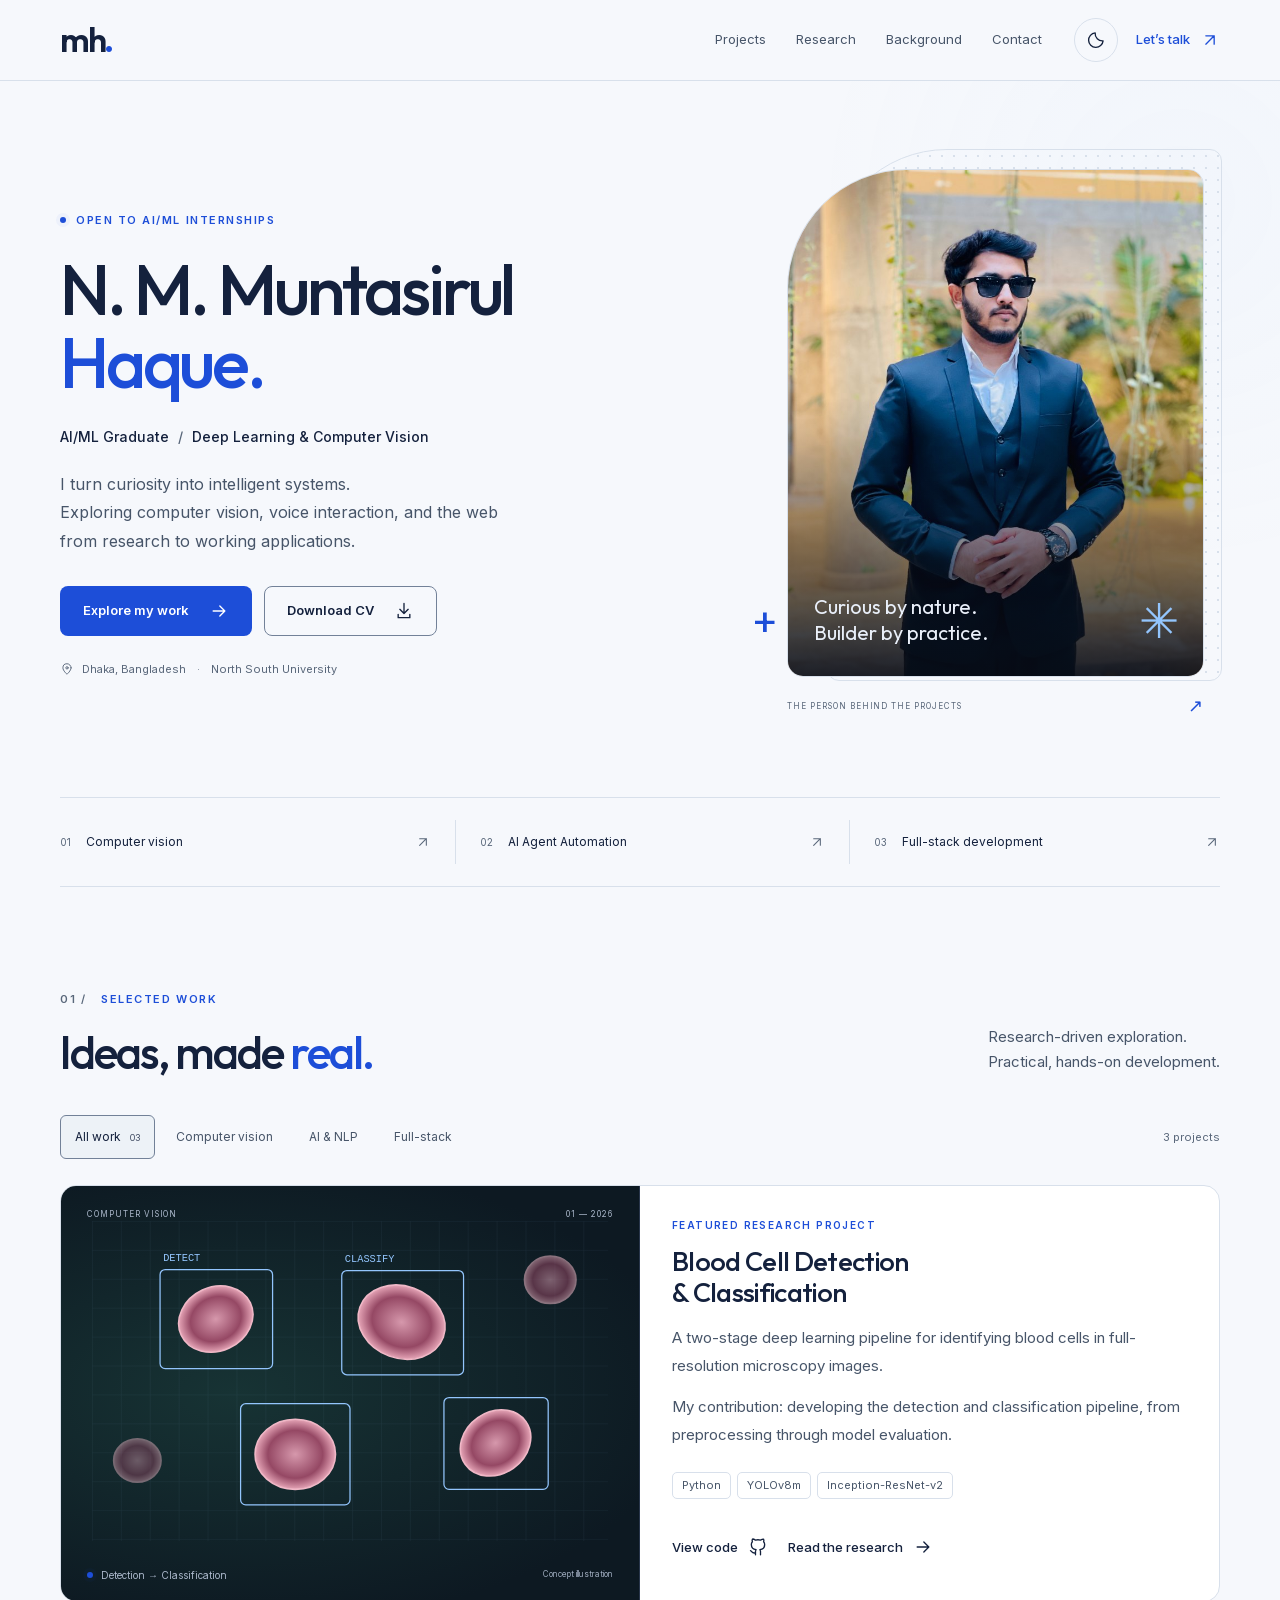
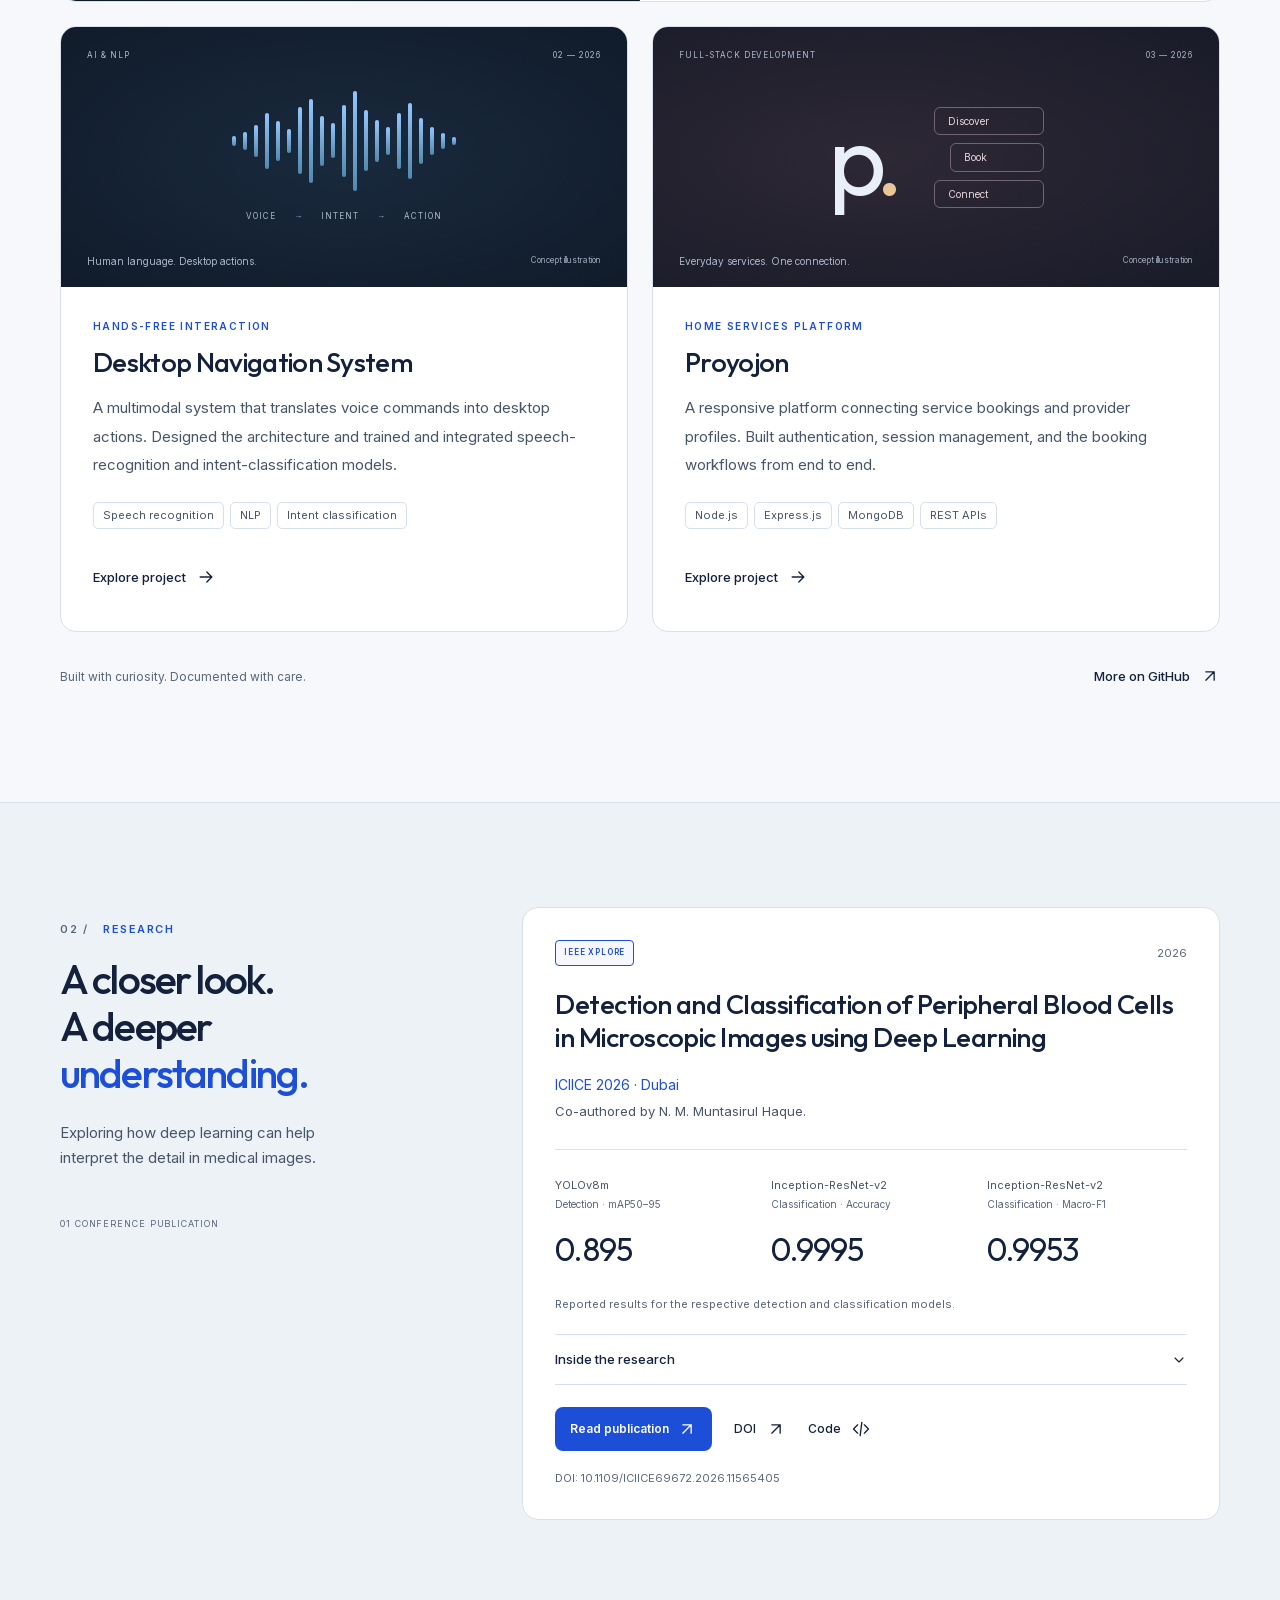
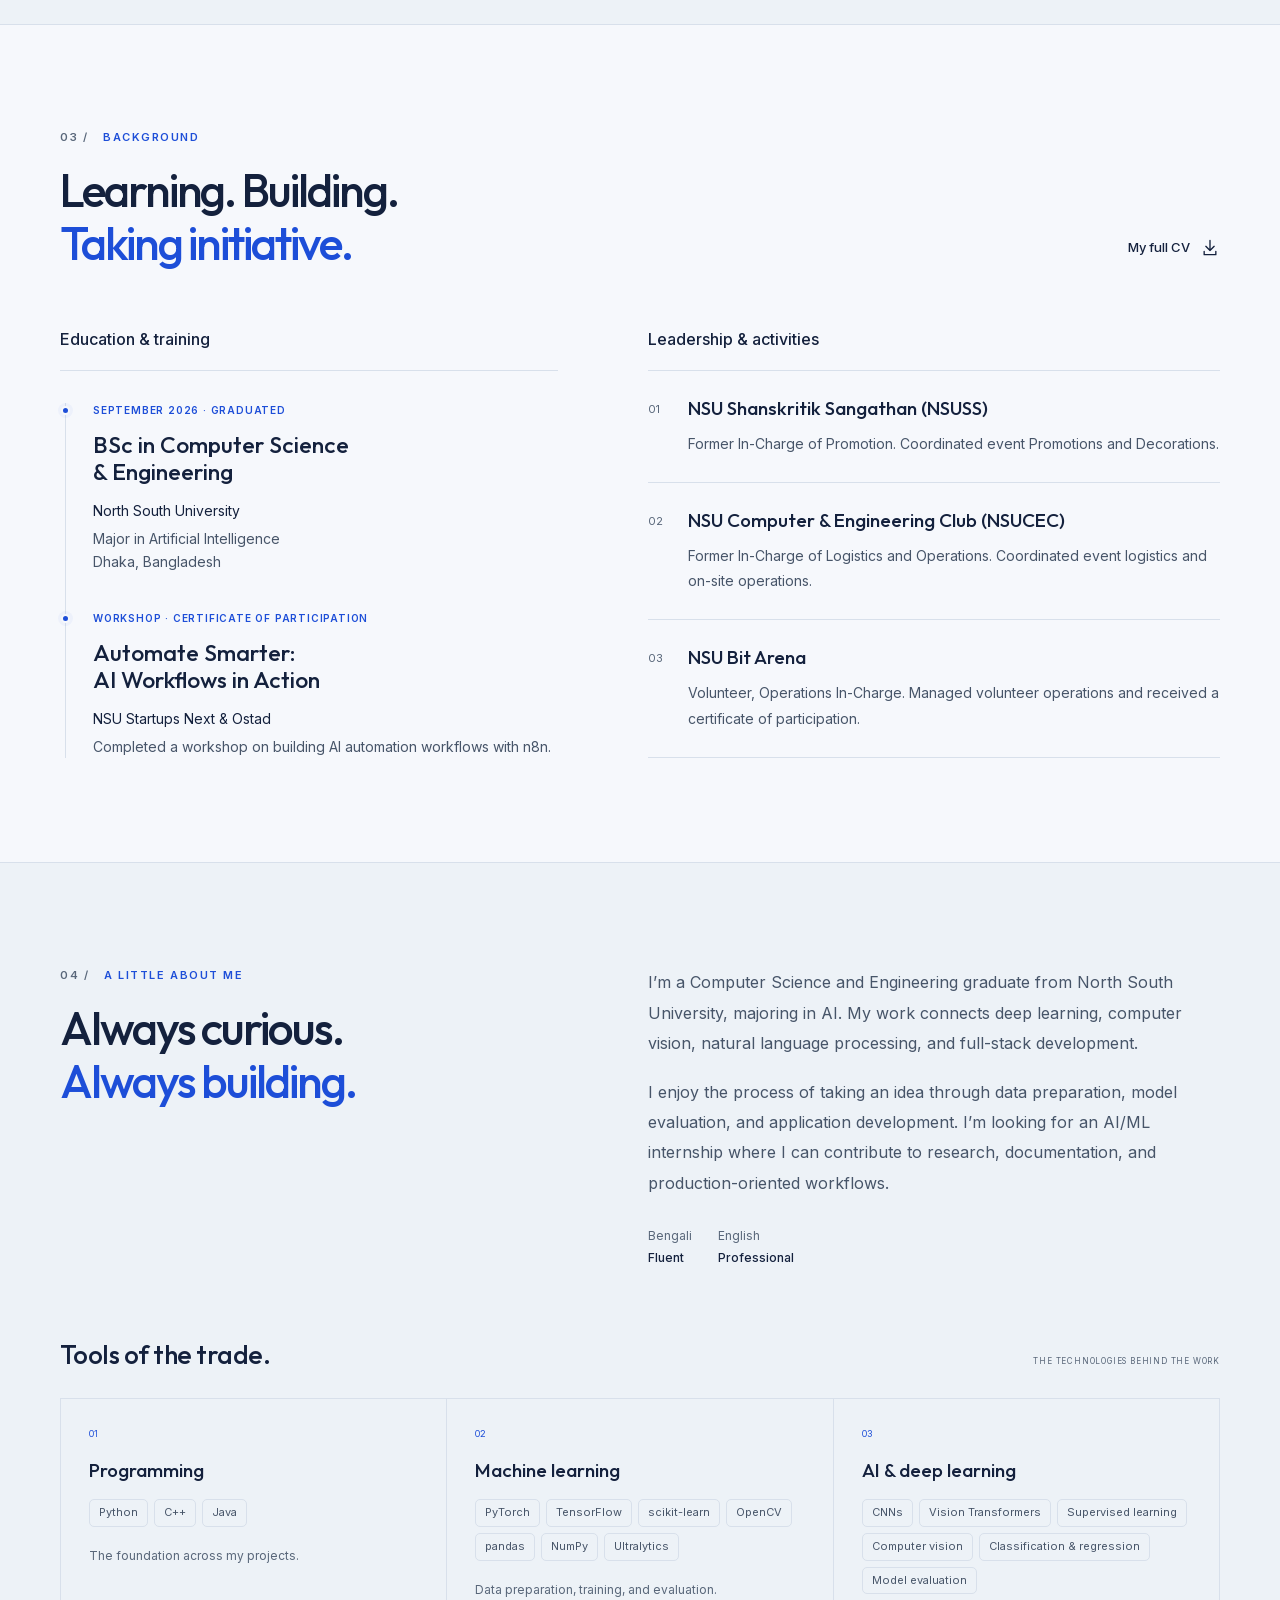
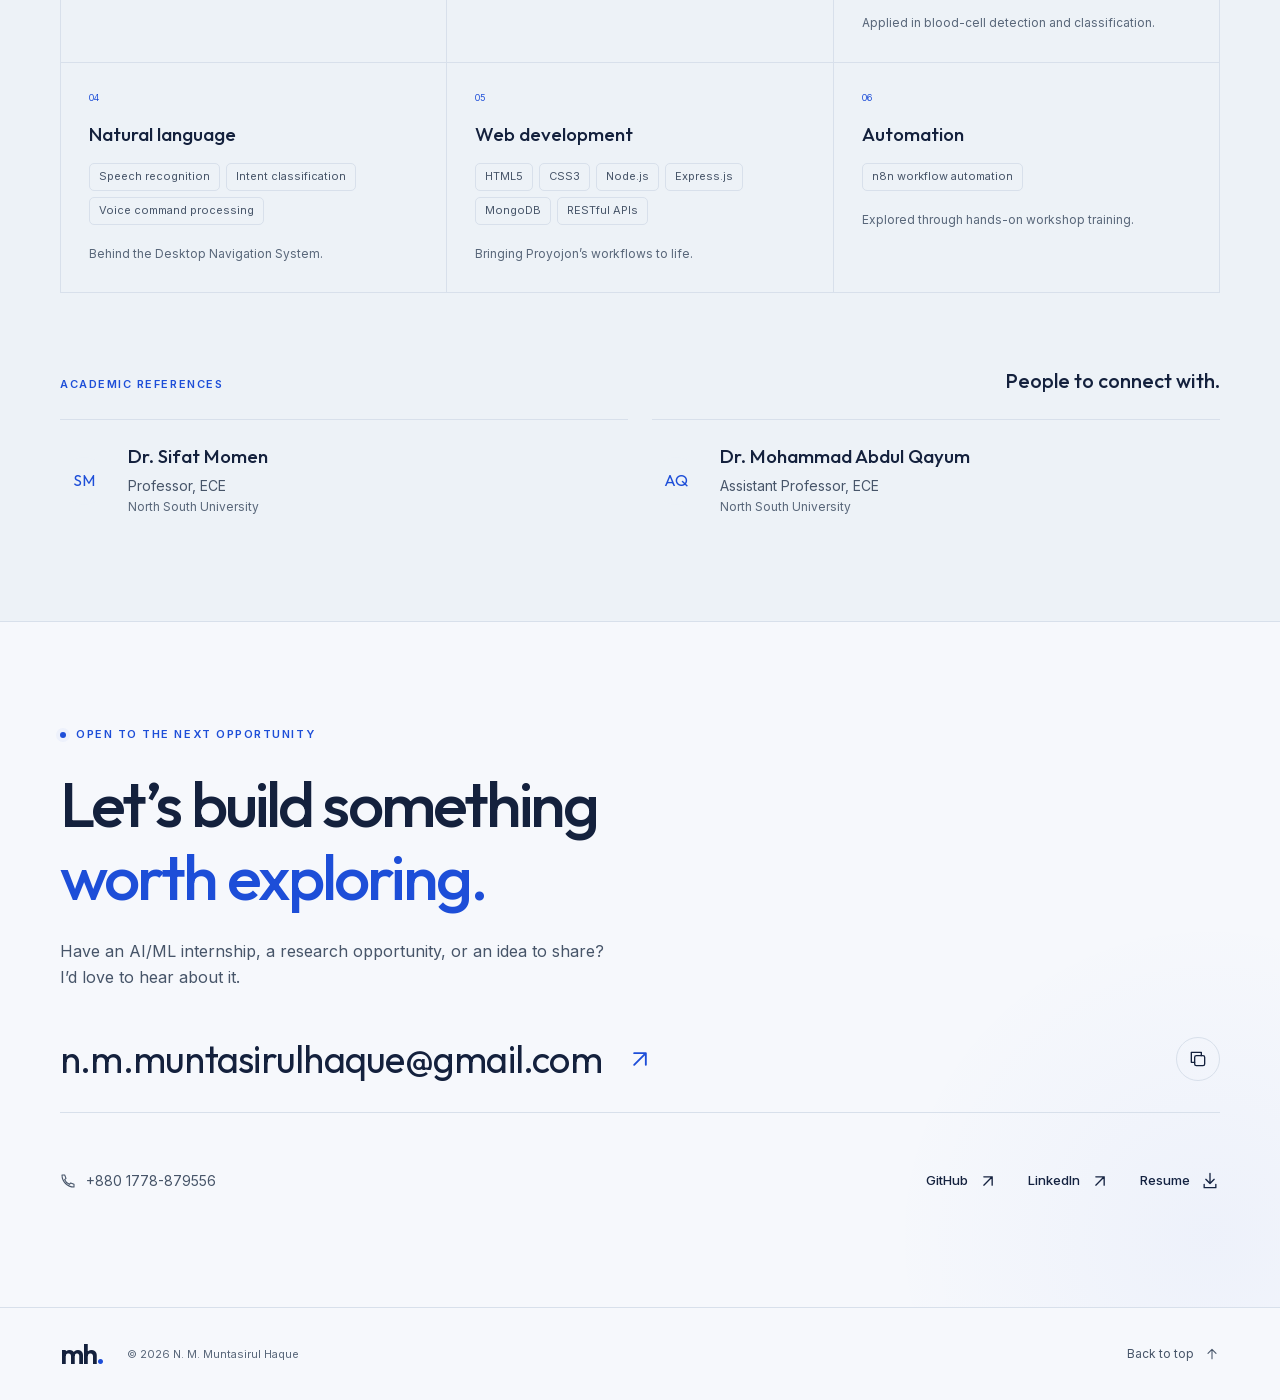
==== commit e292ad16: "Update index.html" ====
--- a/index.html
+++ b/index.html
@@ -58,7 +58,7 @@
           <p class="eyebrow hero-enter" style="--delay:0ms"><span class="status-dot" aria-hidden="true"></span> OPEN TO AI/ML INTERNSHIPS</p>
           <h1 id="hero-title" class="hero-enter" style="--delay:60ms">N. M. Muntasirul<br> <span>Haque.</span></h1>
           <p class="hero-role hero-enter" style="--delay:120ms">AI/ML Graduate <span aria-hidden="true">/</span> Deep Learning &amp; Computer Vision</p>
-          <p class="hero-description hero-enter" style="--delay:180ms">I turn curiosity into intelligent systems.<br>  Exploring computer vision, voice interaction, and the web — from research to working applications.</p>
+          <p class="hero-description hero-enter" style="--delay:180ms">I turn curiosity into intelligent systems.<br>  Exploring computer vision, voice interaction, and the web from research to working applications.</p>
           <div class="button-row hero-enter" style="--delay:240ms">
             <a class="button button-primary" href="#projects">Explore my work <svg class="icon " width="20" height="20" viewBox="0 0 24 24" fill="none" stroke="currentColor" stroke-width="1.6" stroke-linecap="round" stroke-linejoin="round" aria-hidden="true"><path d="M5 12h14M13 6l6 6-6 6"/></svg></a>
             <a class="button button-secondary" href="CV%20N_M_Muntasirul_Haque.pdf" download>Download CV <svg class="icon " width="20" height="20" viewBox="0 0 24 24" fill="none" stroke="currentColor" stroke-width="1.6" stroke-linecap="round" stroke-linejoin="round" aria-hidden="true"><path d="M12 3v12m-5-5 5 5 5-5M5 16v4h14v-4"/></svg></a>
